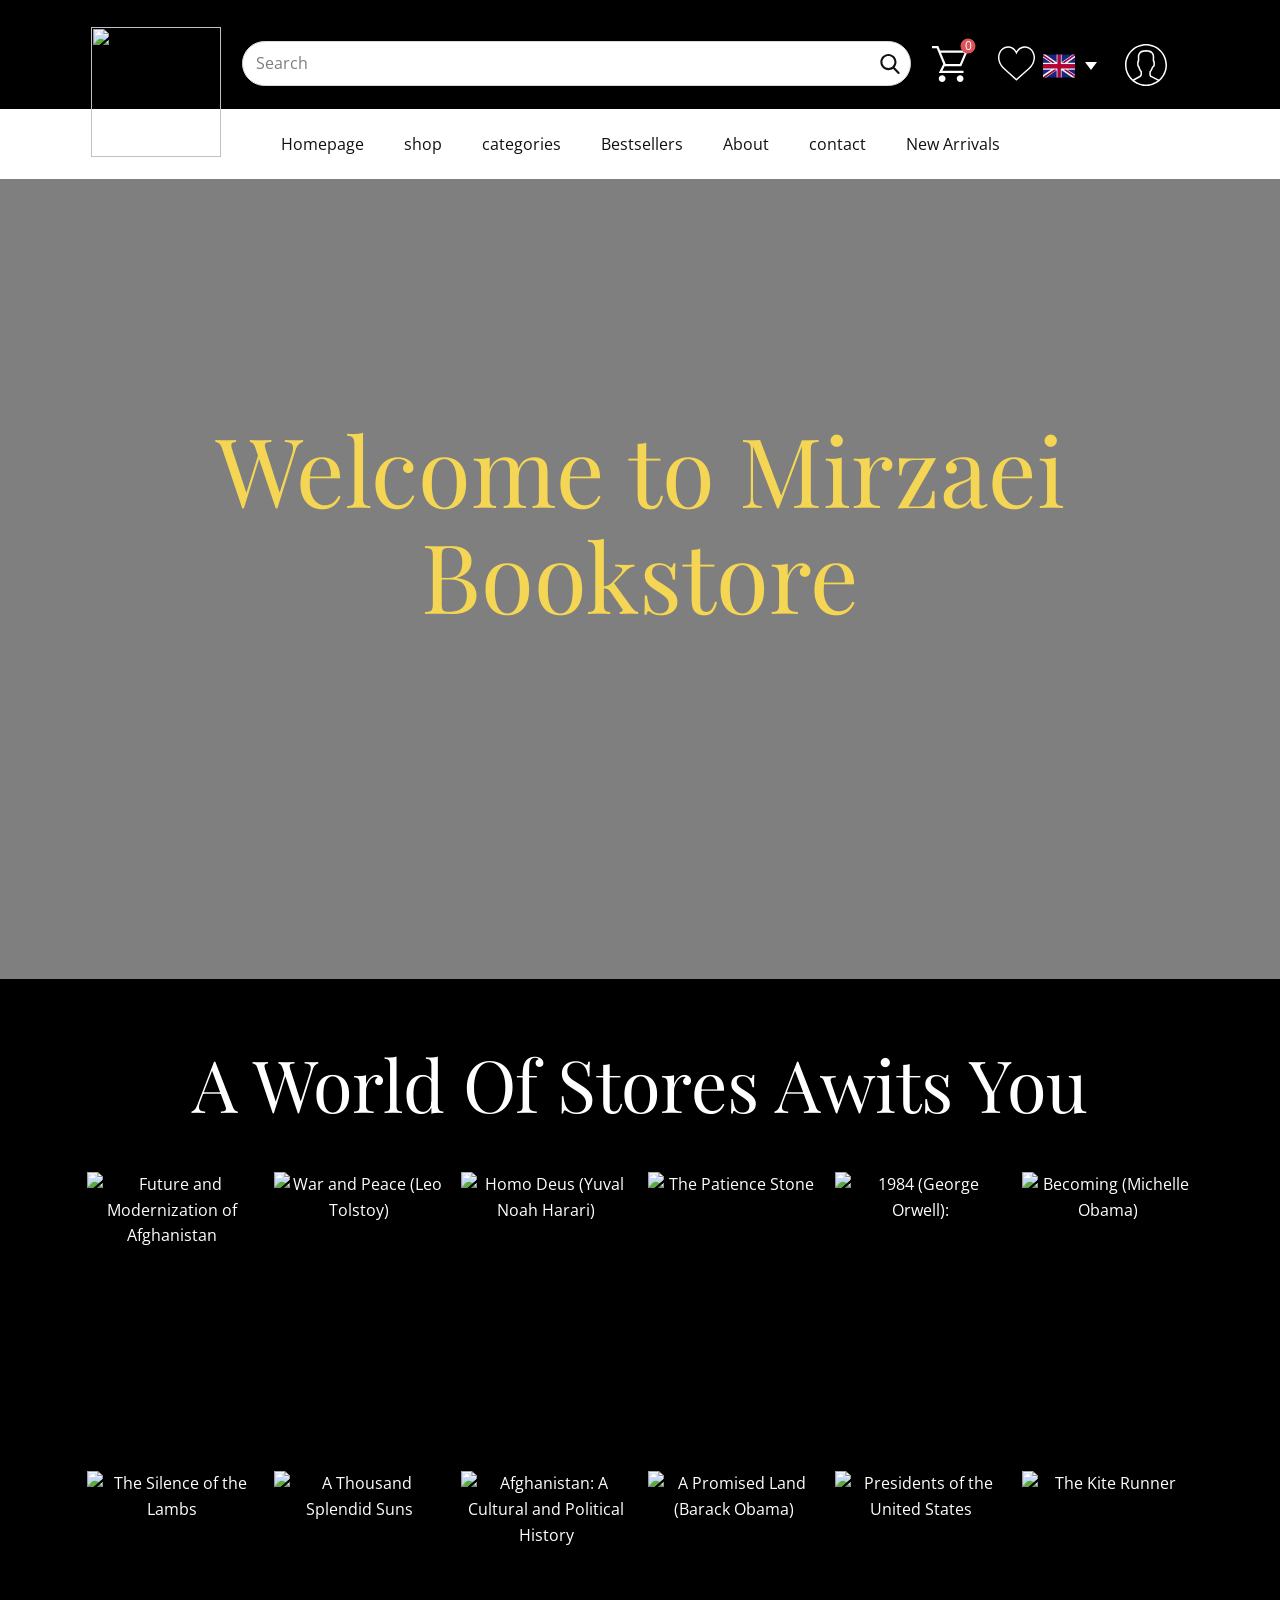
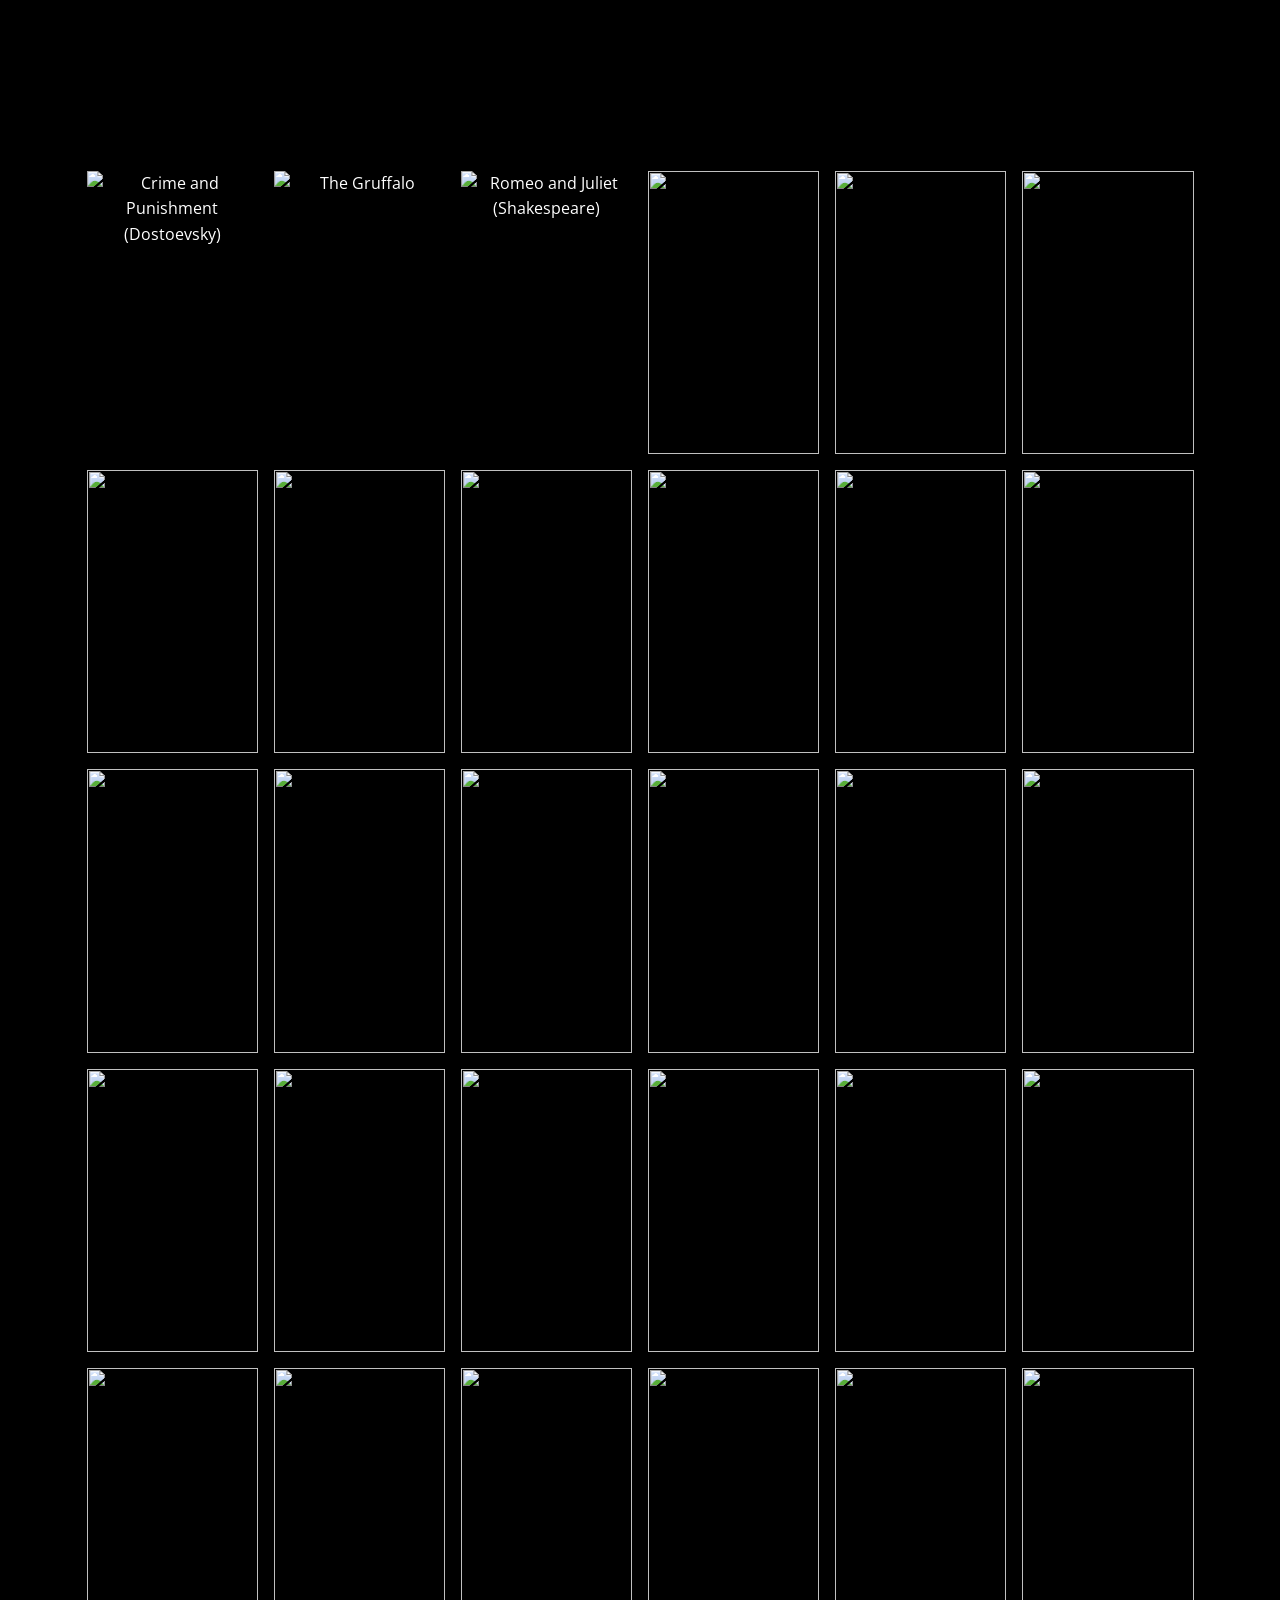
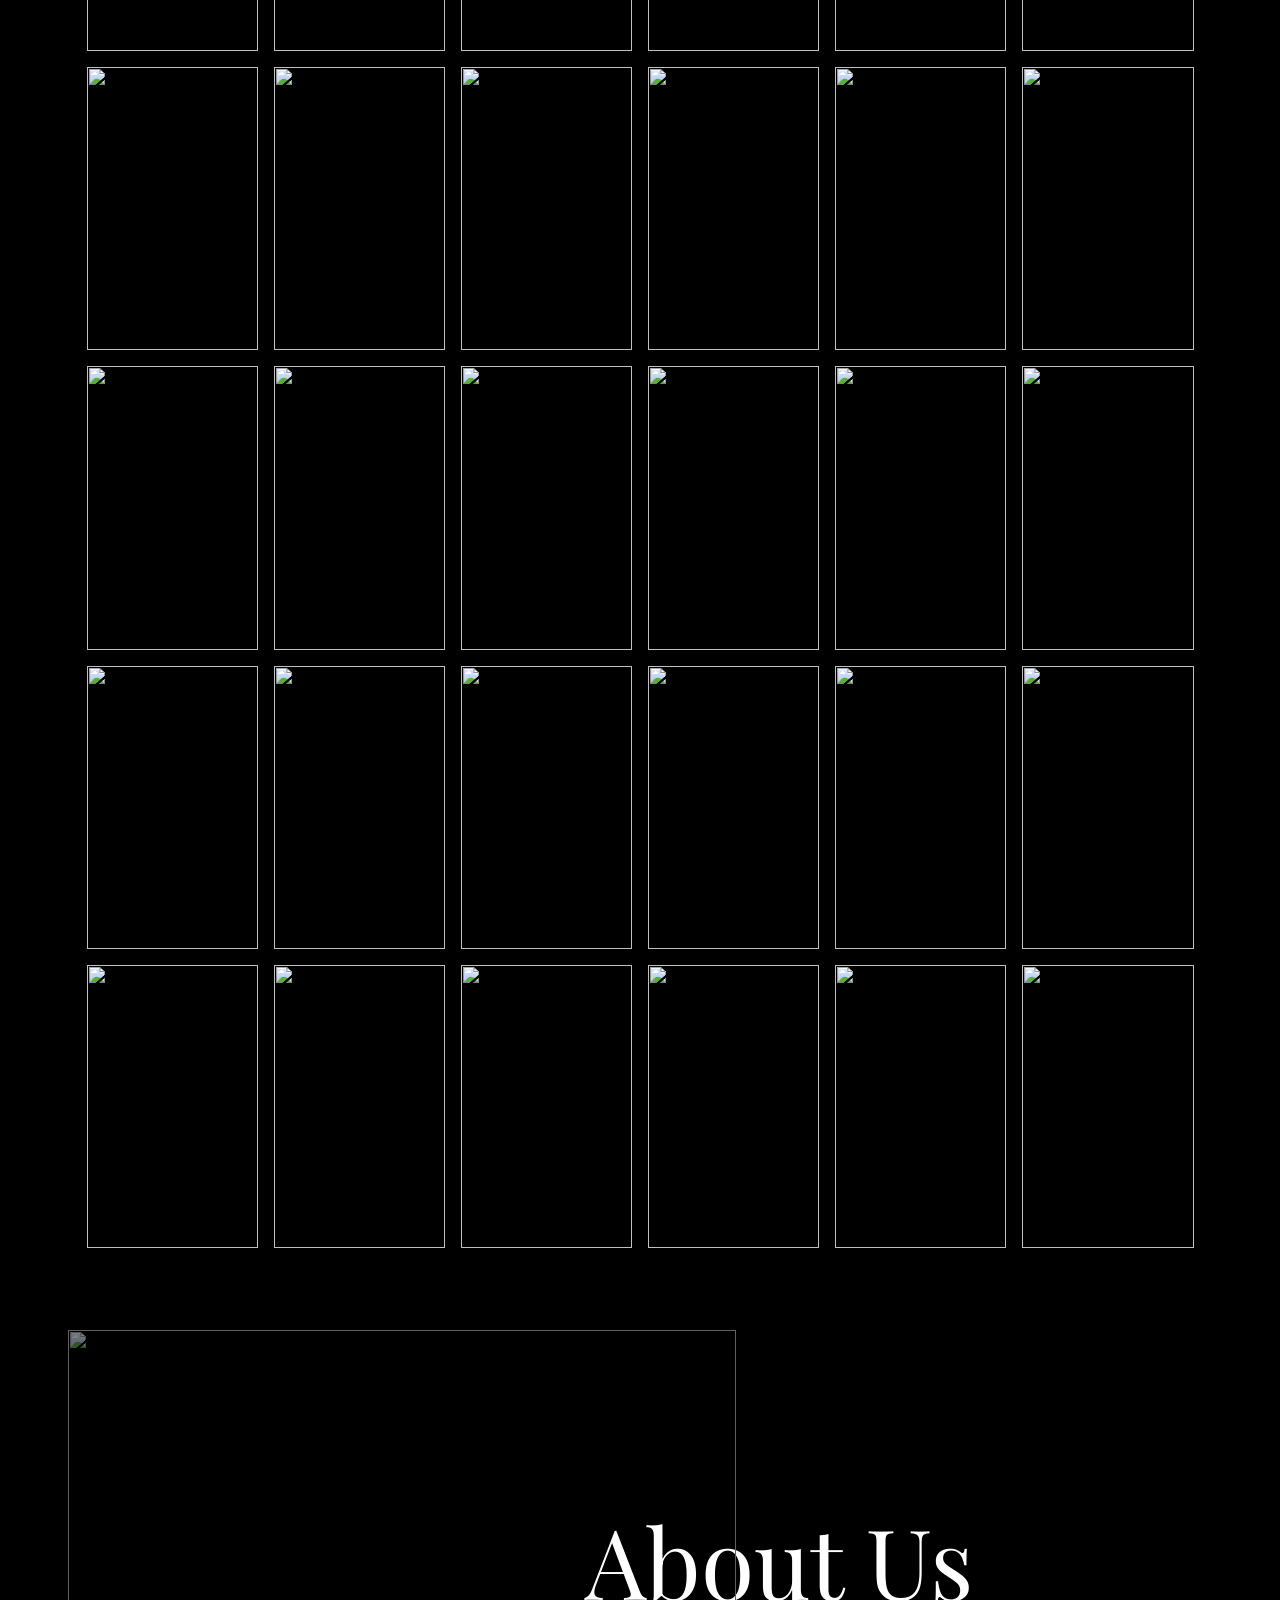
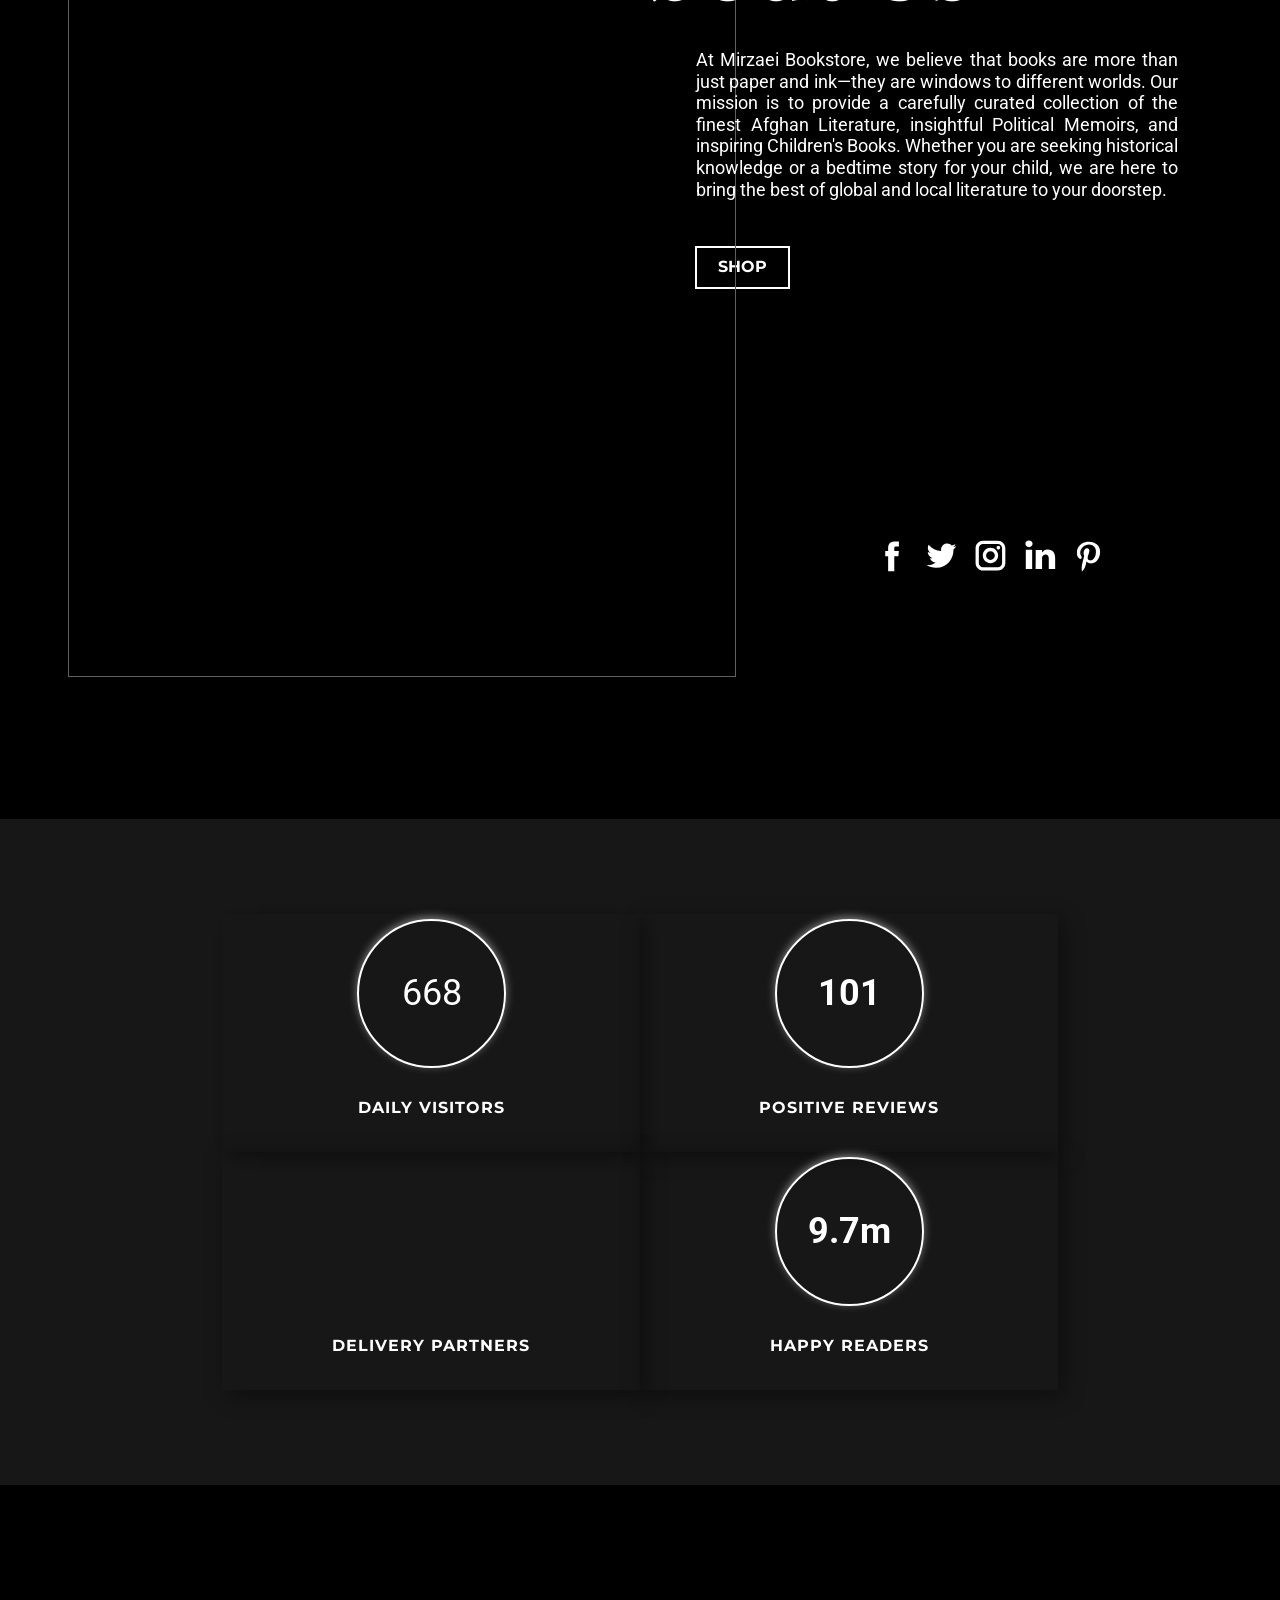
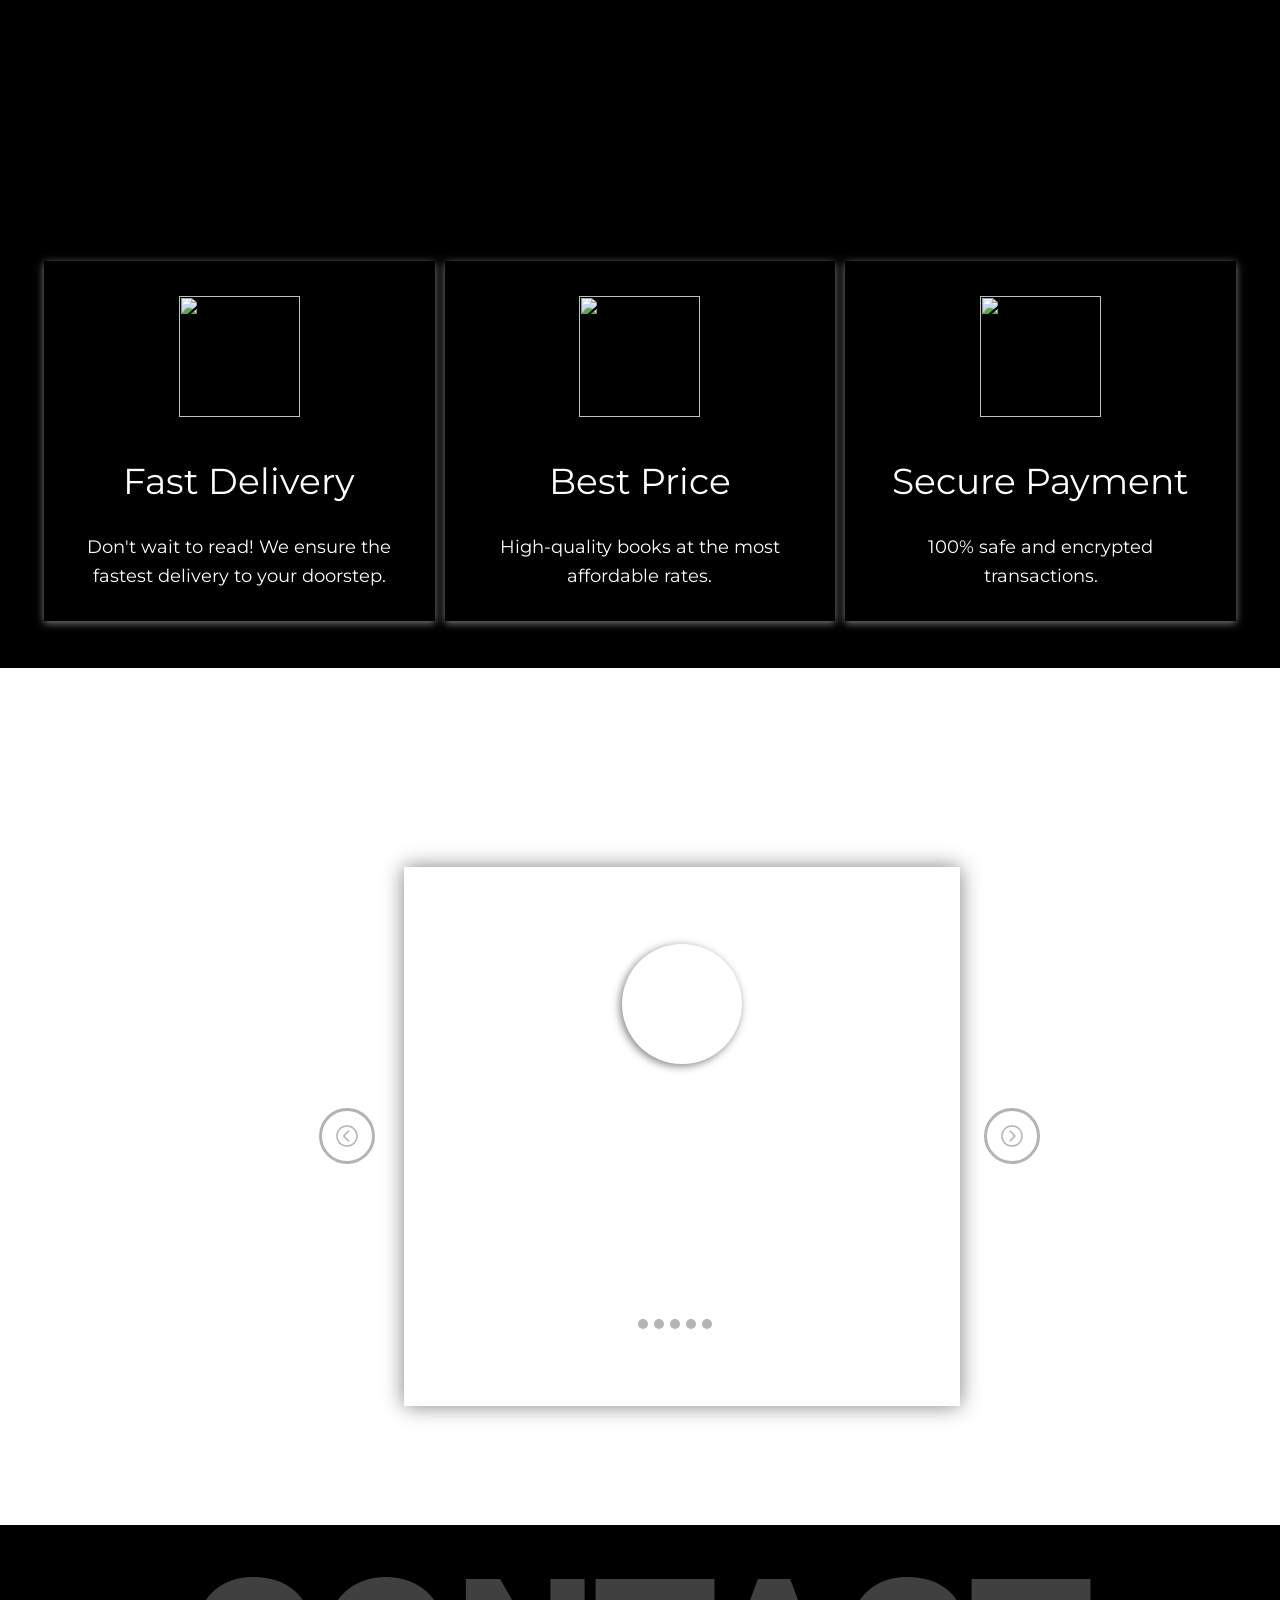
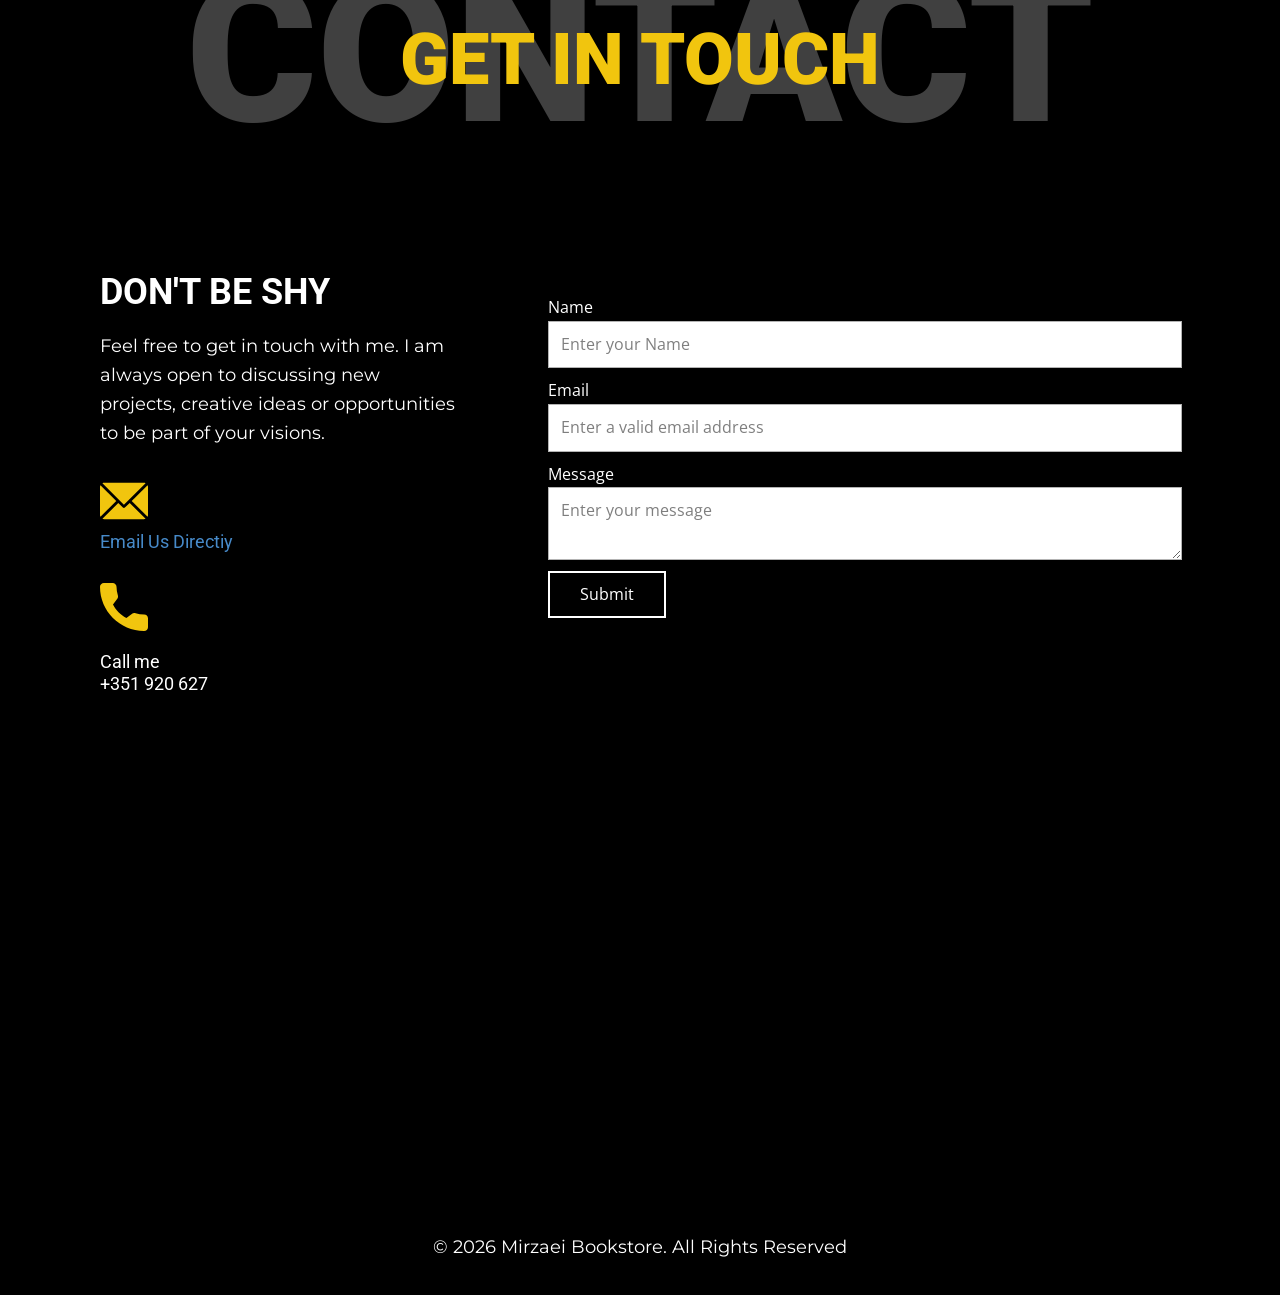
==== index.html @ 79298018 "Add files via upload" ====
<!DOCTYPE html>
<html style="font-size: 16px;" lang="en"><head>
    <meta name="viewport" content="width=device-width, initial-scale=1.0">
    <meta charset="utf-8">
    <meta name="keywords" content="Immerse Yourself in Literary Treasures Here, Your Haven for All Things Bookish, Cookbook Selection, Science Texts, Journey Through Pages of Imagination, Browse, Buy, and Get Lost in Words, Art Books, Children&amp;apos;s Stories, Travel Guides, Biographies, Self-Help Books">
    <meta name="description" content="Welcome to Mirzaei Bookstore Discover a curated collection of Afghan literature, global classics, and historical books. Shop online for your favorite titles and explore our diverse categories.">
    <title>HomePage</title>
    <link rel="stylesheet" href="nicepage.css" media="screen">
<link rel="stylesheet" href="index.css" media="screen">
    <script class="u-script" type="text/javascript" src="jquery.js" defer=""></script>
    <script class="u-script" type="text/javascript" src="nicepage.js" defer=""></script>
    <meta name="generator" content="Nicepage 8.4.0, nicepage.com">
    
    
    
    
    
    
    
    
    
    
    
    
    <link id="u-page-google-font" rel="stylesheet" href="https://fonts.googleapis.com/css2?display=swap&amp;family=Roboto:ital,wght@0,100;0,200;0,300;0,400;0,500;0,600;0,700;0,800;0,900;1,100;1,200;1,300;1,400;1,500;1,600;1,700;1,800;1,900&amp;family=Open+Sans:ital,wght@0,300;0,400;0,500;0,600;0,700;0,800;1,300;1,400;1,500;1,600;1,700;1,800&amp;family=Playfair+Display:ital,wght@0,400;0,500;0,600;0,700;0,800;0,900;1,400;1,500;1,600;1,700;1,800;1,900&amp;family=Montserrat:ital,wght@0,100;0,200;0,300;0,400;0,500;0,600;0,700;0,800;0,900;1,100;1,200;1,300;1,400;1,500;1,600;1,700;1,800;1,900">
    <script type="application/ld+json">{
		"@context": "http://schema.org",
		"@type": "Organization",
		"name": "Mirzaei Bookstore",
		"logo": "images/logo8.PNG"
}</script>
    <meta name="theme-color" content="#478ac9">
    <meta property="og:title" content="HomePage">
    <meta property="og:description" content="Welcome to Mirzaei Bookstore Discover a curated collection of Afghan literature, global classics, and historical books. Shop online for your favorite titles and explore our diverse categories.">
    <meta property="og:type" content="website">
  <meta name="referrer" content="origin"><meta data-intl-tel-input-cdn-path="intlTelInput/"></head>
  <body data-home-page="HomePage.html" data-home-page-title="HomePage" data-path-to-root="./" data-include-products="true" class="u-body u-clearfix u-xl-mode" data-lang="en"><header class=" u-border-no-bottom u-border-no-left u-border-no-right u-border-no-top u-clearfix u-header u-section-row-container" id="header" style="background-image: none"><div class="u-section-rows">
        <div class="u-black u-clearfix u-section-row u-section-row-1" data-animation-name="" data-animation-duration="0" data-animation-delay="0" data-animation-direction="">
          <div class="u-clearfix u-sheet u-valign-middle-lg u-valign-middle-md u-valign-middle-sm u-valign-middle-xs u-sheet-1">
            <form action="#" class="u-border-1 u-border-grey-15 u-radius u-search u-search-layout-icon-input u-search-right u-white u-search-1" data-search-token="no-license" data-href="search/search.html" data-page-id="685506619">
              <div class="u-search-overlay"></div>
              <button class="u-search-button" type="submit"><span class="u-search-icon u-search-icon-1">
                  <svg class="u-svg-link" preserveAspectRatio="xMidYMin slice" viewBox="0 0 56.966 56.966"><use xlink:href="#svg-fc66"></use></svg>
                  <svg xmlns="http://www.w3.org/2000/svg" xmlns:xlink="http://www.w3.org/1999/xlink" version="1.1" id="svg-fc66" x="0px" y="0px" viewBox="0 0 56.966 56.966" style="enable-background:new 0 0 56.966 56.966;" xml:space="preserve" class="u-svg-content"><path d="M55.146,51.887L41.588,37.786c3.486-4.144,5.396-9.358,5.396-14.786c0-12.682-10.318-23-23-23s-23,10.318-23,23  s10.318,23,23,23c4.761,0,9.298-1.436,13.177-4.162l13.661,14.208c0.571,0.593,1.339,0.92,2.162,0.92  c0.779,0,1.518-0.297,2.079-0.837C56.255,54.982,56.293,53.08,55.146,51.887z M23.984,6c9.374,0,17,7.626,17,17s-7.626,17-17,17  s-17-7.626-17-17S14.61,6,23.984,6z"></path></svg></span>
              </button>
              <input class="u-search-input" type="search" name="search" value="" placeholder="Search" data-lang-en="Search" data-lang-pt="Pesquisar" data-lang-fa="جستجو" data-lang-ar="البحث" data-lang-de="Suche" data-lang-fr="Rechercher" data-lang-es="Buscar" data-lang-el="Αναζήτηση" data-lang-ru="Поиск" data-lang-ro="Căutare" data-lang-sv="Sök" data-lang-it="Ricerca" data-lang-ja="検索" data-lang-tr="Arama" data-lang-eg="ابحث" data-lang-ena="Search" data-lang-nl="Zoeken" data-lang-uk="Пошук">
            </form><!--shopping_cart-->
            <a class="u-shopping-cart u-shopping-cart-1" data-payment-service="{&quot;id&quot;:&quot;adae831aa470a764d91bba651af33c7b&quot;,&quot;formServices&quot;:[&quot;3015a8e3-ba6b-a0a2-a1a1-787e781b6229&quot;,&quot;3015a8e3-ba6b-a0a2-a1a1-787e781b6229&quot;],&quot;paymentMethods&quot;:[{&quot;id&quot;:&quot;f41265880ca7c32623ecc779f769e787&quot;,&quot;clientId&quot;:&quot;email-id&quot;,&quot;type&quot;:&quot;email&quot;}],&quot;userToken&quot;:&quot;2cc88e26-7db0-462d-ab05-f10fc2318180&quot;}" href="#popup-31cd"><span class="u-icon u-shopping-cart-icon u-icon-1"><svg class="u-svg-link" preserveAspectRatio="xMidYMin slice" viewBox="0 0 16 16" style=""><use xlink:href="#svg-a05c"></use></svg><svg class="u-svg-content" viewBox="0 0 16 16" x="0px" y="0px" id="svg-a05c"><path d="M14.5,3l-2.1,5H6.1L5.9,7.6L4,3H14.5 M0,0v1h2.1L5,8l-2,4h11v-1H4.6l1-2H13l3-7H3.6L2.8,0H0z M12.5,13
	c-0.8,0-1.5,0.7-1.5,1.5s0.7,1.5,1.5,1.5s1.5-0.7,1.5-1.5S13.3,13,12.5,13L12.5,13z M4.5,13C3.7,13,3,13.7,3,14.5S3.7,16,4.5,16
	S6,15.3,6,14.5S5.3,13,4.5,13L4.5,13z"></path></svg><span class="u-icon-circle u-palette-2-base u-shopping-cart-count" style="font-size: 0.75rem;"><!--shopping_cart_count-->0<!--/shopping_cart_count--></span></span>
            </a><!--/shopping_cart--><span class="u-icon u-icon-2" data-href="Bestsellers.html" data-page-id="73501085" title="Bestsellers"><svg class="u-svg-link" preserveAspectRatio="xMidYMin slice" viewBox="0 0 51.997 51.997" style=""><use xlink:href="#svg-dffa"></use></svg><svg class="u-svg-content" viewBox="0 0 51.997 51.997" x="0px" y="0px" id="svg-dffa" style="enable-background:new 0 0 51.997 51.997;"><g><path d="M51.911,16.242C51.152,7.888,45.239,1.827,37.839,1.827c-4.93,0-9.444,2.653-11.984,6.905
		c-2.517-4.307-6.846-6.906-11.697-6.906c-7.399,0-13.313,6.061-14.071,14.415c-0.06,0.369-0.306,2.311,0.442,5.478
		c1.078,4.568,3.568,8.723,7.199,12.013l18.115,16.439l18.426-16.438c3.631-3.291,6.121-7.445,7.199-12.014
		C52.216,18.553,51.97,16.611,51.911,16.242z M49.521,21.261c-0.984,4.172-3.265,7.973-6.59,10.985L25.855,47.481L9.072,32.25
		c-3.331-3.018-5.611-6.818-6.596-10.99c-0.708-2.997-0.417-4.69-0.416-4.701l0.015-0.101C2.725,9.139,7.806,3.826,14.158,3.826
		c4.687,0,8.813,2.88,10.771,7.515l0.921,2.183l0.921-2.183c1.927-4.564,6.271-7.514,11.069-7.514
		c6.351,0,11.433,5.313,12.096,12.727C49.938,16.57,50.229,18.264,49.521,21.261z"></path>
</g></svg></span>
            <div class="u-h-spacing-12 u-language u-language-content-icon u-language-layout-dropdown u-v-spacing-6 u-language-1">
              <a class="u-language-active u-language-url" data-lang-text="English" href="#" data-language="en"><span class="u-icon u-language-en u-language-icon u-icon-3"><svg xmlns="http://www.w3.org/2000/svg" xmlns:xlink="http://www.w3.org/1999/xlink" version="1.1" xml:space="preserve" class="u-svg-content" viewBox="0 0 112 112" x="0px" y="0px" style="width: 1em; height: 1em;"><rect y="16" fill="#19237F" width="112" height="80"></rect><path fill="#EDEDED" d="M47.8,16h3.5v33.7H0v-4.8h27.5L0,25.9v-3.8l33.2,22.8h7.7L0,16.8V16h8.8l39,26.9V16z M75,44.9h-7.7L109.4,16
	h-5.1L65.1,42.9V16h-3.4v33.7H112v-4.8H85.4L112,26.6v-7L75,44.9z M61.7,96h3.4V70.7l37,25.3h9.9v-0.8L73.2,68.7H81l31,21.2v-3.1
	L85.4,68.7H112v-4.8H61.7V96z M0,68.7h27.5L0,87.7v7.8l39.1-26.8h7.8L7.1,96H11l36.8-25.3V96h3.5V63.9H0V68.7z"></path><path fill="#BD0034" d="M112,16v3.6L75,44.9h-7.7L109.4,16H112z M73.2,68.7L112,95.2v-5.3L81,68.7H73.2z M40.9,44.9L0,16.8v5.3
	l33.2,22.8C33.2,44.9,40.9,44.9,40.9,44.9z M39.1,68.7L0,95.5V96h7.1l39.8-27.3H39.1z M61.7,16H51.3v33.7H0v14.2h51.3V96h10.4V63.9
	H112V49.7H61.7V16z"></path></svg></span>
                <svg class="u-caret u-caret-svg" version="1.1" id="Layer_1" xmlns="http://www.w3.org/2000/svg" xmlns:xlink="http://www.w3.org/1999/xlink" x="0px" y="0px" width="16px" height="16px" viewBox="0 0 16 16" style="fill:currentColor;" xml:space="preserve"><polygon class="st0" points="8,12 2,4 14,4 "></polygon></svg>
              </a>
              <div class="u-border-1 u-border-grey-15 u-h-spacing-12 u-language-dropdown u-v-spacing-6 u-white">
                <a class="u-language-dropdown-url u-language-url" data-lang-text="English US" href="./ena/" data-language="ena"><span class="u-icon u-language-ena u-language-icon u-icon-4"><svg xmlns="http://www.w3.org/2000/svg" xmlns:xlink="http://www.w3.org/1999/xlink" version="1.1" xml:space="preserve" class="u-svg-content" viewBox="0 0 112 112" x="0px" y="0px" style="width: 1em; height: 1em;"><path fill="#CB001C" d="M0,96h112V16H0V96z"></path><path fill="#F4F4F4" d="M0,88h112v-9H0V88z M60,68h52v-9H60V68z M60,51h52v-9H60V51z M60,34h52v-9H60V34z"></path><rect y="16" fill="#2A3560" width="60" height="63"></rect><path fill="#FFFFFF" d="M8.2,22.7L8.9,25h2.4l-2,1.5l0.7,2.4l-2-1.4l-2,1.4l0.7-2.3l-2-0.6h2.4L8.2,22.7z M7.3,35H4.9l2,1.4
	l-0.7,2.3l2-1.4l2,1.4l-0.7-2.3l2-1.4H8.9l-0.7-2.3L7.3,35z M7.3,46H4.9l2,1.4l-0.7,2.3l2-1.4l2,1.4l-0.7-2.3l2-1.4H8.9l-0.7-2.3
	L7.3,46z M7.3,56H4.9l2,1.4l-0.7,2.3l2-1.4l2,1.4l-0.9-2.3l2-1.4H8.9l-0.7-2.3L7.3,56z M7.3,66H4.9l2,1.4l-0.7,2.3l2-1.4l2,1.4
	l-0.7-2.3l2-1.4H8.9l-0.7-2.3L7.3,66z M14.5,31H12l2,1.4l-0.7,2.3l2-1.4l2,1.4l-0.7-2.3l2-1.4h-2.4l-0.7-2.3L14.5,31z M14.5,41H12
	l2,1.4l-0.7,2.3l2-1.4l2,1.4l-0.7-2.3l2-1.4h-2.4l-0.7-2.3L14.5,41z M14.5,51H12l2,1.4l-0.7,2.3l2-1.4l2,1.4l-0.7-2.3l2-1.4h-2.4
	l-0.7-2.3L14.5,51z M14.5,61H12l2,1.4l-0.7,2.3l2-1.4l2,1.4l-0.7-2.3l2-1.4h-2.4l-0.7-2.3L14.5,61z M21.8,25h-2.4l2,1.4l-0.7,2.3
	l2-1.4l2,1.4L24,26.4l2-1.4h-2.4l-0.7-2.3L21.8,25z M21.8,35h-2.4l2,1.4l-0.7,2.3l2-1.4l2,1.4L24,36.4l2-1.4h-2.4l-0.7-2.3L21.8,35z
	 M21.8,46h-2.4l2,1.4l-0.7,2.3l2-1.4l2,1.4L24,47.4l2-1.4h-2.4l-0.7-2.3L21.8,46z M21.8,56h-2.4l2,1.4l-0.7,2.3l2-1.4l2,1.4
	l-0.9-2.3l2-1.4h-2.4l-0.7-2.3L21.8,56z M21.8,66h-2.4l2,1.4l-0.7,2.3l2-1.4l2,1.4L24,67.4l2-1.4h-2.4l-0.7-2.3L21.8,66z M28.9,31
	h-2.4l2,1.4l-0.7,2.3l2-1.4l2,1.4l-0.7-2.3l2-1.4h-2.4L30,28.7L28.9,31z M28.9,41h-2.4l2,1.4l-0.7,2.3l2-1.4l2,1.4l-0.7-2.3l2-1.4
	h-2.4L30,38.7L28.9,41z M28.9,51h-2.4l2,1.4l-0.7,2.3l2-1.4l2,1.4l-0.7-2.3l2-1.4h-2.4L30,48.7L28.9,51z M28.9,61h-2.4l2,1.4
	l-0.7,2.3l2-1.4l2,1.4l-0.7-2.3l2-1.4h-2.4L30,58.7L28.9,61z M36.3,25h-2.4l2,1.4L35,28.7l2-1.4l2,1.4l-0.9-2.3l2-1.4h-2.4L37,22.7
	L36.3,25z M36.3,35h-2.4l2,1.4l-0.7,2.3l2-1.4l2,1.4l-0.9-2.3l2-1.4h-2.4l-0.7-2.3L36.3,35z M36.3,46h-2.4l2,1.4l-0.7,2.3l2-1.4
	l2,1.4l-0.9-2.3l2-1.4h-2.4l-0.7-2.3L36.3,46z M36.3,56h-2.4l2,1.4l-0.7,2.3l2-1.4l2,1.4l-0.9-2.3l2-1.4h-2.4l-0.7-2.3L36.3,56z
	 M36.3,66h-2.4l2,1.4l-0.7,2.3l2-1.4l2,1.4l-0.9-2.3l2-1.4h-2.4l-0.7-2.3L36.3,66z M43.4,31H41l2,1.4l-0.7,2.3l2-1.4l2,1.4l-0.7-2.3
	l2-1.4h-2.4l-0.7-2.3L43.4,31z M43.4,41H41l2,1.4l-0.9,2.3l2-1.4l2,1.4l-0.7-2.3l2-1.4H45l-0.7-2.3L43.4,41z M43.4,51H41l2,1.4
	l-0.7,2.3l2-1.4l2,1.4l-0.7-2.3l2-1.4h-2.4l-0.7-2.3L43.4,51z M43.4,61H41l2,1.4l-0.7,2.3l2-1.4l2,1.4l-0.7-2.3l2-1.4h-2.4l-0.7-2.3
	L43.4,61z M50.7,25h-2.4l2,1.4l-0.9,2.3l2-1.4l2,1.4l-0.7-2.3l2-1.4h-2.4l-0.7-2.3L50.7,25z M50.7,35h-2.4l2,1.4l-0.7,2.3l2-1.4
	l2,1.4l-0.7-2.3l2-1.4h-2.4l-0.7-2.3L50.7,35z M50.7,46h-2.4l2,1.4l-0.7,2.3l2-1.4l2,1.4l-0.7-2.3l2-1.4h-2.4l-0.7-2.3L50.7,46z
	 M50.7,56h-2.4l2,1.4l-0.7,2.3l2-1.4l2,1.4l-0.9-2.3l2-1.4h-2.4l-0.7-2.3L50.7,56z M50.7,66h-2.4l2,1.4l-0.7,2.3l2-1.4l2,1.4
	l-0.7-2.3l2-1.4h-2.4l-0.7-2.3L50.7,66z"></path></svg></span>
                </a>
                <a class="u-language-dropdown-url u-language-url" data-lang-text="فارسی" href="./fa/" data-language="fa"><span class="u-icon u-language-fa u-language-icon u-icon-5"><svg xmlns="http://www.w3.org/2000/svg" xmlns:xlink="http://www.w3.org/1999/xlink" version="1.1" xml:space="preserve" class="u-svg-content" viewBox="0 0 112 112" x="0px" y="0px" style="width: 1em; height: 1em;"><rect y="16" fill="#EDEDED" width="112" height="80"></rect><rect y="16" fill="#49A044" width="112" height="27"></rect><rect y="69" fill="#C7001B" width="112" height="27"></rect><path fill="#EDEDED" d="M0,41.1h0.6v-1.2h1.9v1.2h3.1v-1.9H3.8v0.6H5v0.6H3.1v-1.3H0V41.1z M1.2,41.1h0.6v-0.6H1.2V41.1z M0,38.6
	h8.1V38H0V38.6z M8.1,41.1H6.3v-1.9h2.5V38h0.6v2.5H10V38h0.6v2.5h0.6V38h0.6v3.1H8.8v-1.2H6.9v0.6h1.3V41.1z M12.5,41.1h0.6v-1.2
	H15v1.2h3.1v-1.9h-1.9v0.6h1.2v0.6h-1.9v-1.3h-3.1V41.1z M13.8,41.1h0.6v-0.6h-0.6V41.1z M12.5,38.6h8.1V38h-8.1V38.6z M20.6,41.1
	h-1.9v-1.9h2.5V38h0.6v2.5h0.6V38h0.6v2.5h0.6V38h0.6v3.1h-3.1v-1.2h-1.9v0.6h1.2V41.1z M25,41.1h0.6v-1.2h1.9v1.2h3.1v-1.9h-1.9
	v0.6H30v0.6h-1.9v-1.3H25V41.1z M26.3,41.1h0.6v-0.6h-0.6V41.1z M25,38.6h8.1V38H25V38.6z M33.2,41.1h-1.9v-1.9h2.5V38h0.6v2.5H35
	V38h0.6v2.5h0.6V38h0.6v3.1h-3.1v-1.2h-1.9v0.6h1.3V41.1z M37.5,41.1h0.6v-1.2H40v1.2h3.1v-1.9h-1.9v0.6h1.2v0.6h-1.9v-1.3h-3.1
	V41.1z M38.8,41.1h0.6v-0.6h-0.6V41.1z M37.5,38.6h8.1V38h-8.1V38.6z M45.7,41.1h-1.9v-1.9h2.5V38h0.6v2.5h0.6V38h0.6v2.5h0.6V38
	h0.6v3.1h-3.1v-1.2h-1.9v0.6h1.3V41.1z M50,41.1h0.6v-1.2h1.9v1.2h3.1v-1.9h-1.9v0.6h1.3v0.6h-1.9v-1.3H50V41.1z M51.3,41.1h0.6
	v-0.6h-0.6V41.1z M50,38.6h8.1V38H50V38.6z M58.2,41.1h-1.9v-1.9h2.5V38h0.6v2.5h0.6V38h0.6v2.5h0.6V38h0.6v3.1h-3.1v-1.2h-1.9v0.6
	h1.2V41.1z M62.6,41.1h0.6v-1.2h1.9v1.2h3.1v-1.9h-1.9v0.6h1.2v0.6h-1.9v-1.3h-3.1V41.1z M63.8,41.1h0.6v-0.6h-0.6V41.1z M62.6,38.6
	h8.1V38h-8.1V38.6z M70.7,41.1h-1.9v-1.9h2.5V38H72v2.5h0.6V38h0.6v2.5h0.6V38h0.6v3.1h-3.1v-1.2h-1.9v0.6h1.3V41.1z M75.1,41.1h0.6
	v-1.2h1.9v1.2h3.1v-1.9h-1.9v0.6h1.2v0.6h-1.9v-1.3h-3.1V41.1z M76.3,41.1H77v-0.6h-0.6V41.1z M75.1,38.6h8.1V38h-8.1V38.6z
	 M83.2,41.1h-1.9v-1.9h2.5V38h0.6v2.5h0.6V38h0.6v2.5h0.6V38H87v3.1h-3.1v-1.2H82v0.6h1.2V41.1z M87.6,41.1h0.6v-1.2h1.9v1.2h3.1
	v-1.9h-1.9v0.6h1.2v0.6h-1.9v-1.3h-3.1V41.1z M88.8,41.1h0.6v-0.6h-0.6V41.1z M87.6,38.6h8.1V38h-8.1V38.6z M95.7,41.1h-1.9v-1.9
	h2.5V38H97v2.5h0.6V38h0.6v2.5h0.6V38h0.6v3.1h-3.1v-1.2h-1.9v0.6h1.2V41.1z M100.1,41.1h0.6v-1.2h1.9v1.2h3.1v-1.9h-1.9v0.6h1.2
	v0.6h-1.9v-1.3h-3.1V41.1z M101.4,41.1h0.6v-0.6h-0.6V41.1z M100.1,38.6h8.1V38h-8.1V38.6z M108.2,41.1h-1.9v-1.9h2.5V38h0.6v2.5
	h0.6V38h0.6v2.5h0.6V38h0.6v3.1h-3.1v-1.2H107v0.6h1.2V41.1z M0,43h5.6v-1.3H0V43z M6.3,43h5.6v-1.3H6.3V43z M12.5,43h5.6v-1.3h-5.6
	V43z M18.8,43h5.6v-1.3h-5.6V43z M25,43h5.6v-1.3H25V43z M31.3,43h5.6v-1.3h-5.6V43z M37.5,43h5.6v-1.3h-5.6V43z M43.8,43h5.6v-1.3
	h-5.6V43z M50,43h5.6v-1.3H50V43z M56.3,43h5.6v-1.3h-5.6V43z M62.6,43h5.6v-1.3h-5.6V43z M68.8,43h5.6v-1.3h-5.6V43z M75.1,43h5.6
	v-1.3h-5.6V43z M81.3,43H87v-1.3h-5.6V43z M87.6,43h5.6v-1.3h-5.6V43z M93.8,43h5.6v-1.3h-5.6V43z M100.1,43h5.6v-1.3h-5.6V43z
	 M106.4,43h5.6v-1.3h-5.6V43z"></path><path fill="#EDEDED" d="M0,74h0.6v-1.3h1.9V74h3.1v-1.9H3.8v0.6H5v0.6H3.1v-1.3H0V74z M1.2,74h0.6v-0.6H1.2V74z M0,71.5h8.1v-0.6H0
	V71.5z M8.1,74H6.3v-1.9h2.5v-1.2h0.6v2.5H10v-2.5h0.6v2.5h0.6v-2.5h0.6V74H8.8v-1.3H6.9v0.6h1.3V74z M12.5,74h0.6v-1.3H15V74h3.1
	v-1.9h-1.9v0.6h1.2v0.6h-1.9v-1.3h-3.1V74z M13.8,74h0.6v-0.6h-0.6V74z M12.5,71.5h8.1v-0.6h-8.1V71.5z M20.6,74h-1.9v-1.9h2.5v-1.2
	h0.6v2.5h0.6v-2.5h0.6v2.5h0.6v-2.5h0.6V74h-3.1v-1.3h-1.9v0.6h1.2V74z M25,74h0.6v-1.3h1.9V74h3.1v-1.9h-1.9v0.6H30v0.6h-1.9v-1.3
	H25V74z M26.3,74h0.6v-0.6h-0.6V74z M25,71.5h8.1v-0.6H25V71.5z M33.2,74h-1.9v-1.9h2.5v-1.2h0.6v2.5H35v-2.5h0.6v2.5h0.6v-2.5h0.6
	V74h-3.1v-1.3h-1.9v0.6h1.3V74z M37.5,74h0.6v-1.3H40V74h3.1v-1.9h-1.9v0.6h1.2v0.6h-1.9v-1.3h-3.1V74z M38.8,74h0.6v-0.6h-0.6V74z
	 M37.5,71.5h8.1v-0.6h-8.1V71.5z M45.7,74h-1.9v-1.9h2.5v-1.2h0.6v2.5h0.6v-2.5h0.6v2.5h0.6v-2.5h0.6V74h-3.1v-1.3h-1.9v0.6h1.3V74z
	 M50,74h0.6v-1.3h1.9V74h3.1v-1.9h-1.9v0.6h1.3v0.6h-1.9v-1.3H50V74z M51.3,74h0.6v-0.6h-0.6V74z M50,71.5h8.1v-0.6H50V71.5z
	 M58.2,74h-1.9v-1.9h2.5v-1.2h0.6v2.5h0.6v-2.5h0.6v2.5h0.6v-2.5h0.6V74h-3.1v-1.3h-1.9v0.6h1.2V74z M62.6,74h0.6v-1.3h1.9V74h3.1
	v-1.9h-1.9v0.6h1.2v0.6h-1.9v-1.3h-3.1V74z M63.8,74h0.6v-0.6h-0.6V74z M62.6,71.5h8.1v-0.6h-8.1V71.5z M70.7,74h-1.9v-1.9h2.5v-1.2
	H72v2.5h0.6v-2.5h0.6v2.5h0.6v-2.5h0.6V74h-3.1v-1.3h-1.9v0.6h1.3V74z M75.1,74h0.6v-1.3h1.9V74h3.1v-1.9h-1.9v0.6h1.2v0.6h-1.9
	v-1.3h-3.1V74z M76.3,74H77v-0.6h-0.6V74z M75.1,71.5h8.1v-0.6h-8.1V71.5z M83.2,74h-1.9v-1.9h2.5v-1.2h0.6v2.5h0.6v-2.5h0.6v2.5
	h0.6v-2.5H87V74h-3.1v-1.3H82v0.6h1.2V74z M87.6,74h0.6v-1.3h1.9V74h3.1v-1.9h-1.9v0.6h1.2v0.6h-1.9v-1.3h-3.1V74z M88.8,74h0.6
	v-0.6h-0.6V74z M87.6,71.5h8.1v-0.6h-8.1V71.5z M95.7,74h-1.9v-1.9h2.5v-1.2H97v2.5h0.6v-2.5h0.6v2.5h0.6v-2.5h0.6V74h-3.1v-1.3
	h-1.9v0.6h1.2V74z M100.1,74h0.6v-1.3h1.9V74h3.1v-1.9h-1.9v0.6h1.2v0.6h-1.9v-1.3h-3.1V74z M101.4,74h0.6v-0.6h-0.6V74z
	 M100.1,71.5h8.1v-0.6h-8.1V71.5z M108.2,74h-1.9v-1.9h2.5v-1.2h0.6v2.5h0.6v-2.5h0.6v2.5h0.6v-2.5h0.6V74h-3.1v-1.3H107v0.6h1.2V74
	z M0,70.3h5.6V69H0V70.3z M6.3,70.3h5.6V69H6.3V70.3z M12.5,70.3h5.6V69h-5.6V70.3z M18.8,70.3h5.6V69h-5.6V70.3z M25,70.3h5.6V69
	H25V70.3z M31.3,70.3h5.6V69h-5.6V70.3z M37.5,70.3h5.6V69h-5.6V70.3z M43.8,70.3h5.6V69h-5.6V70.3z M50,70.3h5.6V69H50V70.3z
	 M56.3,70.3h5.6V69h-5.6V70.3z M62.6,70.3h5.6V69h-5.6V70.3z M68.8,70.3h5.6V69h-5.6V70.3z M75.1,70.3h5.6V69h-5.6V70.3z M81.3,70.3
	H87V69h-5.6V70.3z M87.6,70.3h5.6V69h-5.6V70.3z M93.8,70.3h5.6V69h-5.6V70.3z M100.1,70.3h5.6V69h-5.6V70.3z M106.4,70.3h5.6V69
	h-5.6V70.3z"></path><path fill="#C7001B" d="M53.1,44.4c0,0,0.1,0.1,0.1,0.2c0.7,0.9,1.9,1.1,2.8,0.4c0,0,0.1,0.1,0.2,0.1c0.9,0.6,2.2,0.3,2.8-0.7
	c0.2,0.6,0,1.2-0.5,1.7c-0.7,0.7-1.8,0.6-2.4,0c-0.4,0.4-1.1,0.6-1.7,0.5C53.4,46.2,52.9,45.3,53.1,44.4z M58.1,65.2
	c2.1-1.2,3.9-3.1,4.9-5.5c1.8-4.5,0.4-9.6-3.3-12.6c3.8,5.2,2.7,12.5-2.4,16.4l0.2-15.9L56,46.4l-1.4,1.2l0.2,15.9
	c-5.1-3.9-6.2-11.2-2.4-16.4c-3.8,3-5.1,8.1-3.3,12.6c1,2.4,2.8,4.3,4.9,5.5c-1.7,0.6-3.4,0.8-5.2,0.6c2,0.8,4.1,1,6.1,0.6l0,0.1
	l1.2,1.4l1.2-1.4l0-0.1c2,0.4,4.1,0.2,6.1-0.6C61.5,65.9,59.7,65.7,58.1,65.2z M66.8,51.2c-1.2-2.3-3.3-3.9-5.8-4.6
	c5.3,3.8,6.5,11.2,2.6,16.5c-0.2,0.3-0.4,0.5-0.6,0.7C67.6,61.5,69.2,55.8,66.8,51.2z M48.4,63.2c-3.8-5.3-2.7-12.7,2.6-16.5
	c-2.5,0.7-4.6,2.3-5.8,4.6c-2.5,4.5-0.8,10.2,3.8,12.7C48.8,63.7,48.6,63.4,48.4,63.2z"></path></svg></span>
                </a>
                <a class="u-language-dropdown-url u-language-url" data-lang-text="Português" href="./pt/" data-language="pt"><span class="u-icon u-language-icon u-language-pt u-icon-6"><svg xmlns="http://www.w3.org/2000/svg" xmlns:xlink="http://www.w3.org/1999/xlink" version="1.1" xml:space="preserve" class="u-svg-content" viewBox="0 0 112 112" x="0px" y="0px" style="width: 1em; height: 1em;"><rect x="39.2" y="16" fill="#EA0020" width="72.8" height="80"></rect><rect y="16" fill="#2A680B" width="39.2" height="80"></rect><path fill="#FFD652" d="M39,36c-9.9,0-18,8.3-18,18.5C21,64.7,29.1,73,39,73c9.9,0,18-8.3,18-18.5C57,44.3,48.9,36,39,36z"></path><path fill="#FFFFFF" d="M31.6,57.3c0,2.1,0.8,4,2.2,5.4C35.1,64.1,37,65,39,65c2,0,3.9-0.9,5.2-2.3c1.3-1.4,2.2-3.3,2.2-5.5l0,0V47
	l-14.8,0V57.3L31.6,57.3z"></path><path fill="#EA0020" d="M28.2,58L28.2,58c0,3.1,1.2,5.9,3.2,7.9c2,2,4.7,3.3,7.6,3.3c3,0,5.6-1.3,7.6-3.3c2-2,3.2-4.8,3.2-7.9l0,0
	V42.8H28.2L28.2,58L28.2,58z M45.4,47.3V57l0,1l0,0c0,0.3,0,0.6,0,0.8c-0.2,1.5-0.8,2.9-1.8,3.9c-1.2,1.2-2.8,2-4.5,2
	c-1.8,0-3.3-0.8-4.5-2c-1.2-1.2-1.9-3-1.9-4.7V47.3L45.4,47.3L45.4,47.3z"></path><path fill="#1A0095" d="M37.6,55.4l0-2.1l2.8,0v2.1c0,0.4-0.2,0.8-0.4,1.1c-0.3,0.3-0.6,0.5-1,0.5c-0.4,0-0.7-0.2-1-0.5
	C37.7,56.3,37.6,55.9,37.6,55.4L37.6,55.4L37.6,55.4z M37.6,60.6L37.6,60.6c0,0.4,0.2,0.8,0.4,1.1c0.2,0.3,0.6,0.5,1,0.5
	c0.4,0,0.7-0.2,1-0.5c0.3-0.3,0.4-0.7,0.4-1.1v-2.1l-2.8,0V60.6L37.6,60.6z M33.7,55.4L33.7,55.4c0,0.4,0.2,0.8,0.4,1.1
	c0.3,0.3,0.6,0.5,1,0.5c0.4,0,0.7-0.2,1-0.5c0.3-0.3,0.4-0.7,0.4-1.1v-2.1l-2.8,0L33.7,55.4L33.7,55.4z M41.5,55.4L41.5,55.4
	c0,0.4,0.2,0.8,0.4,1.1c0.3,0.3,0.6,0.5,1,0.5c0.4,0,0.7-0.2,1-0.5c0.3-0.3,0.4-0.7,0.4-1.1v-2.1h-2.8L41.5,55.4L41.5,55.4z
	 M37.6,50.3L37.6,50.3c0,0.4,0.2,0.8,0.4,1.1c0.3,0.3,0.6,0.5,1,0.5c0.4,0,0.7-0.2,1-0.5c0.3-0.3,0.4-0.7,0.4-1.1v-2.1h-2.8V50.3
	L37.6,50.3z"></path></svg></span>
                </a>
                <a class="u-language-dropdown-url u-language-url" data-lang-text="English" href="./" data-language="en"><span class="u-icon u-language-en u-language-icon u-icon-7"><svg xmlns="http://www.w3.org/2000/svg" xmlns:xlink="http://www.w3.org/1999/xlink" version="1.1" xml:space="preserve" class="u-svg-content" viewBox="0 0 112 112" x="0px" y="0px" style="width: 1em; height: 1em;"><rect y="16" fill="#19237F" width="112" height="80"></rect><path fill="#EDEDED" d="M47.8,16h3.5v33.7H0v-4.8h27.5L0,25.9v-3.8l33.2,22.8h7.7L0,16.8V16h8.8l39,26.9V16z M75,44.9h-7.7L109.4,16
	h-5.1L65.1,42.9V16h-3.4v33.7H112v-4.8H85.4L112,26.6v-7L75,44.9z M61.7,96h3.4V70.7l37,25.3h9.9v-0.8L73.2,68.7H81l31,21.2v-3.1
	L85.4,68.7H112v-4.8H61.7V96z M0,68.7h27.5L0,87.7v7.8l39.1-26.8h7.8L7.1,96H11l36.8-25.3V96h3.5V63.9H0V68.7z"></path><path fill="#BD0034" d="M112,16v3.6L75,44.9h-7.7L109.4,16H112z M73.2,68.7L112,95.2v-5.3L81,68.7H73.2z M40.9,44.9L0,16.8v5.3
	l33.2,22.8C33.2,44.9,40.9,44.9,40.9,44.9z M39.1,68.7L0,95.5V96h7.1l39.8-27.3H39.1z M61.7,16H51.3v33.7H0v14.2h51.3V96h10.4V63.9
	H112V49.7H61.7V16z"></path></svg></span>
                </a>
                <a class="u-language-dropdown-url u-language-url" data-lang-text="Deutsch" href="./de/" data-language="de"><span class="u-icon u-language-de u-language-icon u-icon-8"><svg xmlns="http://www.w3.org/2000/svg" xmlns:xlink="http://www.w3.org/1999/xlink" version="1.1" xml:space="preserve" class="u-svg-content" viewBox="0 0 112 112" x="0px" y="0px" style="width: 1em; height: 1em;"><rect y="16" fill="#000000" width="112" height="26.7"></rect><rect y="42.7" fill="#E1001F" width="112" height="26.7"></rect><rect y="69.3" fill="#F6D928" width="112" height="26.7"></rect></svg></span>
                </a>
                <a class="u-language-dropdown-url u-language-url" data-lang-text="اَلْعَرَبِيَّةُ" href="./ar/" data-language="ar"><span class="u-icon u-language-ar u-language-icon u-icon-9"><svg xmlns="http://www.w3.org/2000/svg" xmlns:xlink="http://www.w3.org/1999/xlink" version="1.1" xml:space="preserve" class="u-svg-content" viewBox="0 0 112 112" x="0px" y="0px" style="width: 1em; height: 1em;"><rect y="16" fill="#3D9635" width="112" height="80"></rect><path fill="#EBF9EA" d="M60.3,62.3c0,0,0.4,0.4,0.8,0.1c0.9-0.4,1.5-0.7,2.9-1c0.3,0,0.3-0.9-0.2-0.9c-0.7,0-1.4,0-2.1,0.6
	c-0.4,0.1-0.5-0.2-0.6-0.4c-0.1-0.6,0.2-1,0.2-1.4c0,0-0.4-0.4-0.9-0.2c0,0-1,0.7-1.3,1.1c-0.2,0.1-0.2,0.3-0.1,0.5
	c0.1,0.3,0.4,0.2,0.7,0c0.4,0,0.6,0.2,0.6,0.7C60.1,62.1,60.3,62.3,60.3,62.3z M68.3,42.8c1,0.5,2.8,0.2,2.7-1.3c0-0.1,0-0.6,0-0.7
	c-0.2-0.4-0.8-0.4-0.9,0.1c0,0.1,0.1,0.4-0.1,0.5c-0.1,0.1-0.4,0-0.4-0.4c0-0.1-0.1-0.3-0.2-0.4c-0.1,0-0.1,0-0.2,0s-0.1,0-0.2,0.1
	c0,0.1-0.1,0.2-0.1,0.4c0,0.1-0.1,0.2-0.2,0.2s-0.1,0-0.2,0s-0.1-0.1-0.1-0.2c0-0.1,0-0.3-0.1-0.4c-0.1,0-0.1-0.1-0.2-0.1
	c-0.5,0-0.6,0.6-0.5,0.8C67.6,41.4,67.6,42.5,68.3,42.8z M59.9,37.1c1.6,2.2,3.2,4.4,4.7,6.7c0.2,1.7,0.4,3.4,0.5,5
	c0.2,3.6,0.3,8.1,0.1,12c0.7,0,1.8-1.1,2.1-2.7c0.3-2.3-0.1-6.9-0.1-8.3c0-0.6,0-1.2-0.1-1.9c1.8,2.9,3.5,5.9,5.2,9.3
	c0.6-0.3,0.5-3.7,0.1-4.2c-1.3-2.9-3.2-5.8-3.8-6.9c-0.2-0.4-0.9-1.5-1.8-2.8c-0.2-1.8-0.3-3.4-0.4-3.8c-0.3-1.9,0.8,0.2,0.6-0.9
	c-0.3-1.9-1.4-3.2-2.7-5c-0.4-0.6-0.4-0.7-1,0.1c-0.4,0.8-0.4,1.5-0.3,2.2c-0.2-0.2-0.4-0.5-0.7-0.9c-1.1-0.9-1.1-1-2.1-1.7
	c-0.4-0.3-1.6-0.9-1.7,0c-0.1,0.9-0.1,1.4,0.1,2.1C58.9,35.8,59.6,36.6,59.9,37.1z M63.4,36.9c0,0.2,0.1,0.4,0.1,0.6
	c0.1,0.4,0.2,0.8,0.2,1.2c-0.4-0.5-0.6-0.9-0.8-1C62.1,36.7,63,37.1,63.4,36.9z M84.1,46.9c0-0.9,0.1-2.1,0.2-2.9
	c0-0.3,0.1-0.6,0.4-0.7c0.3-0.1,0.8,0.3,0.8,0c0-0.6-0.2-1.4-0.5-1.8c-0.5-0.7-1.7-0.5-1.9,0.5c0,0.4,0.2,0.6,0.2,0.9
	c-0.1,0.2-0.3,0.4-0.8,0.1c0.1-0.1-0.3-0.6-0.3-0.6c-0.4-0.3-0.9,0-1.2,0.2c-0.2,0.3-0.3,0.9-0.1,1.5C81.3,45.1,83.2,46.8,84.1,46.9
	z M86.5,46.8c0,0-4.5,3.2-4.6,3.3c-0.4,0.4-0.2,1.8,0,1.7c0.3,0.1,4.9-3,4.8-3.3C86.9,48.5,87,46.7,86.5,46.8z M86,55.6
	c0.3,0.1,1.1-0.9,1.1-2.1c0.1-0.6-0.2-3-1-3.4c-0.5-0.1-1.1,0.3-0.9,1.1c-0.1,0.4,0.6,1.7,0.8,2.3C86,54,85.6,55.4,86,55.6z
	 M83.4,37.8c1.3,1.6,2.7,3.4,4,5.2c0.3,3.7,0.4,7.1,0.7,10.7c0,1.6-0.5,3.7-1,3.9c0,0-0.7,0.4-1.2,0c-0.3-0.1-1.7-2.3-1.7-2.3
	c-0.7-0.6-1.2-0.5-1.7,0c-1.4,1.3-2,3.8-2.9,5.5c-0.2,0.4-0.9,0.7-1.7,0c-1.9-2.6-0.8-6.3-1-5.4c-1.7,1.9-1,5.1-0.6,5.8
	c0.6,1.1,1,1.8,2.1,2.4c1,0.8,1.8,0.3,2.2-0.2c1-1,1-3.7,1.5-4.2c0.3-1,1.2-0.8,1.6-0.4c0.4,0.5,0.9,0.9,1.4,1.2
	c0.9,0.8,2,1,3.1,0.2c0.8-0.4,1.2-1,1.7-2c0.5-1.3,0.3-7.8,0.1-11.5c0.7,1,1.4,2,2.1,3c0.3,3.2,0.5,6.4,0.4,9.5
	c-0.1,0.6,2.1-1.8,2.1-3c0-1,0-1.9,0-2.7c1.1,1.7,2.1,3.4,3,5.1c0.6-0.3,0.4-3.7,0-4.2c-1-1.7-2.3-3.6-3.3-5
	c-0.2-1.8-0.5-3.9-0.6-4.6c-0.2-1-0.4-2.5-0.7-3.7c-0.1-0.5-0.3-2-0.2-2.1c0.1-0.3,0.6,0,0.8-0.4c0.3-0.4-1.1-4.2-1.9-5.3
	c-0.3-0.5-0.8-0.3-1.4,0.5c-0.6,0.5-0.4,1.7-0.1,2.8c0.6,2.9,1.1,5.8,1.4,8.8c-0.7-1.1-1.6-2.4-2.5-3.6C89,41.5,89,41.2,89,41.2
	s-0.1-2.4-0.2-2.9c0-0.2-0.1-0.3,0.2-0.3c0.2,0.2,0.3,0.3,0.4,0.3c0.2,0,0.5-0.4,0.3-0.8c-0.8-1.4-1.6-2.9-2.3-4.3
	c-0.2-0.2-0.4-0.4-0.7,0c-0.3,0.3-0.6,0.7-0.6,1.3c0.1,1,0.2,2.1,0.3,3.1c0,0.1,0,0.3,0.1,0.4c-0.1-0.1-0.2-0.2-0.2-0.3
	c-2-2.1,0.9-0.3-0.4-2c-1.1-1.2-1.4-1.6-2.4-2.3c-0.5-0.3-0.8-0.9-0.9,0.1c-0.1,0.9-0.1,1.9-0.1,2.6C82.6,36.6,83.1,37.4,83.4,37.8z
	 M94.9,39.5c0.2,0.5-0.2,2.1,0.1,2.2c0.3,0.2,0.7-1.1,0.9-2.2c0.1-0.6-0.4-2.8-1.2-3.3c-0.5-0.1-1.2,0.2-0.9,1
	C93.7,37.6,94.7,38.8,94.9,39.5z M78,59.5c0.7,0,1.5-1.5,1.8-3.1c0.2-2.1-0.1-3.4-0.2-4.7c-0.1-1.2-1.4-11.4-1.7-12.3
	c-0.3-1.8,1.3-0.2,1.1-1.3c-0.6-1.3-2-3.2-2.4-4.4c-0.3-0.5-0.2-0.9-0.8-0.1c-0.5,1.8-0.7,3.3-0.5,4.5C76.7,45.6,78.2,52.4,78,59.5z
	 M72.9,58c-1.6,1.7-3.8,3.7-6.3,4.6c-0.3,0.3,0.6,1.6,1.8,1.6c2-0.2,3.8-1.4,5.4-4.3c0.4-0.7,1.2-2.2,1.2-3.3
	c0.1-6.7-0.3-11.9-1.3-16.8c-0.1-0.5,0-1,0-1.2c0.1-0.2,0.6,0,0.8-0.4c0.3-0.4-0.9-3.2-1.6-4.4c-0.3-0.5-0.3-0.8-0.8,0
	c-0.4,0.7-0.7,2-0.7,3.2c1,6.6,1.2,12.4,1.9,19C73.4,56.7,73.3,57.7,72.9,58z M69,36.7c0.3,1-0.3,1.9,0.1,2c0.3,0.2,0.8-1,1-2.1
	c0.2-0.9-0.4-2.6-1.3-3c-0.5-0.1-1.3,0.2-1,0.9C67.6,34.9,68.8,36.1,69,36.7z M64.8,52.9L64.8,52.9C64.8,52.8,64.8,52.8,64.8,52.9
	L64.8,52.9C64.8,52.8,64.8,52.8,64.8,52.9l-0.4-0.4h-8.5c-0.1,0-0.2-0.1-0.2-0.1l0,0l0,0l0,0l0,0l0,0l0,0l0,0l0,0l0,0
	c0-0.1,0.1-0.1,0.3-0.2c2-0.3,5.6-0.9,5.9-4.3c0-1.8-0.8-3-3-3.3c-1.6,0.1-2.8,1.7-2.6,3.4c-0.1,0.4,0.2,1.4-0.3,1.5
	c-3.1,0.3-6.5,2.2-6.6,3.6l0,0l0,0l0,0l0,0l0,0l0,0l0,0l0,0l0,0c-0.2,0-0.5-0.4-0.4-0.9c-0.1-2.4-0.9-5.1-2.1-7.2
	c-0.4-0.4-0.6-0.6-0.8-0.6l0,0l0,0l0,0l0,0l0,0l0,0c-0.1,0-0.2,0.2-0.5,0.4c-0.4,0.5-0.5,0.8-0.5,1.8c0,0.1,0.8,2.3,1.5,3.8
	c0.4,1.6,0.9,3.4,0.6,5.1c-1,2.3-3.2,4.3-5.2,5.4c-1,0.3-1.9,0.2-2.2,0l0,0c-0.6-0.4-0.6-1.1-0.6-1.2l0,0c1.7-1.2,3.7-2.2,5.2-5.4
	c0.4-1.2,0.6-2,0.1-3.9c-0.2-0.7-0.4-1.3-0.9-1.8l0,0c0.3-0.1,1,0.4,1.2,0.1c-0.2-0.9-0.8-2.1-1.5-2.7c-0.6-0.6-1.3-0.6-1.8-0.1
	c-0.6,0.4-0.8,1.6-0.5,2.7c0.3,0.8,1.3,0.9,1.9,2.6l0,0c0,0.1,0.2,1.3-0.1,1.7c-0.3,0.8-3.7,3.5-3.9,3.6l0,0l0,0l0,0l0,0l0,0l0,0
	l0,0c0-0.1,0-0.3,0-0.5c0-0.5,0.2-1.6,0.2-1.8l0,0l0,0l0,0c-1.1,0.7-1.5,3-1.7,3.6c-2.8,1.9-6.1,3.4-7.9,5.4c-1,1.5,6.7-1.8,7.6-2.1
	l0,0c0.2,0.2,0.2,0.8,0.7,1.4c0.8,1.1,2.5,1.8,4.1,1.4c2.8-1,4.3-2.9,6-5c0.2-0.3,0.6-0.6,0.9-0.3c1.1,2.5,4.3,4.2,8.4,4.4
	c1-1.2,0.5-1.8,0.1-2c-0.1-0.1-2.1-0.9-2.4-1.6c-0.2-0.7,0.3-1.3,1.2-1.8c2.6-0.3,5.3-0.7,7.8-1.5c0-0.9,0.5-2.1,0.9-2.7
	C64.6,53,64.8,52.9,64.8,52.9z M57.8,47.6C57.8,47.5,57.8,47.5,57.8,47.6C57.8,47.5,57.8,47.5,57.8,47.6L57.8,47.6
	c0.1-0.1,0.2-0.2,0.3-0.2c0.2,0,0.4,0,0.7,0.2s0.5,0.5,0.5,0.7l0,0l0,0l0,0l0,0l0,0c0,0,0,0-0.1,0c-0.2,0.2-0.5,0.1-0.9-0.1
	C58,48.1,57.8,47.8,57.8,47.6L57.8,47.6z M54.4,56c-0.9,0.3-1.8,0.5-1.8,1.9c0.1,0.6,0.1,1,0,1.1l0,0l0,0l0,0l0,0l0,0l0,0l0,0l0,0
	c-0.2,0-0.5-0.2-0.8-0.3c-0.5-0.4-2.1-1.4-2.4-3.5c0-0.5,0.3-0.9,0.9-0.9h0.1l0,0c0.9,0.3,2.3,0.3,3.5,0.4
	C54.9,54.9,55.4,55.7,54.4,56z M43.8,35.7c0.3-0.2,0.4-0.4,0.5-0.8c0.1-0.7-0.7,0.3-0.8-0.4c-0.2-0.7,0.3-0.9,0.9-1.6
	c0-0.4,0-0.8-0.6-0.4c-0.4,0.3-1.3,1.2-1.3,2.2c0,0.6-0.1,0.6,0.2,0.9C43,36.1,43.3,36,43.8,35.7z M14,60.6
	c-0.6,1.2-0.9,0.4-0.9-0.3c-0.1-1.3,0-2.5,0.2-3.5s0-0.7-0.3-0.3c-1.4,2.2-1.5,5.5-0.7,6.5c0.4,0.5,1.1,0.7,1.6,0.5
	c0.9-0.4,1.3-2.2,1-2.8C14.5,60.2,14.3,60.2,14,60.6z M18.5,48.1c-2.3,0-5.8,3.1-5.9,4.8c2.5-1.2,4.9-2.3,7.4-3.6
	C19.7,48.7,20,48.2,18.5,48.1z M31.5,57.2c1-3.4,0-5.9,0.3-6.3l0,0l0,0l0,0l0,0c1.3,1.3,3,0.2,3.4-0.3c0.2-0.2,0.6-0.4,0.9-0.1
	c1,0.7,2.7,0.4,3-0.9c0.2-1.2,0.4-2.5,0.4-3.8c-0.7,0.2-1.2,0.4-1.4,0.6c0,0-0.1,0.1-0.1,0.2c0,0.3-0.1,0.7-0.2,1.1v0.1l-0.1,0.1
	c-0.2,0.1-0.6,0-0.6-0.3c-0.3-1.3-1.5-1.6-2.3,0.6c-0.5,0.4-1.4,0.5-1.5-0.1c0.1-1.4-0.5-1.6-1.6-1c-0.4-2.8-0.7-5.5-1.1-8.4
	c0.5,0,0.9,0.4,1.4-0.2c-0.5-1.5-1.5-4.5-2.1-4.8l0,0l-0.1-0.1l0,0l0,0h-0.1c-0.1,0-0.1,0-0.2,0s-0.3,0.1-0.5,0.1
	c-0.6,0.2-1.2,0.7-1,1.7c0.7,4.4,1.2,7.7,1.9,12c0.1,0.5-0.3,1.2-0.9,1.1c-0.9-0.6-1.2-1.9-2.8-1.9c-1.2,0-2.5,1.3-2.7,2.5
	c-0.2,1-0.3,2,0,2.8c0.8,1,1.8,0.9,2.7,0.7c0.7-0.3,1.3-1,1.5-0.8c0.2,0.3,0,2.6-3.3,4.3c-2,0.9-3.6,1.1-4.5-0.5c-0.5-1,0-5-1.3-4.1
	c-3.9,10.1,9.2,11.5,10.6,0.4c0.1-0.3,0.4-0.6,0.6-0.5c0.1,0,0.2,0.2,0.2,0.4c-0.3,10-10.1,10.7-11.8,7.6c-0.4-0.8-0.5-2.4-0.6-3.4
	c-0.1-0.6-0.2-1-0.4-1.1c-0.4-0.3-0.9,0.5-1,1.8c-0.2,1.1-0.1,1.4-0.1,2.4C16.8,67.2,29.4,63.8,31.5,57.2z M26.6,50.4L26.6,50.4
	c-0.1,0.2-0.4,0.1-0.7,0.1c-0.3,0-0.4-0.1-0.6-0.3c-0.1-0.3,0.2-0.5,0.3-0.7l0,0c0,0,0,0,0-0.1c0.1-0.1,0.2-0.1,0.4-0.2
	c0.2,0,0.5,0.1,0.7,0.4C26.8,49.9,26.7,50.2,26.6,50.4z M86.9,73.6c-0.6,0.1-2.2,0.2-2.2,0.2c-1.9-0.2-3.3-0.2-5.4-0.3
	c0.2-0.2,0.5-1.3,0.1-1.6c-0.1-0.1-0.3-0.1-0.5-0.1l0,0l0,0l0,0l0,0c-0.1-0.1-0.2-0.5-0.2-0.6l0,0l0,0l0,0l0,0
	c-1.4,0.4-1.4,1.8-0.5,2.5c-14.9,0-37.7-0.2-42.6-0.2c-2.7,0-11.4-0.3-11.6-0.3c1.8,2.7,4.5,3.2,8.1,3.3c6.6,0,37.2-0.1,45.9-0.1
	c-0.6,1.1,0.1,2.8,0.6,3.2l0,0c0,0,0,0,0.1,0l0,0c0.6,0.1,0.8-0.3,1-0.6c0.9,0.1,6.2,0.1,6.7,0c0.3,0.5,0.7,0.9,1.3,0.9
	c1.1-0.2,1.9-0.4,2-2.6C89.4,77.1,89.3,73.4,86.9,73.6z M85.8,77.6L85.8,77.6L85.8,77.6C85.7,77.6,85.7,77.6,85.8,77.6
	c-0.8,0-1.2,0-1.9,0v-0.1c-0.2-0.5-1.4-0.4-1.7,0l0,0l0,0l0,0l0,0c0,0,0,0,0,0.1c-1,0.1-1.8,0-2.8-0.1c-0.3-0.3-0.2-0.9,0.1-1.1l0,0
	c2.2,0.1,4.2,0,6.4,0.1C86.2,76.8,86,77.5,85.8,77.6z M99.2,39.7c-0.1-0.4-0.3-1.5-0.2-1.7c0.1-0.3,0.8,0,1-0.3
	c0.4-0.3-1.7-3-2.4-4.1c-0.2-0.5-0.3-0.8-0.8,0.1c-0.4,0.7-0.6,2-0.4,3.2c1.1,7.2,1.8,14.1,2,20.5c-0.1,0.6-0.1,0.9-0.4,1.7
	c-0.6,0.8-1.3,1.8-2,2.3s-2,0.9-2.5,1.3c-1.4,0.8-1.4,1.8-0.3,1.8c2-0.2,4.4-0.4,6-2.9c0.4-0.7,0.9-2.6,1-3.7
	C100.4,51.1,100.2,44.6,99.2,39.7z M14.2,46.1c2.8,0.3,1.3-4.8,2.3-5.8c0.2-0.4,0.6-0.4,0.6,0.1v4.3c0,1.4,0.9,1.8,1.6,2.1
	c0.7,0,1.2,0,1.5,0.7c0.1,2.5,0.2,5,0.3,7.5c0,0,1.7,0.5,1.8-4.2c0.1-2.8-0.6-5.1-0.2-5.6c0-0.5,0.7-0.6,1.2-0.3
	c0.7,0.5,1.1,1.2,2.2,0.9c1.8-0.5,2.8-1.3,2.8-2.7c-0.1-1.3-0.2-2.6-0.8-3.9c0.1-0.2-0.3-0.8-0.3-1.1c0.3,0.5,0.8,0.4,0.9,0
	c-0.3-1-0.8-1.9-1.5-2.3c-0.6-0.5-1.6-0.4-1.9,0.7c-0.1,1.3,0.5,2.9,1.5,4.1c0.2,0.5,0.5,1.3,0.4,2.1c-0.5,0.3-1,0.2-1.4-0.3
	c0,0-1.4-1.1-1.4-1.3c0.4-2.4,0.1-2.7-0.1-3.3c-0.1-0.9-0.6-1.2-0.9-1.8c-0.3-0.4-0.8-0.4-1,0c-0.6,1.1-0.3,3.4,0.1,4.4
	c0.3,0.9,0.8,1.5,0.6,1.5c-0.2,0.5-0.6,0.4-0.9-0.2c-0.4-1.3-0.5-3.2-0.5-4c-0.1-1.1-0.3-3.3-1-3.9c-0.4-0.6-1.1-0.3-1.3,0.3
	c0,1,0,2.1,0.1,3.1c0.5,1.7,0.6,3.2,0.9,5c0.1,2.3-1.3,1-1.3-0.2c0.3-1.5,0.2-3.9,0-4.5s-0.5-0.8-1.1-0.6c-0.5,0-1.6,1.2-1.9,3.3
	c0,0-0.3,1.1-0.4,2c-0.2,1.1-0.9,1.8-1.4-0.2c-0.4-1.4-0.7-5-1.4-4.2C12.1,40.7,11.9,45.6,14.2,46.1z M93.1,62.1
	c-0.2-0.2-0.6-0.1-0.9-0.1c-0.1,0-0.6-0.1-0.4-0.4c0.2-0.3,0.2-0.4,0.4-0.7c0.1-0.3,0-0.5-0.5-0.7c-0.5-0.1-0.7,0-1.2,0
	c-0.3,0.1-0.4,0.2-0.4,0.5c0,0.5,0.3,0.5,0.7,0.7c0.2,0.3,0.3,0.5,0,0.9c-0.3,0.3-0.5,0.4-0.9,0.8c-0.1,0.3-0.2,0.6,0.2,0.8
	c0.8,0.2,2.8-1,2.8-1.1C93.2,62.5,93.1,62.1,93.1,62.1z M37.3,40.9c-0.9,0.5-1.2,1.8-0.7,2.7c0.5,0.7,1.3,0.4,1.4,0.4
	c0.8,0.1,1.4-1.6,1.4-1.6s0-0.5-1,0.4c-0.4,0.1-0.5-0.1-0.6-0.3c-0.1-0.4-0.1-0.9,0.1-1.3C38.1,40.8,37.8,40.6,37.3,40.9z
	 M49.7,36.1c0.6-1.5,0.6-2.2,0.6-2.8c-0.2-1-0.8-0.9-1.3,0.1c-0.2,0.4-0.4,2.6-0.4,2.6C48.5,36.6,49.3,36.9,49.7,36.1z M43.3,43.9
	c1.1,0.4,1.9-1.7,2.3-4.1c0.3-0.7,0.6-0.7,0.7-0.4c0,3.2,0.2,3.9,1,4.8c1.8,1.4,3.3,0.2,3.4,0c0.1-0.1,1.4-1.4,1.4-1.4
	c0.3-0.3,0.7-0.4,1.2,0c0.4,0.4,0.4,1.1,1.3,1.5c0.8,0.3,2.4,0.1,2.8-0.6c0.5-0.9,0.6-1.2,0.9-1.5c0.4-0.5,1-0.3,1-0.1
	c-0.1,0.3-0.4,0.5-0.2,1c0.4,0.3,0.6,0.1,0.8,0c0.9-0.4,1.6-2.4,1.6-2.4c0-0.8-0.4-0.7-0.7-0.5s-0.4,0.3-0.7,0.5
	c-0.4,0-1.3,0.4-1.7-0.3c-0.4-0.8-0.4-1.9-0.8-2.7c0,0-0.6-1.3,0-1.4c0.3,0,0.8,0.2,0.9-0.3c0.3-0.5-0.6-1.8-1.2-2.5
	c-0.5-0.6-1.3-0.7-2-0.1c-0.5,0.4-0.4,1-0.5,1.5c-0.1,0.6-0.1,1.3,0.5,2c0.5,1,1.4,2.3,1.1,4.1c0,0-0.5,0.9-1.5,0.8
	c-0.4-0.1-1-0.3-1.4-2.7c-0.2-1.9,0.1-4.5-0.7-5.8c-0.3-0.8-0.5-1.5-1.2-0.2c-0.2,0.5-1,1.3-0.4,2.8c0.5,1,0.7,2.6,0.4,4.4
	c-0.3,0.5-0.4,0.7-0.8,1.2c-0.6,0.6-1.3,0.5-1.8,0.2s-0.9-0.5-1.1-1.5c0-1.6,0.1-4.3-0.2-4.9c-0.4-0.9-1.2-0.6-1.5-0.3
	c-1.5,1.3-2.2,3.6-2.7,5.5c-0.4,1.3-0.9,0.9-1.2,0.4c-0.7-0.7-0.8-6.2-1.7-5.3C39.4,39.8,41.7,44.3,43.3,43.9z M51.6,47.8
	c1,0.4,3.3,0.2,2.7-1.3c0-0.1,0-0.6-0.1-0.7c-0.2-0.5-0.7-0.4-0.9,0.1c0,0.2,0.1,0.4-0.1,0.5c-0.1,0.1-0.4,0-0.4-0.4
	c0-0.1-0.1-0.3-0.2-0.4c-0.1,0-0.1-0.1-0.2-0.1c-0.1,0-0.1,0-0.2,0.2c0,0.1-0.1,0.2-0.1,0.4s-0.1,0.2-0.2,0.2c-0.1,0-0.1,0-0.2,0
	c-0.1-0.1-0.1-0.1-0.1-0.2s0-0.3-0.1-0.4c0-0.1-0.1-0.1-0.2-0.1c-0.5,0-0.6,0.6-0.5,0.9C50.9,46.4,50.9,47.5,51.6,47.8z M23,35.7
	c1,0.4,2.8,0.3,2.7-1.3c0-0.1,0-0.6,0-0.7c-0.2-0.5-0.7-0.4-0.9,0.1c0,0.1,0.1,0.4-0.1,0.5c-0.1,0.1-0.4,0-0.4-0.4
	c0-0.1-0.1-0.3-0.2-0.4c-0.1,0-0.1-0.1-0.2-0.1s-0.1,0-0.2,0.2c0,0.1-0.1,0.2-0.1,0.4s-0.1,0.2-0.2,0.2s-0.1,0-0.2,0
	c-0.1-0.1-0.1-0.1-0.1-0.2c0-0.1,0-0.3,0-0.4c-0.1-0.1-0.1-0.1-0.2-0.1c-0.5,0-0.6,0.6-0.5,0.9C22.3,34.3,22.3,35.4,23,35.7z
	 M15.2,35.6c0.2,0.4-0.1,1.6,0.2,1.7c0.3,0.1,0.7-0.8,0.9-1.7c0.1-0.5,0-2.2-1.1-2.5c-0.5-0.1-1.1,0.2-0.9,0.8
	C14.1,34.2,15,35.1,15.2,35.6z M32.6,41.4L32.6,41.4L32.6,41.4c0.2,0.1,2.5,0.1,2.7,0l0,0l0,0c0.8-0.3,4.5-4.5,4.5-4.5
	c-0.2-0.2-0.4-0.3-0.6-0.5c-0.2-0.2-0.2-0.4,0-0.5c0.9-0.5,0.6-1.7,0.2-2.3c-0.4-0.2-0.8-0.2-1.1-0.2s-0.6,0.1-0.9,0.2
	c-0.6,0.6-0.8,1.6-0.3,2.2c0.5,0.2,1,0.7,0.7,1C36.4,38.4,32.8,40.9,32.6,41.4L32.6,41.4L32.6,41.4L32.6,41.4z M38.1,34.7L38.1,34.7
	c0.3,0,0.5,0.2,0.7,0.5c0.1,0.3,0.1,0.6-0.2,0.7c-0.2,0-0.5-0.2-0.7-0.5C37.8,35.1,37.9,34.8,38.1,34.7z M35.7,56.5
	c0.3,0.1,0.7-0.8,0.8-1.7c0.1-0.5-0.4-2.1-1.1-2.4c-0.5-0.1-1.1,0-0.9,0.7c0,0.4,1,0.8,1.1,1.7C35.8,55.2,35.4,56.4,35.7,56.5z"></path></svg></span>
                </a>
                <a class="u-language-dropdown-url u-language-url" data-lang-text="Français" href="./fr/" data-language="fr"><span class="u-icon u-language-fr u-language-icon u-icon-10"><svg xmlns="http://www.w3.org/2000/svg" xmlns:xlink="http://www.w3.org/1999/xlink" version="1.1" xml:space="preserve" class="u-svg-content" viewBox="0 0 112 112" x="0px" y="0px" style="width: 1em; height: 1em;"><rect y="16" fill="#EDEDED" width="112" height="80"></rect><rect y="16" fill="#323E95" width="37.3" height="80"></rect><rect x="74.7" y="16" fill="#D80031" width="37.3" height="80"></rect></svg></span>
                </a>
                <a class="u-language-dropdown-url u-language-url" data-lang-text="Español" href="./es/" data-language="es"><span class="u-icon u-language-es u-language-icon u-icon-11"><svg xmlns="http://www.w3.org/2000/svg" xmlns:xlink="http://www.w3.org/1999/xlink" version="1.1" xml:space="preserve" class="u-svg-content" viewBox="0 0 112 112" x="0px" y="0px" style="width: 1em; height: 1em;"><rect y="76" fill="#B5002A" width="112" height="20"></rect><rect y="16" fill="#B5002A" width="112" height="20"></rect><rect y="36" fill="#F4C327" width="112" height="40"></rect><path fill="#CACACA" d="M27.5,69.9c-3,0-6-0.7-8.4-1.9c-1.8-0.9-3-2.7-3-4.8v-7.5h22.9v7.5c0,2.1-1.2,3.9-3,4.8
	C33.4,69.2,30.5,69.9,27.5,69.9L27.5,69.9z"></path><rect x="27.5" y="43" fill="#CACACA" width="11.5" height="12.6"></rect><path fill="#9D0025" d="M27.5,63.2c0,3-2.5,5.4-5.7,5.4c-3.2,0-5.7-2.4-5.7-5.4v-7.6h11.4V63.2L27.5,63.2z"></path><path fill="#C1B020" d="M18.5,67.6c0.4,0.2,0.9,0.5,1.4,0.6l0-12.9h-1.4V67.6z"></path><path fill="#C1B020" d="M16,63.1c0,1.6,0.7,2.8,1.3,3.6V55.4H16L16,63.1z"></path><path fill="#C0B420" d="M21.1,68.6c0.5,0.1,0.9,0,1.3,0V55.4h-1.3V68.6z"></path><path fill="#C1B020" d="M23.6,68.3c0.5-0.1,1.1-0.4,1.4-0.6V55.4h-1.3L23.6,68.3z"></path><rect x="16" y="43" fill="#9D0025" width="11.4" height="12.6"></rect><path fill="#C1B020" d="M26.2,66.5c0.5-0.5,1.1-1.6,1.3-2.9l0-8.3h-1.3L26.2,66.5z"></path><g><path d="M26.2,66.7l0-11.3l1.4-0.1l0,8.3c-0.2,1.3-0.7,2.4-1.3,2.9L26.2,66.7L26.2,66.7z M27.5,55.4l-1.3,0.1l0.1,11
		c0.5-0.5,1-1.6,1.1-2.8L27.5,55.4L27.5,55.4z"></path>
</g><path fill="#9D0025" d="M39,55.6v7.6c0,3-2.6,5.4-5.7,5.4c-3.2,0-5.7-2.4-5.7-5.4v-7.6H39L39,55.6z"></path></svg></span>
                </a>
                <a class="u-language-dropdown-url u-language-url" data-lang-text="Ελληνικά" href="./el/" data-language="el"><span class="u-icon u-language-el u-language-icon u-icon-12"><svg xmlns="http://www.w3.org/2000/svg" xmlns:xlink="http://www.w3.org/1999/xlink" version="1.1" xml:space="preserve" class="u-svg-content" viewBox="0 0 112 112" x="0px" y="0px" style="width: 1em; height: 1em;"><rect y="16" fill="#F4F4F4" width="112" height="80"></rect><path fill="#16007E" d="M0,96h112v-8.9H0V96z M0,78.2h112v-8.9H0V78.2z M112,42.7v-8.9H46v8.9H112z M112,24.9V16H46H27.6v8.9v8.9H46
	v-8.9H112z M18.4,51.5v-8.8H0v8.8v8.9h18.4V51.5z M27.6,51.5v8.9H46h66v-8.9H46v-8.8H27.6V51.5z M0,16h18.4v17.8H0V16z"></path></svg></span>
                </a>
                <a class="u-language-dropdown-url u-language-url" data-lang-text="Русский" href="./ru/" data-language="ru"><span class="u-icon u-language-icon u-language-ru u-icon-13"><svg xmlns="http://www.w3.org/2000/svg" xmlns:xlink="http://www.w3.org/1999/xlink" version="1.1" xml:space="preserve" class="u-svg-content" viewBox="0 0 112 112" x="0px" y="0px" style="width: 1em; height: 1em;"><rect y="16" fill="#F4F4F4" width="112" height="26.7"></rect><rect y="42.7" fill="#323E95" width="112" height="26.7"></rect><rect y="69.3" fill="#D8001E" width="112" height="26.7"></rect></svg></span>
                </a>
                <a class="u-language-dropdown-url u-language-url" data-lang-text="Română" href="./ro/" data-language="ro"><span class="u-icon u-language-icon u-language-ro u-icon-14"><svg xmlns="http://www.w3.org/2000/svg" xmlns:xlink="http://www.w3.org/1999/xlink" version="1.1" xml:space="preserve" class="u-svg-content" viewBox="0 0 112 112" x="0px" y="0px" style="width: 1em; height: 1em;"><rect y="16" fill="#F3D54D" width="112" height="80"></rect><rect y="16" fill="#293D86" width="37.3" height="80"></rect><rect x="74.7" y="16" fill="#D23333" width="37.3" height="80"></rect></svg></span>
                </a>
                <a class="u-language-dropdown-url u-language-url" data-lang-text="Svenska" href="./sv/" data-language="sv"><span class="u-icon u-language-icon u-language-sv u-icon-15"><svg xmlns="http://www.w3.org/2000/svg" xmlns:xlink="http://www.w3.org/1999/xlink" version="1.1" xml:space="preserve" class="u-svg-content" viewBox="0 0 112 112" x="0px" y="0px" style="width: 1em; height: 1em;"><rect y="16" fill="#2D5A95" width="112" height="80"></rect><polygon fill="#F3D02F" points="46,48 46,16 30,16 30,48 0,48 0,64 30,64 30,96 46,96 46,64 112,64 112,48 "></polygon></svg></span>
                </a>
                <a class="u-language-dropdown-url u-language-url" data-lang-text="Italiano" href="./it/" data-language="it"><span class="u-icon u-language-icon u-language-it u-icon-16"><svg xmlns="http://www.w3.org/2000/svg" xmlns:xlink="http://www.w3.org/1999/xlink" version="1.1" xml:space="preserve" class="u-svg-content" viewBox="0 0 112 112" x="0px" y="0px" style="width: 1em; height: 1em;"><rect y="16" fill="#EDEDED" width="112" height="80"></rect><rect y="16" fill="#009246" width="37.3" height="80"></rect><rect x="74.7" y="16" fill="#CE2B37" width="37.3" height="80"></rect></svg></span>
                </a>
                <a class="u-language-dropdown-url u-language-url" data-lang-text="日本語" href="./ja/" data-language="ja"><span class="u-icon u-language-icon u-language-ja u-icon-17"><svg xmlns="http://www.w3.org/2000/svg" xmlns:xlink="http://www.w3.org/1999/xlink" version="1.1" xml:space="preserve" class="u-svg-content" viewBox="0 0 112 112" x="0px" y="0px" style="width: 1em; height: 1em;"><path fill="#EDEDED" d="M0,16h112v80H0V16z"></path><path fill="#AD0018" d="M56,32c13.3,0,24,10.7,24,24c0,13.2-10.7,24-24,24S32,69.2,32,56S42.8,32,56,32"></path></svg></span>
                </a>
                <a class="u-language-dropdown-url u-language-url" data-lang-text="Türkçe" href="./tr/" data-language="tr"><span class="u-icon u-language-icon u-language-tr u-icon-18"><svg class="u-svg-content" viewBox="0 0 112 112" x="0px" y="0px" style="width: 1em; height: 1em;"><rect y="16" fill="currentColor" width="112" height="80"></rect><path fill="#FFFFFF" d="M40,36c11,0,20,9,20,20c0,11-9,20-20,20c-11,0-20-9-20-20C20,44.9,29,36,40,36"></path><path fill="currentColor" d="M45,40c8.8,0,16,7.2,16,16c0,8.8-7.2,16-16,16c-8.8,0-16-7.2-16-16C29,47.2,36.2,40,45,40"></path><polygon fill="#FFFFFF" points="70.7,56 75,50.1 68.1,52.4 63.8,46.5 63.8,53.8 56.9,56 63.8,58.2 63.8,65.5 68.1,59.6 75,61.9 "></polygon></svg></span>
                </a>
                <a class="u-language-dropdown-url u-language-url" data-lang-text="Arabic Egypt" href="./eg/" data-language="eg"><span class="u-icon u-language-eg u-language-icon u-icon-19"><svg xmlns="http://www.w3.org/2000/svg" xmlns:xlink="http://www.w3.org/1999/xlink" version="1.1" xml:space="preserve" class="u-svg-content" viewBox="0 0 112 112" x="0px" y="0px" style="width: 1em; height: 1em;"><rect y="68.9" width="112" height="27"></rect><rect y="16" fill="#BC0030" width="112" height="27"></rect><rect y="42" fill="#EDEDED" width="112" height="27"></rect><path fill="#F0C727" d="M49.9,66.5c0,0.1-0.1,0.2-0.2,0.2c-0.2,0-0.3-0.1-0.3-0.2c0,0.1-0.1,0.1-0.1,0.1c-0.1,0-0.2-0.2-0.2-0.2
	c0-0.1,0.1-0.3,0.2-0.3c0.1,0,0.2,0.1,0.2,0.2c0.1-0.1,0.1-0.1,0.2-0.1C49.8,66.3,49.9,66.5,49.9,66.5z M57.1,65.6
	c0-0.1-0.1-0.3-0.2-0.3c-0.1,0-0.2,0.2-0.2,0.3c0,0.1,0.1,0.2,0.2,0.2C57,65.8,57.1,65.7,57.1,65.6z M57,65.9
	C56.8,65.9,56.8,66,57,65.9C57.1,66,57.1,65.9,57,65.9z M57.8,66.8c-0.1,0-0.2,0.1-0.3,0.1c0-0.1-0.1-0.1-0.2-0.1
	c-0.1,0-0.2,0.2-0.2,0.3s0.1,0.3,0.2,0.3c0,0,0.1-0.1,0.2-0.1c0,0.1,0.1,0.1,0.3,0.1c0.1,0,0.2-0.2,0.2-0.3
	C58,66.9,57.8,66.8,57.8,66.8z M62.2,66c-0.1,0-0.3,0.1-0.3,0.2c0,0,0,0.2,0.3,0.2c0.1,0,0.2-0.1,0.2-0.2C62.4,66.1,62.2,66,62.2,66
	z M50.9,65.9c0,0.2-0.1,0.5-0.3,0.5c-0.1,0-0.1,0-0.2,0c0,0,0,0-0.1,0l0.1,0.1c0,0.1-0.1,0.2-0.3,0.2c-0.1,0-0.2-0.2-0.2-0.2
	s0.1-0.2,0.2-0.2c-0.1,0-0.1-0.1-0.2-0.1c-0.1,0-0.2,0-0.3-0.1h-0.1c-0.3-0.1-0.4-0.2-0.4-0.4c0-0.1,0.1-0.2,0.3-0.3v-0.1l-0.1,0.1
	c-0.3,0-0.3-0.2-0.3-0.2c0-0.1,0.1-0.2,0.2-0.2c-0.1-0.1-0.1-0.1-0.1-0.2c0-0.1,0.1-0.2,0.2-0.2c0.2,0,0.2,0.1,0.3,0.2v-0.1
	c0-0.1,0.1-0.1,0.2-0.1c0.1,0,0.1,0.1,0.1,0.1L49.8,65c0,0.2-0.1,0.3-0.1,0.5l0,0c0,0.1,0,0.1-0.1,0.1c0,0.1,0,0.1-0.1,0.2
	c0,0,0,0.1,0.1,0.1c0,0,0,0,0.1,0l0,0c0.1,0,0.1,0,0.1,0.1c0-0.1,0-0.1,0.1-0.2c0-0.2,0.1-0.3,0.2-0.3c0,0,0.1,0.1,0.1,0.2h0.1v0.1
	l0,0c0,0.1,0,0.2-0.1,0.2c0,0,0.1,0,0.2,0.1c0.1,0,0.2,0,0.2,0c0.1,0,0.1-0.1,0.1-0.3l0,0l-0.1-0.2c0,0,0.1-0.1,0.2-0.1
	C50.8,65.7,50.9,65.8,50.9,65.9z M49.4,65.2L49.4,65.2C49.4,65.1,49.4,65.1,49.4,65.2C49.4,65.1,49.4,65.1,49.4,65.2z M52.8,65.5
	v0.9c0,0.2-0.1,0.4-0.2,0.4c0,0-0.1,0-0.2-0.3c-0.1,0-0.1-0.1-0.2-0.1c0.1-0.1,0.2-0.2,0.2-0.3c0-0.2-0.1-0.3-0.3-0.4
	c-0.2-0.1-0.4,0-0.5,0.2c-0.1,0.1-0.1,0.3,0.1,0.5c-0.2,0-0.3,0-0.4,0c0,0,0-0.1,0-0.2c-0.1-0.2-0.2-0.3-0.4-0.2
	c-0.1,0.1,0,0.2,0,0.3s0,0.2,0.1,0.2c0,0.1-0.1,0.1-0.2,0.1s-0.1,0.1-0.1,0.2c0,0.1,0.1,0.1,0.2,0.1s0.2-0.1,0.3-0.2
	c0.2,0.1,0.5,0,0.8-0.1c0.1,0,0.2,0.1,0.2,0.1c0,0.4,0.2,0.4,0.2,0.4s0.1,0.1,0.2,0.1l0,0c0.2-0.1,0.3-0.4,0.3-0.7L52.8,65.5
	C53.1,65.3,52.8,65.3,52.8,65.5z M53.5,65.5c0-0.2-0.3-0.2-0.3,0c0,0.1,0,0.3,0,0.5c0,0.2-0.1,0.5-0.1,0.6s0.1,0.1,0.2,0.1
	c0.1,0,0.1-0.1,0.1-0.1c0-0.1,0-0.3,0.1-0.5C53.5,65.8,53.5,65.7,53.5,65.5z M56.7,66.5c0,0.2-0.3,0.3-0.5,0.3h-0.1
	c-0.1,0-0.2,0-0.2,0s0,0-0.1,0l0,0c-0.1,0.2-0.1,0.3-0.3,0.3c-0.1,0-0.3-0.1-0.3-0.2s0-0.2-0.2-0.2h-0.7h-0.1
	c-0.1,0.2-0.2,0.3-0.4,0.5c0,0,0,0-0.1,0h-0.1c-0.1-0.1,0-0.2,0-0.2c0.2-0.2,0.3-0.3,0.3-0.4c-0.1,0-0.1-0.1-0.2-0.1
	c-0.1-0.1-0.1-0.3,0-0.3l0.2-0.1c0.1,0,0.2,0.1,0.3,0.3v0.1h0.1c0,0,0,0,0-0.2c0,0-0.1-0.1-0.1-0.2s0.1-0.2,0.2-0.2
	c0.1,0,0.2,0.1,0.2,0.2c0,0,0.1,0,0.2,0c0.2,0.1,0.7,0.1,0.8,0c0.2,0,0.3,0.1,0.3,0.3H56c0-0.1,0.1-0.2,0.1-0.3
	c0.1-0.1,0.2-0.1,0.4-0.1C56.7,66.2,56.7,66.4,56.7,66.5z M55.7,66.5c-0.3,0.1-0.7,0-0.9-0.1h-0.1v0.1H55c0.4,0,0.5,0.2,0.5,0.3
	l0.1-0.2C55.7,66.6,55.7,66.5,55.7,66.5z M58,65.9c-0.1,0-0.2,0-0.2,0.1c0,0,0,0.2,0.1,0.3c0,0.2-0.1,0.2-0.2,0.2l-0.2-0.1
	c0-0.3,0-0.7-0.1-0.9c0-0.1-0.1-0.1-0.2-0.1s-0.1,0.1-0.1,0.2c0.1,0.3,0.1,0.6,0.1,0.8c-0.1,0-0.3,0.1-0.4,0.3
	c0,0.1,0.1,0.2,0.1,0.2H57c0.1,0,0.2,0,0.3-0.1l0,0c0.1,0,0.2,0.1,0.3,0c0.3,0,0.4-0.1,0.4-0.5l0,0v-0.1C58.2,66,58.1,65.9,58,65.9z
	 M58.4,65.9c-0.1,0.1-0.1,0.2-0.1,0.3c0,0.1,0,0.2,0.3,0.3c0,0.1-0.1,0.3-0.2,0.4c-0.1,0-0.1,0.2,0,0.2h0.1h0.1
	c0.2-0.2,0.5-0.7,0.3-1C58.7,66,58.6,65.9,58.4,65.9z M61.7,65.7c0.1,0.2,0,0.3,0,0.4c-0.1,0.1-0.3,0.2-0.5,0.2
	c-0.1,0-0.2-0.1-0.3-0.1c0,0-0.1,0-0.1,0.1c0,0.1,0,0.2-0.1,0.3c-0.1,0.1-0.2,0.1-0.3,0.1h-0.1c0,0,0-0.1-0.1-0.1
	c-0.2,0.1-0.4,0.1-0.6,0.1c0,0.2-0.1,0.3-0.4,0.4l0,0c-0.1,0-0.1,0-0.1-0.1c0-0.1,0-0.2,0.1-0.2c0.1,0,0.2-0.1,0.2-0.1
	c-0.2,0-0.3-0.1-0.3-0.2c0-0.1,0-0.3,0.2-0.4c0,0,0.2-0.1,0.2,0c0.1,0,0.2,0.2,0.2,0.4c0,0,0.1,0,0.2,0c0-0.2,0.1-0.4,0.2-0.4V66
	L60,65.6c0-0.1,0-0.2,0.1-0.2c0.1,0,0.2,0,0.2,0.1l0.1,0.4l0,0c0.1,0,0.1,0,0.3,0c0.1,0.1,0.2,0.1,0.2,0.2H61V66
	C61,65.5,61.5,65.5,61.7,65.7z M60.1,66.2L60.1,66.2L60.1,66.2L60.1,66.2z M62.5,65.5c-0.1,0-0.2,0.1-0.3,0.2l0,0h-0.1
	c-0.1-0.1-0.2-0.3-0.2-0.7c0-0.2-0.1-0.4-0.3-0.4c-0.2-0.1-0.5,0-0.6,0.2c0,0,0,0.1,0,0.2c0.1,0,0.1,0,0.2,0
	c0.1-0.1,0.2-0.1,0.3-0.1c0.1,0,0.1,0.1,0.1,0.2c0,0.5,0.1,0.8,0.4,0.9c0,0,0.1,0,0.2,0s0.3,0,0.5-0.2
	C62.6,65.6,62.6,65.5,62.5,65.5z M65,64.1C65,64.2,65,64.2,65,64.1c-0.1,0.1-0.2,0.1-0.3,0.1L60,60.1l0.2,0.7c0.1,0,0.1,0.1,0.1,0.1
	l0,0l0.7,2.4c0.2-0.1,0.4-0.1,0.5-0.1c0.2,0,0.4,0,0.5,0.1c0.3,0,0.5,0.2,0.6,0.4c0.1,0.2,0.2,0.5,0.1,0.7c0,0.1,0.1,0.1,0.1,0.2
	c0.3,0.1,0.4,0.2,0.6,0.4c0.1,0.1,0.2,0.2,0.2,0.2h0.1c0.1,0,0.3,0.1,0.3,0.2c0,0.1-0.1,0.3-0.2,0.3l0,0l0,0l0,0v0.1
	c0,0.2-0.1,0.5-0.5,0.7c0,0.4-0.1,0.8-0.9,0.9C61,67.8,58.5,68,55.6,68c-2.9,0-5.4-0.2-6.8-0.6c-0.7-0.1-0.8-0.5-0.9-0.9
	c-0.3-0.2-0.4-0.5-0.5-0.7v-0.1c0,0,0,0-0.1,0c-0.1,0-0.2-0.2-0.2-0.3c0-0.1,0.1-0.2,0.3-0.2l0,0l0,0c0,0,0.1-0.1,0.2-0.2
	c0.1-0.2,0.3-0.4,0.6-0.4c0-0.1,0-0.1,0.1-0.1c-0.1-0.2,0-0.5,0.1-0.7c0.2-0.2,0.4-0.4,0.7-0.4l0,0c0.1-0.1,0.2-0.1,0.3-0.1
	c0.2,0,0.4,0.1,0.7,0.2l0.7-2.4l0,0c0-0.1,0-0.1,0.1-0.2l0.2-0.6l-4.7,4.1c0,0,0,0-0.1,0c0,0,0,0-0.1,0L46,64.3l0.7-14.9
	c0.1-1.4,0.9-1.8,1.6-1.8c0.9,0,1.8,0.5,2.3,0.7c0.7,0.5,1.6,0.7,2.4,0.7c0.9-1,1.2-2.2,1-3.7c-0.1-0.5-0.3-0.7-0.6-0.9l-0.2-0.1
	c-0.3-0.3-0.4-0.4-0.5-0.4L52.4,44v-0.1c0-0.8,0.6-1,1-0.8c0.2,0.1,0.3,0.1,0.4,0.2c0.1,0,0.3,0,0.4,0.1c0.1-0.2,0.3-0.4,0.6-0.4
	c0.2,0,0.3,0,0.4,0.1c0.2,0,0.4,0,0.5,0.1c0.2,0,0.4,0.1,0.6,0.3c0.6,0.4,0.9,1.3,0.7,2.7c-0.1,0.7,0.2,2.1,0.8,2.9
	c0.9,0,1.7-0.3,2.4-0.7c0.5-0.2,1.4-0.7,2.3-0.7c0.7,0,1.5,0.3,1.6,1.8L65,64.1z M57.9,49.1c-0.2,0-0.3,0-0.5,0
	C57.6,49.2,57.8,49.2,57.9,49.1C58,49.2,58,49.2,57.9,49.1z M52.8,49.3c0.2,0,0.4,0,0.6-0.1C53.2,49.2,53,49.2,52.8,49.3
	C52.9,49.2,52.9,49.2,52.8,49.3z M53.8,49.5c0.4-0.1,0.7-0.3,0.9-0.5c-0.2,0.1-0.4,0.1-0.6,0.1c0,0,0,0.1-0.1,0.1l0,0l0,0l0,0l0,0
	C53.9,49.4,53.8,49.4,53.8,49.5z M55,48.9c0.1,0.1,0.1,0.2,0.2,0.3s0.1,0.1,0.2,0.2c0.1-0.1,0.1-0.1,0.2-0.2
	c0.1-0.1,0.2-0.2,0.2-0.3c0,0,0,0,0-0.1c-0.1,0-0.3-0.1-0.4-0.1C55.3,48.8,55.2,48.8,55,48.9L55,48.9z M56.8,49.1
	c-0.2,0-0.4-0.1-0.6-0.1c0.2,0.2,0.5,0.4,0.9,0.5c0-0.1-0.1-0.1-0.2-0.2l0,0c0,0,0,0,0-0.1l0,0l0,0C56.9,49.1,56.9,49.1,56.8,49.1z
	 M53.2,48.9c0.2,0,0.5,0,0.7-0.1c0.2-0.5,0.4-1,0.4-1.7c0-0.1,0.3-0.1,0.3,0c0,0.6-0.2,1.1-0.4,1.6c0.2,0,0.4-0.1,0.6-0.1
	c0.1-0.3,0.2-0.8,0.2-1.5c0-0.1,0.3-0.1,0.3,0c0,0.6-0.1,1-0.2,1.4c0.1,0,0.1,0,0.2-0.1c0.1,0,0.2,0,0.3,0.1
	c-0.1-0.3-0.2-0.8-0.2-1.4c0-0.1,0.3-0.1,0.3,0c0,0.6,0.1,1.1,0.2,1.5c0.2,0.1,0.4,0.1,0.6,0.1c-0.2-0.5-0.4-1-0.4-1.6
	c0-0.1,0.3-0.1,0.3,0c0,0.7,0.2,1.2,0.4,1.7c0.2,0,0.5,0,0.7,0.1c-0.5-1-0.7-2.3-0.6-3c0.1-1.1,0-1.8-0.4-2.3
	c-0.3-0.1-0.6-0.1-0.8,0.1c-0.2,0.2-0.4,0.4-0.6,0.4c-0.1,0-0.2,0-0.3-0.1c-0.1,0-0.2-0.1-0.2-0.2c-0.1-0.1-0.1-0.1-0.2-0.2l0,0
	l-0.1-0.1c-0.1-0.1-0.3-0.1-0.4-0.1c-0.2,0-0.3,0-0.5-0.2c-0.1,0-0.5-0.1-0.6,0.4c0,0,0,0,0.1,0s0.2,0,0.3,0c0.5,0,1.2,0.2,1.4,0.8
	c0,0,0,0-0.1,0h-0.1c-0.1,0.1-0.2,0.2-0.2,0.2c0,0.1,0.1,0.2,0.1,0.3C54.3,46.2,54.3,47.6,53.2,48.9z M46.9,49.1
	c0.3-0.2,0.7-0.4,0.9-0.4L47.1,63l0.3-0.3l0.7-13.8c0.2,0.2,0.9,0.7,1,0.8l-0.5,12l0.4-0.4L49.5,50c0.2,0.2,0.6,0.5,0.8,0.6l-0.4,10
	l0.4-0.4l0.4-9.4c0.2,0.1,0.5,0.2,0.7,0.3c0.2,0,0.3-0.1,0.4,0c1.4,0,2.6-0.4,3.6-1.1c1.2,0.8,2.6,1.2,4.1,1.1c0,0,0,0,0,0.1
	c0.2-0.1,0.5-0.2,0.7-0.3l0.4,9.3l0.4,0.4l-0.4-9.9c0.1-0.1,0.5-0.4,0.7-0.6L62,61.4l0.4,0.4l-0.5-12c0.1-0.1,0.8-0.6,1-0.8
	l0.7,13.8l0.3,0.3l-0.6-14.3c0.2,0,0.6,0.2,0.9,0.4c-0.1-1.6-1.5-1.8-3.4-0.7c-0.7,0.4-1.5,0.7-2.3,0.7c0.1,0.1,0.1,0.1,0.2,0.2
	l0.4,0.3h-0.4c-0.2,0-0.6,0-1-0.1c0,0,0.1,0.1,0.2,0.2l0.3,0.2h-0.4c-0.5-0.1-1.1-0.2-1.5-0.7c0,0.1-0.1,0.1-0.2,0.2
	c-0.1,0.1-0.2,0.2-0.3,0.3l-0.3,0.2l-0.1-0.2c0-0.1-0.2-0.2-0.2-0.3c-0.1-0.1-0.1-0.1-0.2-0.2c-0.4,0.5-1,0.6-1.5,0.7H53l0.3-0.3
	c0.1-0.1,0.1-0.2,0.2-0.2c-0.4,0.1-0.7,0.1-1,0.1h-0.3l0.3-0.2c0.1-0.1,0.1-0.1,0.2-0.2c-0.8-0.1-1.6-0.3-2.3-0.7
	c-0.8-0.4-1.5-0.7-2.1-0.7C47.3,47.7,46.9,48.2,46.9,49.1z M59.8,60.6L59,59.9l-0.4,0.8l-0.1,0.1c0,0-0.1,0-0.1-0.1L57.9,60
	l-0.4,1.3c0,0,0,0.1-0.1,0.1l0,0h-0.1l-0.6-0.5l0.4,1.5l0.2-0.8c0,0,0-0.1,0.1-0.1s0.1,0,0.1,0.1l0.7,0.8l0.3-1l0.1-0.1h0.1l0.6,0.8
	l0.5-1.3V60.6C59.9,60.6,59.8,60.6,59.8,60.6z M58.2,64.1L58.2,64.1h0.6l0,0C58.6,64,58.4,64.1,58.2,64.1z M58.6,63.8l-0.2-0.3
	l-0.1,0.3C58.4,63.8,58.5,63.8,58.6,63.8z M59.6,64.2C59.6,64.2,59.7,64.2,59.6,64.2C59.7,64.2,59.7,64.2,59.6,64.2
	C59.7,64.2,59.7,64.2,59.6,64.2C59.7,64.2,59.7,64.2,59.6,64.2L59.6,64.2z M59.3,64.2L59.3,64.2L59.3,64.2
	C59.2,64.3,59.3,64.3,59.3,64.2L59.3,64.2z M58.7,64.3L58.7,64.3L58.7,64.3L58.7,64.3z M57.6,64.2L57.6,64.2L57.6,64.2L57.6,64.2z
	 M56.6,64.1c-0.1,0-0.2,0.1-0.3,0.2c0,0.1,0.1,0.1,0.1,0.2c0.1,0,0.1,0,0.2,0c0,0,0,0,0-0.1c0,0,0-0.1,0.1-0.1c0.3,0,0.5,0,0.6,0
	v-0.2C57,64.1,56.8,64.1,56.6,64.1z M56,64.3C56,64.3,56,64.4,56,64.3C56,64.4,56,64.4,56,64.3C56,64.4,56,64.4,56,64.3z M55.9,64.9
	c0,0.1,0,0.1,0,0.2C56,65,56,65,56.1,64.9C56.1,64.9,56,64.9,55.9,64.9z M59.1,64.8L59.1,64.8C59.2,64.9,59.2,64.9,59.1,64.8h0.2
	l0,0H59.1C59.2,64.8,59.2,64.8,59.1,64.8z M60.8,64h-0.2l0,0l0,0C60.6,64,60.7,64,60.8,64z M60.8,63.7c-0.4,0.1-0.9,0.2-1.4,0.3l0,0
	L60.8,63.7L60.8,63.7z M60,63.6l-0.4-0.5l-0.2,0.6C59.6,63.6,59.8,63.6,60,63.6z M57.9,64.1L57.9,64.1L57.9,64.1L57.9,64.1z
	 M57.1,63.5l-0.2,0.3l-0.6-0.3L55.9,61l0.2,2.4L55.4,64l-0.5-0.6L55,61l-0.3,2.3l-0.5,0.4l-0.4-0.3l-0.1,0.4c0.2,0,0.4,0,0.6,0
	c0.2,0,0.3,0.1,0.4,0.2c0.2,0,0.4,0.1,0.5,0.3c0,0,0,0,0,0.1h0.1h0.1v-0.1c0.1-0.2,0.3-0.3,0.5-0.3c0.1-0.1,0.3-0.2,0.4-0.2
	c0.2,0,0.4,0,0.6,0l0,0L57.1,63.5z M52.1,64L52.1,64l0.6,0.1l0,0C52.5,64.1,52.3,64,52.1,64z M52.6,63.8l-0.1-0.3l-0.2,0.3
	C52.4,63.8,52.5,63.8,52.6,63.8z M50.9,60.9l0.5,1.2l0.6-0.8h0.1c0.1,0,0.1,0,0.1,0.1l0.3,1l0.7-0.8c0,0,0.1-0.1,0.2,0l0.1,0.1
	l0.2,0.8l0.3-1.4l-0.5,0.5h-0.1l0,0c0,0-0.1,0-0.1-0.1l-0.4-1.4l-0.4,0.6l-0.1,0.1c-0.1,0-0.1,0-0.1-0.1l-0.4-0.8l-0.8,0.7H51
	L50.9,60.9z M51.5,51.3v0.2v-0.1c0,0,0,0,0.1,0s0.1,0,0.2,0l0,0h-0.1C51.7,51.3,51.6,51.3,51.5,51.3z M57.2,57.6L57.2,57.6
	c-0.2,0.1-0.4,0.2-0.6,0.4c0,0,0.1,0,0.1,0.1C56.9,57.9,57.1,57.8,57.2,57.6z M53.3,64.2L53.3,64.2L53.3,64.2L53.3,64.2z M51.7,64.2
	L51.7,64.2L51.7,64.2L51.7,64.2z M51.3,64.2L51.3,64.2C51.2,64.2,51.2,64.2,51.3,64.2C51.2,64.2,51.2,64.2,51.3,64.2L51.3,64.2z
	 M54.5,64.2c0-0.1-0.1-0.1-0.2-0.1c-0.2,0-0.4,0-0.7,0v0.2c0.2,0,0.4,0,0.6,0c0,0,0.1,0,0.1,0.1l0,0h0.2
	C54.5,64.3,54.5,64.2,54.5,64.2z M54.1,58L54.1,58c0-0.1-0.2-0.2-0.3-0.4l-0.1,0.1C53.9,57.8,54,57.9,54.1,58z M53,56.8
	c0.2,0.2,0.4,0.5,0.6,0.7l0.1-0.1c-0.5-0.5-0.8-1.1-1.2-1.8V56c0.1,0.2,0.2,0.3,0.3,0.4l0,0c0.1,0,0.1,0,0.2,0.1L53,56.8z
	 M52.7,56.7c-0.1-0.1-0.1-0.2-0.2-0.3l-0.1,1.8l0.4-0.4L52.7,56.7z M51.4,52.6c0.1,0.5,0.2,0.9,0.3,1.4v-0.7
	c-0.1-0.6-0.2-1.2-0.3-1.8V52.6z M58.1,57.7l0.4,0.4l-0.1-1.8c-0.1,0.1-0.1,0.2-0.2,0.4L58.1,57.7z M54.3,58.2
	c0.1,0.1,0.2,0.2,0.3,0.3v-0.1C54.5,58.3,54.4,58.2,54.3,58.2C54.4,58.1,54.4,58.2,54.3,58.2L54.3,58.2z M56.2,58.5
	c0.1-0.1,0.3-0.2,0.4-0.3l0,0v-0.1C56.5,58.2,56.3,58.3,56.2,58.5L56.2,58.5z M57.4,57.4c0.2-0.2,0.3-0.4,0.5-0.6v-0.2
	c0-0.1,0.1-0.1,0.1-0.1l0,0c0.1-0.2,0.2-0.3,0.3-0.5v-0.4c-0.3,0.6-0.6,1.2-1.1,1.7L57.4,57.4z M57.6,57.5l0.2,0.2l0.1-0.6
	C57.8,57.3,57.7,57.4,57.6,57.5z M59.8,59.4l-0.3-6.4c-0.1,0.5-0.2,1-0.3,1.5l0.1,3.3L59.8,59.4z M59.1,51.3L59.1,51.3L59.1,51.3
	L59.1,51.3L59.1,51.3l0.1,0.2c0,0.6-0.1,1.1-0.2,1.6v0.7c0.1-0.6,0.2-1.2,0.3-1.8v-0.8C59.3,51.3,59.2,51.3,59.1,51.3z M55.3,50.1
	c-0.7,0.6-1.6,1-2.6,1.1v0.1c1.1-0.1,1.9-0.4,2.6-0.9c0.1,0,0.1,0,0.2,0c0.6,0.5,1.5,0.8,2.6,0.9v-0.1
	C57.2,51.1,56.2,50.7,55.3,50.1z M58.9,51.3c-0.2,0-0.4,0-0.6,0C58.5,51.2,58.7,51.3,58.9,51.3z M52.6,51.2c-0.2,0-0.4,0-0.6,0
	C52.2,51.3,52.4,51.2,52.6,51.2z M51.1,59.3l0.5-1.6l0.1-3.2c-0.1-0.4-0.2-0.8-0.3-1.3L51.1,59.3z M51.4,59.4l0.5-0.5l0,0l-0.4,0.3
	v-0.4L51.4,59.4z M52.7,58.2L52.7,58.2L52.7,58.2L52.7,58.2z M53.1,57.9l0.3-0.3c-0.1-0.1-0.3-0.3-0.4-0.5L53.1,57.9z M53.2,58.2
	l0.1,0.9l0.7-0.9c-0.1-0.1-0.3-0.2-0.4-0.4L53.2,58.2z M54,58.7l0.4,1l0.2-1c-0.1-0.1-0.3-0.2-0.4-0.3L54,58.7z M53,64.1L53,64.1
	L53,64.1L53,64.1z M50.1,63.7L50.1,63.7l1.4,0.3l0,0C51,63.9,50.5,63.8,50.1,63.7z M51.5,63.7l-0.2-0.6l-0.4,0.5
	C51.1,63.6,51.3,63.6,51.5,63.7z M50.2,64c0.1,0,0.1,0,0.2,0l0,0H50.2z M51.5,64.8C51.5,64.8,51.6,64.8,51.5,64.8
	c0.1,0.1,0.1,0.1,0.1,0.2l0.1-0.1l0,0C51.7,64.8,51.7,64.8,51.5,64.8C51.6,64.8,51.6,64.8,51.5,64.8z M54.7,64.9L54.7,64.9
	c0.1,0,0.2,0.1,0.2,0.2c0-0.1,0-0.1,0-0.2H54.7z M55,64.4C54.9,64.4,54.9,64.3,55,64.4C54.9,64.3,54.9,64.4,55,64.4L55,64.4z
	 M56.5,59.7l0.5-1.1l-0.2-0.3c-0.2,0.1-0.3,0.3-0.5,0.4L56.5,59.7z M57.7,59.1l0.1-1l-0.4-0.3c-0.1,0.2-0.3,0.3-0.5,0.4L57.7,59.1z
	 M59.5,59.2l-0.1-0.4L59.5,59.2L59.5,59.2z M51.2,59.9l-0.1,0.3l0.7-0.6h0.1c0,0,0.1,0,0.1,0.1l0.3,0.8l0.4-0.7h0.1
	c0.1,0,0.1,0,0.1,0.1l0.5,1.4l0.7-0.7l0.1-0.3L53.7,59l-0.5,0.6h-0.1l0,0c-0.1,0-0.1,0-0.1-0.1l-0.1-1L51.2,59.9z M50.2,63.4
	c0.1,0,0.3,0.1,0.4,0.1l0.6-0.8l0.1-0.1c0,0,0.1,0,0.1,0.1l0.4,0.9h0.1l0.4-0.7l0.1-0.1c0.1,0,0.1,0,0.1,0.1l0.3,0.7
	c0.2,0,0.3,0,0.5,0l0.1-0.1l0.2-0.7L53.4,62l-0.7,0.8c0,0-0.1,0.1-0.1,0c0,0-0.1,0-0.1-0.1l-0.3-1l-0.6,0.7c0,0-0.1,0-0.1,0.1
	c0,0-0.1,0-0.1-0.1l-0.5-1.1L50.2,63.4z M49.2,63.5L49.2,63.5c-0.1,0.1-0.1,0.2-0.1,0.2v0.1c0.2,0,0.4,0,0.7,0.1l0,0l0,0l0,0
	l-0.5-0.2L49.2,63.5C49.2,63.6,49.2,63.5,49.2,63.5c0.2,0,0.5,0.1,0.6,0.2v-0.1C49.6,63.5,49.4,63.5,49.2,63.5
	C49.3,63.5,49.2,63.5,49.2,63.5z M48.5,63.8c0,0.1-0.1,0.1-0.1,0.2c0.1-0.1,0.2-0.1,0.3-0.1c0-0.1,0-0.2,0-0.2
	C48.6,63.7,48.5,63.8,48.5,63.8z M62.7,65c-0.1,0-0.2,0-0.2-0.1c-0.1,0-0.1-0.1-0.1-0.2s0-0.5-0.5-0.5c-0.2,0-0.3,0-0.5,0.1
	c-0.4,0.1-0.9,0.2-1.5,0.3h-0.1c0,0.1-0.1,0.2-0.2,0.3c-0.1,0.1-0.1,0.2-0.1,0.3c0,0.1-0.1,0.1-0.2,0.1c-0.1,0-0.1-0.1-0.1-0.1
	c0-0.1-0.1-0.2-0.2-0.3c-0.1,0-0.1-0.1-0.2-0.2c-0.4,0-0.9,0.1-1.4,0.1c-0.3,0-0.5,0-0.7,0c-0.1,0-0.1,0-0.2,0
	c-0.1,0.1-0.1,0.2-0.2,0.2c-0.1,0.1-0.2,0.2-0.2,0.2c0,0.1,0,0.1-0.1,0.1l0,0h-0.1c-0.1-0.2-0.2-0.4-0.2-0.6c0,0,0,0-0.1,0h-0.1
	c0,0.2-0.1,0.4-0.2,0.6h-0.1l0,0c-0.1,0-0.1-0.1-0.1-0.1c0-0.1-0.1-0.2-0.3-0.2c-0.1-0.1-0.2-0.2-0.3-0.2l0,0c0,0,0,0-0.1,0
	c-0.2,0-0.5,0-0.8,0c-0.5,0-1,0-1.4-0.1c-0.1,0.1-0.1,0.1-0.2,0.2c-0.1,0.1-0.2,0.1-0.2,0.3c0,0.1-0.1,0.1-0.2,0.1
	c-0.1,0-0.1-0.1-0.1-0.1c0-0.1-0.1-0.2-0.2-0.3c-0.1-0.1-0.1-0.2-0.2-0.3c-0.1,0-0.2,0-0.4-0.1c-0.5-0.1-0.9-0.1-1.2-0.2
	c-0.2-0.1-0.3-0.1-0.5-0.1c-0.5,0-0.5,0.3-0.5,0.5c0,0.1,0,0.1-0.1,0.2c0.1,0.1,0,0.1,0,0.1c-0.1,0-0.2,0.1-0.3,0.3
	c-0.1,0.1-0.1,0.1-0.2,0.2c0,0,0,0.1,0.1,0.2c0,0.2,0.1,0.3,0.3,0.4c0.1,0,0.2,0.1,0.2,0.2c0,0.4,0,0.5,0.4,0.6
	c1.4,0.4,3.9,0.6,6.7,0.6c2.8,0,5.3-0.2,6.7-0.6c0.5-0.1,0.5-0.2,0.5-0.6c0-0.1,0.1-0.2,0.2-0.2c0.2-0.1,0.2-0.2,0.3-0.4
	c0-0.1,0-0.1,0-0.2c-0.1-0.1-0.1-0.2-0.2-0.2C62.8,65.1,62.8,65,62.7,65z M62.2,63.7c0,0.1,0,0.1,0,0.2c0.1,0,0.2,0.1,0.3,0.1
	c0-0.1,0-0.2-0.1-0.2C62.4,63.8,62.3,63.7,62.2,63.7z M61.1,63.6L61.1,63.6c0.2,0,0.4-0.1,0.6-0.1c0.1,0,0.1,0,0.1,0.1
	c0,0,0,0.1-0.1,0.1l-0.6,0.2l0,0l0,0l0,0c0.2-0.1,0.5-0.1,0.7-0.1v-0.1c0-0.1,0-0.1-0.1-0.2l0,0h-0.1C61.5,63.5,61.3,63.6,61.1,63.6
	z M60.1,61.3l-0.5,1.1l-0.1,0.1c-0.1,0-0.1,0-0.1-0.1l-0.6-0.7l-0.4,1l-0.1,0.1h-0.1L57.5,62l-0.2,1v0.2l0,0l0.1,0.5l0.1,0.1
	c0.2,0,0.3,0,0.5,0l0.2-0.7l0.1-0.1c0,0,0.1,0,0.1,0.1l0.4,0.7h0.1l0.4-0.9l0.1-0.1c0,0,0.1,0,0.1,0.1l0.6,0.8
	c0.1,0,0.3-0.1,0.4-0.1L60.1,61.3z M59.6,59.7L58,58.3l-0.1,1.1l-0.1,0.1l0,0h-0.1l-0.5-0.6l-0.5,1.3l0,0l0.1,0.2l0,0l0.7,0.7
	l0.4-1.4l0.1-0.1c0.1,0,0.1,0,0.1,0l0.5,0.7l0.3-0.8l0.1-0.1c0.1,0,0.1,0,0.1,0l0.7,0.6L59.6,59.7z"></path></svg></span>
                </a>
                <a class="u-language-dropdown-url u-language-url" data-lang-text="Nederlands" href="./nl/" data-language="nl"><span class="u-icon u-language-icon u-language-nl u-icon-20"><svg xmlns="http://www.w3.org/2000/svg" xmlns:xlink="http://www.w3.org/1999/xlink" version="1.1" xml:space="preserve" class="u-svg-content" viewBox="0 0 112 112" x="0px" y="0px" style="width: 1em; height: 1em;"><rect y="16" fill="#F4F4F4" width="112" height="80"></rect><rect y="69.3" fill="#314588" width="112" height="26.7"></rect><rect y="16" fill="#9F1330" width="112" height="26.7"></rect></svg></span>
                </a>
                <a class="u-language-dropdown-url u-language-url" data-lang-text="Українська" href="./uk/" data-language="uk"><span class="u-icon u-language-icon u-language-uk u-icon-21"><svg xmlns="http://www.w3.org/2000/svg" xmlns:xlink="http://www.w3.org/1999/xlink" version="1.1" xml:space="preserve" class="u-svg-content" viewBox="0 0 112 112" x="0px" y="0px" style="width: 1em; height: 1em;"><rect y="16" fill="#4D72C0" width="112" height="40"></rect><rect y="56" fill="#F2DD30" width="112" height="40"></rect></svg></span>
                </a>
              </div>
            </div><span class="u-icon u-icon-22" data-href="login.html" data-page-id="895407031" title="login"><svg class="u-svg-link" preserveAspectRatio="xMidYMin slice" viewBox="0 0 55 55" style=""><use xlink:href="#svg-09dc"></use></svg><svg class="u-svg-content" viewBox="0 0 55 55" x="0px" y="0px" id="svg-09dc" style="enable-background:new 0 0 55 55;"><path d="M55,27.5C55,12.337,42.663,0,27.5,0S0,12.337,0,27.5c0,8.009,3.444,15.228,8.926,20.258l-0.026,0.023l0.892,0.752
	c0.058,0.049,0.121,0.089,0.179,0.137c0.474,0.393,0.965,0.766,1.465,1.127c0.162,0.117,0.324,0.234,0.489,0.348
	c0.534,0.368,1.082,0.717,1.642,1.048c0.122,0.072,0.245,0.142,0.368,0.212c0.613,0.349,1.239,0.678,1.88,0.98
	c0.047,0.022,0.095,0.042,0.142,0.064c2.089,0.971,4.319,1.684,6.651,2.105c0.061,0.011,0.122,0.022,0.184,0.033
	c0.724,0.125,1.456,0.225,2.197,0.292c0.09,0.008,0.18,0.013,0.271,0.021C25.998,54.961,26.744,55,27.5,55
	c0.749,0,1.488-0.039,2.222-0.098c0.093-0.008,0.186-0.013,0.279-0.021c0.735-0.067,1.461-0.164,2.178-0.287
	c0.062-0.011,0.125-0.022,0.187-0.034c2.297-0.412,4.495-1.109,6.557-2.055c0.076-0.035,0.153-0.068,0.229-0.104
	c0.617-0.29,1.22-0.603,1.811-0.936c0.147-0.083,0.293-0.167,0.439-0.253c0.538-0.317,1.067-0.648,1.581-1
	c0.185-0.126,0.366-0.259,0.549-0.391c0.439-0.316,0.87-0.642,1.289-0.983c0.093-0.075,0.193-0.14,0.284-0.217l0.915-0.764
	l-0.027-0.023C51.523,42.802,55,35.55,55,27.5z M2,27.5C2,13.439,13.439,2,27.5,2S53,13.439,53,27.5
	c0,7.577-3.325,14.389-8.589,19.063c-0.294-0.203-0.59-0.385-0.893-0.537l-8.467-4.233c-0.76-0.38-1.232-1.144-1.232-1.993v-2.957
	c0.196-0.242,0.403-0.516,0.617-0.817c1.096-1.548,1.975-3.27,2.616-5.123c1.267-0.602,2.085-1.864,2.085-3.289v-3.545
	c0-0.867-0.318-1.708-0.887-2.369v-4.667c0.052-0.519,0.236-3.448-1.883-5.864C34.524,9.065,31.541,8,27.5,8
	s-7.024,1.065-8.867,3.168c-2.119,2.416-1.935,5.345-1.883,5.864v4.667c-0.568,0.661-0.887,1.502-0.887,2.369v3.545
	c0,1.101,0.494,2.128,1.34,2.821c0.81,3.173,2.477,5.575,3.093,6.389v2.894c0,0.816-0.445,1.566-1.162,1.958l-7.907,4.313
	c-0.252,0.137-0.502,0.297-0.752,0.476C5.276,41.792,2,35.022,2,27.5z M42.459,48.132c-0.35,0.254-0.706,0.5-1.067,0.735
	c-0.166,0.108-0.331,0.216-0.5,0.321c-0.472,0.292-0.952,0.57-1.442,0.83c-0.108,0.057-0.217,0.111-0.326,0.167
	c-1.126,0.577-2.291,1.073-3.488,1.476c-0.042,0.014-0.084,0.029-0.127,0.043c-0.627,0.208-1.262,0.393-1.904,0.552
	c-0.002,0-0.004,0.001-0.006,0.001c-0.648,0.16-1.304,0.293-1.964,0.402c-0.018,0.003-0.036,0.007-0.054,0.01
	c-0.621,0.101-1.247,0.174-1.875,0.229c-0.111,0.01-0.222,0.017-0.334,0.025C28.751,52.97,28.127,53,27.5,53
	c-0.634,0-1.266-0.031-1.895-0.078c-0.109-0.008-0.218-0.015-0.326-0.025c-0.634-0.056-1.265-0.131-1.89-0.233
	c-0.028-0.005-0.056-0.01-0.084-0.015c-1.322-0.221-2.623-0.546-3.89-0.971c-0.039-0.013-0.079-0.027-0.118-0.04
	c-0.629-0.214-1.251-0.451-1.862-0.713c-0.004-0.002-0.009-0.004-0.013-0.006c-0.578-0.249-1.145-0.525-1.705-0.816
	c-0.073-0.038-0.147-0.074-0.219-0.113c-0.511-0.273-1.011-0.568-1.504-0.876c-0.146-0.092-0.291-0.185-0.435-0.279
	c-0.454-0.297-0.902-0.606-1.338-0.933c-0.045-0.034-0.088-0.07-0.133-0.104c0.032-0.018,0.064-0.036,0.096-0.054l7.907-4.313
	c1.36-0.742,2.205-2.165,2.205-3.714l-0.001-3.602l-0.23-0.278c-0.022-0.025-2.184-2.655-3.001-6.216l-0.091-0.396l-0.341-0.221
	c-0.481-0.311-0.769-0.831-0.769-1.392v-3.545c0-0.465,0.197-0.898,0.557-1.223l0.33-0.298v-5.57l-0.009-0.131
	c-0.003-0.024-0.298-2.429,1.396-4.36C21.583,10.837,24.061,10,27.5,10c3.426,0,5.896,0.83,7.346,2.466
	c1.692,1.911,1.415,4.361,1.413,4.381l-0.009,5.701l0.33,0.298c0.359,0.324,0.557,0.758,0.557,1.223v3.545
	c0,0.713-0.485,1.36-1.181,1.575l-0.497,0.153l-0.16,0.495c-0.59,1.833-1.43,3.526-2.496,5.032c-0.262,0.37-0.517,0.698-0.736,0.949
	l-0.248,0.283V39.8c0,1.612,0.896,3.062,2.338,3.782l8.467,4.233c0.054,0.027,0.107,0.055,0.16,0.083
	C42.677,47.979,42.567,48.054,42.459,48.132z"></path></svg></span>
            <a href="#" class="u-image u-logo u-image-1" data-lang-en="#" data-image-width="384" data-image-height="384" data-lang-pt="#" data-lang-fa="#" data-lang-ar="#" data-lang-de="#" data-lang-fr="#" data-lang-es="#" data-lang-el="#" data-lang-ru="#" data-lang-ro="#" data-lang-sv="#" data-lang-it="#" data-lang-ja="#" data-lang-tr="#" data-lang-eg="#" data-lang-ena="#" data-lang-nl="#" data-lang-uk="#">
              <img src="images/logo8.PNG" class="u-logo-image u-logo-image-1">
            </a>
          </div>
          
          
          
          
          
        </div>
        <div class="u-clearfix u-section-row">
          <div class="u-clearfix u-sheet u-valign-middle-xl u-sheet-2">
            <nav class="u-menu u-menu-one-level u-offcanvas u-menu-1" role="navigation">
              <div class="menu-collapse" style="font-size: 1rem; letter-spacing: 0px;">
                <a class="u-button-style u-custom-left-right-menu-spacing u-custom-padding-bottom u-custom-top-bottom-menu-spacing u-hamburger-link u-nav-link u-text-active-palette-1-base u-text-hover-palette-2-base" href="#" tabindex="-1" aria-label="Open menu" aria-controls="c061">
                  <svg class="u-svg-link" viewBox="0 0 24 24"><use xlink:href="#menu-hamburger"></use></svg>
                  <svg class="u-svg-content" version="1.1" id="menu-hamburger" viewBox="0 0 16 16" x="0px" y="0px" xmlns:xlink="http://www.w3.org/1999/xlink" xmlns="http://www.w3.org/2000/svg"><g><rect y="1" width="16" height="2"></rect><rect y="7" width="16" height="2"></rect><rect y="13" width="16" height="2"></rect>
</g></svg>
                </a>
              </div>
              <div class="u-custom-menu u-nav-container">
                <ul class="u-nav u-unstyled u-nav-1" role="menubar"><li role="none" class="u-nav-item"><a role="menuitem" class="u-button-style u-nav-link u-text-active-palette-1-base u-text-hover-palette-2-base u-nav-link-2" href="./" data-lang-en="{&quot;content&quot;:&quot;Homepage&quot;,&quot;href&quot;:&quot;HomePage.html&quot;}" data-lang-pt="{&quot;content&quot;:&quot;Página Inicial&quot;,&quot;href&quot;:&quot;HomePage.html&quot;}" data-lang-fa="{&quot;content&quot;:&quot;صفحه اصلی&quot;,&quot;href&quot;:&quot;HomePage.html&quot;}" data-lang-ar="{&quot;content&quot;:&quot;الصفحة الرئيسية&quot;,&quot;href&quot;:&quot;HomePage.html&quot;}" data-lang-de="{&quot;content&quot;:&quot;Startseite&quot;,&quot;href&quot;:&quot;HomePage.html&quot;}" data-lang-fr="{&quot;content&quot;:&quot;Page d'accueil&quot;,&quot;href&quot;:&quot;HomePage.html&quot;}" data-lang-es="{&quot;content&quot;:&quot;Página de inicio&quot;,&quot;href&quot;:&quot;HomePage.html&quot;}" data-lang-el="{&quot;content&quot;:&quot;Κεντρική σελίδα&quot;,&quot;href&quot;:&quot;HomePage.html&quot;}" data-lang-ru="{&quot;content&quot;:&quot;Главная страница&quot;,&quot;href&quot;:&quot;HomePage.html&quot;}" data-lang-ro="{&quot;content&quot;:&quot;Pagina de pornire&quot;,&quot;href&quot;:&quot;HomePage.html&quot;}" data-lang-sv="{&quot;content&quot;:&quot;Hemsida&quot;,&quot;href&quot;:&quot;HomePage.html&quot;}" data-lang-it="{&quot;content&quot;:&quot;Pagina principale&quot;,&quot;href&quot;:&quot;HomePage.html&quot;}" data-lang-ja="{&quot;content&quot;:&quot;ホームページ&quot;,&quot;href&quot;:&quot;HomePage.html&quot;}" data-lang-tr="{&quot;content&quot;:&quot;Ana Sayfa&quot;,&quot;href&quot;:&quot;HomePage.html&quot;}" data-lang-eg="{&quot;content&quot;:&quot;الصفحة الرئيسية&quot;,&quot;href&quot;:&quot;HomePage.html&quot;}" data-lang-ena="{&quot;content&quot;:&quot;Homepage&quot;,&quot;href&quot;:&quot;HomePage.html&quot;}" data-lang-nl="{&quot;content&quot;:&quot;Startpagina&quot;,&quot;href&quot;:&quot;HomePage.html&quot;}" data-lang-uk="{&quot;content&quot;:&quot;Домашня сторінка&quot;,&quot;href&quot;:&quot;HomePage.html&quot;}">Homepage</a>
</li><li role="none" class="u-nav-item"><a role="menuitem" class="u-button-style u-nav-link u-text-active-palette-1-base u-text-hover-palette-2-base u-nav-link-2" href="shop.html" data-lang-en="{&quot;content&quot;:&quot;shop&quot;,&quot;href&quot;:&quot;shop.html&quot;}" data-lang-pt="{&quot;content&quot;:&quot;loja&quot;,&quot;href&quot;:&quot;shop.html&quot;}" data-lang-fa="{&quot;content&quot;:&quot;فروشگاه&quot;,&quot;href&quot;:&quot;shop.html&quot;}" data-lang-ar="{&quot;content&quot;:&quot;المتجر&quot;,&quot;href&quot;:&quot;shop.html&quot;}" data-lang-de="{&quot;content&quot;:&quot;Geschäft&quot;,&quot;href&quot;:&quot;shop.html&quot;}" data-lang-fr="{&quot;content&quot;:&quot;magasin&quot;,&quot;href&quot;:&quot;shop.html&quot;}" data-lang-es="{&quot;content&quot;:&quot;tienda&quot;,&quot;href&quot;:&quot;shop.html&quot;}" data-lang-el="{&quot;content&quot;:&quot;κατάστημα&quot;,&quot;href&quot;:&quot;shop.html&quot;}" data-lang-ru="{&quot;content&quot;:&quot;магазин&quot;,&quot;href&quot;:&quot;shop.html&quot;}" data-lang-ro="{&quot;content&quot;:&quot;magazin&quot;,&quot;href&quot;:&quot;shop.html&quot;}" data-lang-sv="{&quot;content&quot;:&quot;butik&quot;,&quot;href&quot;:&quot;shop.html&quot;}" data-lang-it="{&quot;content&quot;:&quot;negozio&quot;,&quot;href&quot;:&quot;shop.html&quot;}" data-lang-ja="{&quot;content&quot;:&quot;ショップ&quot;,&quot;href&quot;:&quot;shop.html&quot;}" data-lang-tr="{&quot;content&quot;:&quot;mağaza&quot;,&quot;href&quot;:&quot;shop.html&quot;}" data-lang-eg="{&quot;content&quot;:&quot;متجر&quot;,&quot;href&quot;:&quot;shop.html&quot;}" data-lang-ena="{&quot;content&quot;:&quot;shop&quot;,&quot;href&quot;:&quot;shop.html&quot;}" data-lang-nl="{&quot;content&quot;:&quot;winkel&quot;,&quot;href&quot;:&quot;shop.html&quot;}" data-lang-uk="{&quot;content&quot;:&quot;магазин&quot;,&quot;href&quot;:&quot;shop.html&quot;}">shop</a>
</li><li role="none" class="u-nav-item"><a role="menuitem" class="u-button-style u-nav-link u-text-active-palette-1-base u-text-hover-palette-2-base u-nav-link-2" href="categories.html" data-lang-en="{&quot;content&quot;:&quot;categories&quot;,&quot;href&quot;:&quot;categories.html&quot;}" data-lang-pt="{&quot;content&quot;:&quot;categorias&quot;,&quot;href&quot;:&quot;categories.html&quot;}" data-lang-fa="{&quot;content&quot;:&quot;دسته بندی ها&quot;,&quot;href&quot;:&quot;categories.html&quot;}" data-lang-ar="{&quot;content&quot;:&quot;الفئات&quot;,&quot;href&quot;:&quot;categories.html&quot;}" data-lang-de="{&quot;content&quot;:&quot;Kategorien&quot;,&quot;href&quot;:&quot;categories.html&quot;}" data-lang-fr="{&quot;content&quot;:&quot;catégories&quot;,&quot;href&quot;:&quot;categories.html&quot;}" data-lang-es="{&quot;content&quot;:&quot;categorías&quot;,&quot;href&quot;:&quot;categories.html&quot;}" data-lang-el="{&quot;content&quot;:&quot;κατηγορίες&quot;,&quot;href&quot;:&quot;categories.html&quot;}" data-lang-ru="{&quot;content&quot;:&quot;категории&quot;,&quot;href&quot;:&quot;categories.html&quot;}" data-lang-ro="{&quot;content&quot;:&quot;categorii&quot;,&quot;href&quot;:&quot;categories.html&quot;}" data-lang-sv="{&quot;content&quot;:&quot;kategorier&quot;,&quot;href&quot;:&quot;categories.html&quot;}" data-lang-it="{&quot;content&quot;:&quot;categorie&quot;,&quot;href&quot;:&quot;categories.html&quot;}" data-lang-ja="{&quot;content&quot;:&quot;カテゴリ&quot;,&quot;href&quot;:&quot;categories.html&quot;}" data-lang-tr="{&quot;content&quot;:&quot;kategoriler&quot;,&quot;href&quot;:&quot;categories.html&quot;}" data-lang-eg="{&quot;content&quot;:&quot;فئات&quot;,&quot;href&quot;:&quot;categories.html&quot;}" data-lang-ena="{&quot;content&quot;:&quot;categories&quot;,&quot;href&quot;:&quot;categories.html&quot;}" data-lang-nl="{&quot;content&quot;:&quot;categorieën&quot;,&quot;href&quot;:&quot;categories.html&quot;}" data-lang-uk="{&quot;content&quot;:&quot;категорії&quot;,&quot;href&quot;:&quot;categories.html&quot;}">categories</a>
</li><li role="none" class="u-nav-item"><a role="menuitem" class="u-button-style u-nav-link u-text-active-palette-1-base u-text-hover-palette-2-base u-nav-link-2" href="Bestsellers.html" data-lang-en="{&quot;content&quot;:&quot;Bestsellers&quot;,&quot;href&quot;:&quot;Bestsellers.html&quot;}" data-lang-pt="{&quot;content&quot;:&quot;Mais Vendidos&quot;,&quot;href&quot;:&quot;Bestsellers.html&quot;}" data-lang-fa="{&quot;content&quot;:&quot;پرفروش ترین ها&quot;,&quot;href&quot;:&quot;Bestsellers.html&quot;}" data-lang-ar="{&quot;content&quot;:&quot;الأكثر مبيعًا&quot;,&quot;href&quot;:&quot;Bestsellers.html&quot;}" data-lang-de="{&quot;content&quot;:&quot;Bestseller&quot;,&quot;href&quot;:&quot;Bestsellers.html&quot;}" data-lang-fr="{&quot;content&quot;:&quot;Meilleures ventes&quot;,&quot;href&quot;:&quot;Bestsellers.html&quot;}" data-lang-es="{&quot;content&quot;:&quot;Más vendidos&quot;,&quot;href&quot;:&quot;Bestsellers.html&quot;}" data-lang-el="{&quot;content&quot;:&quot;Περισσότερα продаваемα&quot;,&quot;href&quot;:&quot;Bestsellers.html&quot;}" data-lang-ru="{&quot;content&quot;:&quot;Бестселлеры&quot;,&quot;href&quot;:&quot;Bestsellers.html&quot;}" data-lang-ro="{&quot;content&quot;:&quot;Cele mai bine vândute&quot;,&quot;href&quot;:&quot;Bestsellers.html&quot;}" data-lang-sv="{&quot;content&quot;:&quot;Bästsäljare&quot;,&quot;href&quot;:&quot;Bestsellers.html&quot;}" data-lang-it="{&quot;content&quot;:&quot;I più venduti&quot;,&quot;href&quot;:&quot;Bestsellers.html&quot;}" data-lang-ja="{&quot;content&quot;:&quot;ベストセラー&quot;,&quot;href&quot;:&quot;Bestsellers.html&quot;}" data-lang-tr="{&quot;content&quot;:&quot;En Çok Satanlar&quot;,&quot;href&quot;:&quot;Bestsellers.html&quot;}" data-lang-eg="{&quot;content&quot;:&quot;الأكثر مبيعا&quot;,&quot;href&quot;:&quot;Bestsellers.html&quot;}" data-lang-ena="{&quot;content&quot;:&quot;Bestsellers&quot;,&quot;href&quot;:&quot;Bestsellers.html&quot;}" data-lang-nl="{&quot;content&quot;:&quot;Bestverkochte&quot;,&quot;href&quot;:&quot;Bestsellers.html&quot;}" data-lang-uk="{&quot;content&quot;:&quot;Найкращі продавці&quot;,&quot;href&quot;:&quot;Bestsellers.html&quot;}">Bestsellers</a>
</li><li role="none" class="u-nav-item"><a role="menuitem" class="u-button-style u-nav-link u-text-active-palette-1-base u-text-hover-palette-2-base u-nav-link-2" href="About.html" data-lang-en="{&quot;content&quot;:&quot;About&quot;,&quot;href&quot;:&quot;About.html&quot;}" data-lang-pt="{&quot;content&quot;:&quot;Sobre&quot;,&quot;href&quot;:&quot;About.html&quot;}" data-lang-fa="{&quot;content&quot;:&quot;درباره ما&quot;,&quot;href&quot;:&quot;About.html&quot;}" data-lang-ar="{&quot;content&quot;:&quot;关于&quot;,&quot;href&quot;:&quot;About.html&quot;}" data-lang-de="{&quot;content&quot;:&quot;Über&quot;,&quot;href&quot;:&quot;About.html&quot;}" data-lang-fr="{&quot;content&quot;:&quot;À propos&quot;,&quot;href&quot;:&quot;About.html&quot;}" data-lang-es="{&quot;content&quot;:&quot;Acerca de&quot;,&quot;href&quot;:&quot;About.html&quot;}" data-lang-el="{&quot;content&quot;:&quot;Σχετικά&quot;,&quot;href&quot;:&quot;About.html&quot;}" data-lang-ru="{&quot;content&quot;:&quot;О нас&quot;,&quot;href&quot;:&quot;About.html&quot;}" data-lang-ro="{&quot;content&quot;:&quot;Despre&quot;,&quot;href&quot;:&quot;About.html&quot;}" data-lang-sv="{&quot;content&quot;:&quot;Om&quot;,&quot;href&quot;:&quot;About.html&quot;}" data-lang-it="{&quot;content&quot;:&quot;Informazioni&quot;,&quot;href&quot;:&quot;About.html&quot;}" data-lang-ja="{&quot;content&quot;:&quot;について&quot;,&quot;href&quot;:&quot;About.html&quot;}" data-lang-tr="{&quot;content&quot;:&quot;Hakkımızda&quot;,&quot;href&quot;:&quot;About.html&quot;}" data-lang-eg="{&quot;content&quot;:&quot;عن&quot;,&quot;href&quot;:&quot;About.html&quot;}" data-lang-ena="{&quot;content&quot;:&quot;About&quot;,&quot;href&quot;:&quot;About.html&quot;}" data-lang-nl="{&quot;content&quot;:&quot;Over&quot;,&quot;href&quot;:&quot;About.html&quot;}" data-lang-uk="{&quot;content&quot;:&quot;Про нас&quot;,&quot;href&quot;:&quot;About.html&quot;}">About</a>
</li><li role="none" class="u-nav-item"><a role="menuitem" class="u-button-style u-nav-link u-text-active-palette-1-base u-text-hover-palette-2-base u-nav-link-2" href="Contact.html" data-lang-en="{&quot;content&quot;:&quot;contact&quot;,&quot;href&quot;:&quot;Contact.html&quot;}" data-lang-pt="{&quot;content&quot;:&quot;contato&quot;,&quot;href&quot;:&quot;Contact.html&quot;}" data-lang-fa="{&quot;content&quot;:&quot;تماس با ما&quot;,&quot;href&quot;:&quot;Contact.html&quot;}" data-lang-ar="{&quot;content&quot;:&quot;اتصال&quot;,&quot;href&quot;:&quot;Contact.html&quot;}" data-lang-de="{&quot;content&quot;:&quot;Kontakt&quot;,&quot;href&quot;:&quot;Contact.html&quot;}" data-lang-fr="{&quot;content&quot;:&quot;Contact&quot;,&quot;href&quot;:&quot;Contact.html&quot;}" data-lang-es="{&quot;content&quot;:&quot;contacto&quot;,&quot;href&quot;:&quot;Contact.html&quot;}" data-lang-el="{&quot;content&quot;:&quot;επικοινωνία&quot;,&quot;href&quot;:&quot;Contact.html&quot;}" data-lang-ru="{&quot;content&quot;:&quot;контакт&quot;,&quot;href&quot;:&quot;Contact.html&quot;}" data-lang-ro="{&quot;content&quot;:&quot;Contact&quot;,&quot;href&quot;:&quot;Contact.html&quot;}" data-lang-sv="{&quot;content&quot;:&quot;kontakt&quot;,&quot;href&quot;:&quot;Contact.html&quot;}" data-lang-it="{&quot;content&quot;:&quot;contatto&quot;,&quot;href&quot;:&quot;Contact.html&quot;}" data-lang-ja="{&quot;content&quot;:&quot;連絡&quot;,&quot;href&quot;:&quot;Contact.html&quot;}" data-lang-tr="{&quot;content&quot;:&quot;iletişim&quot;,&quot;href&quot;:&quot;Contact.html&quot;}" data-lang-eg="{&quot;content&quot;:&quot;اتصل&quot;,&quot;href&quot;:&quot;Contact.html&quot;}" data-lang-ena="{&quot;content&quot;:&quot;Contact&quot;,&quot;href&quot;:&quot;Contact.html&quot;}" data-lang-nl="{&quot;content&quot;:&quot;Contact&quot;,&quot;href&quot;:&quot;Contact.html&quot;}" data-lang-uk="{&quot;content&quot;:&quot;контакт&quot;,&quot;href&quot;:&quot;Contact.html&quot;}">contact</a>
</li><li role="none" class="u-nav-item"><a role="menuitem" class="u-button-style u-nav-link u-text-active-palette-1-base u-text-hover-palette-2-base u-nav-link-2" href="New-Arrivals.html" data-lang-en="{&quot;content&quot;:&quot;New Arrivals&quot;,&quot;href&quot;:&quot;New-Arrivals.html&quot;}" data-lang-ena="{&quot;content&quot;:&quot;New Arrivals&quot;,&quot;href&quot;:&quot;New-Arrivals.html&quot;}" data-lang-fa="{&quot;content&quot;:&quot;محصولات جدید&quot;,&quot;href&quot;:&quot;New-Arrivals.html&quot;}" data-lang-pt="{&quot;content&quot;:&quot;Novas Chegadas&quot;,&quot;href&quot;:&quot;New-Arrivals.html&quot;}" data-lang-de="{&quot;content&quot;:&quot;Neue Ankünfte&quot;,&quot;href&quot;:&quot;New-Arrivals.html&quot;}" data-lang-ar="{&quot;content&quot;:&quot;واردات جديدة&quot;,&quot;href&quot;:&quot;New-Arrivals.html&quot;}" data-lang-fr="{&quot;content&quot;:&quot;Nouveaux arrivages&quot;,&quot;href&quot;:&quot;New-Arrivals.html&quot;}" data-lang-es="{&quot;content&quot;:&quot;Nuevos llegados&quot;,&quot;href&quot;:&quot;New-Arrivals.html&quot;}" data-lang-el="{&quot;content&quot;:&quot;Νέα προσφορές&quot;,&quot;href&quot;:&quot;New-Arrivals.html&quot;}" data-lang-ru="{&quot;content&quot;:&quot;Новые поступления&quot;,&quot;href&quot;:&quot;New-Arrivals.html&quot;}" data-lang-ro="{&quot;content&quot;:&quot;Sosiri noi&quot;,&quot;href&quot;:&quot;New-Arrivals.html&quot;}" data-lang-sv="{&quot;content&quot;:&quot;Nya ankomster&quot;,&quot;href&quot;:&quot;New-Arrivals.html&quot;}" data-lang-it="{&quot;content&quot;:&quot;Nuove arrivi&quot;,&quot;href&quot;:&quot;New-Arrivals.html&quot;}" data-lang-ja="{&quot;content&quot;:&quot;新着商品&quot;,&quot;href&quot;:&quot;New-Arrivals.html&quot;}" data-lang-tr="{&quot;content&quot;:&quot;Yeni Gelenler&quot;,&quot;href&quot;:&quot;New-Arrivals.html&quot;}" data-lang-eg="{&quot;content&quot;:&quot;وصولات جديدة&quot;,&quot;href&quot;:&quot;New-Arrivals.html&quot;}" data-lang-nl="{&quot;content&quot;:&quot;Nieuwe aankomsten&quot;,&quot;href&quot;:&quot;New-Arrivals.html&quot;}" data-lang-uk="{&quot;content&quot;:&quot;Нові прибувальники&quot;,&quot;href&quot;:&quot;New-Arrivals.html&quot;}">New Arrivals</a>
</li></ul>
              </div>
              <div class="u-custom-menu u-nav-container-collapse" id="c061" role="region" aria-label="Menu panel">
                <div class="u-black u-container-style u-inner-container-layout u-opacity u-opacity-95 u-sidenav">
                  <div class="u-inner-container-layout u-sidenav-overflow">
                    <div class="u-menu-close" tabindex="-1" aria-label="Close menu"></div>
                    <ul class="u-align-center u-nav u-popupmenu-items u-unstyled u-nav-2" role="menubar"><li role="none" class="u-nav-item"><a role="menuitem" class="u-button-style u-nav-link" href="./" data-lang-en="{&quot;content&quot;:&quot;Homepage&quot;,&quot;href&quot;:&quot;HomePage.html&quot;}" data-lang-pt="{&quot;content&quot;:&quot;Página Inicial&quot;,&quot;href&quot;:&quot;HomePage.html&quot;}" data-lang-fa="{&quot;content&quot;:&quot;صفحه اصلی&quot;,&quot;href&quot;:&quot;HomePage.html&quot;}" data-lang-ar="{&quot;content&quot;:&quot;الصفحة الرئيسية&quot;,&quot;href&quot;:&quot;HomePage.html&quot;}" data-lang-de="{&quot;content&quot;:&quot;Startseite&quot;,&quot;href&quot;:&quot;HomePage.html&quot;}" data-lang-fr="{&quot;content&quot;:&quot;Page d'accueil&quot;,&quot;href&quot;:&quot;HomePage.html&quot;}" data-lang-es="{&quot;content&quot;:&quot;Página de inicio&quot;,&quot;href&quot;:&quot;HomePage.html&quot;}" data-lang-el="{&quot;content&quot;:&quot;Κεντρική σελίδα&quot;,&quot;href&quot;:&quot;HomePage.html&quot;}" data-lang-ru="{&quot;content&quot;:&quot;Главная страница&quot;,&quot;href&quot;:&quot;HomePage.html&quot;}" data-lang-ro="{&quot;content&quot;:&quot;Pagina de pornire&quot;,&quot;href&quot;:&quot;HomePage.html&quot;}" data-lang-sv="{&quot;content&quot;:&quot;Hemsida&quot;,&quot;href&quot;:&quot;HomePage.html&quot;}" data-lang-it="{&quot;content&quot;:&quot;Pagina principale&quot;,&quot;href&quot;:&quot;HomePage.html&quot;}" data-lang-ja="{&quot;content&quot;:&quot;ホームページ&quot;,&quot;href&quot;:&quot;HomePage.html&quot;}" data-lang-tr="{&quot;content&quot;:&quot;Ana Sayfa&quot;,&quot;href&quot;:&quot;HomePage.html&quot;}" data-lang-eg="{&quot;content&quot;:&quot;الصفحة الرئيسية&quot;,&quot;href&quot;:&quot;HomePage.html&quot;}" data-lang-ena="{&quot;content&quot;:&quot;Homepage&quot;,&quot;href&quot;:&quot;HomePage.html&quot;}" data-lang-nl="{&quot;content&quot;:&quot;Startpagina&quot;,&quot;href&quot;:&quot;HomePage.html&quot;}" data-lang-uk="{&quot;content&quot;:&quot;Домашня сторінка&quot;,&quot;href&quot;:&quot;HomePage.html&quot;}">Homepage</a>
</li><li role="none" class="u-nav-item"><a role="menuitem" class="u-button-style u-nav-link" href="shop.html" data-lang-en="{&quot;content&quot;:&quot;shop&quot;,&quot;href&quot;:&quot;shop.html&quot;}" data-lang-pt="{&quot;content&quot;:&quot;loja&quot;,&quot;href&quot;:&quot;shop.html&quot;}" data-lang-fa="{&quot;content&quot;:&quot;فروشگاه&quot;,&quot;href&quot;:&quot;shop.html&quot;}" data-lang-ar="{&quot;content&quot;:&quot;المتجر&quot;,&quot;href&quot;:&quot;shop.html&quot;}" data-lang-de="{&quot;content&quot;:&quot;Geschäft&quot;,&quot;href&quot;:&quot;shop.html&quot;}" data-lang-fr="{&quot;content&quot;:&quot;magasin&quot;,&quot;href&quot;:&quot;shop.html&quot;}" data-lang-es="{&quot;content&quot;:&quot;tienda&quot;,&quot;href&quot;:&quot;shop.html&quot;}" data-lang-el="{&quot;content&quot;:&quot;κατάστημα&quot;,&quot;href&quot;:&quot;shop.html&quot;}" data-lang-ru="{&quot;content&quot;:&quot;магазин&quot;,&quot;href&quot;:&quot;shop.html&quot;}" data-lang-ro="{&quot;content&quot;:&quot;magazin&quot;,&quot;href&quot;:&quot;shop.html&quot;}" data-lang-sv="{&quot;content&quot;:&quot;butik&quot;,&quot;href&quot;:&quot;shop.html&quot;}" data-lang-it="{&quot;content&quot;:&quot;negozio&quot;,&quot;href&quot;:&quot;shop.html&quot;}" data-lang-ja="{&quot;content&quot;:&quot;ショップ&quot;,&quot;href&quot;:&quot;shop.html&quot;}" data-lang-tr="{&quot;content&quot;:&quot;mağaza&quot;,&quot;href&quot;:&quot;shop.html&quot;}" data-lang-eg="{&quot;content&quot;:&quot;متجر&quot;,&quot;href&quot;:&quot;shop.html&quot;}" data-lang-ena="{&quot;content&quot;:&quot;shop&quot;,&quot;href&quot;:&quot;shop.html&quot;}" data-lang-nl="{&quot;content&quot;:&quot;winkel&quot;,&quot;href&quot;:&quot;shop.html&quot;}" data-lang-uk="{&quot;content&quot;:&quot;магазин&quot;,&quot;href&quot;:&quot;shop.html&quot;}">shop</a>
</li><li role="none" class="u-nav-item"><a role="menuitem" class="u-button-style u-nav-link" href="categories.html" data-lang-en="{&quot;content&quot;:&quot;categories&quot;,&quot;href&quot;:&quot;categories.html&quot;}" data-lang-pt="{&quot;content&quot;:&quot;categorias&quot;,&quot;href&quot;:&quot;categories.html&quot;}" data-lang-fa="{&quot;content&quot;:&quot;دسته بندی ها&quot;,&quot;href&quot;:&quot;categories.html&quot;}" data-lang-ar="{&quot;content&quot;:&quot;الفئات&quot;,&quot;href&quot;:&quot;categories.html&quot;}" data-lang-de="{&quot;content&quot;:&quot;Kategorien&quot;,&quot;href&quot;:&quot;categories.html&quot;}" data-lang-fr="{&quot;content&quot;:&quot;catégories&quot;,&quot;href&quot;:&quot;categories.html&quot;}" data-lang-es="{&quot;content&quot;:&quot;categorías&quot;,&quot;href&quot;:&quot;categories.html&quot;}" data-lang-el="{&quot;content&quot;:&quot;κατηγορίες&quot;,&quot;href&quot;:&quot;categories.html&quot;}" data-lang-ru="{&quot;content&quot;:&quot;категории&quot;,&quot;href&quot;:&quot;categories.html&quot;}" data-lang-ro="{&quot;content&quot;:&quot;categorii&quot;,&quot;href&quot;:&quot;categories.html&quot;}" data-lang-sv="{&quot;content&quot;:&quot;kategorier&quot;,&quot;href&quot;:&quot;categories.html&quot;}" data-lang-it="{&quot;content&quot;:&quot;categorie&quot;,&quot;href&quot;:&quot;categories.html&quot;}" data-lang-ja="{&quot;content&quot;:&quot;カテゴリ&quot;,&quot;href&quot;:&quot;categories.html&quot;}" data-lang-tr="{&quot;content&quot;:&quot;kategoriler&quot;,&quot;href&quot;:&quot;categories.html&quot;}" data-lang-eg="{&quot;content&quot;:&quot;فئات&quot;,&quot;href&quot;:&quot;categories.html&quot;}" data-lang-ena="{&quot;content&quot;:&quot;categories&quot;,&quot;href&quot;:&quot;categories.html&quot;}" data-lang-nl="{&quot;content&quot;:&quot;categorieën&quot;,&quot;href&quot;:&quot;categories.html&quot;}" data-lang-uk="{&quot;content&quot;:&quot;категорії&quot;,&quot;href&quot;:&quot;categories.html&quot;}">categories</a>
</li><li role="none" class="u-nav-item"><a role="menuitem" class="u-button-style u-nav-link" href="Bestsellers.html" data-lang-en="{&quot;content&quot;:&quot;Bestsellers&quot;,&quot;href&quot;:&quot;Bestsellers.html&quot;}" data-lang-pt="{&quot;content&quot;:&quot;Mais Vendidos&quot;,&quot;href&quot;:&quot;Bestsellers.html&quot;}" data-lang-fa="{&quot;content&quot;:&quot;پرفروش ترین ها&quot;,&quot;href&quot;:&quot;Bestsellers.html&quot;}" data-lang-ar="{&quot;content&quot;:&quot;الأكثر مبيعًا&quot;,&quot;href&quot;:&quot;Bestsellers.html&quot;}" data-lang-de="{&quot;content&quot;:&quot;Bestseller&quot;,&quot;href&quot;:&quot;Bestsellers.html&quot;}" data-lang-fr="{&quot;content&quot;:&quot;Meilleures ventes&quot;,&quot;href&quot;:&quot;Bestsellers.html&quot;}" data-lang-es="{&quot;content&quot;:&quot;Más vendidos&quot;,&quot;href&quot;:&quot;Bestsellers.html&quot;}" data-lang-el="{&quot;content&quot;:&quot;Περισσότερα продаваемα&quot;,&quot;href&quot;:&quot;Bestsellers.html&quot;}" data-lang-ru="{&quot;content&quot;:&quot;Бестселлеры&quot;,&quot;href&quot;:&quot;Bestsellers.html&quot;}" data-lang-ro="{&quot;content&quot;:&quot;Cele mai bine vândute&quot;,&quot;href&quot;:&quot;Bestsellers.html&quot;}" data-lang-sv="{&quot;content&quot;:&quot;Bästsäljare&quot;,&quot;href&quot;:&quot;Bestsellers.html&quot;}" data-lang-it="{&quot;content&quot;:&quot;I più venduti&quot;,&quot;href&quot;:&quot;Bestsellers.html&quot;}" data-lang-ja="{&quot;content&quot;:&quot;ベストセラー&quot;,&quot;href&quot;:&quot;Bestsellers.html&quot;}" data-lang-tr="{&quot;content&quot;:&quot;En Çok Satanlar&quot;,&quot;href&quot;:&quot;Bestsellers.html&quot;}" data-lang-eg="{&quot;content&quot;:&quot;الأكثر مبيعا&quot;,&quot;href&quot;:&quot;Bestsellers.html&quot;}" data-lang-ena="{&quot;content&quot;:&quot;Bestsellers&quot;,&quot;href&quot;:&quot;Bestsellers.html&quot;}" data-lang-nl="{&quot;content&quot;:&quot;Bestverkochte&quot;,&quot;href&quot;:&quot;Bestsellers.html&quot;}" data-lang-uk="{&quot;content&quot;:&quot;Найкращі продавці&quot;,&quot;href&quot;:&quot;Bestsellers.html&quot;}">Bestsellers</a>
</li><li role="none" class="u-nav-item"><a role="menuitem" class="u-button-style u-nav-link" href="About.html" data-lang-en="{&quot;content&quot;:&quot;About&quot;,&quot;href&quot;:&quot;About.html&quot;}" data-lang-pt="{&quot;content&quot;:&quot;Sobre&quot;,&quot;href&quot;:&quot;About.html&quot;}" data-lang-fa="{&quot;content&quot;:&quot;درباره ما&quot;,&quot;href&quot;:&quot;About.html&quot;}" data-lang-ar="{&quot;content&quot;:&quot;حول&quot;,&quot;href&quot;:&quot;About.html&quot;}" data-lang-de="{&quot;content&quot;:&quot;Über&quot;,&quot;href&quot;:&quot;About.html&quot;}" data-lang-fr="{&quot;content&quot;:&quot;À propos&quot;,&quot;href&quot;:&quot;About.html&quot;}" data-lang-es="{&quot;content&quot;:&quot;Acerca de&quot;,&quot;href&quot;:&quot;About.html&quot;}" data-lang-el="{&quot;content&quot;:&quot;Σχετικά&quot;,&quot;href&quot;:&quot;About.html&quot;}" data-lang-ru="{&quot;content&quot;:&quot;О нас&quot;,&quot;href&quot;:&quot;About.html&quot;}" data-lang-ro="{&quot;content&quot;:&quot;Despre&quot;,&quot;href&quot;:&quot;About.html&quot;}" data-lang-sv="{&quot;content&quot;:&quot;Om&quot;,&quot;href&quot;:&quot;About.html&quot;}" data-lang-it="{&quot;content&quot;:&quot;Informazioni&quot;,&quot;href&quot;:&quot;About.html&quot;}" data-lang-ja="{&quot;content&quot;:&quot;について&quot;,&quot;href&quot;:&quot;About.html&quot;}" data-lang-tr="{&quot;content&quot;:&quot;Hakkımızda&quot;,&quot;href&quot;:&quot;About.html&quot;}" data-lang-eg="{&quot;content&quot;:&quot;عن&quot;,&quot;href&quot;:&quot;About.html&quot;}" data-lang-ena="{&quot;content&quot;:&quot;About&quot;,&quot;href&quot;:&quot;About.html&quot;}" data-lang-nl="{&quot;content&quot;:&quot;Over&quot;,&quot;href&quot;:&quot;About.html&quot;}" data-lang-uk="{&quot;content&quot;:&quot;Про нас&quot;,&quot;href&quot;:&quot;About.html&quot;}">About</a>
</li><li role="none" class="u-nav-item"><a role="menuitem" class="u-button-style u-nav-link" href="Contact.html" data-lang-en="{&quot;content&quot;:&quot;contact&quot;,&quot;href&quot;:&quot;Contact.html&quot;}" data-lang-pt="{&quot;content&quot;:&quot;contato&quot;,&quot;href&quot;:&quot;Contact.html&quot;}" data-lang-fa="{&quot;content&quot;:&quot;تماس با ما&quot;,&quot;href&quot;:&quot;Contact.html&quot;}" data-lang-ar="{&quot;content&quot;:&quot;اتصال&quot;,&quot;href&quot;:&quot;Contact.html&quot;}" data-lang-de="{&quot;content&quot;:&quot;Kontakt&quot;,&quot;href&quot;:&quot;Contact.html&quot;}" data-lang-fr="{&quot;content&quot;:&quot;Contact&quot;,&quot;href&quot;:&quot;Contact.html&quot;}" data-lang-es="{&quot;content&quot;:&quot;contacto&quot;,&quot;href&quot;:&quot;Contact.html&quot;}" data-lang-el="{&quot;content&quot;:&quot;επικοινωνία&quot;,&quot;href&quot;:&quot;Contact.html&quot;}" data-lang-ru="{&quot;content&quot;:&quot;контакт&quot;,&quot;href&quot;:&quot;Contact.html&quot;}" data-lang-ro="{&quot;content&quot;:&quot;Contact&quot;,&quot;href&quot;:&quot;Contact.html&quot;}" data-lang-sv="{&quot;content&quot;:&quot;kontakt&quot;,&quot;href&quot;:&quot;Contact.html&quot;}" data-lang-it="{&quot;content&quot;:&quot;contatto&quot;,&quot;href&quot;:&quot;Contact.html&quot;}" data-lang-ja="{&quot;content&quot;:&quot;連絡&quot;,&quot;href&quot;:&quot;Contact.html&quot;}" data-lang-tr="{&quot;content&quot;:&quot;iletişim&quot;,&quot;href&quot;:&quot;Contact.html&quot;}" data-lang-eg="{&quot;content&quot;:&quot;اتصل&quot;,&quot;href&quot;:&quot;Contact.html&quot;}" data-lang-ena="{&quot;content&quot;:&quot;Contact&quot;,&quot;href&quot;:&quot;Contact.html&quot;}" data-lang-nl="{&quot;content&quot;:&quot;Contact&quot;,&quot;href&quot;:&quot;Contact.html&quot;}" data-lang-uk="{&quot;content&quot;:&quot;контакт&quot;,&quot;href&quot;:&quot;Contact.html&quot;}">contact</a>
</li><li role="none" class="u-nav-item"><a role="menuitem" class="u-button-style u-nav-link" href="New-Arrivals.html" data-lang-en="{&quot;content&quot;:&quot;New Arrivals&quot;,&quot;href&quot;:&quot;New-Arrivals.html&quot;}" data-lang-ena="{&quot;content&quot;:&quot;New Arrivals&quot;,&quot;href&quot;:&quot;New-Arrivals.html&quot;}" data-lang-fa="{&quot;content&quot;:&quot;محصولات جدید&quot;,&quot;href&quot;:&quot;New-Arrivals.html&quot;}" data-lang-pt="{&quot;content&quot;:&quot;Novas Chegadas&quot;,&quot;href&quot;:&quot;New-Arrivals.html&quot;}" data-lang-de="{&quot;content&quot;:&quot;Neue Ankünfte&quot;,&quot;href&quot;:&quot;New-Arrivals.html&quot;}" data-lang-ar="{&quot;content&quot;:&quot;واردات جديدة&quot;,&quot;href&quot;:&quot;New-Arrivals.html&quot;}" data-lang-fr="{&quot;content&quot;:&quot;Nouveaux arrivages&quot;,&quot;href&quot;:&quot;New-Arrivals.html&quot;}" data-lang-es="{&quot;content&quot;:&quot;Nuevos llegados&quot;,&quot;href&quot;:&quot;New-Arrivals.html&quot;}" data-lang-el="{&quot;content&quot;:&quot;Νέα προσφορές&quot;,&quot;href&quot;:&quot;New-Arrivals.html&quot;}" data-lang-ru="{&quot;content&quot;:&quot;Новые поступления&quot;,&quot;href&quot;:&quot;New-Arrivals.html&quot;}" data-lang-ro="{&quot;content&quot;:&quot;Sosiri noi&quot;,&quot;href&quot;:&quot;New-Arrivals.html&quot;}" data-lang-sv="{&quot;content&quot;:&quot;Nya ankomster&quot;,&quot;href&quot;:&quot;New-Arrivals.html&quot;}" data-lang-it="{&quot;content&quot;:&quot;Nuove arrivi&quot;,&quot;href&quot;:&quot;New-Arrivals.html&quot;}" data-lang-ja="{&quot;content&quot;:&quot;新着商品&quot;,&quot;href&quot;:&quot;New-Arrivals.html&quot;}" data-lang-tr="{&quot;content&quot;:&quot;Yeni Gelenler&quot;,&quot;href&quot;:&quot;New-Arrivals.html&quot;}" data-lang-eg="{&quot;content&quot;:&quot;وصلات جديدة&quot;,&quot;href&quot;:&quot;New-Arrivals.html&quot;}" data-lang-nl="{&quot;content&quot;:&quot;Nieuwe aankomsten&quot;,&quot;href&quot;:&quot;New-Arrivals.html&quot;}" data-lang-uk="{&quot;content&quot;:&quot;Нові прибувальники&quot;,&quot;href&quot;:&quot;New-Arrivals.html&quot;}">New Arrivals</a>
</li></ul>
                  </div>
                </div>
                <div class="u-black u-menu-overlay u-opacity u-opacity-70"></div>
              </div>
            </nav>
          </div>
          
          
          
          
          
        </div>
      </div></header>
    <section class="skrollable skrollable-between u-align-center u-clearfix u-container-align-center u-parallax u-video u-section-1" src="" id="block-1">
      <div class="u-background-video u-expanded" style="">
        <div class="embed-responsive embed-responsive-1">
          <iframe style="position: absolute;top: 0;left: 0;width: 100%;height: 100%;" class="embed-responsive-item" src="https://www.youtube.com/embed/vvKUuFk_uWI?playlist=vvKUuFk_uWI&amp;loop=1&amp;mute=1&amp;showinfo=0&amp;controls=0&amp;start=0&amp;autoplay=1" data-autoplay="1" frameborder="0" allowfullscreen=""></iframe>
        </div>
        <div class="u-video-shading" style="background-position: 50% 50%; background-repeat: no-repeat; background-image: linear-gradient(to bottom, rgba(0, 0, 0, 0.5), rgba(0, 0, 0, 0.5)); background-size: cover;"></div>
      </div>
      <div class="u-clearfix u-sheet u-sheet-1">
        <h1 class="u-align-center u-custom-font u-font-playfair-display u-text u-text-palette-3-light-1 u-title u-text-1" data-animation-name="customAnimationIn" data-animation-duration="1500" data-animation-delay="250"> Welcome to Mirzaei Bookstore</h1>
        <div class="custom-expanded data-layout-selected u-clearfix u-layout-custom-sm u-layout-custom-xs u-layout-wrap u-layout-wrap-1">
          <div class="u-layout">
            <div class="u-layout-row">
              <div class="u-align-right u-container-align-right u-container-style u-layout-cell u-left-cell u-size-30 u-size-30-xxl u-layout-cell-1" data-animation-name="customAnimationIn" data-animation-duration="1500" data-animation-delay="250">
                <div class="u-container-layout u-valign-top u-container-layout-1">
                  <a href="shop.html" data-page-id="86854868" class="u-active-white u-align-right u-border-2 u-border-active-white u-border-hover-white u-border-white u-btn u-btn-round u-button-style u-custom-font u-font-montserrat u-hover-palette-2-base u-radius-50 u-white u-btn-1" title="shop">Explore bboks </a>
                </div>
              </div>
              <div class="u-align-left u-container-align-left u-container-style u-layout-cell u-right-cell u-size-30 u-size-30-xxl u-layout-cell-2" data-animation-name="customAnimationIn" data-animation-duration="1500" data-animation-delay="250">
                <div class="u-container-layout u-valign-top u-container-layout-2">
                  <a href="About.html" data-page-id="3093618712" class="u-active-white u-align-left u-border-2 u-border-active-white u-border-hover-white u-border-white u-btn u-btn-round u-button-style u-custom-font u-font-montserrat u-hover-white u-none u-radius-50 u-text-active-black u-text-hover-black u-btn-2" title="About">About us </a>
                </div>
              </div>
            </div>
          </div>
        </div>
      </div>
      <style data-mode="XXL" data-visited="true">@media (max-width: 0px) {
  .u-block-a256-34 {
    background-image: linear-gradient(0deg, rgba(0, 0, 0, 0.5), rgba(0, 0, 0, 0.5)), url('images/african-children-with-arms-crossed44-min.jpg');
  }
  .u-section-1 .u-sheet-1 {
    min-height: 790px;
  }
  .u-section-1 .u-text-1 {
    --animation-custom_in-translate_x: 0px;
    --animation-custom_in-translate_y: -300px;
    --animation-custom_in-opacity: 0;
    --animation-custom_in-rotate: 0deg;
    --animation-custom_in-scale: 0.3;
    width: 910px;
    margin-top: 369px;
    margin-left: auto;
    margin-right: auto;
    margin-bottom: 0;
  }
  .u-section-1 .u-layout-wrap-1 {
    width: 562px;
    margin-top: 30px;
    margin-left: auto;
    margin-right: auto;
    margin-bottom: 60px;
  }
  .u-section-1 .u-layout-cell-1 {
    min-height: 74px;
    --animation-custom_in-translate_x: -300px;
    --animation-custom_in-translate_y: 0px;
    --animation-custom_in-opacity: 0;
    --animation-custom_in-rotate: 0deg;
    --animation-custom_in-scale: 0.3;
  }
  .u-section-1 .u-container-layout-1 {
    padding-top: 10px;
    padding-bottom: 10px;
    padding-left: 10px;
    padding-right: 10px;
  }
  .u-section-1 .u-btn-1 {
    border-style: solid;
    background-image: none;
    text-transform: uppercase;
    font-weight: 700;
    letter-spacing: 0px;
    font-size: 1rem;
    margin-top: 0;
    margin-right: 0;
    margin-bottom: 0;
    margin-left: auto;
  }
  .u-section-1 .u-layout-cell-2 {
    min-height: 74px;
    --animation-custom_in-translate_x: 300px;
    --animation-custom_in-translate_y: 0px;
    --animation-custom_in-opacity: 0;
    --animation-custom_in-rotate: 0deg;
    --animation-custom_in-scale: 0.3;
  }
  .u-section-1 .u-container-layout-2 {
    padding-top: 10px;
    padding-bottom: 10px;
    padding-left: 10px;
    padding-right: 10px;
  }
  .u-section-1 .u-btn-2 {
    border-style: solid;
    background-image: none;
    font-weight: 700;
    text-transform: uppercase;
    letter-spacing: 0px;
    font-size: 1rem;
    margin-top: 0;
    margin-right: auto;
    margin-bottom: 0;
    margin-left: 0;
  }
}</style>
    </section>
    <section class="u-align-center u-black u-clearfix u-container-align-center u-lightbox u-section-2" id="block-21">
      <div class="u-clearfix u-sheet u-sheet-1">
        <h1 class="u-custom-font u-font-playfair-display u-text u-text-default u-title u-text-1" data-animation-name="pulse" data-animation-duration="2000" data-animation-delay="0" data-animation-out="1" data-animation-direction="">A World Of Stores Awits You</h1>
        <div class="custom-expanded u-align-center u-gallery u-layout-grid u-lightbox u-no-transition u-show-text-on-hover u-gallery-1">
          <div class="u-gallery-controls"></div>
          <div class="u-gallery-inner u-gallery-inner-1">
            <div class="u-effect-fade u-effect-hover-zoom u-gallery-item" data-category="Afghan Literature" data-href="categories.html" data-page-id="269606796" title="categories">
              <div class="u-back-slide" data-image-width="353" data-image-height="530">
                <img class="u-back-image u-expanded" src="images/OIP.webp" alt="Future and Modernization of Afghanistan">
              </div>
              <div class="u-over-slide u-shading u-over-slide-1">
                <h3 class="u-gallery-heading">Future and Modernization of Afghanistan</h3>
                <p class="u-gallery-text">Exploring the paths toward progress and the challenges of a changing nation.</p>
              </div>
            </div>
            <div class="u-effect-fade u-effect-hover-zoom u-gallery-item" data-category="Mystery &amp;amp;amp; Thriller">
              <div class="u-back-slide" data-image-width="736" data-image-height="1128">
                <img class="u-back-image u-expanded" src="images/WarandPeace.jfif" alt="War and Peace (Leo Tolstoy)">
              </div>
              <div class="u-over-slide u-shading u-over-slide-2">
                <h3 class="u-gallery-heading">War and Peace (Leo Tolstoy)</h3>
                <p class="u-gallery-text">A grand epic exploring the human spirit against the backdrop of Napoleonic wars.</p>
              </div>
            </div>
            <div class="u-effect-fade u-effect-hover-zoom u-gallery-item" data-category="Mystery &amp;amp;amp; Thriller">
              <div class="u-back-slide" data-image-width="736" data-image-height="1104">
                <img class="u-back-image u-expanded" src="images/20ReallyGoodNewBooksYoureAboutToHearEveryoneTalkAboutNonstop.jfif" alt="Homo Deus (Yuval Noah Harari)">
              </div>
              <div class="u-over-slide u-shading u-over-slide-3">
                <h3 class="u-gallery-heading">Homo Deus (Yuval Noah Harari)</h3>
                <p class="u-gallery-text">A visionary look at the future of humanity and our quest for immortality and power.</p>
              </div>
            </div>
            <div class="u-effect-fade u-effect-hover-zoom u-gallery-item" data-category="Mystery &amp;amp;amp; Thriller">
              <div class="u-back-slide" data-image-width="735" data-image-height="1090">
                <img class="u-back-image u-expanded" src="images/download1.jfif" alt="The Patience Stone">
              </div>
              <div class="u-over-slide u-shading u-over-slide-4">
                <h3 class="u-gallery-heading">The Patience Stone</h3>
                <p class="u-gallery-text">A powerful and poetic narrative of a woman’s hidden struggles and silent rebellion.</p>
              </div>
            </div>
            <div class="u-effect-fade u-effect-hover-zoom u-gallery-item" data-category="AddMystery &amp; Thriller">
              <div class="u-back-slide" data-image-width="736" data-image-height="1201">
                <img class="u-back-image u-expanded" src="images/1984GeorgeOrwell.jfif" alt="1984 (George Orwell):">
              </div>
              <div class="u-over-slide u-shading u-over-slide-5">
                <h3 class="u-gallery-heading">1984 (George Orwell):</h3>
                <p class="u-gallery-text">The ultimate dystopian masterpiece about surveillance, truth, and the fight for freedom.</p>
              </div>
            </div>
            <div class="u-effect-fade u-effect-hover-zoom u-gallery-item" data-category="Inspirational &amp;amp; Memoirs">
              <div class="u-back-slide" data-image-width="269" data-image-height="400">
                <img class="u-back-image u-expanded" src="images/Becoming_AdaptedforYoungReadersbyObamaMichelle.jfif" alt="Becoming (Michelle Obama)">
              </div>
              <div class="u-over-slide u-shading u-over-slide-6">
                <h3 class="u-gallery-heading">Becoming (Michelle Obama)</h3>
                <p class="u-gallery-text">An inspiring and deeply personal journey of the former First Lady of the United States.<br>
                </p>
              </div>
            </div>
            <div class="u-effect-fade u-effect-hover-zoom u-gallery-item" data-image-width="600" data-image-height="776" data-category="Mystery / Crim ">
              <div class="u-back-slide">
                <img class="u-back-image u-expanded" src="images/download3.jfif" alt="The Silence of the Lambs">
              </div>
              <div class="u-over-slide u-shading u-over-slide-7">
                <h3 class="u-gallery-heading">The Silence of the Lambs</h3>
                <p class="u-gallery-text">A gripping psychological thriller that will keep you on the edge of your seat.</p>
              </div>
            </div>
            <div class="u-effect-fade u-effect-hover-zoom u-gallery-item" data-category="Mystery &amp;amp;amp; Thriller">
              <div class="u-back-slide" data-image-width="499" data-image-height="768">
                <img class="u-back-image u-expanded" src="images/AThousandSplendidSons.jfif" alt="A Thousand Splendid Suns">
              </div>
              <div class="u-over-slide u-shading u-over-slide-8">
                <h3 class="u-gallery-heading">A Thousand Splendid Suns</h3>
                <p class="u-gallery-text">An unforgettable portrait of two women’s resilience and courage in war-torn Afghanistan.</p>
              </div>
            </div>
            <div class="u-effect-fade u-effect-hover-zoom u-gallery-item" data-image-width="329" data-image-height="500">
              <div class="u-back-slide">
                <img class="u-back-image u-expanded" src="images/Afghanistan_ACulturalandPoliticalHistoryPrincetonStudiesinMuslimPoliticsPrincetonStudiesinMuslimPolitics45.jfif" alt="Afghanistan: A Cultural and Political History">
              </div>
              <div class="u-over-slide u-shading u-over-slide-9">
                <h3 class="u-gallery-heading">Afghanistan: A Cultural and Political History</h3>
                <p class="u-gallery-text">A comprehensive and essential guide to understanding the deep roots of Afghan heritage.</p>
              </div>
            </div>
            <div class="u-effect-fade u-effect-hover-zoom u-gallery-item" data-category="World Leaders &amp; Presidents">
              <div class="u-back-slide" data-image-width="346" data-image-height="522">
                <img class="u-back-image u-expanded" src="images/APromisedLandRandomHouseLargePrint.jfif" alt="A Promised Land (Barack Obama)">
              </div>
              <div class="u-over-slide u-shading u-over-slide-10">
                <h3 class="u-gallery-heading">A Promised Land (Barack Obama)</h3>
                <p class="u-gallery-text">A compelling inside look at the presidency and the convictions of a modern leader.<br>
                </p>
              </div>
            </div>
            <div class="u-effect-fade u-effect-hover-zoom u-gallery-item" data-image-width="736" data-image-height="1089" data-category="World Leaders &amp;amp; Presidents">
              <div class="u-back-slide" data-image-width="256" data-image-height="346">
                <img class="u-back-image u-expanded" src="images/513fFqGTaXL._SY346_.jpg" alt="Presidents of the United States">
              </div>
              <div class="u-over-slide u-shading u-over-slide-11">
                <h3 class="u-gallery-heading">Presidents of the United States</h3>
                <p class="u-gallery-text">A historical journey through the lives and legacies of America's most powerful figures.</p>
              </div>
            </div>
            <div class="u-effect-fade u-effect-hover-zoom u-gallery-item" data-category="Afghan Literature">
              <div class="u-back-slide" data-image-width="736" data-image-height="1163">
                <img class="u-back-image u-expanded" src="images/TheKiteRunnerPaperbackByKhaledHosseini.jfif" alt="The Kite Runner">
              </div>
              <div class="u-over-slide u-shading u-over-slide-12">
                <h3 class="u-gallery-heading">The Kite Runner</h3>
                <p class="u-gallery-text">A heart-wrenching story of friendship, betrayal, and the price of redemption in Kabul.<br>
                </p>
              </div>
            </div>
            <div class="u-effect-fade u-effect-hover-zoom u-gallery-item" data-category="World Leaders &amp;amp; Presidents">
              <div class="u-back-slide" data-image-width="736" data-image-height="1202">
                <img class="u-back-image u-expanded" src="images/Crimeandpunishment-FyodorDostoevsky.jfif" alt="Crime and Punishment (Dostoevsky)">
              </div>
              <div class="u-over-slide u-shading u-over-slide-13">
                <h3 class="u-gallery-heading">Crime and Punishment (Dostoevsky)</h3>
                <p class="u-gallery-text">A profound psychological exploration of guilt, morality, and soul-searching.</p>
              </div>
            </div>
            <div class="u-effect-fade u-effect-hover-zoom u-gallery-item" data-image-width="736" data-image-height="1089" data-category="Children's Books">
              <div class="u-back-slide" data-image-width="581" data-image-height="756">
                <img class="u-back-image u-expanded" src="images/Wienietsterkismoetslimzijn.jfif" alt="The Gruffalo">
              </div>
              <div class="u-over-slide u-shading u-over-slide-14">
                <h3 class="u-gallery-heading">The Gruffalo</h3>
                <p class="u-gallery-text">A charming and clever adventure of a mouse’s journey through the deep dark wood.</p>
              </div>
            </div>
            <div class="u-effect-fade u-effect-hover-zoom u-gallery-item" data-image-width="443" data-image-height="648" data-category="Classics / Romance">
              <div class="u-back-slide" data-image-width="550" data-image-height="825">
                <img class="u-back-image u-expanded" src="images/download12.jfif" alt="Romeo and Juliet (Shakespeare)">
              </div>
              <div class="u-over-slide u-shading u-over-slide-15">
                <h3 class="u-gallery-heading">Romeo and Juliet (Shakespeare)</h3>
                <p class="u-gallery-text">The world’s most famous and tragic story of forbidden love.</p>
              </div>
            </div>
            <div class="u-effect-fade u-effect-hover-zoom u-gallery-item" data-image-width="736" data-image-height="1089" data-category="World Leaders &amp;amp; Presidents">
              <div class="u-back-slide" data-image-width="313" data-image-height="500">
                <img class="u-back-image u-expanded" src="images/51aRGoHspGS.jpg">
              </div>
              <div class="u-over-slide u-shading u-over-slide-16"></div>
            </div>
            <div class="u-effect-fade u-effect-hover-zoom u-gallery-item" data-category="Mystery &amp;amp;amp; Thriller">
              <div class="u-back-slide" data-image-width="736" data-image-height="1104">
                <img class="u-back-image u-expanded" src="images/LesMisrablesbyVictorHugo.jfif">
              </div>
              <div class="u-over-slide u-shading u-over-slide-17"></div>
            </div>
            <div class="u-effect-fade u-effect-hover-zoom u-gallery-item" data-image-width="736" data-image-height="1104" data-category="World Leaders &amp;amp; Presidents">
              <div class="u-back-slide">
                <img class="u-back-image u-expanded" src="images/WarandPeacebyLeoTolstoy.jfif">
              </div>
              <div class="u-over-slide u-shading u-over-slide-18"></div>
            </div>
            <div class="u-effect-fade u-effect-hover-zoom u-gallery-item" data-category="Afghan Literature">
              <div class="u-back-slide" data-image-width="176" data-image-height="254">
                <img class="u-back-image u-expanded" src="images/41cNNi3C22L.jpg">
              </div>
              <div class="u-over-slide u-shading u-over-slide-19"></div>
            </div>
            <div class="u-effect-fade u-effect-hover-zoom u-gallery-item" data-image-width="736" data-image-height="1089" data-category="World Leaders &amp;amp; Presidents">
              <div class="u-back-slide" data-image-width="682" data-image-height="1024">
                <img class="u-back-image u-expanded" src="images/OIP2.webp">
              </div>
              <div class="u-over-slide u-shading u-over-slide-20"></div>
            </div>
            <div class="u-effect-fade u-effect-hover-zoom u-gallery-item" data-image-width="736" data-image-height="1089" data-category="Children's Books">
              <div class="u-back-slide" data-image-width="553" data-image-height="557">
                <img class="u-back-image u-expanded" src="images/Captureggt.PNG">
              </div>
              <div class="u-over-slide u-shading u-over-slide-21"></div>
            </div>
            <div class="u-effect-fade u-effect-hover-zoom u-gallery-item" data-image-width="736" data-image-height="1089" data-category="Children's Books">
              <div class="u-back-slide" data-image-width="736" data-image-height="985">
                <img class="u-back-image u-expanded" src="images/Secretgarden.jfif">
              </div>
              <div class="u-over-slide u-shading u-over-slide-22"></div>
            </div>
            <div class="u-effect-fade u-effect-hover-zoom u-gallery-item" data-image-width="736" data-image-height="1089" data-category="Children's Books">
              <div class="u-back-slide" data-image-width="565" data-image-height="564">
                <img class="u-back-image u-expanded" src="images/Capture.PNG">
              </div>
              <div class="u-over-slide u-shading u-over-slide-23"></div>
            </div>
            <div class="u-effect-fade u-effect-hover-zoom u-gallery-item" data-image-width="736" data-image-height="1089" data-category="World Leaders &amp;amp; Presidents">
              <div class="u-back-slide" data-image-width="1500" data-image-height="2204">
                <img class="u-back-image u-expanded" src="images/angela-merkel-freedom-book-051324-2-63c47b13864944b296b66088862ecc26.jpg">
              </div>
              <div class="u-over-slide u-shading u-over-slide-24"></div>
            </div>
            <div class="u-effect-fade u-effect-hover-zoom u-gallery-item" data-image-width="736" data-image-height="1089" data-category="World Leaders &amp;amp; Presidents">
              <div class="u-back-slide" data-image-width="600" data-image-height="600">
                <img class="u-back-image u-expanded" src="images/the-stars-5_hu_7966ce185ac49cb1.webp">
              </div>
              <div class="u-over-slide u-shading u-over-slide-25"></div>
            </div>
            <div class="u-effect-fade u-effect-hover-zoom u-gallery-item" data-category="All">
              <div class="u-back-slide" data-image-width="1647" data-image-height="2539">
                <img class="u-back-image u-expanded" src="images/81FTg0d32xL.jpg">
              </div>
              <div class="u-over-slide u-shading u-over-slide-26"></div>
            </div>
            <div class="u-effect-fade u-effect-hover-zoom u-gallery-item" data-image-width="736" data-image-height="1089" data-category="Children's Books">
              <div class="u-back-slide" data-image-width="493" data-image-height="700">
                <img class="u-back-image u-expanded" src="images/15LibrosparaleerenunfindesemananotodoesNetflix.jfif">
              </div>
              <div class="u-over-slide u-shading u-over-slide-27"></div>
            </div>
            <div class="u-effect-fade u-effect-hover-zoom u-gallery-item" data-image-width="736" data-image-height="1089" data-category="Afghan Literature">
              <div class="u-back-slide" data-image-width="263" data-image-height="400">
                <img class="u-back-image u-expanded" src="images/c08c3afefc55bd92b0d1edc219d9b2dc.jpg">
              </div>
              <div class="u-over-slide u-shading u-over-slide-28"></div>
            </div>
            <div class="u-effect-fade u-effect-hover-zoom u-gallery-item" data-image-width="736" data-image-height="1089" data-category="Children's Books">
              <div class="u-back-slide" data-image-width="600" data-image-height="600">
                <img class="u-back-image u-expanded" src="images/a-spot-to-nap-8_hu_56f94853bac8c783.webp">
              </div>
              <div class="u-over-slide u-shading u-over-slide-29"></div>
            </div>
            <div class="u-effect-fade u-effect-hover-zoom u-gallery-item" data-category="World Leaders &amp;amp; Presidents">
              <div class="u-back-slide" data-image-width="263" data-image-height="400">
                <img class="u-back-image u-expanded" src="images/DecisionPoints_GeorgeW_Bush_9780307590619.jfif">
              </div>
              <div class="u-over-slide u-shading u-over-slide-30"></div>
            </div>
            <div class="u-effect-fade u-effect-hover-zoom u-gallery-item" data-image-width="736" data-image-height="1089" data-category="Children's Books">
              <div class="u-back-slide" data-image-width="600" data-image-height="600">
                <img class="u-back-image u-expanded" src="images/make-it-rain-7_hu_cf63c485f918585a.webp">
              </div>
              <div class="u-over-slide u-shading u-over-slide-31"></div>
            </div>
            <div class="u-effect-fade u-effect-hover-zoom u-gallery-item" data-image-width="736" data-image-height="1089" data-category="World Leaders &amp;amp; Presidents">
              <div class="u-back-slide">
                <img class="u-back-image u-expanded" src="images/HenryKissinger.jfif">
              </div>
              <div class="u-over-slide u-shading u-over-slide-32"></div>
            </div>
            <div class="u-effect-fade u-effect-hover-zoom u-gallery-item" data-category="Inspirational &amp;amp; Memoirs">
              <div class="u-back-slide" data-image-width="736" data-image-height="1128">
                <img class="u-back-image u-expanded" src="images/MansSearchForMeaning-VickorE_Frankl.jfif">
              </div>
              <div class="u-over-slide u-shading u-over-slide-33"></div>
            </div>
            <div class="u-effect-fade u-effect-hover-zoom u-gallery-item" data-image-width="736" data-image-height="1089" data-category="World Leaders &amp;amp; Presidents">
              <div class="u-back-slide" data-image-width="404" data-image-height="500">
                <img class="u-back-image u-expanded" src="images/51zPmIUpFYL.jpg">
              </div>
              <div class="u-over-slide u-shading u-over-slide-34"></div>
            </div>
            <div class="u-effect-fade u-effect-hover-zoom u-gallery-item" data-image-width="736" data-image-height="1089" data-category="Children's Books">
              <div class="u-back-slide" data-image-width="600" data-image-height="600">
                <img class="u-back-image u-expanded" src="images/the-sea-dragon-3_hu_e730a4755a3792c9.webp">
              </div>
              <div class="u-over-slide u-shading u-over-slide-35"></div>
            </div>
            <div class="u-effect-fade u-effect-hover-zoom u-gallery-item" data-image-width="736" data-image-height="1177" data-category="Inspirational &amp;amp; Memoirs">
              <div class="u-back-slide">
                <img class="u-back-image u-expanded" src="images/WhoopiGoldbergrevealsnewmemoirBitsandPiecesinspiredbygrief.jfif">
              </div>
              <div class="u-over-slide u-shading u-over-slide-36"></div>
            </div>
            <div class="u-effect-fade u-effect-hover-zoom u-gallery-item" data-image-width="736" data-image-height="1089" data-category="Children's Books">
              <div class="u-back-slide" data-image-width="553" data-image-height="557">
                <img class="u-back-image u-expanded" src="images/Capture1.PNG">
              </div>
              <div class="u-over-slide u-shading u-over-slide-37"></div>
            </div>
            <div class="u-effect-fade u-effect-hover-zoom u-gallery-item" data-image-width="736" data-image-height="1089" data-category="Children's Books">
              <div class="u-back-slide" data-image-width="600" data-image-height="600">
                <img class="u-back-image u-expanded" src="images/my-hair-4_hu_b528b0a56b060b82.webp">
              </div>
              <div class="u-over-slide u-shading u-over-slide-38"></div>
            </div>
            <div class="u-effect-fade u-effect-hover-zoom u-gallery-item" data-image-width="736" data-image-height="1089" data-category="World Leaders &amp;amp; Presidents">
              <div class="u-back-slide" data-image-width="180" data-image-height="246">
                <img class="u-back-image u-expanded" src="images/OIP4.webp">
              </div>
              <div class="u-over-slide u-shading u-over-slide-39"></div>
            </div>
            <div class="u-effect-fade u-effect-hover-zoom u-gallery-item" data-image-width="679" data-image-height="1024" data-category="Mystery / Crim ">
              <div class="u-back-slide">
                <img class="u-back-image u-expanded" src="images/98NewMysteryBooksThatllHaveYouontheEdgeofYourSeat.jfif">
              </div>
              <div class="u-over-slide u-shading u-over-slide-40"></div>
            </div>
            <div class="u-effect-fade u-effect-hover-zoom u-gallery-item" data-image-width="443" data-image-height="648" data-category="Classics / Romance">
              <div class="u-back-slide" data-image-width="736" data-image-height="1188">
                <img class="u-back-image u-expanded" src="images/Jul-1985Jove.jfif">
              </div>
              <div class="u-over-slide u-shading u-over-slide-41"></div>
            </div>
            <div class="u-effect-fade u-effect-hover-zoom u-gallery-item" data-image-width="736" data-image-height="1089" data-category="World Leaders &amp;amp; Presidents">
              <div class="u-back-slide" data-image-width="333" data-image-height="500">
                <img class="u-back-image u-expanded" src="images/OIP3.webp">
              </div>
              <div class="u-over-slide u-shading u-over-slide-42"></div>
            </div>
            <div class="u-effect-fade u-effect-hover-zoom u-gallery-item" data-image-width="736" data-image-height="1089" data-category="World Leaders &amp;amp; Presidents">
              <div class="u-back-slide" data-image-width="800" data-image-height="800">
                <img class="u-back-image u-expanded" src="images/1dd34821-51fc-4abf-85e3-fedfea9e798e.jfif">
              </div>
              <div class="u-over-slide u-shading u-over-slide-43"></div>
            </div>
            <div class="u-effect-fade u-effect-hover-zoom u-gallery-item" data-image-width="250" data-image-height="375" data-category="Mystery / Crim ">
              <div class="u-back-slide">
                <img class="u-back-image u-expanded" src="images/FourFoundDead_NatalieD_Richards_9781728215815.jfif">
              </div>
              <div class="u-over-slide u-shading u-over-slide-44"></div>
            </div>
            <div class="u-effect-fade u-effect-hover-zoom u-gallery-item" data-image-width="736" data-image-height="1089" data-category="World Leaders &amp;amp; Presidents">
              <div class="u-back-slide" data-image-width="807" data-image-height="1200">
                <img class="u-back-image u-expanded" src="images/71YFNi3gTKL._SL1200_.jpg">
              </div>
              <div class="u-over-slide u-shading u-over-slide-45"></div>
            </div>
            <div class="u-effect-fade u-effect-hover-zoom u-gallery-item" data-image-width="443" data-image-height="648" data-category="Mystery / Crim ">
              <div class="u-back-slide">
                <img class="u-back-image u-expanded" src="images/William.jfif">
              </div>
              <div class="u-over-slide u-shading u-over-slide-46"></div>
            </div>
            <div class="u-effect-fade u-effect-hover-zoom u-gallery-item" data-image-width="474" data-image-height="711" data-category="Mystery / Crim ">
              <div class="u-back-slide" data-image-width="342" data-image-height="513">
                <img class="u-back-image u-expanded" src="images/LastOnetoDie.jfif">
              </div>
              <div class="u-over-slide u-shading u-over-slide-47"></div>
            </div>
            <div class="u-effect-fade u-effect-hover-zoom u-gallery-item" data-image-width="736" data-image-height="1089" data-category="Afghan Literature">
              <div class="u-back-slide" data-image-width="600" data-image-height="939">
                <img class="u-back-image u-expanded" src="images/340f23ea1ef5556d0237be3c873509ea.jpg">
              </div>
              <div class="u-over-slide u-shading u-over-slide-48"></div>
            </div>
            <div class="u-effect-fade u-effect-hover-zoom u-gallery-item" data-image-width="443" data-image-height="648" data-category="Classics / Romance">
              <div class="u-back-slide" data-image-width="293" data-image-height="490">
                <img class="u-back-image u-expanded" src="images/download17.jfif">
              </div>
              <div class="u-over-slide u-shading u-over-slide-49"></div>
            </div>
            <div class="u-effect-fade u-effect-hover-zoom u-gallery-item" data-image-width="278" data-image-height="400" data-category="Inspirational &amp;amp; Memoirs">
              <div class="u-back-slide">
                <img class="u-back-image u-expanded" src="images/TheWearyBluesBook.jfif">
              </div>
              <div class="u-over-slide u-shading u-over-slide-50"></div>
            </div>
            <div class="u-effect-fade u-effect-hover-zoom u-gallery-item" data-image-width="736" data-image-height="1089" data-category="Afghan Literature">
              <div class="u-back-slide" data-image-width="333" data-image-height="500">
                <img class="u-back-image u-expanded" src="images/AfghanVillageVoices_StoriesfromaTribalCommunity.jfif">
              </div>
              <div class="u-over-slide u-shading u-over-slide-51"></div>
            </div>
            <div class="u-effect-fade u-effect-hover-zoom u-gallery-item" data-image-width="443" data-image-height="648" data-category="Classics / Romance">
              <div class="u-back-slide" data-image-width="735" data-image-height="1040">
                <img class="u-back-image u-expanded" src="images/download14.jfif">
              </div>
              <div class="u-over-slide u-shading u-over-slide-52"></div>
            </div>
            <div class="u-effect-fade u-effect-hover-zoom u-gallery-item" data-image-width="736" data-image-height="1104" data-category="Mystery / Crim ">
              <div class="u-back-slide">
                <img class="u-back-image u-expanded" src="images/TheMostAnticipated100ThrillerBooksComingOutin2025.jfif">
              </div>
              <div class="u-over-slide u-shading u-over-slide-53"></div>
            </div>
            <div class="u-effect-fade u-effect-hover-zoom u-gallery-item" data-image-width="736" data-image-height="1089" data-category="Afghan Literature">
              <div class="u-back-slide" data-image-width="736" data-image-height="1120">
                <img class="u-back-image u-expanded" src="images/WeAreAfghanWomen_VoicesOfHopeByBushInstitute.jfif">
              </div>
              <div class="u-over-slide u-shading u-over-slide-54"></div>
            </div>
            <div class="u-effect-fade u-effect-hover-zoom u-gallery-item" data-image-width="250" data-image-height="377" data-category="Inspirational &amp;amp; Memoirs">
              <div class="u-back-slide">
                <img class="u-back-image u-expanded" src="images/YouNeverKnow_TomSelleck_9780062945761.jfif">
              </div>
              <div class="u-over-slide u-shading u-over-slide-55"></div>
            </div>
            <div class="u-effect-fade u-effect-hover-zoom u-gallery-item" data-image-width="443" data-image-height="648" data-category="Classics / Romance">
              <div class="u-back-slide" data-image-width="293" data-image-height="489">
                <img class="u-back-image u-expanded" src="images/download18.jfif">
              </div>
              <div class="u-over-slide u-shading u-over-slide-56"></div>
            </div>
            <div class="u-effect-fade u-effect-hover-zoom u-gallery-item" data-image-width="443" data-image-height="648" data-category="Classics / Romance">
              <div class="u-back-slide" data-image-width="736" data-image-height="1159">
                <img class="u-back-image u-expanded" src="images/WutheringHeights.jfif">
              </div>
              <div class="u-over-slide u-shading u-over-slide-57"></div>
            </div>
            <div class="u-effect-fade u-effect-hover-zoom u-gallery-item" data-image-width="736" data-image-height="1187" data-category="Inspirational &amp;amp; Memoirs">
              <div class="u-back-slide">
                <img class="u-back-image u-expanded" src="images/download2.jfif">
              </div>
              <div class="u-over-slide u-shading u-over-slide-58"></div>
            </div>
            <div class="u-effect-fade u-effect-hover-zoom u-gallery-item" data-image-width="736" data-image-height="1111" data-category="Inspirational &amp;amp; Memoirs">
              <div class="u-back-slide">
                <img class="u-back-image u-expanded" src="images/JulieAndrewsRevisitsHerHollywoodYearsinNewMemoirHomeWorkSeetheCover.jfif">
              </div>
              <div class="u-over-slide u-shading u-over-slide-59"></div>
            </div>
            <div class="u-effect-fade u-effect-hover-zoom u-gallery-item" data-image-width="443" data-image-height="648" data-category="Mystery / Crim ">
              <div class="u-back-slide" data-image-width="736" data-image-height="1174">
                <img class="u-back-image u-expanded" src="images/Fallingforthewrongmatchmaker_EmmabyJaneAustenistheultimateromancenovel_.jfif">
              </div>
              <div class="u-over-slide u-shading u-over-slide-60"></div>
            </div>
            <div class="u-effect-fade u-effect-hover-zoom u-gallery-item" data-image-width="736" data-image-height="1089" data-category="Inspirational &amp;amp; Memoirs">
              <div class="u-back-slide" data-image-width="265" data-image-height="400">
                <img class="u-back-image u-expanded" src="images/Miseducated_AMemoirBook.jfif">
              </div>
              <div class="u-over-slide u-shading u-over-slide-61"></div>
            </div>
            <div class="u-effect-fade u-effect-hover-zoom u-gallery-item" data-image-width="250" data-image-height="410" data-category="Mystery / Crim ">
              <div class="u-back-slide" data-image-width="250" data-image-height="375">
                <img class="u-back-image u-expanded" src="images/TheyAllHadaReason_MicheleLeathers_9781464260223.jfif">
              </div>
              <div class="u-over-slide u-shading u-over-slide-62"></div>
            </div>
            <div class="u-effect-fade u-effect-hover-zoom u-gallery-item" data-image-width="736" data-image-height="954" data-category="Inspirational &amp;amp; Memoirs">
              <div class="u-back-slide">
                <img class="u-back-image u-expanded" src="images/BritishVogueJuly2021DigitalMagazine.jfif">
              </div>
              <div class="u-over-slide u-shading u-over-slide-63"></div>
            </div>
            <div class="u-effect-fade u-effect-hover-zoom u-gallery-item" data-image-width="443" data-image-height="648" data-category="Classics / Romance">
              <div class="u-back-slide" data-image-width="736" data-image-height="1009">
                <img class="u-back-image u-expanded" src="images/AFrencheditionofWutheringHeightsprintedin1948_CoverartbyEmilienDufour_1.jfif">
              </div>
              <div class="u-over-slide u-shading u-over-slide-64"></div>
            </div>
            <div class="u-effect-fade u-effect-hover-zoom u-gallery-item" data-image-width="736" data-image-height="1150" data-category="Mystery / Crim ">
              <div class="u-back-slide">
                <img class="u-back-image u-expanded" src="images/download4.jfif">
              </div>
              <div class="u-over-slide u-shading u-over-slide-65"></div>
            </div>
            <div class="u-effect-fade u-effect-hover-zoom u-gallery-item" data-image-width="443" data-image-height="648" data-category="Classics / Romance">
              <div class="u-back-slide" data-image-width="600" data-image-height="1008">
                <img class="u-back-image u-expanded" src="images/download16.jfif">
              </div>
              <div class="u-over-slide u-shading u-over-slide-66"></div>
            </div>
          </div>
        </div>
      </div>
    </section>
    <section class="u-black u-clearfix u-section-3" id="block-17">
      <div class="u-clearfix u-sheet u-valign-middle-lg u-valign-middle-md u-valign-middle-sm u-valign-middle-xs u-sheet-1">
        <div class="custom-expanded data-layout-selected u-black u-clearfix u-gutter-0 u-layout-wrap u-layout-wrap-1">
          <div class="u-gutter-0 u-layout">
            <div class="u-layout-row">
              <div class="u-size-60">
                <div class="u-layout-col">
                  <div class="u-size-60">
                    <div class="u-layout-row">
                      <div class="u-black u-container-style u-layout-cell u-size-60 u-layout-cell-1">
                        <div class="u-container-layout u-valign-middle-lg u-valign-middle-md u-valign-middle-sm u-valign-middle-xs u-container-layout-1">
                          <h1 class="u-align-left u-custom-font u-font-playfair-display u-text u-title u-text-1" data-animation-name="fadeIn" data-animation-duration="1000" data-animation-delay="0">About Us </h1>
                          <a href="shop.html" data-page-id="86854868" class="u-align-left u-black u-border-2 u-border-white u-btn u-button-style u-custom-font u-font-montserrat u-hover-palette-2-base u-text-active-white u-text-hover-white u-text-white u-btn-1" title="shop">shop </a>
                          <img class="custom-expanded u-image u-image-1" src="images/Image-2026-05-01T024142.215.png" data-animation-name="fadeIn" data-animation-duration="1000" data-animation-delay="0">
                          <h6 class="u-align-justify u-text u-text-2"> At Mirzaei Bookstore, we believe that books are more than just paper and ink—they are windows to different worlds. Our mission is to provide a carefully curated collection of the finest Afghan Literature, insightful Political Memoirs, and inspiring Children's Books. Whether you are seeking historical knowledge or a bedtime story for your child, we are here to bring the best of global and local literature to your doorstep.</h6>
                          <div class="u-social-icons u-social-icons-1">
                            <a class="u-social-url" target="_blank" href=""><span class="u-icon u-icon-circle u-social-facebook u-social-icon u-icon-1"><svg class="u-svg-link" preserveAspectRatio="xMidYMin slice" viewBox="0 0 112 112" style=""><use xlink:href="#svg-c6a2"></use></svg><svg xmlns="http://www.w3.org/2000/svg" xmlns:xlink="http://www.w3.org/1999/xlink" version="1.1" xml:space="preserve" class="u-svg-content" viewBox="0 0 112 112" x="0px" y="0px" id="svg-c6a2"><path d="M75.5,28.8H65.4c-1.5,0-4,0.9-4,4.3v9.4h13.9l-1.5,15.8H61.4v45.1H42.8V58.3h-8.8V42.4h8.8V32.2 c0-7.4,3.4-18.8,18.8-18.8h13.8v15.4H75.5z"></path></svg></span>
                            </a>
                            <a class="u-social-url" target="_blank" href=""><span class="u-icon u-icon-circle u-social-icon u-social-twitter u-icon-2"><svg class="u-svg-link" preserveAspectRatio="xMidYMin slice" viewBox="0 0 112 112" style=""><use xlink:href="#svg-28cb"></use></svg><svg xmlns="http://www.w3.org/2000/svg" xmlns:xlink="http://www.w3.org/1999/xlink" version="1.1" xml:space="preserve" class="u-svg-content" viewBox="0 0 112 112" x="0px" y="0px" id="svg-28cb"><path d="M92.2,38.2c0,0.8,0,1.6,0,2.3c0,24.3-18.6,52.4-52.6,52.4c-10.6,0.1-20.2-2.9-28.5-8.2 c1.4,0.2,2.9,0.2,4.4,0.2c8.7,0,16.7-2.9,23-7.9c-8.1-0.2-14.9-5.5-17.3-12.8c1.1,0.2,2.4,0.2,3.4,0.2c1.6,0,3.3-0.2,4.8-0.7 c-8.4-1.6-14.9-9.2-14.9-18c0-0.2,0-0.2,0-0.2c2.5,1.4,5.4,2.2,8.4,2.3c-5-3.3-8.3-8.9-8.3-15.4c0-3.4,1-6.5,2.5-9.2 c9.1,11.1,22.7,18.5,38,19.2c-0.2-1.4-0.4-2.8-0.4-4.3c0.1-10,8.3-18.2,18.5-18.2c5.4,0,10.1,2.2,13.5,5.7c4.3-0.8,8.1-2.3,11.7-4.5 c-1.4,4.3-4.3,7.9-8.1,10.1c3.7-0.4,7.3-1.4,10.6-2.9C98.9,32.3,95.7,35.5,92.2,38.2z"></path></svg></span>
                            </a>
                            <a class="u-social-url" target="_blank" href="https://www.instagram.com/mirzaei_bookstore_official?igsh=NXluZHJqbDFhMmdz" title="Instagram"><span class="u-icon u-icon-circle u-social-icon u-social-instagram u-icon-3"><svg class="u-svg-link" preserveAspectRatio="xMidYMin slice" viewBox="0 0 112 112" style=""><use xlink:href="#svg-2c49"></use></svg><svg xmlns="http://www.w3.org/2000/svg" xmlns:xlink="http://www.w3.org/1999/xlink" version="1.1" xml:space="preserve" class="u-svg-content" viewBox="0 0 112 112" x="0px" y="0px" id="svg-2c49"><path d="M55.9,32.9c-12.8,0-23.2,10.4-23.2,23.2s10.4,23.2,23.2,23.2s23.2-10.4,23.2-23.2S68.7,32.9,55.9,32.9z M55.9,69.4c-7.4,0-13.3-6-13.3-13.3c-0.1-7.4,6-13.3,13.3-13.3s13.3,6,13.3,13.3C69.3,63.5,63.3,69.4,55.9,69.4z"></path><path d="M79.7,26.8c-3,0-5.4,2.5-5.4,5.4s2.5,5.4,5.4,5.4c3,0,5.4-2.5,5.4-5.4S82.7,26.8,79.7,26.8z"></path><path d="M78.2,11H33.5C21,11,10.8,21.3,10.8,33.7v44.7c0,12.6,10.2,22.8,22.7,22.8h44.7c12.6,0,22.7-10.2,22.7-22.7 V33.7C100.8,21.1,90.6,11,78.2,11z M91,78.4c0,7.1-5.8,12.8-12.8,12.8H33.5c-7.1,0-12.8-5.8-12.8-12.8V33.7 c0-7.1,5.8-12.8,12.8-12.8h44.7c7.1,0,12.8,5.8,12.8,12.8V78.4z"></path></svg></span>
                            </a>
                            <a class="u-social-url" target="_blank" href="https://pt.linkedin.com/in/mohadisa-mirzaei-21449a346" title="Follow Us On Linkedin"><span class="u-icon u-icon-circle u-social-icon u-social-linkedin u-icon-4"><svg class="u-svg-link" preserveAspectRatio="xMidYMin slice" viewBox="0 0 112 112" style=""><use xlink:href="#svg-28d1"></use></svg><svg xmlns="http://www.w3.org/2000/svg" xmlns:xlink="http://www.w3.org/1999/xlink" version="1.1" xml:space="preserve" class="u-svg-content" viewBox="0 0 112 112" x="0px" y="0px" id="svg-28d1"><path d="M33.8,96.8H14.5v-58h19.3V96.8z M24.1,30.9L24.1,30.9c-6.6,0-10.8-4.5-10.8-10.1c0-5.8,4.3-10.1,10.9-10.1 S34.9,15,35.1,20.8C35.1,26.4,30.8,30.9,24.1,30.9z M103.3,96.8H84.1v-31c0-7.8-2.7-13.1-9.8-13.1c-5.3,0-8.5,3.6-9.9,7.1 c-0.6,1.3-0.6,3-0.6,4.8V97H44.5c0,0,0.3-52.6,0-58h19.3v8.2c2.6-3.9,7.2-9.6,17.4-9.6c12.7,0,22.2,8.4,22.2,26.1V96.8z"></path></svg></span>
                            </a>
                            <a class="u-social-url" target="_blank" href="#"><span class="u-icon u-icon-circle u-social-icon u-social-pinterest u-icon-5"><svg class="u-svg-link" preserveAspectRatio="xMidYMin slice" viewBox="0 0 112 112" style=""><use xlink:href="#svg-8d12"></use></svg><svg xmlns="http://www.w3.org/2000/svg" xmlns:xlink="http://www.w3.org/1999/xlink" version="1.1" xml:space="preserve" class="u-svg-content" viewBox="0 0 112 112" x="0px" y="0px" id="svg-8d12"><path d="M61.9,79.8c-5.5-0.3-7.8-3.1-12-5.8c-2.3,12.4-5.4,24.3-13.8,30.5c-2.6-18.7,3.8-32.8,6.9-47.7 c-5.1-8.7,0.7-26.2,11.5-21.9c13.5,5.4-11.6,32.3,5.1,35.7c17.6,3.5,24.7-30.5,13.8-41.4c-15.7-16.1-45.7-0.5-42,22.3 c0.9,5.6,6.7,7.2,2.3,15c-10.1-2.2-13-10.2-12.7-20.7c0.6-17.3,15.5-29.3,30.5-31.1c19-2.2,36.8,6.9,39.2,24.7 C93.4,59.5,82.3,81.3,61.9,79.8z"></path></svg></span>
                            </a>
                          </div>
                        </div>
                      </div>
                    </div>
                  </div>
                </div>
              </div>
            </div>
          </div>
        </div>
      </div>
    </section>
    <section class="u-align-center u-clearfix u-container-align-center u-container-align-center-md u-container-align-center-sm u-container-align-center-xs u-section-4" src="" id="block-3">
      <div class="data-layout-selected u-clearfix u-expanded-width u-layout-wrap u-layout-wrap-1">
        <div class="u-layout">
          <div class="u-layout-row">
            <div class="u-container-align-center u-container-style u-image u-layout-cell u-size-30-xxl u-size-60 u-video u-image-1" data-image-width="425" data-image-height="319">
              <div class="u-background-video u-expanded" style="">
                <div class="embed-responsive embed-responsive-1">
                  <iframe style="position: absolute;top: 0;left: 0;width: 100%;height: 100%;" class="embed-responsive-item" data-src="https://www.youtube.com/embed/2BeAqxCLGdI?playlist=2BeAqxCLGdI&amp;loop=1&amp;mute=1&amp;showinfo=0&amp;controls=0&amp;start=0&amp;autoplay=1" data-autoplay="1" data-poster="https://i.ytimg.com/vi/pbDXHlAuAys/hqdefault.jpg" frameborder="0" allowfullscreen=""></iframe>
                  <button class="u-video-poster u-video-poster-1" data-src="https://i.ytimg.com/vi/pbDXHlAuAys/hqdefault.jpg"></button>
                </div>
                <div class="u-video-shading" style="background-position: 50% 50%; background-repeat: no-repeat; background-image: linear-gradient(to bottom, rgba(0, 0, 0, 0.8), rgba(0, 0, 0, 0.8)); background-size: cover;"></div>
              </div>
              <div class="u-container-layout u-valign-middle-lg u-valign-middle-sm u-valign-middle-xl u-valign-middle-xs u-container-layout-1">
                <div class="u-align-center u-expanded-width-md u-expanded-width-sm u-expanded-width-xs u-list u-list-1">
                  <div class="u-repeater u-repeater-1">
                    <div class="u-align-center u-container-align-center u-container-style u-list-item u-repeater-item u-shape-rectangle u-list-item-1">
                      <div class="u-container-layout u-similar-container u-container-layout-2">
                        <div class="u-border-2 u-border-white u-container-align-center u-container-style u-group u-radius u-shape-round u-group-1" data-animation-name="customAnimationIn" data-animation-duration="1000">
                          <div class="u-container-layout u-valign-middle">
                            <h3 class="u-align-center u-text u-text-default u-text-white u-text-1" data-animation-name="counter" data-animation-event="scroll" data-animation-duration="3000">700</h3>
                          </div>
                        </div>
                        <h5 class="u-align-center u-custom-font u-font-montserrat u-text u-text-default u-text-white u-text-2">Daily visitors</h5>
                      </div>
                    </div>
                    <div class="u-align-center u-container-align-center u-container-style u-list-item u-repeater-item u-shape-rectangle u-list-item-2">
                      <div class="u-container-layout u-similar-container u-container-layout-4">
                        <div class="u-border-2 u-border-white u-container-align-center u-container-style u-group u-radius u-shape-round u-group-2" data-animation-name="customAnimationIn" data-animation-duration="1000">
                          <div class="u-container-layout u-valign-middle">
                            <h3 class="u-align-center u-text u-text-default u-text-white u-text-3" data-animation-name="counter" data-animation-event="scroll" data-animation-duration="3000">106</h3>
                          </div>
                        </div>
                        <h5 class="u-align-center u-custom-font u-font-montserrat u-text u-text-default u-text-white u-text-4">positive reviews</h5>
                      </div>
                    </div>
                    <div class="u-align-center u-container-align-center u-container-style u-list-item u-repeater-item u-shape-rectangle u-list-item-3">
                      <div class="u-container-layout u-similar-container u-container-layout-6">
                        <div class="u-border-2 u-border-white u-container-align-center u-container-style u-group u-radius u-shape-round u-group-3" data-animation-name="customAnimationIn" data-animation-duration="1500" data-animation-delay="700">
                          <div class="u-container-layout u-valign-middle">
                            <h3 class="u-align-center u-text u-text-default u-text-white u-text-5" data-animation-name="counter" data-animation-event="scroll" data-animation-duration="3000">13</h3>
                          </div>
                        </div>
                        <h5 class="u-align-center u-custom-font u-font-montserrat u-text u-text-default u-text-white u-text-6">delivery partners</h5>
                      </div>
                    </div>
                    <div class="u-align-center u-container-align-center u-container-style u-list-item u-repeater-item u-shape-rectangle u-list-item-4">
                      <div class="u-container-layout u-similar-container u-container-layout-8">
                        <div class="u-border-2 u-border-white u-container-align-center u-container-style u-group u-radius u-shape-round u-group-4" data-animation-name="customAnimationIn" data-animation-duration="1000">
                          <div class="u-container-layout u-valign-middle">
                            <h3 class="u-align-center u-text u-text-default u-text-white u-text-7" data-animation-name="counter" data-animation-event="scroll" data-animation-duration="3000">10.2m</h3>
                          </div>
                        </div>
                        <h5 class="u-align-center u-custom-font u-font-montserrat u-text u-text-default u-text-white u-text-8">happy readers</h5>
                      </div>
                    </div>
                  </div>
                </div>
              </div>
            </div>
          </div>
        </div>
      </div>
      <style data-mode="XXL" data-visited="true">@media (max-width: 0px) {
   .u-section-4 {
    min-height: 666px;
  }
  .u-section-4 .u-layout-wrap-1 {
    margin-top: 0;
    margin-bottom: 0;
  }
  .u-block-6baf-59 {
    min-height: 666px;
    --animation-custom_in-translate_x: -300px;
    --animation-custom_in-translate_y: 0px;
    --animation-custom_in-opacity: 0;
    --animation-custom_in-rotate: 0deg;
    --animation-custom_in-scale: 1;
  }
  .u-block-6baf-60 {
    padding-top: 30px;
    padding-right: 50px;
    padding-bottom: 30px;
    padding-left: 60px;
  }
  .u-block-6baf-62 {
    margin-top: 0;
    margin-bottom: 0;
    margin-left: 0;
    margin-right: 0;
  }
  .u-block-6baf-63 {
    font-size: 1rem;
    line-height: 1.8;
    margin-top: 20px;
    margin-right: auto;
    margin-bottom: 0;
    margin-left: 0;
  }
  .u-section-4 .embed-responsive-1 {
    border-style: solid;
    background-image: none;
    font-weight: 700;
    text-transform: uppercase;
    letter-spacing: 0px;
    font-size: 1rem;
    margin-top: 48px;
    margin-right: auto;
    margin-bottom: 0;
    margin-left: 0;
  }
  .u-section-4 .u-image-1 {
    min-height: 666px;
    background-image: linear-gradient(0deg, rgba(0, 0, 0, 0.55), rgba(0, 0, 0, 0.55)), url('images/medium-shot-smiley-african-boys6.jpg');
    background-position: 50% 50%;
    --animation-custom_in-translate_x: 300px;
    --animation-custom_in-translate_y: 0px;
    --animation-custom_in-opacity: 0;
    --animation-custom_in-rotate: 0deg;
    --animation-custom_in-scale: 1;
  }
  .u-section-4 .u-container-layout-1 {
    padding-top: 50px;
    padding-bottom: 50px;
    padding-left: 50px;
    padding-right: 50px;
  }
  .u-section-4 .u-list-1 {
    grid-template-rows: repeat(1, auto);
    width: 525px;
    margin-top: 0;
    margin-left: auto;
    margin-right: auto;
    margin-bottom: 0;
  }
  .u-section-4 .u-repeater-1 {
    grid-template-columns: repeat(2, 50%);
    min-height: 533px;
    --gap: 0px;
    grid-auto-columns: 50%;
  }
  .u-section-4 .u-container-layout-2 {
    padding-top: 30px;
    padding-left: 30px;
    padding-right: 30px;
    padding-bottom: 24px;
  }
  .u-section-4 .u-group-1 {
    width: 149px;
    min-height: 149px;
    text-shadow: 0px 0px 0 rgba(0,0,0,0);
    height: auto;
    --radius: 100px;
    --animation-custom_in-translate_x: 0px;
    --animation-custom_in-translate_y: 0px;
    --animation-custom_in-opacity: 0;
    --animation-custom_in-rotate: 180deg;
    --animation-custom_in-scale: 1;
    margin-top: 14px;
    margin-left: auto;
    margin-right: auto;
    margin-bottom: 0;
  }
  .u-section-4 .u-text-1 {
    margin-top: 0;
    margin-bottom: 0;
    margin-left: auto;
    margin-right: auto;
  }
  .u-section-4 .u-text-2 {
    text-transform: uppercase;
    font-size: 1rem;
    letter-spacing: 1px;
    font-weight: 700;
    margin-top: 30px;
    margin-left: auto;
    margin-right: auto;
    margin-bottom: 0;
  }
  .u-section-4 .u-container-layout-4 {
    padding-top: 30px;
    padding-left: 30px;
    padding-right: 30px;
    padding-bottom: 24px;
  }
  .u-section-4 .u-group-2 {
    width: 149px;
    min-height: 149px;
    text-shadow: 0px 0px 0 rgba(0,0,0,0);
    height: auto;
    --radius: 100px;
    --animation-custom_in-translate_x: 0px;
    --animation-custom_in-translate_y: 0px;
    --animation-custom_in-opacity: 0;
    --animation-custom_in-rotate: 180deg;
    --animation-custom_in-scale: 1;
    margin-top: 14px;
    margin-left: auto;
    margin-right: auto;
    margin-bottom: 0;
  }
  .u-section-4 .u-text-3 {
    margin-top: 0;
    margin-bottom: 0;
    margin-left: auto;
    margin-right: auto;
    font-size: 2.25rem;
    font-weight: 700;
  }
  .u-section-4 .u-text-4 {
    text-transform: uppercase;
    font-size: 1rem;
    letter-spacing: 1px;
    font-weight: 700;
    margin-top: 30px;
    margin-left: auto;
    margin-right: auto;
    margin-bottom: 0;
  }
  .u-section-4 .u-container-layout-6 {
    padding-top: 30px;
    padding-left: 30px;
    padding-right: 30px;
    padding-bottom: 24px;
  }
  .u-section-4 .u-group-3 {
    width: 149px;
    min-height: 149px;
    text-shadow: 0px 0px 0 rgba(0,0,0,0);
    height: auto;
    --radius: 100px;
    --animation-custom_in-translate_x: 0px;
    --animation-custom_in-translate_y: 0px;
    --animation-custom_in-opacity: 0;
    --animation-custom_in-rotate: 180deg;
    --animation-custom_in-scale: 1;
    margin-top: 14px;
    margin-left: auto;
    margin-right: auto;
    margin-bottom: 0;
  }
  .u-section-4 .u-text-5 {
    margin-top: 0;
    margin-bottom: 0;
    margin-left: auto;
    margin-right: auto;
    font-size: 2.25rem;
    font-weight: 700;
  }
  .u-section-4 .u-text-6 {
    text-transform: uppercase;
    font-size: 1rem;
    letter-spacing: 1px;
    font-weight: 700;
    margin-top: 30px;
    margin-left: auto;
    margin-right: auto;
    margin-bottom: 0;
  }
  .u-section-4 .u-container-layout-8 {
    padding-top: 30px;
    padding-left: 30px;
    padding-right: 30px;
    padding-bottom: 24px;
  }
  .u-section-4 .u-group-4 {
    width: 149px;
    min-height: 149px;
    text-shadow: 0px 0px 0 rgba(0,0,0,0);
    height: auto;
    --radius: 100px;
    --animation-custom_in-translate_x: 0px;
    --animation-custom_in-translate_y: 0px;
    --animation-custom_in-opacity: 0;
    --animation-custom_in-rotate: 180deg;
    --animation-custom_in-scale: 1;
    margin-top: 14px;
    margin-left: auto;
    margin-right: auto;
    margin-bottom: 0;
  }
  .u-section-4 .u-text-7 {
    margin-top: 0;
    margin-bottom: 0;
    margin-left: auto;
    margin-right: auto;
    font-size: 2.25rem;
    font-weight: 700;
  }
  .u-section-4 .u-text-8 {
    text-transform: uppercase;
    font-size: 1rem;
    letter-spacing: 1px;
    font-weight: 700;
    margin-top: 30px;
    margin-left: auto;
    margin-right: auto;
    margin-bottom: 0;
  }
}</style>
    </section>
    <section class="u-black u-clearfix u-section-5" id="block-18">
      <div class="data-layout-selected u-clearfix u-expanded-width u-gutter-0 u-layout-wrap u-layout-wrap-1">
        <div class="u-gutter-0 u-layout">
          <div class="u-layout-col">
            <div class="u-container-align-center u-container-style u-image u-layout-cell u-shading u-size-30 u-image-1" data-image-width="1024" data-image-height="1536">
              <div class="u-container-layout u-container-layout-1"></div>
            </div>
            <div class="u-container-style u-layout-cell u-shape-rectangle u-size-30 u-layout-cell-2">
              <div class="u-container-layout u-container-layout-2">
                <div class="custom-expanded u-list u-list-1" data-animation-name="fadeIn" data-animation-duration="1000" data-animation-delay="0">
                  <div class="u-repeater u-repeater-1">
                    <div class="u-align-center u-container-align-center u-container-style u-list-item u-repeater-item u-list-item-1">
                      <div class="u-container-layout u-similar-container u-valign-top-lg u-valign-top-md u-valign-top-sm u-valign-top-xs u-container-layout-3"><span class="u-align-center u-file-icon u-icon u-icon-1" data-animation-name="fadeIn" data-animation-duration="1000" data-animation-delay="0"><img src="images/express-delivery1.png" alt=""></span>
                        <div class="u-align-center u-line u-line-horizontal u-line-1"></div>
                        <h3 class="u-align-center u-custom-font u-font-montserrat u-text u-text-default u-text-1">Fast Delivery </h3>
                        <p class="u-align-center u-text u-text-2"> Don't wait to read! We ensure the fastest delivery to your doorstep.</p>
                      </div>
                    </div>
                    <div class="u-align-center u-container-align-center u-container-style u-list-item u-repeater-item u-list-item-2">
                      <div class="u-container-layout u-similar-container u-valign-top-lg u-valign-top-md u-valign-top-sm u-valign-top-xs u-container-layout-4"><span class="u-align-center u-file-icon u-icon u-icon-2" data-animation-name="fadeIn" data-animation-duration="1000" data-animation-delay="0"><img src="images/best-price1.png" alt=""></span>
                        <div class="u-align-center u-line u-line-horizontal u-line-2"></div>
                        <h3 class="u-align-center u-custom-font u-font-montserrat u-text u-text-default u-text-3">Best Price</h3>
                        <p class="u-align-center u-text u-text-4"> High-quality books at the most affordable rates.</p>
                      </div>
                    </div>
                    <div class="u-align-center u-container-align-center u-container-style u-list-item u-repeater-item u-list-item-3">
                      <div class="u-container-layout u-similar-container u-valign-top-lg u-valign-top-md u-valign-top-sm u-valign-top-xs u-container-layout-5"><span class="u-align-center u-file-icon u-icon u-icon-3" data-animation-name="fadeIn" data-animation-duration="1000" data-animation-delay="0"><img src="images/secure-payment.png" alt=""></span>
                        <div class="u-align-center u-line u-line-horizontal u-line-3"></div>
                        <h3 class="u-align-center u-custom-font u-font-montserrat u-text u-text-default u-text-5">Secure Payment</h3>
                        <p class="u-align-center u-text u-text-6"> 100% safe and encrypted transactions.</p>
                      </div>
                    </div>
                  </div>
                </div>
              </div>
            </div>
          </div>
        </div>
      </div>
    </section>
    <section class="skrollable u-align-center u-clearfix u-container-align-center u-parallax u-shading u-section-6" data-image-width="320" data-image-height="425" id="block-11">
      <div class="u-clearfix u-sheet u-sheet-1">
        <h2 class="u-align-center u-custom-font u-font-playfair-display u-text u-text-default u-text-1">Testimonials</h2>
        <div id="carousel-0625" data-interval="5000" data-u-ride="carousel" class="u-carousel u-slider u-slider-1">
          <ol class="u-carousel-indicators u-carousel-indicators-1">
            <li data-u-target="#carousel-0625" class="u-active u-grey-30 u-shape-circle" data-u-slide-to="0" style="width: 10px; height: 10px;"></li>
            <li data-u-target="#carousel-0625" class="u-grey-30 u-shape-circle" data-u-slide-to="1" style="width: 10px; height: 10px;"></li>
            <li data-u-target="#carousel-0625" class="u-grey-30 u-shape-circle" data-u-slide-to="2" style="width: 10px; height: 10px;"></li>
            <li data-u-target="#carousel-0625" class="u-grey-30 u-shape-circle" data-u-slide-to="3" style="width: 10px; height: 10px;"></li>
            <li data-u-target="#carousel-0625" class="u-grey-30 u-shape-circle" data-u-slide-to="4" style="width: 10px; height: 10px;"></li>
          </ol>
          <div class="u-carousel-inner" role="listbox">
            <div class="u-active u-align-justify u-carousel-item u-container-style u-slide u-carousel-item-1">
              <div class="u-container-layout u-container-layout-1">
                <div alt="" class="u-image u-image-circle u-image-1" data-image-width="1280" data-image-height="1280"></div>
                <p class="u-align-center u-text u-text-default u-text-2">Alex</p>
                <p class="u-align-center u-custom-font u-font-montserrat u-large-text u-text u-text-variant u-text-3"> Great collection, user-friendly website, and a wonderful shopping experience. Five stars!</p>
              </div>
            </div>
            <div class="u-align-left u-black u-carousel-item u-container-align-left u-container-style u-slide u-carousel-item-2">
              <div class="u-container-layout u-container-layout-2">
                <div alt="" class="u-image u-image-circle u-image-2" data-image-width="1280" data-image-height="853"></div>
                <p class="u-align-center u-text u-text-default u-text-4">Ana</p>
                <p class="u-align-center u-custom-font u-font-montserrat u-large-text u-text u-text-variant u-text-5"> Excellent service! My books arrived in perfect condition and much faster than I expected. This is now my go-to online shop for every new read.</p>
              </div>
            </div>
            <div class="u-black u-carousel-item u-container-style u-slide u-carousel-item-3">
              <div class="u-container-layout u-container-layout-3">
                <div alt="" class="u-image u-image-circle u-image-3" data-image-width="1280" data-image-height="1280"></div>
                <p class="u-align-center u-text u-text-default u-text-6">Alex</p>
                <p class="u-align-center u-custom-font u-font-montserrat u-large-text u-text u-text-variant u-text-7"> Excellent service! My books arrived in perfect condition and much faster than I expected. This is now my go-to online shop for every new read.</p>
              </div>
            </div>
            <div class="u-align-left u-carousel-item u-container-align-left u-container-style u-slide u-carousel-item-4">
              <div class="u-container-layout u-container-layout-4">
                <div alt="" class="u-image u-image-circle u-image-4" data-image-width="853" data-image-height="1280"></div>
                <p class="u-align-center u-text u-text-default u-text-8"> Francisco</p>
                <p class="u-align-center u-custom-font u-font-montserrat u-large-text u-text u-text-variant u-text-9"> Excellent service! My books arrived in perfect condition and much faster than I expected. This is now my go-to online shop for every new read.</p>
              </div>
            </div>
            <div class="u-carousel-item u-container-style u-slide u-carousel-item-5">
              <div class="u-container-layout u-container-layout-5">
                <div alt="" class="u-image u-image-circle u-image-5" data-image-width="1024" data-image-height="1280"></div>
                <p class="u-align-center u-text u-text-default u-text-10"> Jose </p>
                <p class="u-align-center u-custom-font u-font-montserrat u-large-text u-text u-text-variant u-text-11"> Great collection, user-friendly website, and a wonderful shopping experience. Five stars!</p>
              </div>
            </div>
          </div>
          <a class="u-absolute-vcenter u-border-3 u-carousel-control u-carousel-control-prev u-icon-rounded u-radius-50 u-spacing-13 u-text-grey-30 u-carousel-control-1" href="#carousel-0625" role="button" data-u-slide="prev"><span aria-hidden="true">
              <svg viewBox="0 0 129 129"><path d="m64.5,122.6c32,0 58.1-26 58.1-58.1s-26-58-58.1-58-58,26-58,58 26,58.1 58,58.1zm0-108c27.5,5.32907e-15 49.9,22.4 49.9,49.9s-22.4,49.9-49.9,49.9-49.9-22.4-49.9-49.9 22.4-49.9 49.9-49.9z"></path><path d="m70,93.5c0.8,0.8 1.8,1.2 2.9,1.2 1,0 2.1-0.4 2.9-1.2 1.6-1.6 1.6-4.2 0-5.8l-23.5-23.5 23.5-23.5c1.6-1.6 1.6-4.2 0-5.8s-4.2-1.6-5.8,0l-26.4,26.4c-0.8,0.8-1.2,1.8-1.2,2.9s0.4,2.1 1.2,2.9l26.4,26.4z"></path></svg></span><span class="sr-only">
              <svg viewBox="0 0 129 129"><path d="m64.5,122.6c32,0 58.1-26 58.1-58.1s-26-58-58.1-58-58,26-58,58 26,58.1 58,58.1zm0-108c27.5,5.32907e-15 49.9,22.4 49.9,49.9s-22.4,49.9-49.9,49.9-49.9-22.4-49.9-49.9 22.4-49.9 49.9-49.9z"></path><path d="m70,93.5c0.8,0.8 1.8,1.2 2.9,1.2 1,0 2.1-0.4 2.9-1.2 1.6-1.6 1.6-4.2 0-5.8l-23.5-23.5 23.5-23.5c1.6-1.6 1.6-4.2 0-5.8s-4.2-1.6-5.8,0l-26.4,26.4c-0.8,0.8-1.2,1.8-1.2,2.9s0.4,2.1 1.2,2.9l26.4,26.4z"></path></svg></span>
          </a>
          <a class="u-absolute-vcenter u-border-3 u-carousel-control u-carousel-control-next u-icon-rounded u-radius-50 u-spacing-13 u-text-grey-30 u-carousel-control-2" href="#carousel-0625" role="button" data-u-slide="next"><span aria-hidden="true">
              <svg viewBox="0 0 129 129"><path d="M64.5,122.6c32,0,58.1-26,58.1-58.1S96.5,6.4,64.5,6.4S6.4,32.5,6.4,64.5S32.5,122.6,64.5,122.6z M64.5,14.6    c27.5,0,49.9,22.4,49.9,49.9S92,114.4,64.5,114.4S14.6,92,14.6,64.5S37,14.6,64.5,14.6z"></path><path d="m51.1,93.5c0.8,0.8 1.8,1.2 2.9,1.2 1,0 2.1-0.4 2.9-1.2l26.4-26.4c0.8-0.8 1.2-1.8 1.2-2.9 0-1.1-0.4-2.1-1.2-2.9l-26.4-26.4c-1.6-1.6-4.2-1.6-5.8,0-1.6,1.6-1.6,4.2 0,5.8l23.5,23.5-23.5,23.5c-1.6,1.6-1.6,4.2 0,5.8z"></path></svg></span><span class="sr-only">
              <svg viewBox="0 0 129 129"><path d="M64.5,122.6c32,0,58.1-26,58.1-58.1S96.5,6.4,64.5,6.4S6.4,32.5,6.4,64.5S32.5,122.6,64.5,122.6z M64.5,14.6    c27.5,0,49.9,22.4,49.9,49.9S92,114.4,64.5,114.4S14.6,92,14.6,64.5S37,14.6,64.5,14.6z"></path><path d="m51.1,93.5c0.8,0.8 1.8,1.2 2.9,1.2 1,0 2.1-0.4 2.9-1.2l26.4-26.4c0.8-0.8 1.2-1.8 1.2-2.9 0-1.1-0.4-2.1-1.2-2.9l-26.4-26.4c-1.6-1.6-4.2-1.6-5.8,0-1.6,1.6-1.6,4.2 0,5.8l23.5,23.5-23.5,23.5c-1.6,1.6-1.6,4.2 0,5.8z"></path></svg></span>
          </a>
        </div>
      </div>
      <style data-mode="XXL" data-visited="true">@media (max-width: 0px) {
   .u-section-6 {
    background-image: linear-gradient(0deg, rgba(0, 0, 0, 0.4), rgba(0, 0, 0, 0.4)), url('images/diverse-people-refugee-camps5-min.jpg');
  }
  .u-section-6 .u-sheet-1 {
    min-height: 827px;
  }
  .u-section-6 .u-text-1 {
    --animation-custom_in-translate_x: 0px;
    --animation-custom_in-translate_y: 0px;
    --animation-custom_in-opacity: 0;
    --animation-custom_in-rotate: 0deg;
    --animation-custom_in-scale: 0.3;
    margin-top: 60px;
    margin-left: auto;
    margin-right: auto;
    margin-bottom: 0;
  }
  .u-block-579f-34 {
    --animation-custom_in-translate_x: 300px;
    --animation-custom_in-translate_y: 0px;
    --animation-custom_in-opacity: 0;
    --animation-custom_in-rotate: 0deg;
    --animation-custom_in-scale: 1;
    width: 471px;
    margin-top: 30px;
    margin-left: auto;
    margin-right: auto;
    margin-bottom: 0;
  }
  .u-section-6 .u-slider-1 {
    min-height: 532px;
    width: 471px;
    margin-top: 35px;
    margin-left: auto;
    margin-right: auto;
    margin-bottom: 60px;
  }
  .u-section-6 .u-carousel-indicators-1 {
    position: absolute;
    width: auto;
    height: auto;
    top: auto;
    bottom: 40px;
  }
  .u-section-6 .u-carousel-item-5 {
    background-image: none;
  }
  .u-section-6 .u-container-layout-5 {
    padding-top: 40px;
    padding-left: 80px;
    padding-right: 80px;
    padding-bottom: 45px;
  }
  .u-section-6 .u-image-5 {
    width: 83px;
    height: 83px;
    background-image: url("images/b5f9e7f9-f0cf-42fb-96c9-3156bc7d64a2.jpg");
    background-position: 50% 50%;
    margin-top: 37px;
    margin-left: auto;
    margin-right: auto;
    margin-bottom: 0;
  }
  .u-section-6 .u-text-11 {
    font-size: 1rem;
    margin-top: 24px;
    margin-left: 0;
    margin-right: 0;
    margin-bottom: 0;
  }
  .u-block-579f-16 {
    width: 191px;
    font-weight: 700;
    margin-top: 35px;
    margin-left: auto;
    margin-right: auto;
    margin-bottom: 0;
  }
  .u-block-579f-17 {
    width: 136px;
    font-size: 1rem;
    font-weight: 400;
    margin-top: 15px;
    margin-left: auto;
    margin-right: auto;
    margin-bottom: 0;
  }
  .u-section-6 .u-carousel-item-3 {
    background-image: none;
  }
  .u-section-6 .u-container-layout-3 {
    padding-top: 40px;
    padding-left: 80px;
    padding-right: 80px;
    padding-bottom: 45px;
  }
  .u-section-6 .u-image-3 {
    width: 83px;
    height: 83px;
    background-image: url("images/3.jpg");
    background-position: 50% 50%;
    margin-top: 37px;
    margin-left: auto;
    margin-right: auto;
    margin-bottom: 0;
  }
  .u-section-6 .u-text-7 {
    font-size: 1rem;
    margin-top: 24px;
    margin-left: 0;
    margin-right: 0;
    margin-bottom: 0;
  }
  .u-block-579f-39 {
    width: 191px;
    font-weight: 700;
    margin-top: 35px;
    margin-left: auto;
    margin-right: auto;
    margin-bottom: 0;
  }
  .u-block-579f-40 {
    width: 136px;
    font-size: 1rem;
    font-weight: 400;
    margin-top: 15px;
    margin-left: auto;
    margin-right: auto;
    margin-bottom: 0;
  }
  .u-section-6 .u-carousel-control-1 {
    width: 56px;
    height: 56px;
    left: -85px;
    position: absolute;
    background-image: none;
    right: auto;
  }
  .u-section-6 .u-carousel-control-2 {
    width: 56px;
    height: 56px;
    left: auto;
    position: absolute;
    background-image: none;
    right: -80px;
  }
}</style>
    </section>
    <section class="u-align-center u-black u-clearfix u-container-align-center u-section-7" id="block-19">
      <div class="u-clearfix u-sheet u-valign-middle-lg u-valign-middle-md u-sheet-1">
        <h1 class="u-text u-text-default u-text-grey-75 u-text-1">contact</h1>
        <h2 class="u-text u-text-default u-text-palette-3-base u-text-2">get in touch</h2>
        <div class="custom-expanded data-layout-selected u-clearfix u-layout-wrap u-layout-wrap-1">
          <div class="u-gutter-0 u-layout">
            <div class="u-layout-row">
              <div class="u-align-left u-container-align-left u-container-style u-layout-cell u-shape-rectangle u-size-60 u-layout-cell-1">
                <div class="u-container-layout u-valign-bottom u-container-layout-1">
                  <h2 class="u-text u-text-default u-text-3">don't be shy</h2>
                  <p class="u-text u-text-default u-text-4">Feel free to get in touch with me. I am always open to discussing new projects, creative ideas or opportunities to be part of your visions.</p><span class="u-icon u-icon-circle u-text-palette-3-base u-icon-1"><svg class="u-svg-link" preserveAspectRatio="xMidYMin slice" viewBox="0 0 512 512" style=""><use xlink:href="#svg-9231"></use></svg><svg class="u-svg-content" viewBox="0 0 512 512" x="0px" y="0px" id="svg-9231" style="enable-background:new 0 0 512 512;"><g><g><path d="M467,61H45c-6.927,0-13.412,1.703-19.279,4.51L255,294.789l51.389-49.387c0,0,0.004-0.005,0.005-0.007    c0.001-0.002,0.005-0.004,0.005-0.004L486.286,65.514C480.418,62.705,473.929,61,467,61z"></path>
</g>
</g><g><g><path d="M507.496,86.728L338.213,256.002L507.49,425.279c2.807-5.867,4.51-12.352,4.51-19.279V106    C512,99.077,510.301,92.593,507.496,86.728z"></path>
</g>
</g><g><g><path d="M4.51,86.721C1.703,92.588,0,99.073,0,106v300c0,6.923,1.701,13.409,4.506,19.274L173.789,256L4.51,86.721z"></path>
</g>
</g><g><g><path d="M317.002,277.213l-51.396,49.393c-2.93,2.93-6.768,4.395-10.605,4.395s-7.676-1.465-10.605-4.395L195,277.211    L25.714,446.486C31.582,449.295,38.071,451,45,451h422c6.927,0,13.412-1.703,19.279-4.51L317.002,277.213z"></path>
</g>
</g></svg></span>
                  <h6 class="u-text u-text-default u-text-5">
                    <a class="u-active-none u-border-none u-btn u-button-link u-button-style u-hover-none u-none u-text-palette-1-base u-btn-1" href="mailto:qmersmirzaei@gmail.com?subject=New%20Order%20Inquiry%20Mirzaei%20Bookstore&amp;cc=mohadisamirzaei%40gmail.com&amp;bcc=a125896%40ae-ginestalmachado.pt">Email Us Directiy</a>
                  </h6><span class="u-icon u-icon-circle u-text-palette-3-base u-icon-2"><svg class="u-svg-link" preserveAspectRatio="xMidYMin slice" viewBox="0 0 384 384" style=""><use xlink:href="#svg-ebad"></use></svg><svg class="u-svg-content" viewBox="0 0 384 384" x="0px" y="0px" id="svg-ebad" style="enable-background:new 0 0 384 384;"><g><g><path d="M353.188,252.052c-23.51,0-46.594-3.677-68.469-10.906c-10.719-3.656-23.896-0.302-30.438,6.417l-43.177,32.594    c-50.073-26.729-80.917-57.563-107.281-107.26l31.635-42.052c8.219-8.208,11.167-20.198,7.635-31.448    c-7.26-21.99-10.948-45.063-10.948-68.583C132.146,13.823,118.323,0,101.333,0H30.813C13.823,0,0,13.823,0,30.813    C0,225.563,158.438,384,353.188,384c16.99,0,30.813-13.823,30.813-30.813v-70.323C384,265.875,370.177,252.052,353.188,252.052z"></path>
</g>
</g></svg></span>
                  <h6 class="u-text u-text-default u-text-6">Call me<br>+351 920 627
                  </h6>
                </div>
              </div>
            </div>
          </div>
        </div>
        <div class="u-form u-form-1">
          <form action="https://service.nicepagesrv.com/form/v4/form-process" class="u-clearfix u-form-spacing-10 u-form-vertical u-inner-form" source="email" name="form" style="padding: 10px;">
            <div class="u-form-group u-form-name">
              <label class="u-label">Name</label>
              <input type="text" placeholder="Enter your Name" id="name-6283" name="name" class="u-input u-input-rectangle" required="">
            </div>
            <div class="u-form-email u-form-group">
              <label class="u-label">Email</label>
              <input type="email" placeholder="Enter a valid email address" id="email-6283" name="email" class="u-input u-input-rectangle" required="">
            </div>
            <div class="u-form-group u-form-message">
              <label class="u-label">Message</label>
              <textarea placeholder="Enter your message" id="message-6283" name="message" class="u-input u-input-rectangle" required=""></textarea>
            </div>
            <div class="u-align-left u-form-group u-form-submit">
              <a href="#" class="u-active-palette-2-base u-border-2 u-border-hover-grey-60 u-border-white u-btn u-btn-submit u-button-style u-none u-text-hover-white u-text-white u-btn-2">Submit</a>
              <input type="submit" value="submit" class="u-form-control-hidden">
            </div>
            <div class="u-form-send-message u-form-send-success"> Thank you! Your message has been sent. </div>
            <div class="u-form-send-error u-form-send-message"> Unable to send your message. Please fix errors then try again. </div>
            <input type="hidden" value="" name="recaptchaResponse">
            <input type="hidden" name="formServices" value="3015a8e3-ba6b-a0a2-a1a1-787e781b6229">
          </form>
        </div>
      </div>
    </section>
    <section class="u-black u-clearfix u-container-align-center u-section-8" id="block-23">
      <div class="u-clearfix u-sheet u-valign-middle-lg u-valign-middle-md u-valign-middle-sm u-valign-middle-xs u-sheet-1">
        <div class="u-expanded-width u-layout-grid u-list u-list-1" data-animation-name="fadeIn" data-animation-duration="1000" data-animation-delay="0">
          <div class="u-repeater u-repeater-1">
            <div class="u-align-justify u-container-align-left u-container-style u-list-item u-repeater-item u-shape-rectangle u-list-item-1" data-animation-name="customAnimationIn" data-animation-duration="1500" data-animation-delay="500">
              <div class="u-container-layout u-similar-container u-valign-top-lg u-valign-top-md u-valign-top-sm u-valign-top-xs u-container-layout-1">
                <h4 class="u-custom-font u-font-playfair-display u-text u-text-1"> Celia Almeda</h4>
                <p class="u-text u-text-2"><span class="u-file-icon u-icon u-text-palette-2-base u-icon-1"><img src="images/1-f485252d.png" alt=""></span>&nbsp; <span class="u-file-icon u-icon u-text-palette-2-base u-icon-2"><img src="images/1-f485252d.png" alt=""></span>&nbsp; <span class="u-file-icon u-icon u-text-palette-2-base u-icon-3"><img src="images/1-f485252d.png" alt=""></span>&nbsp; <span class="u-file-icon u-icon u-text-palette-2-base u-icon-4"><img src="images/1-f485252d.png" alt=""></span>&nbsp; <span class="u-file-icon u-icon u-text-palette-2-base u-icon-5"><img src="images/1-f485252d.png" alt=""></span>&nbsp;​&nbsp;​&nbsp; 
                </p>
                <p class="u-text u-text-3" data-animation-name="fadeIn" data-animation-duration="1000" data-animation-delay="0">I was looking for specific Afghan literature for a long time and finally found it here. The delivery was fast and the book quality is excellent!<br>
                </p>
              </div>
            </div>
            <div class="u-align-justify u-container-align-left u-container-style u-list-item u-repeater-item u-shape-rectangle u-list-item-2" data-animation-name="customAnimationIn" data-animation-duration="1500" data-animation-delay="500">
              <div class="u-container-layout u-similar-container u-valign-top-lg u-valign-top-md u-valign-top-sm u-valign-top-xs u-container-layout-2">
                <h4 class="u-custom-font u-font-playfair-display u-text u-text-4">Frank Kinney</h4>
                <p class="u-text u-text-5"><span class="u-file-icon u-icon u-text-palette-2-base u-icon-6"><img src="images/1-f485252d.png" alt=""></span>&nbsp; <span class="u-file-icon u-icon u-text-palette-2-base u-icon-7"><img src="images/1-f485252d.png" alt=""></span>&nbsp; <span class="u-file-icon u-icon u-text-palette-2-base u-icon-8"><img src="images/1-f485252d.png" alt=""></span>&nbsp; <span class="u-file-icon u-icon u-text-palette-2-base u-icon-9"><img src="images/1-f485252d.png" alt=""></span>&nbsp; <span class="u-file-icon u-icon u-text-palette-2-base u-icon-10"><img src="images/1-f485252d.png" alt=""></span>&nbsp;​&nbsp;​&nbsp; 
                </p>
                <p class="u-text u-text-6" data-animation-name="fadeIn" data-animation-duration="1000" data-animation-delay="0"> A great collection of both classics and modern bestsellers. The website is very easy to use, and I love the 'On Hover' details on each book.<br>
                </p>
              </div>
            </div>
            <div class="u-align-justify u-container-style u-list-item u-repeater-item u-shape-rectangle u-list-item-3" data-animation-name="customAnimationIn" data-animation-duration="1500" data-animation-delay="500">
              <div class="u-container-layout u-similar-container u-valign-top-lg u-valign-top-md u-valign-top-sm u-valign-top-xs u-container-layout-3">
                <h4 class="u-custom-font u-font-playfair-display u-text u-text-7">Marry Larson<br>
                </h4>
                <p class="u-text u-text-8"><span class="u-file-icon u-icon u-text-palette-2-base u-icon-11"><img src="images/1-f485252d.png" alt=""></span>&nbsp; <span class="u-file-icon u-icon u-text-palette-2-base u-icon-12"><img src="images/1-f485252d.png" alt=""></span>&nbsp; <span class="u-file-icon u-icon u-text-palette-2-base u-icon-13"><img src="images/1-f485252d.png" alt=""></span>&nbsp; <span class="u-file-icon u-icon u-text-palette-2-base u-icon-14"><img src="images/1-f485252d.png" alt=""></span>&nbsp; <span class="u-file-icon u-icon u-text-palette-2-base u-icon-15"><img src="images/1-f485252d.png" alt=""></span>&nbsp;​&nbsp;​&nbsp; 
                </p>
                <p class="u-text u-text-9" data-animation-name="fadeIn" data-animation-duration="1000" data-animation-delay="0">bought the children's books for my daughter, and she loves the illustrations! It's wonderful to support an author who cares so much.<br>
                </p>
              </div>
            </div>
          </div>
        </div>
      </div>
    </section>
    <section class="u-black u-clearfix u-section-9" id="block-22">
      <div class="u-clearfix u-sheet u-valign-middle-xl u-sheet-1">
        <p class="u-text u-text-default u-text-1"> © 2026 Mirzaei Bookstore. All Rights Reserved</p>
      </div>
    </section>
    
    
    
    
    
  <section class="u-black u-clearfix u-container-style u-dialog-block u-opacity u-opacity-70 u-payment-dialog u-valign-middle u-dialog-section-12" id="popup-31cd">
      <div class="u-align-center u-container-align-center u-container-style u-dialog u-radius-25 u-shape-round u-white u-dialog-1">
        <div class="u-container-layout u-valign-top u-container-layout-1">
          <h5 class="u-align-left u-text u-text-1" data-lang-en="Buy Now">Buy Now</h5>
          <div class="u-expanded-width u-products u-products-1" data-site-sorting-prop="created" data-site-sorting-order="desc" data-items-per-page="1" data-site-category="">
            <div class="u-list-control"></div>
            <div class="u-repeater u-repeater-1">
              <!--product_item--><div class="u-container-style u-products-item u-repeater-item">
                <div class="u-container-layout u-similar-container u-container-layout-2">
                  <h5 class="u-align-left u-product-control u-text u-text-2" data-lang-en="
                <a class=&quot;u-product-title-link&quot; href=&quot;#&quot;>Product 1 Title</a>
              ">
                    <a class="u-product-title-link" href="#">Product 1 Title</a>
                  </h5>
                  <div class="u-align-left u-product-control u-product-desc u-text u-text-3" data-lang-en="
                <p>Sample text. Lorem ipsum dolor sit amet, consectetur adipiscing elit nullam nunc justo sagittis suscipit ultrices.</p>
              ">
                    <p>Sample text. Lorem ipsum dolor sit amet, consectetur adipiscing elit nullam nunc justo sagittis suscipit ultrices.</p>
                  </div>
                  <div class="u-align-left u-product-control u-product-quantity u-product-quantity-1">
                    <div class="u-hidden u-quantity-label">Quantity</div>
                    <div class="u-border-1 u-border-grey-30 u-quantity-input u-radius-50">
                      <a class="disabled minus u-button-style u-quantity-button u-text-body-color" data-lang-en="
                    <svg xmlns=&quot;http://www.w3.org/2000/svg&quot; viewBox=&quot;0 0 16 16&quot;><path d=&quot;m 4 8 h 8&quot; fill=&quot;none&quot; stroke=&quot;currentColor&quot; stroke-width=&quot;1&quot; fill-rule=&quot;evenodd&quot;></path></svg>
                  ">
                        <svg xmlns="http://www.w3.org/2000/svg" viewBox="0 0 16 16"><path d="m 4 8 h 8" fill="none" stroke="currentColor" stroke-width="1" fill-rule="evenodd"></path></svg>
                      </a>
                      <input class="u-input" type="text" value="1" data-lang-en="">
                      <a class="plus u-button-style u-quantity-button u-text-body-color" data-lang-en="
                    <svg xmlns=&quot;http://www.w3.org/2000/svg&quot; viewBox=&quot;0 0 16 16&quot;><path d=&quot;m 4 8 h 8 M 8 4 v 8&quot; fill=&quot;none&quot; stroke=&quot;currentColor&quot; stroke-width=&quot;1&quot; fill-rule=&quot;evenodd&quot;></path></svg>
                  ">
                        <svg xmlns="http://www.w3.org/2000/svg" viewBox="0 0 16 16"><path d="m 4 8 h 8 M 8 4 v 8" fill="none" stroke="currentColor" stroke-width="1" fill-rule="evenodd"></path></svg>
                      </a>
                    </div>
                  </div>
                  <div data-add-zero-cents="true" class="u-align-left u-product-control u-product-price u-product-price-1">
                    <div class="u-price-wrapper u-spacing-10">
                      <div class="u-old-price" style="text-decoration: line-through !important;" data-lang-en="$20.00">$20.00</div>
                      <div class="u-price" style="font-size: 1.25rem; font-weight: 700;" data-lang-en="$17.00">$17.00</div>
                    </div>
                  </div>
                </div>
              </div><!--/product_item-->
            </div>
            <div class="u-list-control"></div>
          </div>
          <div class="u-expanded-width u-payment-services u-tab-links-align-justify u-tab-payment u-tab-vertical u-tabs u-payment-services-1" data-payment-order-approved-message="Your order has been approved. Thank you!" data-payment-order-cancelled-message="Unable to process your order. Please try again later." data-lang-en="{&quot;loading-message&quot;:&quot;Loading...&quot;,&quot;payment-order-approved-message&quot;:&quot;Your order has been approved. Thank you!&quot;,&quot;payment-order-cancelled-message&quot;:&quot;Unable to process your order. Please try again later.&quot;}">
            <ul class="u-tab-list u-unstyled" role="tablist"><li class="u-tab-item" role="presentation"><a class="active u-active-grey-10 u-button-style u-payment-paypal u-tab-link u-text-body-color" id="link-tab-9cb3" href="#tab-9cb3" role="tab" data-lang-en="<input type=&quot;radio&quot; class=&quot;u-field-input u-grey-15 u-radius-15&quot; name=&quot;payment-group&quot; checked=&quot;checked&quot; data-lang-en=&quot;&quot;><span>Paypal</span><svg class=&quot;u-svg-content&quot; xmlns=&quot;http://www.w3.org/2000/svg&quot; x=&quot;0px&quot; y=&quot;0px&quot;><path fill=&quot;#009EE3&quot; d=&quot;M11,5.9H18c3.8,0,5.2,1.9,4.9,4.7c-0.3,4.7-3.2,7.2-6.9,7.2h-1.9c-0.5,0-0.8,0.3-0.9,1.3l-0.8,4.3
  c-0.1,0.3-0.2,0.5-0.5,0.6H7.6c-0.4,0-0.5-0.3-0.4-1l2.6-16C9.9,6.3,10.2,5.9,11,5.9z&quot;></path><path fill=&quot;#113984&quot; d=&quot;M6.7,0h7.1c2,0,4.3,0.1,5.9,1.5c1.1,0.9,1.6,2.4,1.5,4c-0.4,5.4-3.7,8.5-8,8.5H9.6c-0.6,0-0.9,0.4-1.2,1.5
  l-0.9,5.1C7.4,21,7.3,21.3,7,21.3H2.6C2,21.3,1.9,21,2,20.1L5.2,1.3C5.3,0.4,5.7,0,6.7,0z&quot;></path><path fill=&quot;#172C70&quot; d=&quot;M8.6,14.8l1.3-7.9c0.1-0.7,0.5-1,1.3-1h7.1c1.2,0,2.1,0.2,2.8,0.5c-0.7,4.8-3.8,7.5-7.9,7.5H9.6
  C9.1,13.9,8.8,14.1,8.6,14.8z&quot;></path></svg>
"><input type="radio" class="u-field-input u-grey-15 u-radius-15" name="payment-group" checked="checked" data-lang-en=""><span>Paypal</span><svg class="u-svg-content" xmlns="http://www.w3.org/2000/svg" x="0px" y="0px"><path fill="#009EE3" d="M11,5.9H18c3.8,0,5.2,1.9,4.9,4.7c-0.3,4.7-3.2,7.2-6.9,7.2h-1.9c-0.5,0-0.8,0.3-0.9,1.3l-0.8,4.3
  c-0.1,0.3-0.2,0.5-0.5,0.6H7.6c-0.4,0-0.5-0.3-0.4-1l2.6-16C9.9,6.3,10.2,5.9,11,5.9z"></path><path fill="#113984" d="M6.7,0h7.1c2,0,4.3,0.1,5.9,1.5c1.1,0.9,1.6,2.4,1.5,4c-0.4,5.4-3.7,8.5-8,8.5H9.6c-0.6,0-0.9,0.4-1.2,1.5
  l-0.9,5.1C7.4,21,7.3,21.3,7,21.3H2.6C2,21.3,1.9,21,2,20.1L5.2,1.3C5.3,0.4,5.7,0,6.7,0z"></path><path fill="#172C70" d="M8.6,14.8l1.3-7.9c0.1-0.7,0.5-1,1.3-1h7.1c1.2,0,2.1,0.2,2.8,0.5c-0.7,4.8-3.8,7.5-7.9,7.5H9.6
  C9.1,13.9,8.8,14.1,8.6,14.8z"></path></svg>
</a>
</li><li class="u-tab-item" role="presentation"><a class="u-active-grey-10 u-button-style u-payment-stripe u-tab-link u-text-body-color" id="link-tab-ab80" href="#tab-ab80" role="tab" data-lang-en="<input type=&quot;radio&quot; class=&quot;u-field-input u-grey-15 u-radius-15&quot; name=&quot;payment-group&quot; data-lang-en=&quot;&quot;><span>Stripe</span><svg class=&quot;u-svg-content&quot; xmlns=&quot;http://www.w3.org/2000/svg&quot; x=&quot;0px&quot; y=&quot;0px&quot; viewBox=&quot;0 0 24 24&quot;><path fill=&quot;#635BFF&quot; d=&quot;M14,9.2c-2.3-0.8-3.4-1.5-3.4-2.4c0-0.8,0.8-1.3,2-1.3c2.3,0,4.7,0.8,6.4,1.6l0.9-5.5
  c-1.3-0.5-4-1.6-7.7-1.6C9.6,0,7.5,0.7,5.8,1.9C4.1,3.2,3.4,4.9,3.4,7.2c0,4,2.6,5.7,6.8,7.2c2.7,0.9,3.6,1.6,3.6,2.5
  c0,0.9-0.9,1.6-2.4,1.6c-1.9,0-5.2-0.9-7.3-2.1L3,22c1.8,0.9,5.1,2,8.7,2c2.8,0,5.1-0.7,6.6-1.9c1.8-1.3,2.7-3.2,2.7-5.7
  C20.9,12.3,18.2,10.7,14,9.2L14,9.2z&quot;></path></svg>
"><input type="radio" class="u-field-input u-grey-15 u-radius-15" name="payment-group" data-lang-en=""><span>Stripe</span><svg class="u-svg-content" xmlns="http://www.w3.org/2000/svg" x="0px" y="0px" viewBox="0 0 24 24"><path fill="#635BFF" d="M14,9.2c-2.3-0.8-3.4-1.5-3.4-2.4c0-0.8,0.8-1.3,2-1.3c2.3,0,4.7,0.8,6.4,1.6l0.9-5.5
  c-1.3-0.5-4-1.6-7.7-1.6C9.6,0,7.5,0.7,5.8,1.9C4.1,3.2,3.4,4.9,3.4,7.2c0,4,2.6,5.7,6.8,7.2c2.7,0.9,3.6,1.6,3.6,2.5
  c0,0.9-0.9,1.6-2.4,1.6c-1.9,0-5.2-0.9-7.3-2.1L3,22c1.8,0.9,5.1,2,8.7,2c2.8,0,5.1-0.7,6.6-1.9c1.8-1.3,2.7-3.2,2.7-5.7
  C20.9,12.3,18.2,10.7,14,9.2L14,9.2z"></path></svg>
</a>
</li><li class="u-tab-item" role="presentation"><a class="u-active-grey-10 u-button-style u-payment-email u-tab-link" id="link-tab-ab81" href="#tab-ab81" role="tab" data-lang-en="
                <input type=&quot;radio&quot; name=&quot;payment-group&quot; class=&quot;u-field-input u-grey-15 u-radius-15&quot; data-lang-en=&quot;&quot;>
                <span>Email</span>
                <svg class=&quot;u-svg-content&quot; xmlns=&quot;http://www.w3.org/2000/svg&quot; x=&quot;0px&quot; y=&quot;0px&quot; viewBox=&quot;0 0 24 24&quot;>
                    <path fill=&quot;#66B6FF&quot; d=&quot;M0.7,3.6L12.2,13l11-9.3H0.7z M0,19.4l8.2-8.2L0,4.5V19.4L0,19.4z M9.1,11.9l-8.4,8.4h22.6l-8-8.4l-2.6,2.3
l0,0c-0.2,0.2-0.5,0.2-0.7,0L9.1,11.9z M16.1,11.2l7.9,8.3v-15L16.1,11.2z&quot;></path>
                </svg>
            "><input type="radio" name="payment-group" class="u-field-input u-grey-15 u-radius-15" data-lang-en=""><span>Email</span><svg class="u-svg-content" xmlns="http://www.w3.org/2000/svg" x="0px" y="0px" viewBox="0 0 24 24"><path fill="#66B6FF" d="M0.7,3.6L12.2,13l11-9.3H0.7z M0,19.4l8.2-8.2L0,4.5V19.4L0,19.4z M9.1,11.9l-8.4,8.4h22.6l-8-8.4l-2.6,2.3
l0,0c-0.2,0.2-0.5,0.2-0.7,0L9.1,11.9z M16.1,11.2l7.9,8.3v-15L16.1,11.2z"></path></svg>
</a>
</li></ul>
            <div class="u-tab-content">
              <div class="u-container-style u-payment-paypal u-tab-active u-tab-pane" id="tab-9cb3" role="tabpanel" aria-labelledby="link-tab-9cb3">
                <div class="u-container-layout u-payment-services-inner u-container-layout-3">Loading...</div>
              </div>
              <div class="u-container-style u-payment-stripe u-tab-pane" id="tab-ab80" role="tabpanel" aria-labelledby="link-tab-ab80">
                <div class="u-container-layout u-container-layout-4">
                  <a href="#" class="u-btn u-button-style u-stripe-button u-btn-1" data-lang-en="{&quot;content&quot;:&quot;Pay with Stripe&quot;,&quot;href&quot;:&quot;#&quot;}">Pay with Stripe</a>
                </div>
              </div>
              <div class="u-container-style u-payment-email u-tab-pane" id="tab-ab81" role="tabpanel" aria-labelledby="link-tab-ab81">
                <div class="u-container-layout u-container-layout-5">
                  <form action="#" method="post" class="u-clearfix u-form-spacing-10 u-form-vertical u-inner-form" source="custom" name="payment-email-form">
                    <div class="u-form-email u-form-group">
                      <label class="u-label" data-lang-en="Email">Email</label>
                      <input type="email" placeholder="Your email" id="payment-email" name="email" class="u-border-1 u-border-grey-30 u-input u-input-rectangle u-white" required="" data-lang-en="Your email">
                    </div>
                    <div class="u-form-group u-form-message">
                      <label class="u-label" data-lang-en="Notes">Notes</label>
                      <textarea placeholder="Your message" id="payment-notes" name="notes" class="u-border-1 u-border-grey-30 u-input u-input-rectangle u-white" required="" data-lang-en="Your message"></textarea>
                    </div>
                    <div class="u-align-center u-form-group u-form-submit">
                      <a href="#" class="u-btn u-btn-submit u-button-style" data-lang-en="{&quot;content&quot;:&quot;Submit Order&quot;,&quot;href&quot;:&quot;#&quot;}">Submit Order</a>
                      <input type="submit" value="submit" class="u-form-control-hidden">
                    </div>
                  </form>
                </div>
              </div>
            </div>
          </div>
        </div>
        <button class="u-dialog-close-button u-icon u-text-grey-40 u-icon-1"><svg class="u-svg-link" preserveAspectRatio="xMidYMin slice" viewBox="0 0 16 16" style=""><use xmlns:xlink="http://www.w3.org/1999/xlink" xlink:href="#svg-efe9"></use></svg><svg xmlns="http://www.w3.org/2000/svg" xmlns:xlink="http://www.w3.org/1999/xlink" version="1.1" xml:space="preserve" class="u-svg-content" viewBox="0 0 16 16" x="0px" y="0px" id="svg-efe9"><rect x="7" y="0" transform="matrix(0.7071 -0.7071 0.7071 0.7071 -3.3138 8.0002)" width="2" height="16"></rect><rect x="0" y="7" transform="matrix(0.7071 -0.7071 0.7071 0.7071 -3.3138 8.0002)" width="16" height="2"></rect></svg></button>
      </div>
    </section><style>.u-dialog-section-12 .u-dialog-1 {
  width: 570px;
  min-height: 578px;
  height: auto;
  box-shadow: 0px 0px 8px 0px rgba(0,0,0,0.2);
  margin: 60px auto;
}

.u-dialog-section-12 .u-container-layout-1 {
  padding: 34px 35px;
}

.u-dialog-section-12 .u-text-1 {
  font-weight: 700;
  margin: 0 165px 0 0;
}

.u-dialog-section-12 .u-products-1 {
  margin-top: 30px;
  margin-bottom: 0;
}

.u-dialog-section-12 .u-repeater-1 {
  grid-template-columns: 100%;
  min-height: 206px;
  grid-gap: 10px;
}

.u-dialog-section-12 .u-container-layout-2 {
  padding: 0 0 30px;
}

.u-dialog-section-12 .u-text-2 {
  background-image: none;
  margin: 0;
}

.u-dialog-section-12 .u-text-3 {
  font-size: 0.875rem;
  margin: 20px 0 0;
}

.u-dialog-section-12 .u-product-quantity-1 {
  width: 125px;
  margin: 30px auto 0 0;
}

.u-dialog-section-12 .u-product-price-1 {
  margin: -34px 0 0 auto;
}

.u-dialog-section-12 .u-payment-services-1 {
  min-height: 250px;
  min-width: 50px;
  margin: 0;
}

.u-dialog-section-12 .u-container-layout-3 {
  padding: 20px 0 0;
}

.u-dialog-section-12 .u-container-layout-4 {
  padding: 20px 0 0;
}

.u-dialog-section-12 .u-btn-1 {
  width: 100%;
  margin: 0 auto;
}

.u-dialog-section-12 .u-container-layout-5 {
  padding: 20px;
}

.u-dialog-section-12 .u-icon-1 {
  width: 20px;
  height: 20px;
  left: auto;
  top: 36px;
  position: absolute;
  right: 35px;
  padding: 0;
}

@media (max-width: 1199px) {
  .u-dialog-section-12 .u-text-1 {
    margin-right: 165px;
  }

  .u-dialog-section-12 .u-payment-services-1 {
    margin-right: initial;
    margin-left: initial;
  }
}

@media (max-width: 991px) {
  .u-dialog-section-12 .u-container-layout-1 {
    padding: 30px;
  }

  .u-dialog-section-12 .u-container-layout-3 {
    padding-bottom: 0;
    padding-left: 0;
    padding-right: 0;
  }

  .u-dialog-section-12 .u-container-layout-4 {
    padding-bottom: 0;
    padding-left: 0;
    padding-right: 0;
  }

  .u-dialog-section-12 .u-icon-1 {
    top: 32px;
    right: 30px;
  }
}

@media (max-width: 767px) {
  .u-dialog-section-12 .u-dialog-1 {
    width: 540px;
  }

  .u-dialog-section-12 .u-container-layout-5 {
    padding-left: 10px;
    padding-right: 10px;
  }
}

@media (max-width: 575px) {
  .u-dialog-section-12 .u-dialog-1 {
    width: 340px;
  }

  .u-dialog-section-12 .u-container-layout-1 {
    padding-left: 20px;
    padding-right: 20px;
  }

  .u-dialog-section-12 .u-text-1 {
    margin-right: 5px;
  }

  .u-dialog-section-12 .u-icon-1 {
    right: 20px;
  }
}</style>
</body></html>
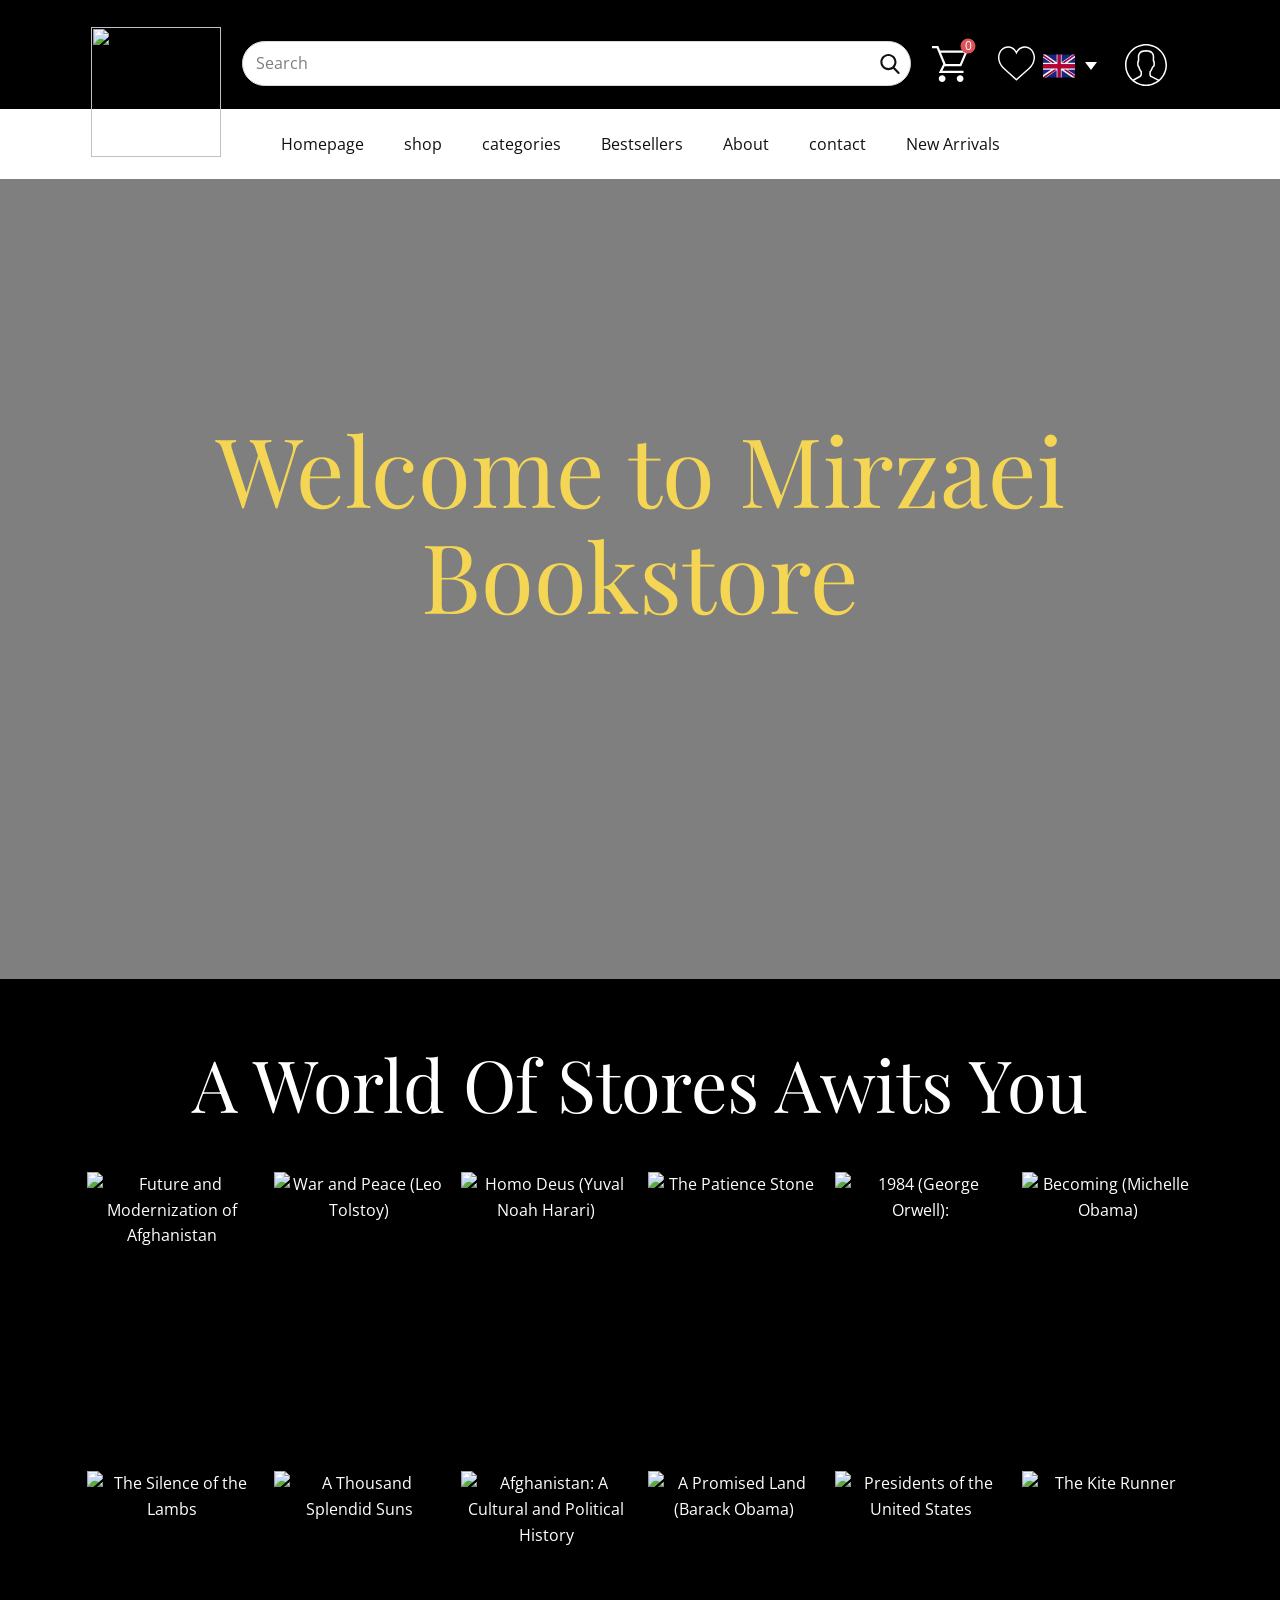
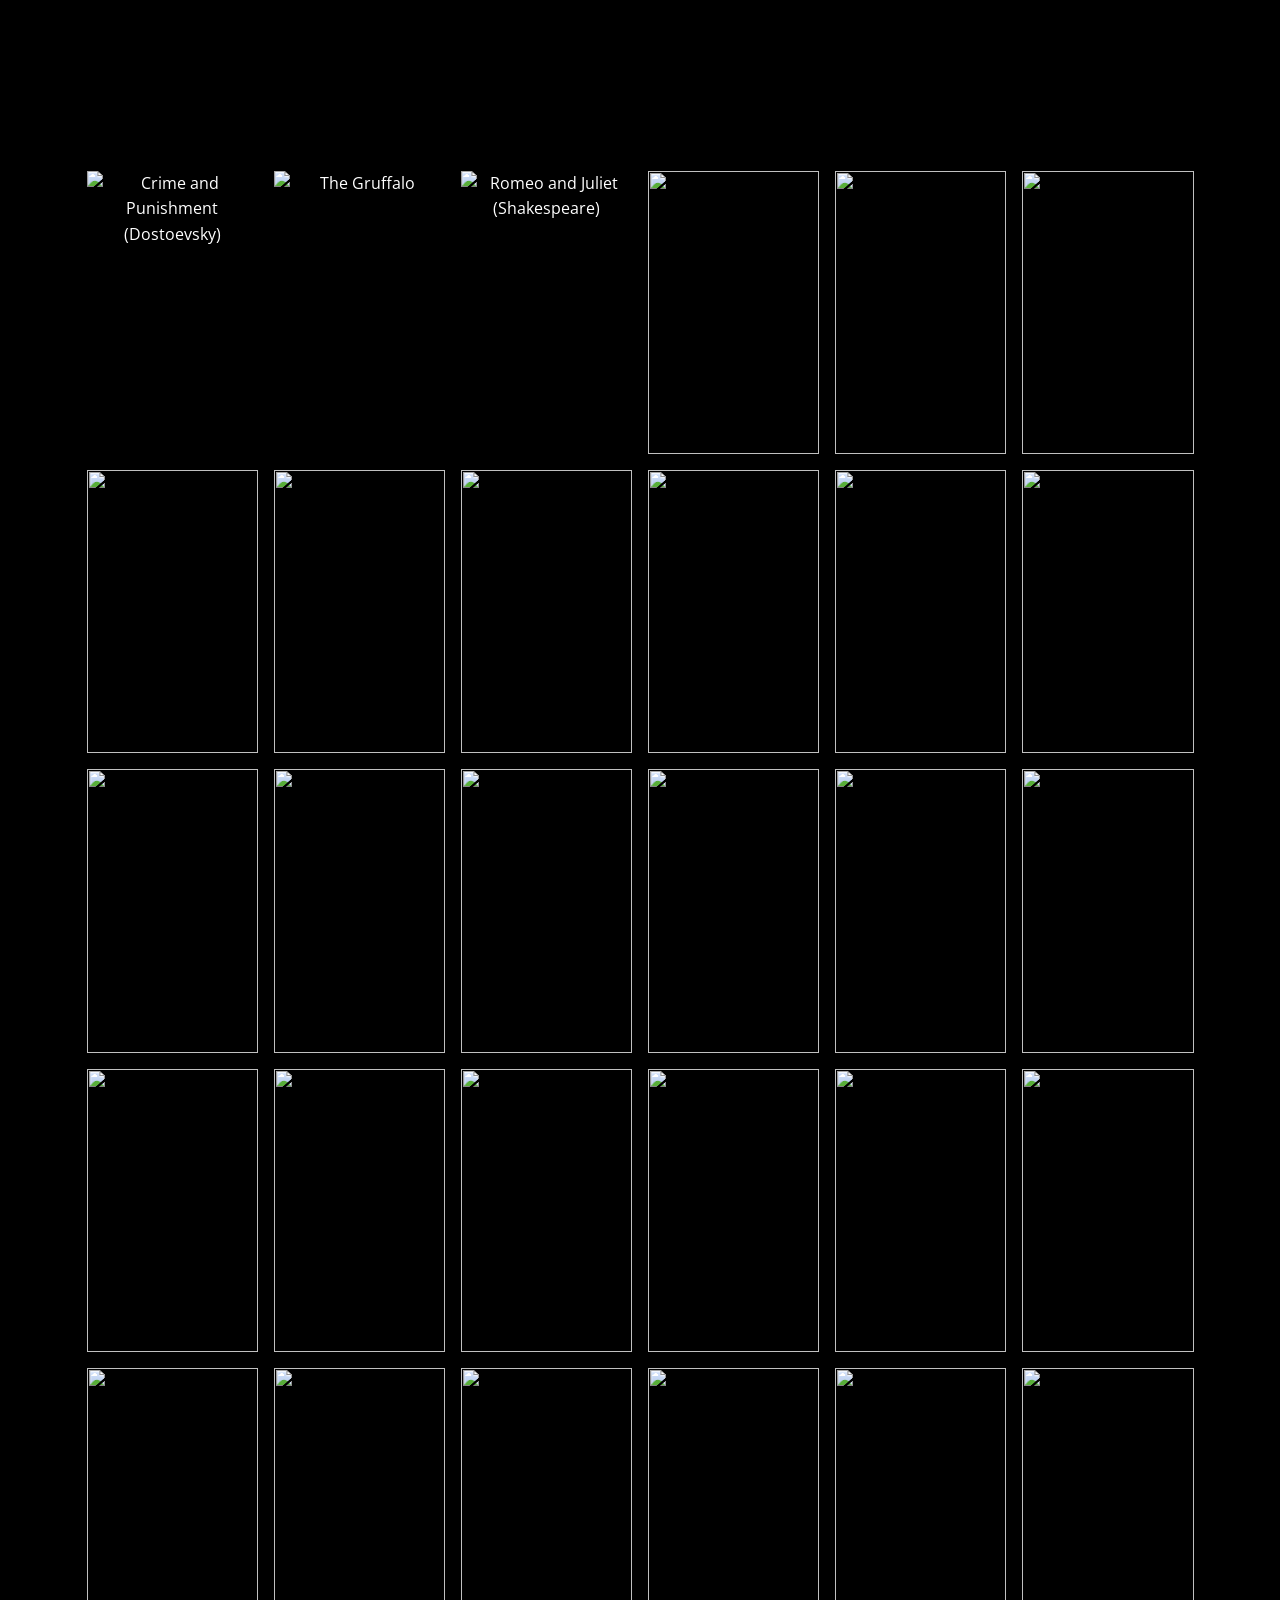
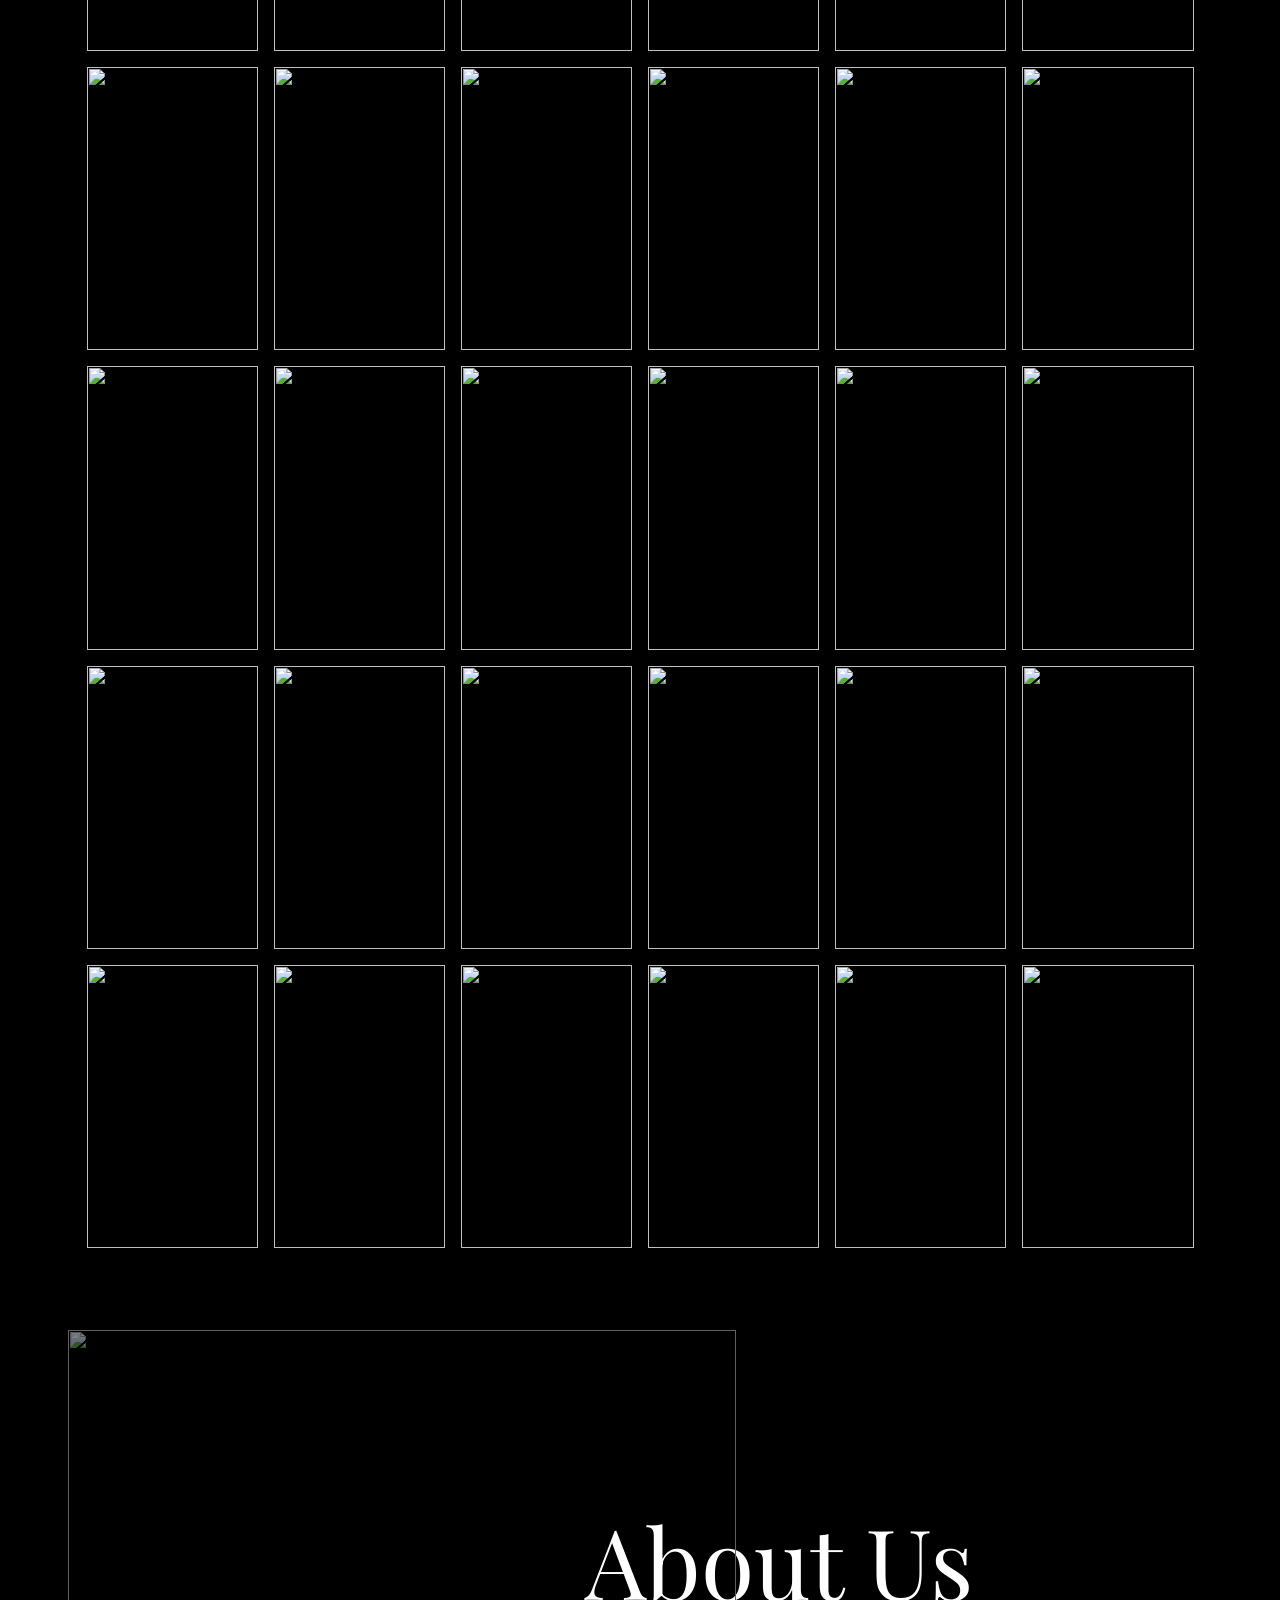
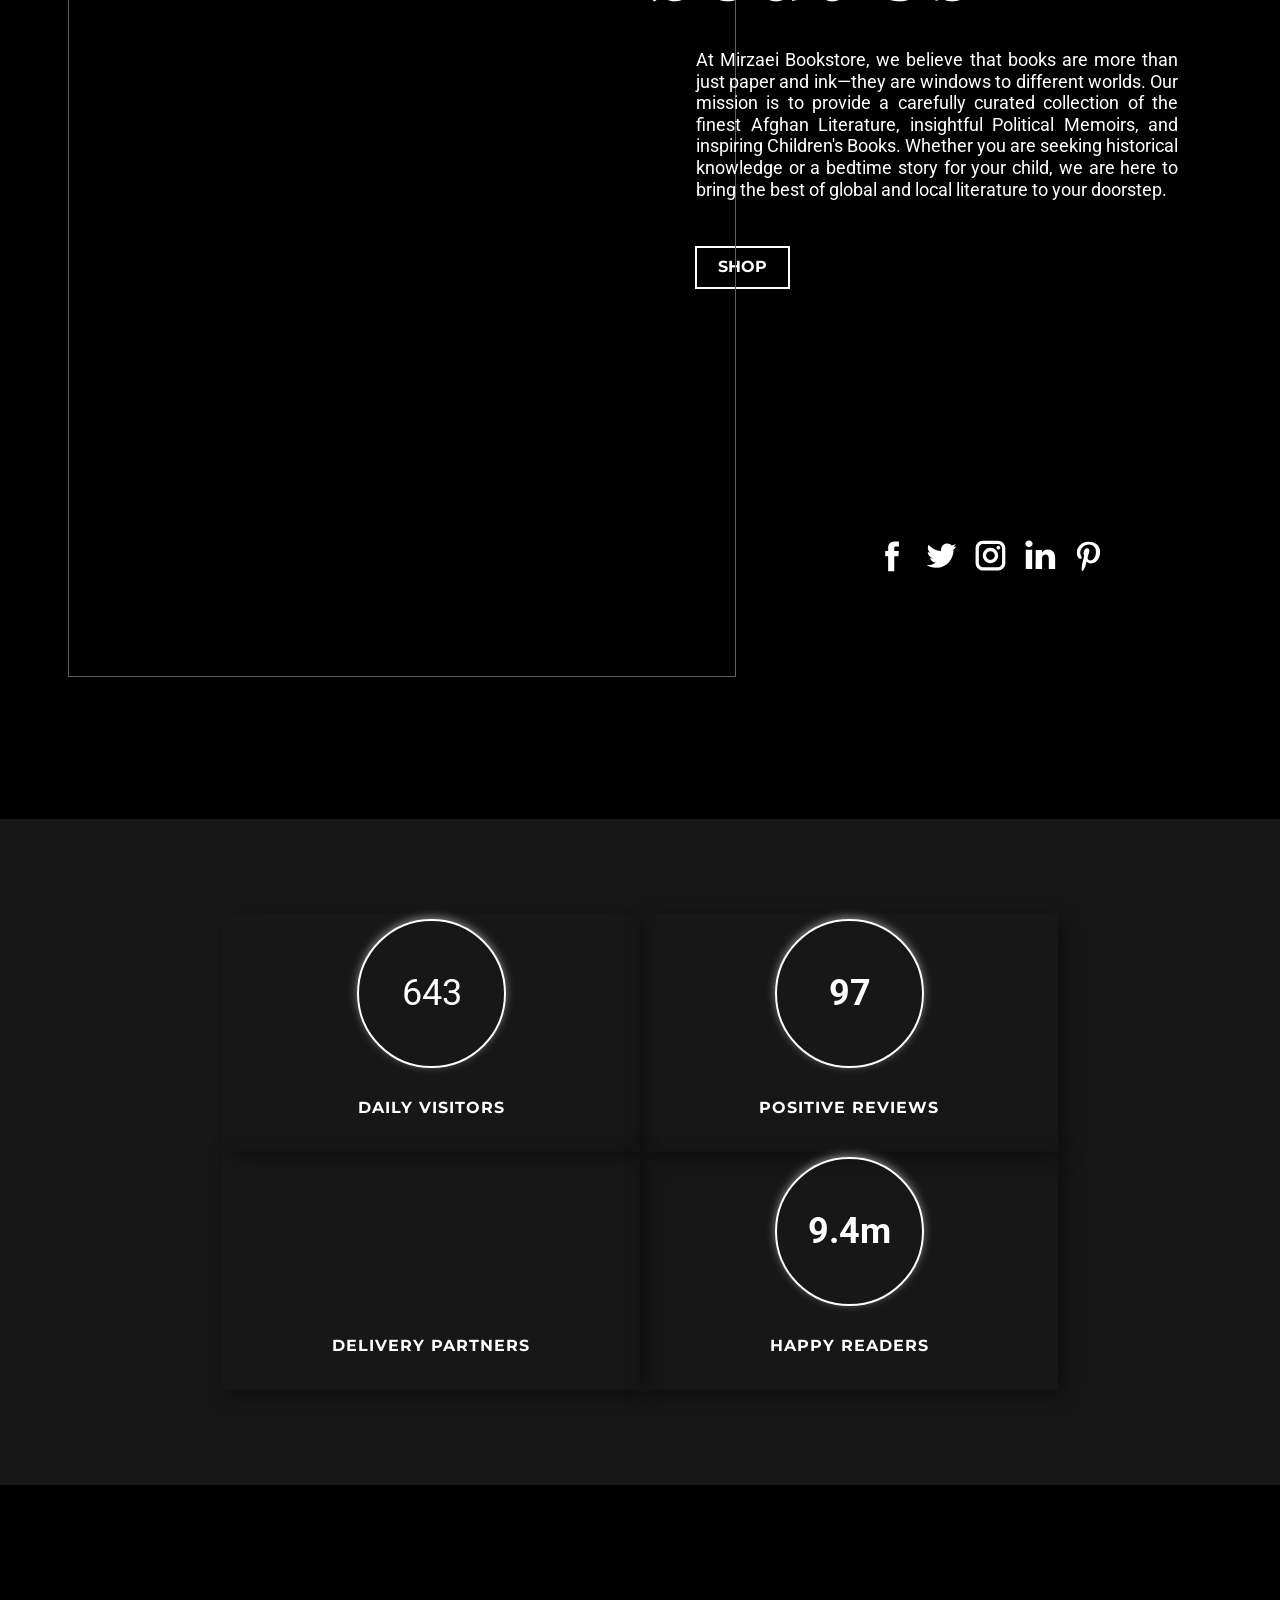
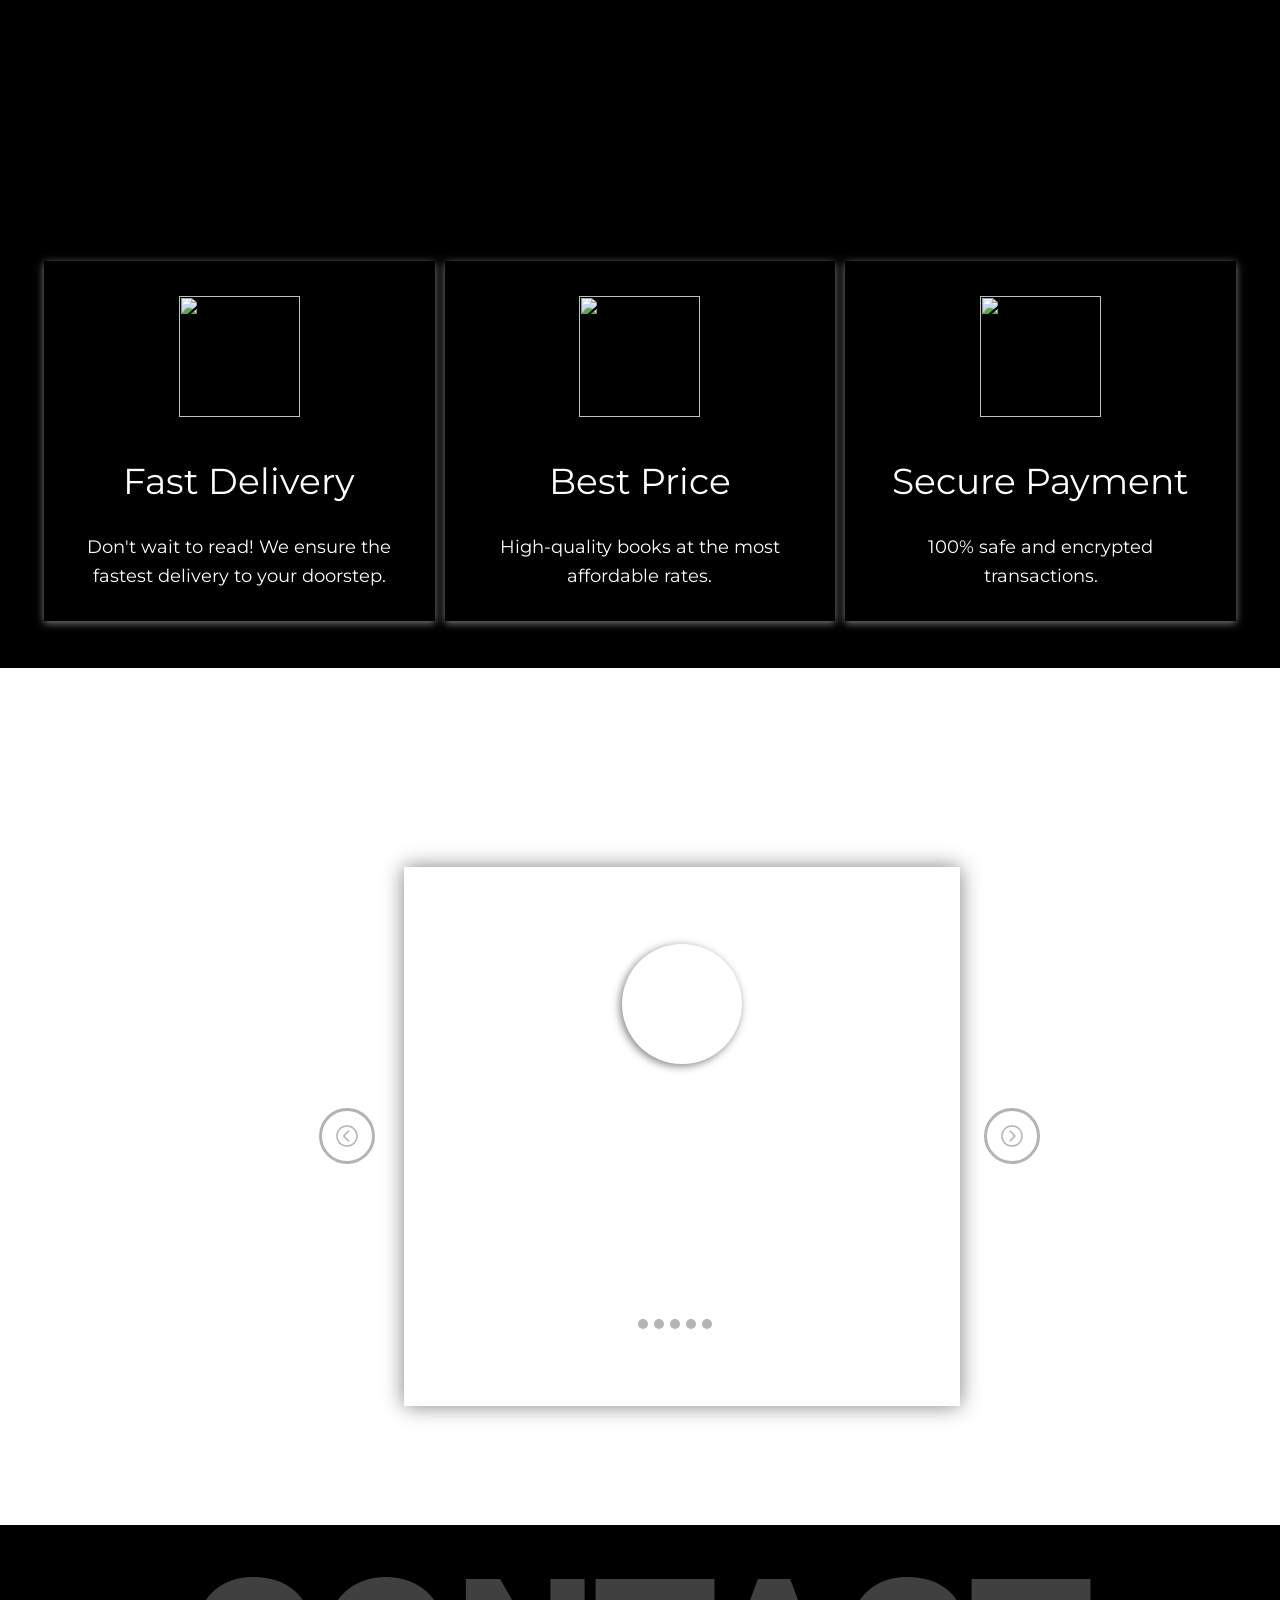
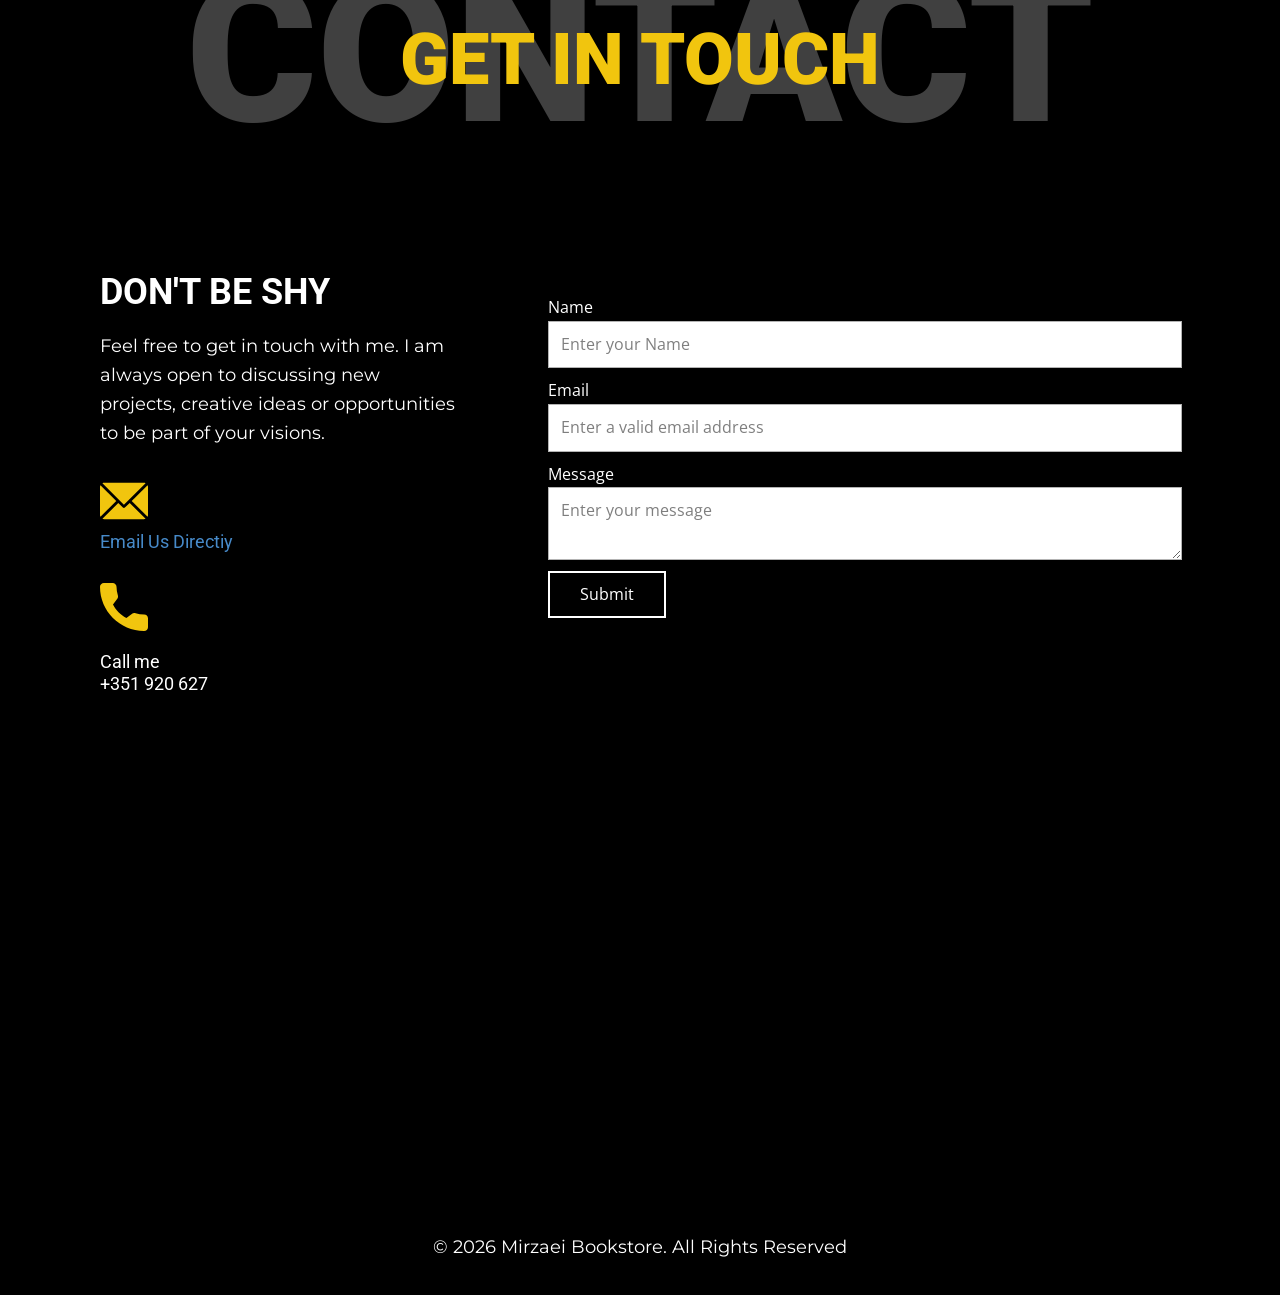
==== commit c02aea09: "Update title and stylesheet references in index.html" ====
--- a/index.html
+++ b/index.html
@@ -4,12 +4,12 @@
     <meta charset="utf-8">
     <meta name="keywords" content="Immerse Yourself in Literary Treasures Here, Your Haven for All Things Bookish, Cookbook Selection, Science Texts, Journey Through Pages of Imagination, Browse, Buy, and Get Lost in Words, Art Books, Children&amp;apos;s Stories, Travel Guides, Biographies, Self-Help Books">
     <meta name="description" content="Welcome to Mirzaei Bookstore Discover a curated collection of Afghan literature, global classics, and historical books. Shop online for your favorite titles and explore our diverse categories.">
-    <title>HomePage</title>
-    <link rel="stylesheet" href="nicepage.css" media="screen">
+    <title>mirzaeibookstore</title>
+    <link rel="stylesheet" href="⁠main-style.css" media="screen">
 <link rel="stylesheet" href="index.css" media="screen">
     <script class="u-script" type="text/javascript" src="jquery.js" defer=""></script>
-    <script class="u-script" type="text/javascript" src="nicepage.js" defer=""></script>
-    <meta name="generator" content="Nicepage 8.4.0, nicepage.com">
+    <script class="u-script" type="text/javascript" src="⁠main-script.js⁠" defer=""></script>
+   
     
     
     
@@ -2003,4 +2003,4 @@
     right: 20px;
   }
 }</style>
-</body></html>+</body></html>
--- a/⁠main-style.css
+++ b/⁠main-style.css
@@ -0,0 +1,46986 @@
+/*begin-commonstyles library*//*!
+ * froala_editor v4.0.6 (https://www.froala.com/wysiwyg-editor)
+ * License https://froala.com/wysiwyg-editor/terms/
+ * Copyright 2014-2021 Froala Labs
+ */
+
+.fr-clearfix::after {
+  clear: both;
+  display: block;
+  content: "";
+  height: 0; }
+
+.fr-hide-by-clipping {
+  position: absolute;
+  width: 1px;
+  height: 1px;
+  padding: 0;
+  margin: -1px;
+  overflow: hidden;
+  clip: rect(0, 0, 0, 0);
+  border: 0; }
+
+.fr-view img.fr-rounded, .fr-view .fr-img-caption.fr-rounded img {
+  border-radius: 10px;
+  -moz-border-radius: 10px;
+  -webkit-border-radius: 10px;
+  -moz-background-clip: padding;
+  -webkit-background-clip: padding-box;
+  background-clip: padding-box; }
+
+.fr-view img.fr-shadow, .fr-view .fr-img-caption.fr-shadow img {
+  -webkit-box-shadow: 10px 10px 5px 0px #cccccc;
+  -moz-box-shadow: 10px 10px 5px 0px #cccccc;
+  box-shadow: 10px 10px 5px 0px #cccccc; }
+
+.fr-view img.fr-bordered, .fr-view .fr-img-caption.fr-bordered img {
+  border: solid 5px #CCC; }
+
+.fr-view img.fr-bordered {
+  -webkit-box-sizing: content-box;
+  -moz-box-sizing: content-box;
+  box-sizing: content-box; }
+
+.fr-view .fr-img-caption.fr-bordered img {
+  -webkit-box-sizing: border-box;
+  -moz-box-sizing: border-box;
+  box-sizing: border-box; }
+
+.fr-view {
+  word-wrap: break-word; }
+  .fr-view span[style~="color:"] a {
+    color: inherit; }
+  .fr-view strong {
+    font-weight: 700; }
+  .fr-view table[border='0'] td:not([class]), .fr-view table[border='0'] th:not([class]), .fr-view table[border='0'] td[class=""], .fr-view table[border='0'] th[class=""] {
+    border-width: 0px; }
+  .fr-view table {
+    border: none;
+    border-collapse: collapse;
+    empty-cells: show;
+    max-width: 100%; }
+    .fr-view table td {
+      min-width: 5px; }
+    .fr-view table.fr-dashed-borders td, .fr-view table.fr-dashed-borders th {
+      border-style: dashed; }
+    .fr-view table.fr-alternate-rows tbody tr:nth-child(2n) {
+      background: whitesmoke; }
+    .fr-view table td, .fr-view table th {
+      border: 1px solid #DDD; }
+      .fr-view table td:empty, .fr-view table th:empty {
+        height: 20px; }
+      .fr-view table td.fr-highlighted, .fr-view table th.fr-highlighted {
+        border: 1px double red; }
+      .fr-view table td.fr-thick, .fr-view table th.fr-thick {
+        border-width: 2px; }
+    .fr-view table th {
+      background: #ececec; }
+  .fr-view hr {
+    clear: both;
+    user-select: none;
+    -o-user-select: none;
+    -moz-user-select: none;
+    -khtml-user-select: none;
+    -webkit-user-select: none;
+    -ms-user-select: none;
+    break-after: always;
+    page-break-after: always; }
+  .fr-view .fr-file {
+    position: relative; }
+    .fr-view .fr-file::after {
+      position: relative;
+      content: "\1F4CE";
+      font-weight: normal; }
+  .fr-view pre {
+    white-space: pre-wrap;
+    word-wrap: break-word;
+    overflow: visible; }
+/*  .fr-view[dir="rtl"] blockquote {
+    border-left: none;
+    border-right: solid 2px #5E35B1;
+    margin-right: 0;
+    padding-right: 5px;
+    padding-left: 0; }
+    .fr-view[dir="rtl"] blockquote blockquote {
+      border-color: #00BCD4; }
+      .fr-view[dir="rtl"] blockquote blockquote blockquote {
+        border-color: #43A047; }
+  .fr-view blockquote {
+    border-left: solid 2px #5E35B1;
+    margin-left: 0;
+    padding-left: 5px;
+    color: #5E35B1; }
+    .fr-view blockquote blockquote {
+      border-color: #00BCD4;
+      color: #00BCD4; }
+      .fr-view blockquote blockquote blockquote {
+        border-color: #43A047;
+        color: #43A047; } */
+  .fr-view span.fr-emoticon {
+    font-weight: normal;
+    font-family: "Apple Color Emoji","Segoe UI Emoji","NotoColorEmoji","Segoe UI Symbol","Android Emoji","EmojiSymbols";
+    display: inline;
+    line-height: 0; }
+    .fr-view span.fr-emoticon.fr-emoticon-img {
+      background-repeat: no-repeat !important;
+      font-size: inherit;
+      height: 1em;
+      width: 1em;
+      min-height: 20px;
+      min-width: 20px;
+      display: inline-block;
+      margin: -.1em .1em .1em;
+      line-height: 1;
+      vertical-align: middle; }
+  .fr-view .fr-text-gray {
+    color: #AAA !important; }
+  .fr-view .fr-text-bordered {
+    border-top: solid 1px #222;
+    border-bottom: solid 1px #222;
+    padding: 10px 0; }
+  .fr-view .fr-text-spaced {
+    letter-spacing: 1px; }
+  .fr-view .fr-text-uppercase {
+    text-transform: uppercase; }
+  .fr-view .fr-class-highlighted {
+    background-color: #ffff00; }
+  .fr-view .fr-class-code {
+    border-color: #cccccc;
+    border-radius: 2px;
+    -moz-border-radius: 2px;
+    -webkit-border-radius: 2px;
+    -moz-background-clip: padding;
+    -webkit-background-clip: padding-box;
+    background-clip: padding-box;
+    background: #f5f5f5;
+    padding: 10px;
+    font-family: "Courier New", Courier, monospace; }
+  .fr-view .fr-class-transparency {
+    opacity: 0.5; }
+  .fr-view img {
+    position: relative;
+    max-width: 100%; }
+    .fr-view img.fr-dib {
+      margin: 10px auto;
+      display: block;
+      float: none;
+      vertical-align: top; }
+      .fr-view img.fr-dib.fr-fil {
+        margin-left: 0;
+        text-align: left; }
+      .fr-view img.fr-dib.fr-fir {
+        margin-right: 0;
+        text-align: right; }
+    .fr-view img.fr-dii {
+      display: inline-block;
+      float: none;
+      vertical-align: bottom;
+      margin-left: 5px;
+      margin-right: 5px;
+      max-width: calc(100% - (2 * 5px)); }
+      .fr-view img.fr-dii.fr-fil {
+        float: left;
+        margin: 10px 15px 10px 0;
+        max-width: calc(100% - 5px); }
+      .fr-view img.fr-dii.fr-fir {
+        float: right;
+        margin: 10px 0 10px 15px;
+        max-width: calc(100% - 5px); }
+  .fr-view span.fr-img-caption {
+    position: relative;
+    max-width: 100%; }
+    .fr-view span.fr-img-caption.fr-dib {
+      margin: 5px auto;
+      display: block;
+      float: none;
+      vertical-align: top; }
+      .fr-view span.fr-img-caption.fr-dib.fr-fil {
+        margin-left: 0;
+        text-align: left; }
+      .fr-view span.fr-img-caption.fr-dib.fr-fir {
+        margin-right: 0;
+        text-align: right; }
+    .fr-view span.fr-img-caption.fr-dii {
+      display: inline-block;
+      float: none;
+      vertical-align: bottom;
+      margin-left: 5px;
+      margin-right: 5px;
+      max-width: calc(100% - (2 * 5px)); }
+      .fr-view span.fr-img-caption.fr-dii.fr-fil {
+        float: left;
+        margin: 5px 5px 5px 0;
+        max-width: calc(100% - 5px); }
+      .fr-view span.fr-img-caption.fr-dii.fr-fir {
+        float: right;
+        margin: 5px 0 5px 5px;
+        max-width: calc(100% - 5px); }
+  .fr-view .fr-video {
+    text-align: center;
+    position: relative; }
+    .fr-view .fr-video.fr-rv {
+      padding-bottom: 56.25%;
+      padding-top: 30px;
+      height: 0;
+      overflow: hidden; }
+      .fr-view .fr-video.fr-rv > iframe, .fr-view .fr-video.fr-rv object, .fr-view .fr-video.fr-rv embed {
+        position: absolute !important;
+        top: 0;
+        left: 0;
+        width: 100%;
+        height: 100%; }
+    .fr-view .fr-video > * {
+      -webkit-box-sizing: content-box;
+      -moz-box-sizing: content-box;
+      box-sizing: content-box;
+      max-width: 100%;
+      border: none; }
+    .fr-view .fr-video.fr-dvb {
+      display: block;
+      clear: both; }
+      .fr-view .fr-video.fr-dvb.fr-fvl {
+        text-align: left; }
+      .fr-view .fr-video.fr-dvb.fr-fvr {
+        text-align: right; }
+    .fr-view .fr-video.fr-dvi {
+      display: inline-block; }
+      .fr-view .fr-video.fr-dvi.fr-fvl {
+        float: left; }
+      .fr-view .fr-video.fr-dvi.fr-fvr {
+        float: right; }
+  .fr-view a.fr-strong {
+    font-weight: 700; }
+  .fr-view a.fr-green {
+    color: green; }
+  .fr-view .fr-img-caption {
+    text-align: center; }
+    .fr-view .fr-img-caption .fr-img-wrap {
+      padding: 0;
+      margin: auto;
+      text-align: center;
+      width: 100%; }
+      .fr-view .fr-img-caption .fr-img-wrap a {
+        display: block; }
+      .fr-view .fr-img-caption .fr-img-wrap img {
+        display: block;
+        margin: auto;
+        width: 100%; }
+      .fr-view .fr-img-caption .fr-img-wrap > span {
+        margin: auto;
+        display: block;
+        padding: 5px 5px 10px;
+        font-size: 14px;
+        font-weight: initial;
+        -webkit-box-sizing: border-box;
+        -moz-box-sizing: border-box;
+        box-sizing: border-box;
+        -webkit-opacity: 0.9;
+        -moz-opacity: 0.9;
+        opacity: 0.9;
+        -ms-filter: "progid:DXImageTransform.Microsoft.Alpha(Opacity=0)";
+        width: 100%;
+        text-align: center; }
+  .fr-view button.fr-rounded, .fr-view input.fr-rounded, .fr-view textarea.fr-rounded {
+    border-radius: 10px;
+    -moz-border-radius: 10px;
+    -webkit-border-radius: 10px;
+    -moz-background-clip: padding;
+    -webkit-background-clip: padding-box;
+    background-clip: padding-box; }
+  .fr-view button.fr-large, .fr-view input.fr-large, .fr-view textarea.fr-large {
+    font-size: 24px; }
+
+/**
+ * Image style.
+ */
+a.fr-view.fr-strong {
+  font-weight: 700; }
+a.fr-view.fr-green {
+  color: green; }
+
+/**
+ * Link style.
+ */
+img.fr-view {
+  position: relative;
+  max-width: 100%; }
+  img.fr-view.fr-dib {
+    margin: 5px auto;
+    display: block;
+    float: none;
+    vertical-align: top; }
+    img.fr-view.fr-dib.fr-fil {
+      margin-left: 0;
+      text-align: left; }
+    img.fr-view.fr-dib.fr-fir {
+      margin-right: 0;
+      text-align: right; }
+  img.fr-view.fr-dii {
+    display: inline-block;
+    float: none;
+    vertical-align: bottom;
+    margin-left: 5px;
+    margin-right: 5px;
+    max-width: calc(100% - (2 * 5px)); }
+    img.fr-view.fr-dii.fr-fil {
+      float: left;
+      margin: 5px 5px 5px 0;
+      max-width: calc(100% - 5px); }
+    img.fr-view.fr-dii.fr-fir {
+      float: right;
+      margin: 5px 0 5px 5px;
+      max-width: calc(100% - 5px); }
+
+span.fr-img-caption.fr-view {
+  position: relative;
+  max-width: 100%; }
+  span.fr-img-caption.fr-view.fr-dib {
+    margin: 5px auto;
+    display: block;
+    float: none;
+    vertical-align: top; }
+    span.fr-img-caption.fr-view.fr-dib.fr-fil {
+      margin-left: 0;
+      text-align: left; }
+    span.fr-img-caption.fr-view.fr-dib.fr-fir {
+      margin-right: 0;
+      text-align: right; }
+  span.fr-img-caption.fr-view.fr-dii {
+    display: inline-block;
+    float: none;
+    vertical-align: bottom;
+    margin-left: 5px;
+    margin-right: 5px;
+    max-width: calc(100% - (2 * 5px)); }
+    span.fr-img-caption.fr-view.fr-dii.fr-fil {
+      float: left;
+      margin: 5px 5px 5px 0;
+      max-width: calc(100% - 5px); }
+    span.fr-img-caption.fr-view.fr-dii.fr-fir {
+      float: right;
+      margin: 5px 0 5px 5px;
+      max-width: calc(100% - 5px); }
+/*end-commonstyles library*/@charset "UTF-8";
+.u-hidden-block {
+  visibility: hidden!important;
+}
+.u-locked-block {
+  pointer-events: none!important;
+}
+/*! normalize.css v4.1.1 | MIT License | github.com/necolas/normalize.css */
+html {
+  font-family: sans-serif;
+  -ms-text-size-adjust: 100%;
+  -webkit-text-size-adjust: 100%;
+}
+body {
+  margin: 0;
+}
+article,
+aside,
+details,
+figcaption,
+figure,
+footer,
+header,
+main,
+menu,
+nav,
+section,
+summary {
+  display: block;
+}
+audio,
+canvas,
+progress,
+video {
+  display: inline-block;
+}
+audio:not([controls]) {
+  display: none;
+  height: 0;
+}
+progress {
+  vertical-align: baseline;
+}
+template,
+[hidden] {
+  display: none;
+}
+a {
+  background-color: transparent;
+  -webkit-text-decoration-skip: objects;
+}
+a:active,
+a:hover {
+  outline-width: 0;
+}
+abbr[title] {
+  border-bottom: none;
+  text-decoration: underline;
+}
+b,
+strong {
+  font-weight: inherit;
+  font-weight: bold;
+}
+dfn {
+  font-style: italic;
+}
+h1 {
+  font-size: 2em;
+  margin: 0.67em 0;
+}
+mark {
+  background-color: #ff0;
+  color: #000;
+}
+small {
+  font-size: 80%;
+}
+sub,
+sup {
+  font-size: 75%;
+  line-height: 0;
+  position: relative;
+  vertical-align: baseline;
+}
+sub {
+  bottom: -0.25em;
+}
+sup {
+  top: -0.5em;
+}
+img {
+  border-style: none;
+}
+svg:not(:root) {
+  overflow: hidden;
+}
+code,
+kbd,
+pre,
+samp {
+  font-family: monospace,monospace;
+  font-size: 1em;
+}
+hr {
+  box-sizing: content-box;
+  height: 0;
+  overflow: visible;
+}
+button,
+input,
+optgroup,
+select,
+textarea {
+  color: inherit;
+  font: inherit;
+  margin: 0;
+}
+optgroup {
+  font-weight: 700;
+}
+button,
+input {
+  overflow: visible;
+}
+button,
+select {
+  text-transform: none;
+}
+button,
+html [type="button"],
+[type="reset"],
+[type="submit"] {
+  -webkit-appearance: button;
+}
+button::-moz-focus-inner,
+[type="button"]::-moz-focus-inner,
+[type="reset"]::-moz-focus-inner,
+[type="submit"]::-moz-focus-inner {
+  border-style: none;
+  padding: 0;
+}
+button:-moz-focusring,
+[type="button"]:-moz-focusring,
+[type="reset"]:-moz-focusring,
+[type="submit"]:-moz-focusring {
+  outline: 1px dotted ButtonText;
+}
+fieldset {
+  border: 1px solid silver;
+  margin: 0 2px;
+  padding: 0.35em 0.625em 0.75em;
+}
+legend {
+  box-sizing: border-box;
+  color: inherit;
+  display: table;
+  max-width: 100%;
+  padding: 0;
+  white-space: normal;
+}
+textarea {
+  overflow: auto;
+  outline: none;
+}
+button,
+select,
+input,
+textarea {
+  outline: none;
+}
+[type="checkbox"],
+[type="radio"] {
+  box-sizing: border-box;
+  padding: 0;
+}
+[type="number"]::-webkit-inner-spin-button,
+[type="number"]::-webkit-outer-spin-button {
+  height: auto;
+}
+[type="search"] {
+  -webkit-appearance: textfield;
+  outline-offset: -2px;
+}
+[type="search"]::-webkit-search-cancel-button,
+[type="search"]::-webkit-search-decoration {
+  -webkit-appearance: none;
+}
+::-webkit-input-placeholder {
+  color: inherit;
+  opacity: 0.54;
+}
+::-webkit-file-upload-button {
+  -webkit-appearance: button;
+  font: inherit;
+}
+ul,
+ol {
+  padding-left: 20px;
+}
+/* Fade effect */
+/* Over effect */
+/* Slide effect */
+/* Over and Slide effect */
+/* Flip Left effect */
+/* Flip Right effect */
+/* Flip Top effect */
+/* Flip Bottom effect */
+/* Wobble Left effect */
+/* Wobble Right effect */
+/* Wobble top effect */
+/* Wobble bottom effect */
+/* Zoom and Rotate Effects */
+/* Utility */
+.u-over-slide {
+  position: absolute;
+  left: 0;
+  top: 0;
+  width: 100%;
+  height: 100%;
+}
+.u-background-effect {
+  overflow: hidden;
+}
+.u-background-effect ~ .u-container-layout {
+  cursor: pointer;
+}
+/* Fade effect */
+.u-effect-fade .u-over-slide {
+  opacity: 0;
+  transition: all 500ms ease;
+}
+.u-effect-fade:hover .u-over-slide,
+.u-effect-fade.u-effect-active .u-over-slide {
+  opacity: 1;
+}
+/* Over effect */
+.u-effect-over-left .u-over-slide {
+  transform: translate(-100%, 0);
+  transition: all 500ms ease;
+}
+.u-effect-over-left:hover .u-over-slide,
+.u-effect-over-left.u-effect-active .u-over-slide {
+  transform: translate(0, 0);
+}
+.u-effect-over-right .u-over-slide {
+  transform: translate(100%, 0);
+  transition: all 500ms ease;
+}
+.u-effect-over-right:hover .u-over-slide,
+.u-effect-over-right.u-effect-active .u-over-slide {
+  transform: translate(0, 0);
+}
+.u-effect-over-top .u-over-slide {
+  transform: translate(0, -100%);
+  transition: all 500ms ease;
+}
+.u-effect-over-top:hover .u-over-slide,
+.u-effect-over-top.u-effect-active .u-over-slide {
+  transform: translate(0, 0);
+}
+.u-effect-over-bottom .u-over-slide {
+  transform: translate(0, 100%);
+  transition: all 500ms ease;
+}
+.u-effect-over-bottom:hover .u-over-slide,
+.u-effect-over-bottom.u-effect-active .u-over-slide {
+  transform: translate(0, 0);
+}
+.u-effect-over-topleft .u-over-slide {
+  transform: translate(-100%, -100%);
+  transition: all 500ms ease;
+}
+.u-effect-over-topleft:hover .u-over-slide,
+.u-effect-over-topleft.u-effect-active .u-over-slide {
+  transform: translate(0, 0);
+}
+.u-effect-over-topright .u-over-slide {
+  transform: translate(100%, -100%);
+  transition: all 500ms ease;
+}
+.u-effect-over-topright:hover .u-over-slide,
+.u-effect-over-topright.u-effect-active .u-over-slide {
+  transform: translate(0, 0);
+}
+.u-effect-over-bottomleft .u-over-slide {
+  transform: translate(-100%, 100%);
+  transition: all 500ms ease;
+}
+.u-effect-over-bottomleft:hover .u-over-slide,
+.u-effect-over-bottomleft.u-effect-active .u-over-slide {
+  transform: translate(0, 0);
+}
+.u-effect-over-bottomright .u-over-slide {
+  transform: translate(100%, 100%);
+  transition: all 500ms ease;
+}
+.u-effect-over-bottomright:hover .u-over-slide,
+.u-effect-over-bottomright.u-effect-active .u-over-slide {
+  transform: translate(0, 0);
+}
+/* Slide effect */
+.u-effect-slide-left .u-over-slide {
+  transform: translate(-100%, 0);
+  transition: all 500ms ease;
+}
+.u-effect-slide-left:hover .u-over-slide,
+.u-effect-slide-left.u-effect-active .u-over-slide {
+  transform: translate(0, 0);
+}
+.u-effect-slide-left .u-back-slide {
+  transition: all 500ms ease;
+}
+.u-effect-slide-left:hover .u-back-slide,
+.u-effect-slide-left.u-effect-active .u-back-slide {
+  transform: translate(100%, 0);
+}
+.u-effect-slide-right .u-over-slide {
+  transform: translate(100%, 0);
+  transition: all 500ms ease;
+}
+.u-effect-slide-right:hover .u-over-slide,
+.u-effect-slide-right.u-effect-active .u-over-slide {
+  transform: translate(0, 0);
+}
+.u-effect-slide-right .u-back-slide {
+  transition: all 500ms ease;
+}
+.u-effect-slide-right:hover .u-back-slide,
+.u-effect-slide-right.u-effect-active .u-back-slide {
+  transform: translate(-100%, 0);
+}
+.u-effect-slide-top .u-over-slide {
+  transform: translate(0, -100%);
+  transition: all 500ms ease;
+}
+.u-effect-slide-top:hover .u-over-slide,
+.u-effect-slide-top.u-effect-active .u-over-slide {
+  transform: translate(0, 0);
+}
+.u-effect-slide-top .u-back-slide {
+  transition: all 500ms ease;
+}
+.u-effect-slide-top:hover .u-back-slide,
+.u-effect-slide-top.u-effect-active .u-back-slide {
+  transform: translate(0, 100%);
+}
+.u-effect-slide-bottom .u-over-slide {
+  transform: translate(0, 100%);
+  transition: all 500ms ease;
+}
+.u-effect-slide-bottom:hover .u-over-slide,
+.u-effect-slide-bottom.u-effect-active .u-over-slide {
+  transform: translate(0, 0);
+}
+.u-effect-slide-bottom .u-back-slide {
+  transition: all 500ms ease;
+}
+.u-effect-slide-bottom:hover .u-back-slide,
+.u-effect-slide-bottom.u-effect-active .u-back-slide {
+  transform: translate(0, -100%);
+}
+.u-effect-slide-topleft .u-over-slide {
+  transform: translate(-100%, -100%);
+  transition: all 500ms ease;
+}
+.u-effect-slide-topleft:hover .u-over-slide,
+.u-effect-slide-topleft.u-effect-active .u-over-slide {
+  transform: translate(0, 0);
+}
+.u-effect-slide-topleft .u-back-slide {
+  transition: all 500ms ease;
+}
+.u-effect-slide-topleft:hover .u-back-slide,
+.u-effect-slide-topleft.u-effect-active .u-back-slide {
+  transform: translate(100%, 100%);
+}
+.u-effect-slide-topright .u-over-slide {
+  transform: translate(100%, -100%);
+  transition: all 500ms ease;
+}
+.u-effect-slide-topright:hover .u-over-slide,
+.u-effect-slide-topright.u-effect-active .u-over-slide {
+  transform: translate(0, 0);
+}
+.u-effect-slide-topright .u-back-slide {
+  transition: all 500ms ease;
+}
+.u-effect-slide-topright:hover .u-back-slide,
+.u-effect-slide-topright.u-effect-active .u-back-slide {
+  transform: translate(-100%, 100%);
+}
+.u-effect-slide-bottomleft .u-over-slide {
+  transform: translate(-100%, 100%);
+  transition: all 500ms ease;
+}
+.u-effect-slide-bottomleft:hover .u-over-slide,
+.u-effect-slide-bottomleft.u-effect-active .u-over-slide {
+  transform: translate(0, 0);
+}
+.u-effect-slide-bottomleft .u-back-slide {
+  transition: all 500ms ease;
+}
+.u-effect-slide-bottomleft:hover .u-back-slide,
+.u-effect-slide-bottomleft.u-effect-active .u-back-slide {
+  transform: translate(100%, -100%);
+}
+.u-effect-slide-bottomright .u-over-slide {
+  transform: translate(100%, 100%);
+  transition: all 500ms ease;
+}
+.u-effect-slide-bottomright:hover .u-over-slide,
+.u-effect-slide-bottomright.u-effect-active .u-over-slide {
+  transform: translate(0, 0);
+}
+.u-effect-slide-bottomright .u-back-slide {
+  transition: all 500ms ease;
+}
+.u-effect-slide-bottomright:hover .u-back-slide,
+.u-effect-slide-bottomright.u-effect-active .u-back-slide {
+  transform: translate(-100%, -100%);
+}
+/* Flip */
+.u-effect-flip-left,
+.u-effect-flip-left .u-slidesWrapper {
+  perspective: 300px;
+}
+.u-effect-flip-left .u-over-slide {
+  opacity: 0;
+  transform: rotateY(180deg);
+  transform-origin: center left;
+  transition: transform 500ms ease, transform-origin 500ms ease, opacity 0ms ease 500ms;
+}
+.u-effect-flip-left:hover .u-over-slide,
+.u-effect-flip-left.u-effect-active .u-over-slide {
+  opacity: 1;
+  transform: rotateY(0deg);
+  transition: transform 500ms ease, transform-origin 500ms ease;
+}
+.u-effect-flip-right,
+.u-effect-flip-right .u-slidesWrapper {
+  perspective: 300px;
+}
+.u-effect-flip-right .u-over-slide {
+  opacity: 0;
+  transform: rotateY(-180deg);
+  transform-origin: center right;
+  transition: transform 500ms ease, transform-origin 500ms ease, opacity 0ms ease 500ms;
+}
+.u-effect-flip-right:hover .u-over-slide,
+.u-effect-flip-right.u-effect-active .u-over-slide {
+  opacity: 1;
+  transform: rotateY(0deg);
+  transition: transform 500ms ease, transform-origin 500ms ease;
+}
+.u-effect-flip-top,
+.u-effect-flip-top .u-slidesWrapper {
+  perspective: 300px;
+}
+.u-effect-flip-top .u-over-slide {
+  opacity: 0;
+  transform: rotateX(-180deg);
+  transform-origin: center top;
+  transition: transform 500ms ease, transform-origin 500ms ease, opacity 0ms ease 500ms;
+}
+.u-effect-flip-top:hover .u-over-slide,
+.u-effect-flip-top.u-effect-active .u-over-slide {
+  opacity: 1;
+  transform: rotateX(0deg);
+  transition: transform 500ms ease, transform-origin 500ms ease;
+}
+.u-effect-flip-bottom,
+.u-effect-flip-bottom .u-slidesWrapper {
+  perspective: 300px;
+}
+.u-effect-flip-bottom .u-over-slide {
+  opacity: 0;
+  transform: rotateX(180deg);
+  transform-origin: center bottom;
+  transition: transform 500ms ease, transform-origin 500ms ease, opacity 0ms ease 500ms;
+}
+.u-effect-flip-bottom:hover .u-over-slide,
+.u-effect-flip-bottom.u-effect-active .u-over-slide {
+  opacity: 1;
+  transform: rotateX(0deg);
+  transition: transform 500ms ease, transform-origin 500ms ease;
+}
+/* Wooble */
+.u-effect-wobble-left,
+.u-effect-wobble-left .u-slidesWrapper {
+  perspective: 300px;
+}
+.u-effect-wobble-left .u-over-slide {
+  opacity: 0;
+  transform: rotateY(130deg);
+  transform-origin: center left;
+  transition: transform 500ms ease, transform-origin 500ms ease, opacity 0ms ease 500ms;
+}
+.u-effect-wobble-left:hover .u-over-slide,
+.u-effect-wobble-left.u-effect-active .u-over-slide {
+  opacity: 1;
+  transform: rotateY(0deg);
+  transform-origin: center right;
+  transition: transform 500ms ease, transform-origin 500ms ease;
+}
+.u-effect-wobble-right,
+.u-effect-wobble-right .u-slidesWrapper {
+  perspective: 300px;
+}
+.u-effect-wobble-right .u-over-slide {
+  opacity: 0;
+  transform: rotateY(-130deg);
+  transform-origin: center right;
+  transition: transform 500ms ease, transform-origin 500ms ease, opacity 0ms ease 500ms;
+}
+.u-effect-wobble-right:hover .u-over-slide,
+.u-effect-wobble-right.u-effect-active .u-over-slide {
+  opacity: 1;
+  transform: rotateY(0deg);
+  transform-origin: center left;
+  transition: transform 500ms ease, transform-origin 500ms ease;
+}
+.u-effect-wobble-top,
+.u-effect-wobble-top .u-slidesWrapper {
+  perspective: 300px;
+}
+.u-effect-wobble-top .u-over-slide {
+  opacity: 0;
+  transform: rotateX(-130deg);
+  transform-origin: center top;
+  transition: transform 500ms ease, transform-origin 500ms ease, opacity 0ms ease 500ms;
+}
+.u-effect-wobble-top:hover .u-over-slide,
+.u-effect-wobble-top.u-effect-active .u-over-slide {
+  opacity: 1;
+  transform: rotateX(0deg);
+  transform-origin: center bottom;
+  transition: transform 500ms ease, transform-origin 500ms ease;
+}
+.u-effect-wobble-bottom,
+.u-effect-wobble-bottom .u-slidesWrapper {
+  perspective: 300px;
+}
+.u-effect-wobble-bottom .u-over-slide {
+  opacity: 0;
+  transform: rotateX(130deg);
+  transform-origin: center bottom;
+  transition: transform 500ms ease, transform-origin 500ms ease, opacity 0ms ease 500ms;
+}
+.u-effect-wobble-bottom:hover .u-over-slide,
+.u-effect-wobble-bottom.u-effect-active .u-over-slide {
+  opacity: 1;
+  transform: rotateX(0deg);
+  transform-origin: center top;
+  transition: transform 500ms ease, transform-origin 500ms ease;
+}
+/* Zoom */
+.u-effect-zoom .u-over-slide {
+  transition: transform 500ms ease;
+  transform: scale(0, 0);
+}
+.u-effect-zoom:hover .u-over-slide,
+.u-effect-zoom.u-effect-active .u-over-slide {
+  transform: scale(1, 1);
+}
+.u-effect-hover-zoom .u-back-slide,
+.u-effect-hover-zoom .u-background-effect-image {
+  transition: transform 500ms ease;
+  transform: scale(1);
+}
+.u-effect-hover-zoom:hover .u-back-slide,
+.u-effect-hover-zoom:hover .u-background-effect-image,
+.u-effect-hover-zoom.u-effect-active .u-back-slide,
+.u-effect-hover-zoom.u-effect-active .u-background-effect-image {
+  transform: scale(var(--effect-scale));
+}
+.u-effect-hover-zoomOut .u-back-slide,
+.u-effect-hover-zoomOut .u-background-effect-image {
+  transition: transform 500ms ease;
+  transform: scale(var(--effect-scale));
+}
+.u-effect-hover-zoomOut:hover .u-back-slide,
+.u-effect-hover-zoomOut:hover .u-background-effect-image,
+.u-effect-hover-zoomOut.u-effect-active .u-back-slide,
+.u-effect-hover-zoomOut.u-effect-active .u-background-effect-image {
+  transform: scale(1);
+}
+.u-effect-hover-liftUp > .u-background-effect {
+  overflow: visible;
+}
+.u-effect-hover-liftUp .u-back-slide,
+.u-effect-hover-liftUp .u-background-effect-image {
+  transition: transform 500ms ease;
+  transform: scale(1);
+}
+.u-effect-hover-liftUp:hover .u-back-slide,
+.u-effect-hover-liftUp.u-effect-active .u-back-slide,
+.u-effect-hover-liftUp:hover .u-background-effect-image,
+.u-effect-hover-liftUp.u-effect-active .u-background-effect-image {
+  transform: scale(var(--effect-scale));
+  z-index: 1;
+}
+.u-effect-hover-liftUp:hover > .u-container-layout {
+  z-index: 2;
+}
+.u-effect-zoom-rotate .u-over-slide {
+  transition: transform 500ms ease;
+  transform: rotate(0deg) scale(0, 0);
+}
+.u-effect-zoom-rotate:hover .u-over-slide,
+.u-effect-zoom-rotate.u-effect-active .u-over-slide {
+  transform: rotate(360deg) scale(1, 1);
+}
+.u-effect-zoom-rotateX .u-over-slide {
+  transition: transform 500ms ease;
+  transform: rotateX(0deg) scale(0, 0);
+}
+.u-effect-zoom-rotateX:hover .u-over-slide,
+.u-effect-zoom-rotateX.u-effect-active .u-over-slide {
+  transform: rotateX(360deg) scale(1, 1);
+}
+.u-effect-zoom-rotateY .u-over-slide {
+  transition: transform 500ms ease;
+  transform: rotateY(0deg) scale(0, 0);
+}
+.u-effect-zoom-rotateY:hover .u-over-slide,
+.u-effect-zoom-rotateY.u-effect-active .u-over-slide {
+  transform: rotateY(360deg) scale(1, 1);
+}
+.u-effect-hover-slide .u-back-image,
+.u-effect-hover-slide .u-background-effect-image {
+  transition-duration: 500ms;
+  transition-timing-function: ease;
+  transition-property: left, right, top, bottom;
+}
+.u-effect-hover-slide .u-effect-hover-slide-direction-right {
+  left: auto;
+}
+.u-effect-hover-slide .u-effect-hover-slide-direction-up {
+  top: auto;
+}
+.u-effect-hover-slide:hover .u-back-image.u-effect-hover-slide-direction-left,
+.u-effect-hover-slide:hover .u-background-effect-image.u-effect-hover-slide-direction-left,
+.u-effect-hover-slide.u-effect-active .u-back-image.u-effect-hover-slide-direction-left,
+.u-effect-hover-slide.u-effect-active .u-background-effect-image.u-effect-hover-slide-direction-left {
+  left: 0 !important;
+}
+.u-effect-hover-slide:hover .u-back-image.u-effect-hover-slide-direction-right,
+.u-effect-hover-slide:hover .u-background-effect-image.u-effect-hover-slide-direction-right,
+.u-effect-hover-slide.u-effect-active .u-back-image.u-effect-hover-slide-direction-right,
+.u-effect-hover-slide.u-effect-active .u-background-effect-image.u-effect-hover-slide-direction-right {
+  right: 0 !important;
+}
+.u-effect-hover-slide:hover .u-back-image.u-effect-hover-slide-direction-up,
+.u-effect-hover-slide:hover .u-background-effect-image.u-effect-hover-slide-direction-up,
+.u-effect-hover-slide.u-effect-active .u-back-image.u-effect-hover-slide-direction-up,
+.u-effect-hover-slide.u-effect-active .u-background-effect-image.u-effect-hover-slide-direction-up {
+  bottom: 0 !important;
+}
+.u-effect-hover-slide:hover .u-back-image.u-effect-hover-slide-direction-down,
+.u-effect-hover-slide:hover .u-background-effect-image.u-effect-hover-slide-direction-down,
+.u-effect-hover-slide.u-effect-active .u-back-image.u-effect-hover-slide-direction-down,
+.u-effect-hover-slide.u-effect-active .u-background-effect-image.u-effect-hover-slide-direction-down {
+  top: 0 !important;
+}
+.u-btn {
+  /*display: inline-block;*/
+  display: table;
+  /*TODO maye need another solution for negative marin*/
+  cursor: pointer;
+  color: inherit;
+  font-size: inherit;
+  font-family: inherit;
+  line-height: inherit;
+  letter-spacing: inherit;
+  text-transform: inherit;
+  font-style: inherit;
+  font-weight: inherit;
+  text-decoration: none;
+  border: 0 none transparent;
+  outline: none !important;
+  background-color: transparent;
+  margin: 0;
+  -webkit-text-decoration-skip: objects;
+  font-style: initial;
+  white-space: nowrap;
+  -webkit-user-select: none;
+      -ms-user-select: none;
+          user-select: none;
+  vertical-align: middle;
+  text-align: center;
+  padding: 10px 30px;
+  border-radius: 0;
+  --border-radius: 0;
+  align-self: flex-start;
+}
+.u-btn:focus,
+.u-btn:active:focus,
+.u-btn.active:focus {
+  outline: thin dotted;
+  outline: 5px auto -webkit-focus-ring-color;
+  outline-offset: -2px;
+}
+.u-btn:hover,
+.u-btn:focus {
+  text-decoration: none;
+}
+.u-btn:active,
+.u-btn.active {
+  outline: 0;
+  background-image: none;
+}
+.u-btn.disabled,
+.u-btn[disabled] {
+  opacity: 0.6;
+}
+.u-btn-circle {
+  border-radius: 50%;
+}
+.u-button-style.u-border-no-right.u-border-no-left.u-border-no-bottom,
+.u-button-style.u-border-no-top.u-border-no-left.u-border-no-bottom,
+.u-button-style.u-border-no-top.u-border-no-right.u-border-no-bottom,
+.u-button-style.u-border-no-top.u-border-no-right.u-border-no-left,
+.u-btn-rectangle {
+  border-radius: 0 !important;
+}
+.u-button-style {
+  transition-property: background-color, color, border-color;
+}
+.u-text a,
+.u-post-content a,
+.u-product-control.u-text a {
+  font-size: inherit !important;
+  font-family: inherit !important;
+  line-height: inherit !important;
+  letter-spacing: inherit !important;
+  text-transform: inherit !important;
+}
+.u-metadata a {
+  color: inherit !important;
+  font-size: inherit !important;
+  font-family: inherit !important;
+  line-height: inherit !important;
+  letter-spacing: inherit !important;
+  text-transform: inherit !important;
+  font-style: inherit !important;
+  font-weight: inherit !important;
+  text-decoration: none !important;
+  border: 0 none transparent !important;
+  outline: none !important !important;
+  background-color: transparent !important;
+  margin: 0 !important;
+  -webkit-text-decoration-skip: objects !important;
+}
+.u-filter-item a,
+.u-nav-link,
+.u-tab-link {
+  font-size: inherit;
+  font-family: inherit;
+  line-height: inherit;
+  letter-spacing: inherit;
+  text-transform: inherit;
+  text-decoration: inherit;
+}
+.u-text:not(ul):not(ol):not(p):not(.u-post-content):not(.u-block-content):not(.u-product-desc):not(.u-cart-block-content):not(.u-checkout-block-content) a {
+  color: inherit;
+}
+.u-text:not(ul):not(ol):not(p):not(.u-post-content):not(.u-block-content):not(.u-product-desc):not(.u-cart-block-content):not(.u-checkout-block-content) a,
+.u-text:not(ul):not(ol):not(p):not(.u-post-content):not(.u-block-content):not(.u-product-desc):not(.u-cart-block-content):not(.u-checkout-block-content) a:hover {
+  text-decoration: none;
+}
+.u-link,
+a {
+  border-top-width: 0;
+  border-left-width: 0;
+  border-right-width: 0;
+}
+.u-link {
+  display: table;
+  border-style: solid;
+  border-bottom-width: 0;
+  white-space: nowrap;
+  align-self: flex-start;
+}
+.u-link,
+.u-link:hover,
+.u-link:focus {
+  text-decoration: none;
+}
+.u-link:focus,
+.u-link:active:focus,
+.u-link.active:focus {
+  outline: thin dotted;
+  outline: 5px auto -webkit-focus-ring-color;
+  outline-offset: -2px;
+}
+.u-underline,
+.u-underline:hover {
+  text-decoration: underline;
+  border-bottom-width: 0;
+}
+.u-no-underline,
+.u-no-underline:hover {
+  text-decoration: none;
+  border-bottom-width: 0;
+}
+.u-block-content > :first-child,
+.u-product-desc > :first-child,
+.u-product-tab-pane > :first-child,
+.u-post-content > :first-child {
+  margin-top: 0;
+}
+.u-block-content > :last-child,
+.u-product-desc > :last-child,
+.u-product-tab-pane > :last-child,
+.u-post-content > :last-child {
+  margin-bottom: 0;
+}
+.u-block-content p,
+.u-product-desc p,
+.u-product-tab-pane p,
+.u-post-content p {
+  text-decoration: inherit !important;
+  color: inherit !important;
+  font-style: inherit !important;
+  font-size: inherit !important;
+  font-weight: inherit !important;
+  font-family: inherit !important;
+  line-height: inherit !important;
+  letter-spacing: inherit !important;
+  text-transform: inherit !important;
+}
+.u-logo {
+  color: inherit;
+  font-size: inherit;
+  font-family: inherit;
+  line-height: inherit;
+  letter-spacing: inherit;
+  text-transform: inherit;
+  font-style: inherit;
+  font-weight: inherit;
+  text-decoration: none;
+  border: 0 none transparent;
+  outline: none !important;
+  background-color: transparent;
+  margin: 0;
+  -webkit-text-decoration-skip: objects;
+}
+.u-image.u-logo {
+  display: table;
+  white-space: nowrap;
+}
+.u-image.u-logo img {
+  display: block;
+}
+.u-form-horizontal {
+  display: flex;
+  flex-flow: row;
+  align-items: center;
+  flex-grow: 1;
+}
+.u-input {
+  display: block;
+  width: 100%;
+  padding: 10px 12px;
+  background-image: none;
+  background-clip: padding-box;
+  border-width: 0;
+  border-radius: 3px;
+  transition: border-color ease-in-out 0.15s, box-shadow ease-in-out 0.15s;
+  background-color: transparent;
+  color: inherit;
+  height: auto;
+}
+.u-form-horizontal .u-form-group:not(.u-label-top) label,
+.u-form-horizontal .u-form-group:not(.u-label-top) input,
+.u-form-horizontal .u-form-select-wrapper,
+.u-form-horizontal .u-form-radio-button-wrapper {
+  display: flex;
+  align-items: center;
+  justify-content: center;
+  margin-bottom: 0;
+  flex-grow: 1;
+}
+.u-form-vertical {
+  display: flex;
+  flex-wrap: wrap;
+  align-items: flex-end;
+}
+.u-form-vertical.u-form-spacing-50,
+.u-form-vertical.u-form-spacing-50 .u-form-step {
+  margin-left: -50px;
+  width: calc(100% +  50px);
+  row-gap: 50px;
+}
+.u-form-vertical.u-form-spacing-50 .u-form-group:not(.u-image):not(.u-form-progress),
+.u-form-vertical.u-form-spacing-50 .u-form-step .u-form-group:not(.u-image):not(.u-form-progress) {
+  padding-left: 50px;
+}
+.u-form-vertical.u-form-spacing-50 .u-form-group.u-image,
+.u-form-vertical.u-form-spacing-50 .u-form-step .u-form-group.u-image {
+  margin-left: 50px !important;
+}
+.u-form-vertical.u-form-spacing-50 .u-form-group.u-form-line,
+.u-form-vertical.u-form-spacing-50 .u-form-step .u-form-group.u-form-line {
+  margin-left: 50px;
+}
+.u-form-vertical.u-form-spacing-49,
+.u-form-vertical.u-form-spacing-49 .u-form-step {
+  margin-left: -49px;
+  width: calc(100% +  49px);
+  row-gap: 49px;
+}
+.u-form-vertical.u-form-spacing-49 .u-form-group:not(.u-image):not(.u-form-progress),
+.u-form-vertical.u-form-spacing-49 .u-form-step .u-form-group:not(.u-image):not(.u-form-progress) {
+  padding-left: 49px;
+}
+.u-form-vertical.u-form-spacing-49 .u-form-group.u-image,
+.u-form-vertical.u-form-spacing-49 .u-form-step .u-form-group.u-image {
+  margin-left: 49px !important;
+}
+.u-form-vertical.u-form-spacing-49 .u-form-group.u-form-line,
+.u-form-vertical.u-form-spacing-49 .u-form-step .u-form-group.u-form-line {
+  margin-left: 49px;
+}
+.u-form-vertical.u-form-spacing-48,
+.u-form-vertical.u-form-spacing-48 .u-form-step {
+  margin-left: -48px;
+  width: calc(100% +  48px);
+  row-gap: 48px;
+}
+.u-form-vertical.u-form-spacing-48 .u-form-group:not(.u-image):not(.u-form-progress),
+.u-form-vertical.u-form-spacing-48 .u-form-step .u-form-group:not(.u-image):not(.u-form-progress) {
+  padding-left: 48px;
+}
+.u-form-vertical.u-form-spacing-48 .u-form-group.u-image,
+.u-form-vertical.u-form-spacing-48 .u-form-step .u-form-group.u-image {
+  margin-left: 48px !important;
+}
+.u-form-vertical.u-form-spacing-48 .u-form-group.u-form-line,
+.u-form-vertical.u-form-spacing-48 .u-form-step .u-form-group.u-form-line {
+  margin-left: 48px;
+}
+.u-form-vertical.u-form-spacing-47,
+.u-form-vertical.u-form-spacing-47 .u-form-step {
+  margin-left: -47px;
+  width: calc(100% +  47px);
+  row-gap: 47px;
+}
+.u-form-vertical.u-form-spacing-47 .u-form-group:not(.u-image):not(.u-form-progress),
+.u-form-vertical.u-form-spacing-47 .u-form-step .u-form-group:not(.u-image):not(.u-form-progress) {
+  padding-left: 47px;
+}
+.u-form-vertical.u-form-spacing-47 .u-form-group.u-image,
+.u-form-vertical.u-form-spacing-47 .u-form-step .u-form-group.u-image {
+  margin-left: 47px !important;
+}
+.u-form-vertical.u-form-spacing-47 .u-form-group.u-form-line,
+.u-form-vertical.u-form-spacing-47 .u-form-step .u-form-group.u-form-line {
+  margin-left: 47px;
+}
+.u-form-vertical.u-form-spacing-46,
+.u-form-vertical.u-form-spacing-46 .u-form-step {
+  margin-left: -46px;
+  width: calc(100% +  46px);
+  row-gap: 46px;
+}
+.u-form-vertical.u-form-spacing-46 .u-form-group:not(.u-image):not(.u-form-progress),
+.u-form-vertical.u-form-spacing-46 .u-form-step .u-form-group:not(.u-image):not(.u-form-progress) {
+  padding-left: 46px;
+}
+.u-form-vertical.u-form-spacing-46 .u-form-group.u-image,
+.u-form-vertical.u-form-spacing-46 .u-form-step .u-form-group.u-image {
+  margin-left: 46px !important;
+}
+.u-form-vertical.u-form-spacing-46 .u-form-group.u-form-line,
+.u-form-vertical.u-form-spacing-46 .u-form-step .u-form-group.u-form-line {
+  margin-left: 46px;
+}
+.u-form-vertical.u-form-spacing-45,
+.u-form-vertical.u-form-spacing-45 .u-form-step {
+  margin-left: -45px;
+  width: calc(100% +  45px);
+  row-gap: 45px;
+}
+.u-form-vertical.u-form-spacing-45 .u-form-group:not(.u-image):not(.u-form-progress),
+.u-form-vertical.u-form-spacing-45 .u-form-step .u-form-group:not(.u-image):not(.u-form-progress) {
+  padding-left: 45px;
+}
+.u-form-vertical.u-form-spacing-45 .u-form-group.u-image,
+.u-form-vertical.u-form-spacing-45 .u-form-step .u-form-group.u-image {
+  margin-left: 45px !important;
+}
+.u-form-vertical.u-form-spacing-45 .u-form-group.u-form-line,
+.u-form-vertical.u-form-spacing-45 .u-form-step .u-form-group.u-form-line {
+  margin-left: 45px;
+}
+.u-form-vertical.u-form-spacing-44,
+.u-form-vertical.u-form-spacing-44 .u-form-step {
+  margin-left: -44px;
+  width: calc(100% +  44px);
+  row-gap: 44px;
+}
+.u-form-vertical.u-form-spacing-44 .u-form-group:not(.u-image):not(.u-form-progress),
+.u-form-vertical.u-form-spacing-44 .u-form-step .u-form-group:not(.u-image):not(.u-form-progress) {
+  padding-left: 44px;
+}
+.u-form-vertical.u-form-spacing-44 .u-form-group.u-image,
+.u-form-vertical.u-form-spacing-44 .u-form-step .u-form-group.u-image {
+  margin-left: 44px !important;
+}
+.u-form-vertical.u-form-spacing-44 .u-form-group.u-form-line,
+.u-form-vertical.u-form-spacing-44 .u-form-step .u-form-group.u-form-line {
+  margin-left: 44px;
+}
+.u-form-vertical.u-form-spacing-43,
+.u-form-vertical.u-form-spacing-43 .u-form-step {
+  margin-left: -43px;
+  width: calc(100% +  43px);
+  row-gap: 43px;
+}
+.u-form-vertical.u-form-spacing-43 .u-form-group:not(.u-image):not(.u-form-progress),
+.u-form-vertical.u-form-spacing-43 .u-form-step .u-form-group:not(.u-image):not(.u-form-progress) {
+  padding-left: 43px;
+}
+.u-form-vertical.u-form-spacing-43 .u-form-group.u-image,
+.u-form-vertical.u-form-spacing-43 .u-form-step .u-form-group.u-image {
+  margin-left: 43px !important;
+}
+.u-form-vertical.u-form-spacing-43 .u-form-group.u-form-line,
+.u-form-vertical.u-form-spacing-43 .u-form-step .u-form-group.u-form-line {
+  margin-left: 43px;
+}
+.u-form-vertical.u-form-spacing-42,
+.u-form-vertical.u-form-spacing-42 .u-form-step {
+  margin-left: -42px;
+  width: calc(100% +  42px);
+  row-gap: 42px;
+}
+.u-form-vertical.u-form-spacing-42 .u-form-group:not(.u-image):not(.u-form-progress),
+.u-form-vertical.u-form-spacing-42 .u-form-step .u-form-group:not(.u-image):not(.u-form-progress) {
+  padding-left: 42px;
+}
+.u-form-vertical.u-form-spacing-42 .u-form-group.u-image,
+.u-form-vertical.u-form-spacing-42 .u-form-step .u-form-group.u-image {
+  margin-left: 42px !important;
+}
+.u-form-vertical.u-form-spacing-42 .u-form-group.u-form-line,
+.u-form-vertical.u-form-spacing-42 .u-form-step .u-form-group.u-form-line {
+  margin-left: 42px;
+}
+.u-form-vertical.u-form-spacing-41,
+.u-form-vertical.u-form-spacing-41 .u-form-step {
+  margin-left: -41px;
+  width: calc(100% +  41px);
+  row-gap: 41px;
+}
+.u-form-vertical.u-form-spacing-41 .u-form-group:not(.u-image):not(.u-form-progress),
+.u-form-vertical.u-form-spacing-41 .u-form-step .u-form-group:not(.u-image):not(.u-form-progress) {
+  padding-left: 41px;
+}
+.u-form-vertical.u-form-spacing-41 .u-form-group.u-image,
+.u-form-vertical.u-form-spacing-41 .u-form-step .u-form-group.u-image {
+  margin-left: 41px !important;
+}
+.u-form-vertical.u-form-spacing-41 .u-form-group.u-form-line,
+.u-form-vertical.u-form-spacing-41 .u-form-step .u-form-group.u-form-line {
+  margin-left: 41px;
+}
+.u-form-vertical.u-form-spacing-40,
+.u-form-vertical.u-form-spacing-40 .u-form-step {
+  margin-left: -40px;
+  width: calc(100% +  40px);
+  row-gap: 40px;
+}
+.u-form-vertical.u-form-spacing-40 .u-form-group:not(.u-image):not(.u-form-progress),
+.u-form-vertical.u-form-spacing-40 .u-form-step .u-form-group:not(.u-image):not(.u-form-progress) {
+  padding-left: 40px;
+}
+.u-form-vertical.u-form-spacing-40 .u-form-group.u-image,
+.u-form-vertical.u-form-spacing-40 .u-form-step .u-form-group.u-image {
+  margin-left: 40px !important;
+}
+.u-form-vertical.u-form-spacing-40 .u-form-group.u-form-line,
+.u-form-vertical.u-form-spacing-40 .u-form-step .u-form-group.u-form-line {
+  margin-left: 40px;
+}
+.u-form-vertical.u-form-spacing-39,
+.u-form-vertical.u-form-spacing-39 .u-form-step {
+  margin-left: -39px;
+  width: calc(100% +  39px);
+  row-gap: 39px;
+}
+.u-form-vertical.u-form-spacing-39 .u-form-group:not(.u-image):not(.u-form-progress),
+.u-form-vertical.u-form-spacing-39 .u-form-step .u-form-group:not(.u-image):not(.u-form-progress) {
+  padding-left: 39px;
+}
+.u-form-vertical.u-form-spacing-39 .u-form-group.u-image,
+.u-form-vertical.u-form-spacing-39 .u-form-step .u-form-group.u-image {
+  margin-left: 39px !important;
+}
+.u-form-vertical.u-form-spacing-39 .u-form-group.u-form-line,
+.u-form-vertical.u-form-spacing-39 .u-form-step .u-form-group.u-form-line {
+  margin-left: 39px;
+}
+.u-form-vertical.u-form-spacing-38,
+.u-form-vertical.u-form-spacing-38 .u-form-step {
+  margin-left: -38px;
+  width: calc(100% +  38px);
+  row-gap: 38px;
+}
+.u-form-vertical.u-form-spacing-38 .u-form-group:not(.u-image):not(.u-form-progress),
+.u-form-vertical.u-form-spacing-38 .u-form-step .u-form-group:not(.u-image):not(.u-form-progress) {
+  padding-left: 38px;
+}
+.u-form-vertical.u-form-spacing-38 .u-form-group.u-image,
+.u-form-vertical.u-form-spacing-38 .u-form-step .u-form-group.u-image {
+  margin-left: 38px !important;
+}
+.u-form-vertical.u-form-spacing-38 .u-form-group.u-form-line,
+.u-form-vertical.u-form-spacing-38 .u-form-step .u-form-group.u-form-line {
+  margin-left: 38px;
+}
+.u-form-vertical.u-form-spacing-37,
+.u-form-vertical.u-form-spacing-37 .u-form-step {
+  margin-left: -37px;
+  width: calc(100% +  37px);
+  row-gap: 37px;
+}
+.u-form-vertical.u-form-spacing-37 .u-form-group:not(.u-image):not(.u-form-progress),
+.u-form-vertical.u-form-spacing-37 .u-form-step .u-form-group:not(.u-image):not(.u-form-progress) {
+  padding-left: 37px;
+}
+.u-form-vertical.u-form-spacing-37 .u-form-group.u-image,
+.u-form-vertical.u-form-spacing-37 .u-form-step .u-form-group.u-image {
+  margin-left: 37px !important;
+}
+.u-form-vertical.u-form-spacing-37 .u-form-group.u-form-line,
+.u-form-vertical.u-form-spacing-37 .u-form-step .u-form-group.u-form-line {
+  margin-left: 37px;
+}
+.u-form-vertical.u-form-spacing-36,
+.u-form-vertical.u-form-spacing-36 .u-form-step {
+  margin-left: -36px;
+  width: calc(100% +  36px);
+  row-gap: 36px;
+}
+.u-form-vertical.u-form-spacing-36 .u-form-group:not(.u-image):not(.u-form-progress),
+.u-form-vertical.u-form-spacing-36 .u-form-step .u-form-group:not(.u-image):not(.u-form-progress) {
+  padding-left: 36px;
+}
+.u-form-vertical.u-form-spacing-36 .u-form-group.u-image,
+.u-form-vertical.u-form-spacing-36 .u-form-step .u-form-group.u-image {
+  margin-left: 36px !important;
+}
+.u-form-vertical.u-form-spacing-36 .u-form-group.u-form-line,
+.u-form-vertical.u-form-spacing-36 .u-form-step .u-form-group.u-form-line {
+  margin-left: 36px;
+}
+.u-form-vertical.u-form-spacing-35,
+.u-form-vertical.u-form-spacing-35 .u-form-step {
+  margin-left: -35px;
+  width: calc(100% +  35px);
+  row-gap: 35px;
+}
+.u-form-vertical.u-form-spacing-35 .u-form-group:not(.u-image):not(.u-form-progress),
+.u-form-vertical.u-form-spacing-35 .u-form-step .u-form-group:not(.u-image):not(.u-form-progress) {
+  padding-left: 35px;
+}
+.u-form-vertical.u-form-spacing-35 .u-form-group.u-image,
+.u-form-vertical.u-form-spacing-35 .u-form-step .u-form-group.u-image {
+  margin-left: 35px !important;
+}
+.u-form-vertical.u-form-spacing-35 .u-form-group.u-form-line,
+.u-form-vertical.u-form-spacing-35 .u-form-step .u-form-group.u-form-line {
+  margin-left: 35px;
+}
+.u-form-vertical.u-form-spacing-34,
+.u-form-vertical.u-form-spacing-34 .u-form-step {
+  margin-left: -34px;
+  width: calc(100% +  34px);
+  row-gap: 34px;
+}
+.u-form-vertical.u-form-spacing-34 .u-form-group:not(.u-image):not(.u-form-progress),
+.u-form-vertical.u-form-spacing-34 .u-form-step .u-form-group:not(.u-image):not(.u-form-progress) {
+  padding-left: 34px;
+}
+.u-form-vertical.u-form-spacing-34 .u-form-group.u-image,
+.u-form-vertical.u-form-spacing-34 .u-form-step .u-form-group.u-image {
+  margin-left: 34px !important;
+}
+.u-form-vertical.u-form-spacing-34 .u-form-group.u-form-line,
+.u-form-vertical.u-form-spacing-34 .u-form-step .u-form-group.u-form-line {
+  margin-left: 34px;
+}
+.u-form-vertical.u-form-spacing-33,
+.u-form-vertical.u-form-spacing-33 .u-form-step {
+  margin-left: -33px;
+  width: calc(100% +  33px);
+  row-gap: 33px;
+}
+.u-form-vertical.u-form-spacing-33 .u-form-group:not(.u-image):not(.u-form-progress),
+.u-form-vertical.u-form-spacing-33 .u-form-step .u-form-group:not(.u-image):not(.u-form-progress) {
+  padding-left: 33px;
+}
+.u-form-vertical.u-form-spacing-33 .u-form-group.u-image,
+.u-form-vertical.u-form-spacing-33 .u-form-step .u-form-group.u-image {
+  margin-left: 33px !important;
+}
+.u-form-vertical.u-form-spacing-33 .u-form-group.u-form-line,
+.u-form-vertical.u-form-spacing-33 .u-form-step .u-form-group.u-form-line {
+  margin-left: 33px;
+}
+.u-form-vertical.u-form-spacing-32,
+.u-form-vertical.u-form-spacing-32 .u-form-step {
+  margin-left: -32px;
+  width: calc(100% +  32px);
+  row-gap: 32px;
+}
+.u-form-vertical.u-form-spacing-32 .u-form-group:not(.u-image):not(.u-form-progress),
+.u-form-vertical.u-form-spacing-32 .u-form-step .u-form-group:not(.u-image):not(.u-form-progress) {
+  padding-left: 32px;
+}
+.u-form-vertical.u-form-spacing-32 .u-form-group.u-image,
+.u-form-vertical.u-form-spacing-32 .u-form-step .u-form-group.u-image {
+  margin-left: 32px !important;
+}
+.u-form-vertical.u-form-spacing-32 .u-form-group.u-form-line,
+.u-form-vertical.u-form-spacing-32 .u-form-step .u-form-group.u-form-line {
+  margin-left: 32px;
+}
+.u-form-vertical.u-form-spacing-31,
+.u-form-vertical.u-form-spacing-31 .u-form-step {
+  margin-left: -31px;
+  width: calc(100% +  31px);
+  row-gap: 31px;
+}
+.u-form-vertical.u-form-spacing-31 .u-form-group:not(.u-image):not(.u-form-progress),
+.u-form-vertical.u-form-spacing-31 .u-form-step .u-form-group:not(.u-image):not(.u-form-progress) {
+  padding-left: 31px;
+}
+.u-form-vertical.u-form-spacing-31 .u-form-group.u-image,
+.u-form-vertical.u-form-spacing-31 .u-form-step .u-form-group.u-image {
+  margin-left: 31px !important;
+}
+.u-form-vertical.u-form-spacing-31 .u-form-group.u-form-line,
+.u-form-vertical.u-form-spacing-31 .u-form-step .u-form-group.u-form-line {
+  margin-left: 31px;
+}
+.u-form-vertical.u-form-spacing-30,
+.u-form-vertical.u-form-spacing-30 .u-form-step {
+  margin-left: -30px;
+  width: calc(100% +  30px);
+  row-gap: 30px;
+}
+.u-form-vertical.u-form-spacing-30 .u-form-group:not(.u-image):not(.u-form-progress),
+.u-form-vertical.u-form-spacing-30 .u-form-step .u-form-group:not(.u-image):not(.u-form-progress) {
+  padding-left: 30px;
+}
+.u-form-vertical.u-form-spacing-30 .u-form-group.u-image,
+.u-form-vertical.u-form-spacing-30 .u-form-step .u-form-group.u-image {
+  margin-left: 30px !important;
+}
+.u-form-vertical.u-form-spacing-30 .u-form-group.u-form-line,
+.u-form-vertical.u-form-spacing-30 .u-form-step .u-form-group.u-form-line {
+  margin-left: 30px;
+}
+.u-form-vertical.u-form-spacing-29,
+.u-form-vertical.u-form-spacing-29 .u-form-step {
+  margin-left: -29px;
+  width: calc(100% +  29px);
+  row-gap: 29px;
+}
+.u-form-vertical.u-form-spacing-29 .u-form-group:not(.u-image):not(.u-form-progress),
+.u-form-vertical.u-form-spacing-29 .u-form-step .u-form-group:not(.u-image):not(.u-form-progress) {
+  padding-left: 29px;
+}
+.u-form-vertical.u-form-spacing-29 .u-form-group.u-image,
+.u-form-vertical.u-form-spacing-29 .u-form-step .u-form-group.u-image {
+  margin-left: 29px !important;
+}
+.u-form-vertical.u-form-spacing-29 .u-form-group.u-form-line,
+.u-form-vertical.u-form-spacing-29 .u-form-step .u-form-group.u-form-line {
+  margin-left: 29px;
+}
+.u-form-vertical.u-form-spacing-28,
+.u-form-vertical.u-form-spacing-28 .u-form-step {
+  margin-left: -28px;
+  width: calc(100% +  28px);
+  row-gap: 28px;
+}
+.u-form-vertical.u-form-spacing-28 .u-form-group:not(.u-image):not(.u-form-progress),
+.u-form-vertical.u-form-spacing-28 .u-form-step .u-form-group:not(.u-image):not(.u-form-progress) {
+  padding-left: 28px;
+}
+.u-form-vertical.u-form-spacing-28 .u-form-group.u-image,
+.u-form-vertical.u-form-spacing-28 .u-form-step .u-form-group.u-image {
+  margin-left: 28px !important;
+}
+.u-form-vertical.u-form-spacing-28 .u-form-group.u-form-line,
+.u-form-vertical.u-form-spacing-28 .u-form-step .u-form-group.u-form-line {
+  margin-left: 28px;
+}
+.u-form-vertical.u-form-spacing-27,
+.u-form-vertical.u-form-spacing-27 .u-form-step {
+  margin-left: -27px;
+  width: calc(100% +  27px);
+  row-gap: 27px;
+}
+.u-form-vertical.u-form-spacing-27 .u-form-group:not(.u-image):not(.u-form-progress),
+.u-form-vertical.u-form-spacing-27 .u-form-step .u-form-group:not(.u-image):not(.u-form-progress) {
+  padding-left: 27px;
+}
+.u-form-vertical.u-form-spacing-27 .u-form-group.u-image,
+.u-form-vertical.u-form-spacing-27 .u-form-step .u-form-group.u-image {
+  margin-left: 27px !important;
+}
+.u-form-vertical.u-form-spacing-27 .u-form-group.u-form-line,
+.u-form-vertical.u-form-spacing-27 .u-form-step .u-form-group.u-form-line {
+  margin-left: 27px;
+}
+.u-form-vertical.u-form-spacing-26,
+.u-form-vertical.u-form-spacing-26 .u-form-step {
+  margin-left: -26px;
+  width: calc(100% +  26px);
+  row-gap: 26px;
+}
+.u-form-vertical.u-form-spacing-26 .u-form-group:not(.u-image):not(.u-form-progress),
+.u-form-vertical.u-form-spacing-26 .u-form-step .u-form-group:not(.u-image):not(.u-form-progress) {
+  padding-left: 26px;
+}
+.u-form-vertical.u-form-spacing-26 .u-form-group.u-image,
+.u-form-vertical.u-form-spacing-26 .u-form-step .u-form-group.u-image {
+  margin-left: 26px !important;
+}
+.u-form-vertical.u-form-spacing-26 .u-form-group.u-form-line,
+.u-form-vertical.u-form-spacing-26 .u-form-step .u-form-group.u-form-line {
+  margin-left: 26px;
+}
+.u-form-vertical.u-form-spacing-25,
+.u-form-vertical.u-form-spacing-25 .u-form-step {
+  margin-left: -25px;
+  width: calc(100% +  25px);
+  row-gap: 25px;
+}
+.u-form-vertical.u-form-spacing-25 .u-form-group:not(.u-image):not(.u-form-progress),
+.u-form-vertical.u-form-spacing-25 .u-form-step .u-form-group:not(.u-image):not(.u-form-progress) {
+  padding-left: 25px;
+}
+.u-form-vertical.u-form-spacing-25 .u-form-group.u-image,
+.u-form-vertical.u-form-spacing-25 .u-form-step .u-form-group.u-image {
+  margin-left: 25px !important;
+}
+.u-form-vertical.u-form-spacing-25 .u-form-group.u-form-line,
+.u-form-vertical.u-form-spacing-25 .u-form-step .u-form-group.u-form-line {
+  margin-left: 25px;
+}
+.u-form-vertical.u-form-spacing-24,
+.u-form-vertical.u-form-spacing-24 .u-form-step {
+  margin-left: -24px;
+  width: calc(100% +  24px);
+  row-gap: 24px;
+}
+.u-form-vertical.u-form-spacing-24 .u-form-group:not(.u-image):not(.u-form-progress),
+.u-form-vertical.u-form-spacing-24 .u-form-step .u-form-group:not(.u-image):not(.u-form-progress) {
+  padding-left: 24px;
+}
+.u-form-vertical.u-form-spacing-24 .u-form-group.u-image,
+.u-form-vertical.u-form-spacing-24 .u-form-step .u-form-group.u-image {
+  margin-left: 24px !important;
+}
+.u-form-vertical.u-form-spacing-24 .u-form-group.u-form-line,
+.u-form-vertical.u-form-spacing-24 .u-form-step .u-form-group.u-form-line {
+  margin-left: 24px;
+}
+.u-form-vertical.u-form-spacing-23,
+.u-form-vertical.u-form-spacing-23 .u-form-step {
+  margin-left: -23px;
+  width: calc(100% +  23px);
+  row-gap: 23px;
+}
+.u-form-vertical.u-form-spacing-23 .u-form-group:not(.u-image):not(.u-form-progress),
+.u-form-vertical.u-form-spacing-23 .u-form-step .u-form-group:not(.u-image):not(.u-form-progress) {
+  padding-left: 23px;
+}
+.u-form-vertical.u-form-spacing-23 .u-form-group.u-image,
+.u-form-vertical.u-form-spacing-23 .u-form-step .u-form-group.u-image {
+  margin-left: 23px !important;
+}
+.u-form-vertical.u-form-spacing-23 .u-form-group.u-form-line,
+.u-form-vertical.u-form-spacing-23 .u-form-step .u-form-group.u-form-line {
+  margin-left: 23px;
+}
+.u-form-vertical.u-form-spacing-22,
+.u-form-vertical.u-form-spacing-22 .u-form-step {
+  margin-left: -22px;
+  width: calc(100% +  22px);
+  row-gap: 22px;
+}
+.u-form-vertical.u-form-spacing-22 .u-form-group:not(.u-image):not(.u-form-progress),
+.u-form-vertical.u-form-spacing-22 .u-form-step .u-form-group:not(.u-image):not(.u-form-progress) {
+  padding-left: 22px;
+}
+.u-form-vertical.u-form-spacing-22 .u-form-group.u-image,
+.u-form-vertical.u-form-spacing-22 .u-form-step .u-form-group.u-image {
+  margin-left: 22px !important;
+}
+.u-form-vertical.u-form-spacing-22 .u-form-group.u-form-line,
+.u-form-vertical.u-form-spacing-22 .u-form-step .u-form-group.u-form-line {
+  margin-left: 22px;
+}
+.u-form-vertical.u-form-spacing-21,
+.u-form-vertical.u-form-spacing-21 .u-form-step {
+  margin-left: -21px;
+  width: calc(100% +  21px);
+  row-gap: 21px;
+}
+.u-form-vertical.u-form-spacing-21 .u-form-group:not(.u-image):not(.u-form-progress),
+.u-form-vertical.u-form-spacing-21 .u-form-step .u-form-group:not(.u-image):not(.u-form-progress) {
+  padding-left: 21px;
+}
+.u-form-vertical.u-form-spacing-21 .u-form-group.u-image,
+.u-form-vertical.u-form-spacing-21 .u-form-step .u-form-group.u-image {
+  margin-left: 21px !important;
+}
+.u-form-vertical.u-form-spacing-21 .u-form-group.u-form-line,
+.u-form-vertical.u-form-spacing-21 .u-form-step .u-form-group.u-form-line {
+  margin-left: 21px;
+}
+.u-form-vertical.u-form-spacing-20,
+.u-form-vertical.u-form-spacing-20 .u-form-step {
+  margin-left: -20px;
+  width: calc(100% +  20px);
+  row-gap: 20px;
+}
+.u-form-vertical.u-form-spacing-20 .u-form-group:not(.u-image):not(.u-form-progress),
+.u-form-vertical.u-form-spacing-20 .u-form-step .u-form-group:not(.u-image):not(.u-form-progress) {
+  padding-left: 20px;
+}
+.u-form-vertical.u-form-spacing-20 .u-form-group.u-image,
+.u-form-vertical.u-form-spacing-20 .u-form-step .u-form-group.u-image {
+  margin-left: 20px !important;
+}
+.u-form-vertical.u-form-spacing-20 .u-form-group.u-form-line,
+.u-form-vertical.u-form-spacing-20 .u-form-step .u-form-group.u-form-line {
+  margin-left: 20px;
+}
+.u-form-vertical.u-form-spacing-19,
+.u-form-vertical.u-form-spacing-19 .u-form-step {
+  margin-left: -19px;
+  width: calc(100% +  19px);
+  row-gap: 19px;
+}
+.u-form-vertical.u-form-spacing-19 .u-form-group:not(.u-image):not(.u-form-progress),
+.u-form-vertical.u-form-spacing-19 .u-form-step .u-form-group:not(.u-image):not(.u-form-progress) {
+  padding-left: 19px;
+}
+.u-form-vertical.u-form-spacing-19 .u-form-group.u-image,
+.u-form-vertical.u-form-spacing-19 .u-form-step .u-form-group.u-image {
+  margin-left: 19px !important;
+}
+.u-form-vertical.u-form-spacing-19 .u-form-group.u-form-line,
+.u-form-vertical.u-form-spacing-19 .u-form-step .u-form-group.u-form-line {
+  margin-left: 19px;
+}
+.u-form-vertical.u-form-spacing-18,
+.u-form-vertical.u-form-spacing-18 .u-form-step {
+  margin-left: -18px;
+  width: calc(100% +  18px);
+  row-gap: 18px;
+}
+.u-form-vertical.u-form-spacing-18 .u-form-group:not(.u-image):not(.u-form-progress),
+.u-form-vertical.u-form-spacing-18 .u-form-step .u-form-group:not(.u-image):not(.u-form-progress) {
+  padding-left: 18px;
+}
+.u-form-vertical.u-form-spacing-18 .u-form-group.u-image,
+.u-form-vertical.u-form-spacing-18 .u-form-step .u-form-group.u-image {
+  margin-left: 18px !important;
+}
+.u-form-vertical.u-form-spacing-18 .u-form-group.u-form-line,
+.u-form-vertical.u-form-spacing-18 .u-form-step .u-form-group.u-form-line {
+  margin-left: 18px;
+}
+.u-form-vertical.u-form-spacing-17,
+.u-form-vertical.u-form-spacing-17 .u-form-step {
+  margin-left: -17px;
+  width: calc(100% +  17px);
+  row-gap: 17px;
+}
+.u-form-vertical.u-form-spacing-17 .u-form-group:not(.u-image):not(.u-form-progress),
+.u-form-vertical.u-form-spacing-17 .u-form-step .u-form-group:not(.u-image):not(.u-form-progress) {
+  padding-left: 17px;
+}
+.u-form-vertical.u-form-spacing-17 .u-form-group.u-image,
+.u-form-vertical.u-form-spacing-17 .u-form-step .u-form-group.u-image {
+  margin-left: 17px !important;
+}
+.u-form-vertical.u-form-spacing-17 .u-form-group.u-form-line,
+.u-form-vertical.u-form-spacing-17 .u-form-step .u-form-group.u-form-line {
+  margin-left: 17px;
+}
+.u-form-vertical.u-form-spacing-16,
+.u-form-vertical.u-form-spacing-16 .u-form-step {
+  margin-left: -16px;
+  width: calc(100% +  16px);
+  row-gap: 16px;
+}
+.u-form-vertical.u-form-spacing-16 .u-form-group:not(.u-image):not(.u-form-progress),
+.u-form-vertical.u-form-spacing-16 .u-form-step .u-form-group:not(.u-image):not(.u-form-progress) {
+  padding-left: 16px;
+}
+.u-form-vertical.u-form-spacing-16 .u-form-group.u-image,
+.u-form-vertical.u-form-spacing-16 .u-form-step .u-form-group.u-image {
+  margin-left: 16px !important;
+}
+.u-form-vertical.u-form-spacing-16 .u-form-group.u-form-line,
+.u-form-vertical.u-form-spacing-16 .u-form-step .u-form-group.u-form-line {
+  margin-left: 16px;
+}
+.u-form-vertical.u-form-spacing-15,
+.u-form-vertical.u-form-spacing-15 .u-form-step {
+  margin-left: -15px;
+  width: calc(100% +  15px);
+  row-gap: 15px;
+}
+.u-form-vertical.u-form-spacing-15 .u-form-group:not(.u-image):not(.u-form-progress),
+.u-form-vertical.u-form-spacing-15 .u-form-step .u-form-group:not(.u-image):not(.u-form-progress) {
+  padding-left: 15px;
+}
+.u-form-vertical.u-form-spacing-15 .u-form-group.u-image,
+.u-form-vertical.u-form-spacing-15 .u-form-step .u-form-group.u-image {
+  margin-left: 15px !important;
+}
+.u-form-vertical.u-form-spacing-15 .u-form-group.u-form-line,
+.u-form-vertical.u-form-spacing-15 .u-form-step .u-form-group.u-form-line {
+  margin-left: 15px;
+}
+.u-form-vertical.u-form-spacing-14,
+.u-form-vertical.u-form-spacing-14 .u-form-step {
+  margin-left: -14px;
+  width: calc(100% +  14px);
+  row-gap: 14px;
+}
+.u-form-vertical.u-form-spacing-14 .u-form-group:not(.u-image):not(.u-form-progress),
+.u-form-vertical.u-form-spacing-14 .u-form-step .u-form-group:not(.u-image):not(.u-form-progress) {
+  padding-left: 14px;
+}
+.u-form-vertical.u-form-spacing-14 .u-form-group.u-image,
+.u-form-vertical.u-form-spacing-14 .u-form-step .u-form-group.u-image {
+  margin-left: 14px !important;
+}
+.u-form-vertical.u-form-spacing-14 .u-form-group.u-form-line,
+.u-form-vertical.u-form-spacing-14 .u-form-step .u-form-group.u-form-line {
+  margin-left: 14px;
+}
+.u-form-vertical.u-form-spacing-13,
+.u-form-vertical.u-form-spacing-13 .u-form-step {
+  margin-left: -13px;
+  width: calc(100% +  13px);
+  row-gap: 13px;
+}
+.u-form-vertical.u-form-spacing-13 .u-form-group:not(.u-image):not(.u-form-progress),
+.u-form-vertical.u-form-spacing-13 .u-form-step .u-form-group:not(.u-image):not(.u-form-progress) {
+  padding-left: 13px;
+}
+.u-form-vertical.u-form-spacing-13 .u-form-group.u-image,
+.u-form-vertical.u-form-spacing-13 .u-form-step .u-form-group.u-image {
+  margin-left: 13px !important;
+}
+.u-form-vertical.u-form-spacing-13 .u-form-group.u-form-line,
+.u-form-vertical.u-form-spacing-13 .u-form-step .u-form-group.u-form-line {
+  margin-left: 13px;
+}
+.u-form-vertical.u-form-spacing-12,
+.u-form-vertical.u-form-spacing-12 .u-form-step {
+  margin-left: -12px;
+  width: calc(100% +  12px);
+  row-gap: 12px;
+}
+.u-form-vertical.u-form-spacing-12 .u-form-group:not(.u-image):not(.u-form-progress),
+.u-form-vertical.u-form-spacing-12 .u-form-step .u-form-group:not(.u-image):not(.u-form-progress) {
+  padding-left: 12px;
+}
+.u-form-vertical.u-form-spacing-12 .u-form-group.u-image,
+.u-form-vertical.u-form-spacing-12 .u-form-step .u-form-group.u-image {
+  margin-left: 12px !important;
+}
+.u-form-vertical.u-form-spacing-12 .u-form-group.u-form-line,
+.u-form-vertical.u-form-spacing-12 .u-form-step .u-form-group.u-form-line {
+  margin-left: 12px;
+}
+.u-form-vertical.u-form-spacing-11,
+.u-form-vertical.u-form-spacing-11 .u-form-step {
+  margin-left: -11px;
+  width: calc(100% +  11px);
+  row-gap: 11px;
+}
+.u-form-vertical.u-form-spacing-11 .u-form-group:not(.u-image):not(.u-form-progress),
+.u-form-vertical.u-form-spacing-11 .u-form-step .u-form-group:not(.u-image):not(.u-form-progress) {
+  padding-left: 11px;
+}
+.u-form-vertical.u-form-spacing-11 .u-form-group.u-image,
+.u-form-vertical.u-form-spacing-11 .u-form-step .u-form-group.u-image {
+  margin-left: 11px !important;
+}
+.u-form-vertical.u-form-spacing-11 .u-form-group.u-form-line,
+.u-form-vertical.u-form-spacing-11 .u-form-step .u-form-group.u-form-line {
+  margin-left: 11px;
+}
+.u-form-vertical.u-form-spacing-10,
+.u-form-vertical.u-form-spacing-10 .u-form-step {
+  margin-left: -10px;
+  width: calc(100% +  10px);
+  row-gap: 10px;
+}
+.u-form-vertical.u-form-spacing-10 .u-form-group:not(.u-image):not(.u-form-progress),
+.u-form-vertical.u-form-spacing-10 .u-form-step .u-form-group:not(.u-image):not(.u-form-progress) {
+  padding-left: 10px;
+}
+.u-form-vertical.u-form-spacing-10 .u-form-group.u-image,
+.u-form-vertical.u-form-spacing-10 .u-form-step .u-form-group.u-image {
+  margin-left: 10px !important;
+}
+.u-form-vertical.u-form-spacing-10 .u-form-group.u-form-line,
+.u-form-vertical.u-form-spacing-10 .u-form-step .u-form-group.u-form-line {
+  margin-left: 10px;
+}
+.u-form-vertical.u-form-spacing-9,
+.u-form-vertical.u-form-spacing-9 .u-form-step {
+  margin-left: -9px;
+  width: calc(100% +  9px);
+  row-gap: 9px;
+}
+.u-form-vertical.u-form-spacing-9 .u-form-group:not(.u-image):not(.u-form-progress),
+.u-form-vertical.u-form-spacing-9 .u-form-step .u-form-group:not(.u-image):not(.u-form-progress) {
+  padding-left: 9px;
+}
+.u-form-vertical.u-form-spacing-9 .u-form-group.u-image,
+.u-form-vertical.u-form-spacing-9 .u-form-step .u-form-group.u-image {
+  margin-left: 9px !important;
+}
+.u-form-vertical.u-form-spacing-9 .u-form-group.u-form-line,
+.u-form-vertical.u-form-spacing-9 .u-form-step .u-form-group.u-form-line {
+  margin-left: 9px;
+}
+.u-form-vertical.u-form-spacing-8,
+.u-form-vertical.u-form-spacing-8 .u-form-step {
+  margin-left: -8px;
+  width: calc(100% +  8px);
+  row-gap: 8px;
+}
+.u-form-vertical.u-form-spacing-8 .u-form-group:not(.u-image):not(.u-form-progress),
+.u-form-vertical.u-form-spacing-8 .u-form-step .u-form-group:not(.u-image):not(.u-form-progress) {
+  padding-left: 8px;
+}
+.u-form-vertical.u-form-spacing-8 .u-form-group.u-image,
+.u-form-vertical.u-form-spacing-8 .u-form-step .u-form-group.u-image {
+  margin-left: 8px !important;
+}
+.u-form-vertical.u-form-spacing-8 .u-form-group.u-form-line,
+.u-form-vertical.u-form-spacing-8 .u-form-step .u-form-group.u-form-line {
+  margin-left: 8px;
+}
+.u-form-vertical.u-form-spacing-7,
+.u-form-vertical.u-form-spacing-7 .u-form-step {
+  margin-left: -7px;
+  width: calc(100% +  7px);
+  row-gap: 7px;
+}
+.u-form-vertical.u-form-spacing-7 .u-form-group:not(.u-image):not(.u-form-progress),
+.u-form-vertical.u-form-spacing-7 .u-form-step .u-form-group:not(.u-image):not(.u-form-progress) {
+  padding-left: 7px;
+}
+.u-form-vertical.u-form-spacing-7 .u-form-group.u-image,
+.u-form-vertical.u-form-spacing-7 .u-form-step .u-form-group.u-image {
+  margin-left: 7px !important;
+}
+.u-form-vertical.u-form-spacing-7 .u-form-group.u-form-line,
+.u-form-vertical.u-form-spacing-7 .u-form-step .u-form-group.u-form-line {
+  margin-left: 7px;
+}
+.u-form-vertical.u-form-spacing-6,
+.u-form-vertical.u-form-spacing-6 .u-form-step {
+  margin-left: -6px;
+  width: calc(100% +  6px);
+  row-gap: 6px;
+}
+.u-form-vertical.u-form-spacing-6 .u-form-group:not(.u-image):not(.u-form-progress),
+.u-form-vertical.u-form-spacing-6 .u-form-step .u-form-group:not(.u-image):not(.u-form-progress) {
+  padding-left: 6px;
+}
+.u-form-vertical.u-form-spacing-6 .u-form-group.u-image,
+.u-form-vertical.u-form-spacing-6 .u-form-step .u-form-group.u-image {
+  margin-left: 6px !important;
+}
+.u-form-vertical.u-form-spacing-6 .u-form-group.u-form-line,
+.u-form-vertical.u-form-spacing-6 .u-form-step .u-form-group.u-form-line {
+  margin-left: 6px;
+}
+.u-form-vertical.u-form-spacing-5,
+.u-form-vertical.u-form-spacing-5 .u-form-step {
+  margin-left: -5px;
+  width: calc(100% +  5px);
+  row-gap: 5px;
+}
+.u-form-vertical.u-form-spacing-5 .u-form-group:not(.u-image):not(.u-form-progress),
+.u-form-vertical.u-form-spacing-5 .u-form-step .u-form-group:not(.u-image):not(.u-form-progress) {
+  padding-left: 5px;
+}
+.u-form-vertical.u-form-spacing-5 .u-form-group.u-image,
+.u-form-vertical.u-form-spacing-5 .u-form-step .u-form-group.u-image {
+  margin-left: 5px !important;
+}
+.u-form-vertical.u-form-spacing-5 .u-form-group.u-form-line,
+.u-form-vertical.u-form-spacing-5 .u-form-step .u-form-group.u-form-line {
+  margin-left: 5px;
+}
+.u-form-vertical.u-form-spacing-4,
+.u-form-vertical.u-form-spacing-4 .u-form-step {
+  margin-left: -4px;
+  width: calc(100% +  4px);
+  row-gap: 4px;
+}
+.u-form-vertical.u-form-spacing-4 .u-form-group:not(.u-image):not(.u-form-progress),
+.u-form-vertical.u-form-spacing-4 .u-form-step .u-form-group:not(.u-image):not(.u-form-progress) {
+  padding-left: 4px;
+}
+.u-form-vertical.u-form-spacing-4 .u-form-group.u-image,
+.u-form-vertical.u-form-spacing-4 .u-form-step .u-form-group.u-image {
+  margin-left: 4px !important;
+}
+.u-form-vertical.u-form-spacing-4 .u-form-group.u-form-line,
+.u-form-vertical.u-form-spacing-4 .u-form-step .u-form-group.u-form-line {
+  margin-left: 4px;
+}
+.u-form-vertical.u-form-spacing-3,
+.u-form-vertical.u-form-spacing-3 .u-form-step {
+  margin-left: -3px;
+  width: calc(100% +  3px);
+  row-gap: 3px;
+}
+.u-form-vertical.u-form-spacing-3 .u-form-group:not(.u-image):not(.u-form-progress),
+.u-form-vertical.u-form-spacing-3 .u-form-step .u-form-group:not(.u-image):not(.u-form-progress) {
+  padding-left: 3px;
+}
+.u-form-vertical.u-form-spacing-3 .u-form-group.u-image,
+.u-form-vertical.u-form-spacing-3 .u-form-step .u-form-group.u-image {
+  margin-left: 3px !important;
+}
+.u-form-vertical.u-form-spacing-3 .u-form-group.u-form-line,
+.u-form-vertical.u-form-spacing-3 .u-form-step .u-form-group.u-form-line {
+  margin-left: 3px;
+}
+.u-form-vertical.u-form-spacing-2,
+.u-form-vertical.u-form-spacing-2 .u-form-step {
+  margin-left: -2px;
+  width: calc(100% +  2px);
+  row-gap: 2px;
+}
+.u-form-vertical.u-form-spacing-2 .u-form-group:not(.u-image):not(.u-form-progress),
+.u-form-vertical.u-form-spacing-2 .u-form-step .u-form-group:not(.u-image):not(.u-form-progress) {
+  padding-left: 2px;
+}
+.u-form-vertical.u-form-spacing-2 .u-form-group.u-image,
+.u-form-vertical.u-form-spacing-2 .u-form-step .u-form-group.u-image {
+  margin-left: 2px !important;
+}
+.u-form-vertical.u-form-spacing-2 .u-form-group.u-form-line,
+.u-form-vertical.u-form-spacing-2 .u-form-step .u-form-group.u-form-line {
+  margin-left: 2px;
+}
+.u-form-vertical.u-form-spacing-1,
+.u-form-vertical.u-form-spacing-1 .u-form-step {
+  margin-left: -1px;
+  width: calc(100% +  1px);
+  row-gap: 1px;
+}
+.u-form-vertical.u-form-spacing-1 .u-form-group:not(.u-image):not(.u-form-progress),
+.u-form-vertical.u-form-spacing-1 .u-form-step .u-form-group:not(.u-image):not(.u-form-progress) {
+  padding-left: 1px;
+}
+.u-form-vertical.u-form-spacing-1 .u-form-group.u-image,
+.u-form-vertical.u-form-spacing-1 .u-form-step .u-form-group.u-image {
+  margin-left: 1px !important;
+}
+.u-form-vertical.u-form-spacing-1 .u-form-group.u-form-line,
+.u-form-vertical.u-form-spacing-1 .u-form-step .u-form-group.u-form-line {
+  margin-left: 1px;
+}
+.u-form-vertical.u-form-spacing-0,
+.u-form-vertical.u-form-spacing-0 .u-form-step {
+  margin-left: 0px;
+  width: calc(100% +  0px);
+  row-gap: 0px;
+}
+.u-form-vertical.u-form-spacing-0 .u-form-group:not(.u-image):not(.u-form-progress),
+.u-form-vertical.u-form-spacing-0 .u-form-step .u-form-group:not(.u-image):not(.u-form-progress) {
+  padding-left: 0px;
+}
+.u-form-vertical.u-form-spacing-0 .u-form-group.u-image,
+.u-form-vertical.u-form-spacing-0 .u-form-step .u-form-group.u-image {
+  margin-left: 0px !important;
+}
+.u-form-vertical.u-form-spacing-0 .u-form-group.u-form-line,
+.u-form-vertical.u-form-spacing-0 .u-form-step .u-form-group.u-form-line {
+  margin-left: 0px;
+}
+.u-form-vertical .u-form-group {
+  width: 100%;
+}
+.u-form-vertical .u-form-group.u-form-image.u-form-image-align-left.u-form-image-align-left {
+  margin-right: auto !important;
+}
+.u-form-vertical .u-form-group.u-form-image.u-form-image-align-center.u-form-image-align-center {
+  margin-left: auto !important;
+  margin-right: auto !important;
+}
+.u-form-vertical .u-form-group.u-form-image.u-form-image-align-right.u-form-image-align-right {
+  margin-left: auto !important;
+  margin-right: 0 !important;
+}
+.u-form-vertical .u-form-partition-factor-10 {
+  width: 10%;
+}
+.u-form-vertical .u-form-partition-factor-9 {
+  width: 11.11111111%;
+}
+.u-form-vertical .u-form-partition-factor-8 {
+  width: 12.5%;
+}
+.u-form-vertical .u-form-partition-factor-7 {
+  width: 14.28571429%;
+}
+.u-form-vertical .u-form-partition-factor-6 {
+  width: 16.66666667%;
+}
+.u-form-vertical .u-form-partition-factor-5 {
+  width: 20%;
+}
+.u-form-vertical .u-form-partition-factor-4 {
+  width: 25%;
+}
+.u-form-vertical .u-form-partition-factor-3 {
+  width: 33.33333333%;
+}
+.u-form-vertical .u-form-partition-factor-2 {
+  width: 50%;
+}
+.u-form-vertical .u-form-partition-factor-1 {
+  width: 100%;
+}
+@media (max-width: 575px) {
+  .u-form-vertical .u-form-group {
+    width: 100%;
+  }
+}
+@media (max-width: 575px) {
+  .u-form-vertical .u-form-group.u-label-left {
+    display: block;
+  }
+}
+.u-form-vertical.u-inner-form::before,
+.u-form-vertical.u-inner-form::after {
+  content: "";
+  width: 100%;
+  flex-basis: 0;
+  height: 0;
+  order: 1;
+}
+.u-form-vertical .u-form-image ~ .u-form-group {
+  order: 1;
+}
+.u-form-vertical .u-form-image ~ .u-form-image ~ .u-form-group {
+  order: 2;
+}
+.u-label-left {
+  display: flex;
+}
+.u-label-left label:nth-child(1) {
+  flex: none;
+  min-width: 100px;
+}
+.u-label-left label + input,
+.u-label-left label + textarea,
+.u-label-left label + .u-form-select-wrapper,
+.u-label-left label + div.u-input {
+  flex-grow: 1;
+}
+.u-agree-label {
+  width: auto!important;
+}
+.u-label-left.u-form-agree label + input {
+  flex-grow: 0;
+}
+.u-form-submit.u-label-left label {
+  pointer-events: none;
+}
+.u-form-submit.u-label-left .u-btn-submit {
+  pointer-events: auto;
+}
+.u-form-submit .u-btn-submit.disabled,
+.u-form-submit .u-btn-submit[disabled] {
+  pointer-events: none;
+  opacity: 0.6;
+}
+.u-form-horizontal .u-form-group:not(.u-label-top) {
+  display: flex;
+  flex: 0 0 auto;
+  flex-flow: row nowrap;
+  align-items: center;
+  margin-bottom: 0;
+  flex-grow: 1;
+}
+.u-form-horizontal .u-form-group.u-label-top:not(.u-form-submit) {
+  width: 100%;
+}
+.u-form-horizontal .u-form-group.u-form-image {
+  display: none;
+}
+.u-form-horizontal .u-form-group.u-form-line {
+  display: none;
+}
+.u-form-horizontal .u-form-submit {
+  display: flex;
+  flex-grow: 0 !important;
+}
+.u-form-horizontal .u-form-submit label {
+  display: none !important;
+}
+.u-form-horizontal .u-form-group.u-label-top.u-form-submit {
+  align-self: flex-end;
+}
+.u-form-horizontal .u-form-group:not(.u-label-top) label {
+  display: flex;
+  flex-grow: 0;
+  margin-right: 10px;
+}
+.u-form-horizontal .u-form-group:not(.u-label-top) .u-input {
+  display: flex;
+  width: 0;
+  vertical-align: middle;
+  flex-grow: 1;
+  flex-shrink: 1;
+  min-width: 0px;
+}
+.u-label-none:not(.u-form-agree):not(.u-form-checkbox) > label {
+  display: none !important;
+}
+.u-form-horizontal .input-group {
+  width: auto;
+}
+.u-form-control-hidden {
+  display: none !important;
+}
+.u-form .u-btn-submit,
+.u-form .u-btn-step {
+  margin-top: 1px;
+  margin-bottom: 1px;
+  position: relative;
+}
+.u-form-horizontal .u-form-group:not(.u-label-top) {
+  flex-shrink: 1;
+  min-width: 0;
+}
+/* ********  spacing ******** */
+.u-form-horizontal.u-form-spacing-50 .u-form-group {
+  margin-right: 50px;
+}
+.u-form-horizontal.u-form-spacing-49 .u-form-group {
+  margin-right: 49px;
+}
+.u-form-horizontal.u-form-spacing-48 .u-form-group {
+  margin-right: 48px;
+}
+.u-form-horizontal.u-form-spacing-47 .u-form-group {
+  margin-right: 47px;
+}
+.u-form-horizontal.u-form-spacing-46 .u-form-group {
+  margin-right: 46px;
+}
+.u-form-horizontal.u-form-spacing-45 .u-form-group {
+  margin-right: 45px;
+}
+.u-form-horizontal.u-form-spacing-44 .u-form-group {
+  margin-right: 44px;
+}
+.u-form-horizontal.u-form-spacing-43 .u-form-group {
+  margin-right: 43px;
+}
+.u-form-horizontal.u-form-spacing-42 .u-form-group {
+  margin-right: 42px;
+}
+.u-form-horizontal.u-form-spacing-41 .u-form-group {
+  margin-right: 41px;
+}
+.u-form-horizontal.u-form-spacing-40 .u-form-group {
+  margin-right: 40px;
+}
+.u-form-horizontal.u-form-spacing-39 .u-form-group {
+  margin-right: 39px;
+}
+.u-form-horizontal.u-form-spacing-38 .u-form-group {
+  margin-right: 38px;
+}
+.u-form-horizontal.u-form-spacing-37 .u-form-group {
+  margin-right: 37px;
+}
+.u-form-horizontal.u-form-spacing-36 .u-form-group {
+  margin-right: 36px;
+}
+.u-form-horizontal.u-form-spacing-35 .u-form-group {
+  margin-right: 35px;
+}
+.u-form-horizontal.u-form-spacing-34 .u-form-group {
+  margin-right: 34px;
+}
+.u-form-horizontal.u-form-spacing-33 .u-form-group {
+  margin-right: 33px;
+}
+.u-form-horizontal.u-form-spacing-32 .u-form-group {
+  margin-right: 32px;
+}
+.u-form-horizontal.u-form-spacing-31 .u-form-group {
+  margin-right: 31px;
+}
+.u-form-horizontal.u-form-spacing-30 .u-form-group {
+  margin-right: 30px;
+}
+.u-form-horizontal.u-form-spacing-29 .u-form-group {
+  margin-right: 29px;
+}
+.u-form-horizontal.u-form-spacing-28 .u-form-group {
+  margin-right: 28px;
+}
+.u-form-horizontal.u-form-spacing-27 .u-form-group {
+  margin-right: 27px;
+}
+.u-form-horizontal.u-form-spacing-26 .u-form-group {
+  margin-right: 26px;
+}
+.u-form-horizontal.u-form-spacing-25 .u-form-group {
+  margin-right: 25px;
+}
+.u-form-horizontal.u-form-spacing-24 .u-form-group {
+  margin-right: 24px;
+}
+.u-form-horizontal.u-form-spacing-23 .u-form-group {
+  margin-right: 23px;
+}
+.u-form-horizontal.u-form-spacing-22 .u-form-group {
+  margin-right: 22px;
+}
+.u-form-horizontal.u-form-spacing-21 .u-form-group {
+  margin-right: 21px;
+}
+.u-form-horizontal.u-form-spacing-20 .u-form-group {
+  margin-right: 20px;
+}
+.u-form-horizontal.u-form-spacing-19 .u-form-group {
+  margin-right: 19px;
+}
+.u-form-horizontal.u-form-spacing-18 .u-form-group {
+  margin-right: 18px;
+}
+.u-form-horizontal.u-form-spacing-17 .u-form-group {
+  margin-right: 17px;
+}
+.u-form-horizontal.u-form-spacing-16 .u-form-group {
+  margin-right: 16px;
+}
+.u-form-horizontal.u-form-spacing-15 .u-form-group {
+  margin-right: 15px;
+}
+.u-form-horizontal.u-form-spacing-14 .u-form-group {
+  margin-right: 14px;
+}
+.u-form-horizontal.u-form-spacing-13 .u-form-group {
+  margin-right: 13px;
+}
+.u-form-horizontal.u-form-spacing-12 .u-form-group {
+  margin-right: 12px;
+}
+.u-form-horizontal.u-form-spacing-11 .u-form-group {
+  margin-right: 11px;
+}
+.u-form-horizontal.u-form-spacing-10 .u-form-group {
+  margin-right: 10px;
+}
+.u-form-horizontal.u-form-spacing-9 .u-form-group {
+  margin-right: 9px;
+}
+.u-form-horizontal.u-form-spacing-8 .u-form-group {
+  margin-right: 8px;
+}
+.u-form-horizontal.u-form-spacing-7 .u-form-group {
+  margin-right: 7px;
+}
+.u-form-horizontal.u-form-spacing-6 .u-form-group {
+  margin-right: 6px;
+}
+.u-form-horizontal.u-form-spacing-5 .u-form-group {
+  margin-right: 5px;
+}
+.u-form-horizontal.u-form-spacing-4 .u-form-group {
+  margin-right: 4px;
+}
+.u-form-horizontal.u-form-spacing-3 .u-form-group {
+  margin-right: 3px;
+}
+.u-form-horizontal.u-form-spacing-2 .u-form-group {
+  margin-right: 2px;
+}
+.u-form-horizontal.u-form-spacing-1 .u-form-group {
+  margin-right: 1px;
+}
+.u-form-horizontal.u-form-spacing-0 .u-form-group {
+  margin-right: 0px;
+}
+/* ********  end of spacing ******** */
+.u-form-horizontal .u-form-group.u-form-submit {
+  margin-right: 0;
+}
+.u-form div.u-form-send-error,
+.u-form div.u-form-send-success {
+  display: none;
+  position: absolute;
+  bottom: 0px;
+  left: 0px;
+  width: 100%;
+  text-align: center;
+  color: #fff;
+  padding: 20px;
+  border: none;
+}
+.u-form .u-form-group.u-form-checkbox,
+.u-form .u-form-group.u-form-agree {
+  display: flex;
+}
+.u-form .u-form-group.u-form-checkbox input[type="checkbox"],
+.u-form .u-form-group.u-form-agree input[type="checkbox"] {
+  float: left;
+  flex-shrink: 0;
+}
+.u-form .u-form-group.u-form-checkbox label.u-field-label:last-child,
+.u-form .u-form-group.u-form-agree label.u-field-label:last-child,
+.u-form .u-form-group.u-form-checkbox label.u-label:last-child,
+.u-form .u-form-group.u-form-agree label.u-label:last-child {
+  margin-left: 5px;
+}
+.u-form .u-form-group.u-form-checkbox label.u-field-label:last-child a,
+.u-form .u-form-group.u-form-agree label.u-field-label:last-child a,
+.u-form .u-form-group.u-form-checkbox label.u-label:last-child a,
+.u-form .u-form-group.u-form-agree label.u-label:last-child a {
+  margin-top: 0;
+  margin-bottom: 0;
+}
+.u-form .u-form-horizontal .u-form-group.u-form-checkbox,
+.u-form .u-form-horizontal .u-form-group.u-form-agree {
+  align-items: center;
+}
+.u-form .u-form-horizontal input[type="checkbox"] {
+  width: 13px;
+  max-width: 13px;
+  margin-bottom: 3px;
+  min-width: 13px;
+}
+.u-form .u-form-vertical .u-form-group.u-form-checkbox,
+.u-form .u-form-vertical .u-form-group.u-form-agree {
+  align-items: baseline;
+}
+.u-form .u-form-send-message-close {
+  color: white;
+  position: absolute;
+  right: 8px;
+  top: 0;
+}
+.u-form-send-message {
+  z-index: 1;
+}
+.u-form-send-error {
+  background: #F95D51;
+}
+.u-form-send-success {
+  background: #62C584;
+}
+.u-form {
+  position: relative;
+  font-size: 1rem;
+  height: auto !important;
+}
+.u-form-group {
+  text-align: start;
+}
+.u-btn-submit,
+.u-btn-step {
+  display: inline-block;
+}
+.u-form ::placeholder {
+  opacity: 0.5;
+}
+.u-form :-ms-input-placeholder {
+  opacity: 1;
+}
+.u-form-horizontal .u-form-submit {
+  margin-right: 0 !important;
+}
+@media (max-width: 767px) {
+  .u-form-horizontal {
+    flex-direction: column;
+    align-items: stretch;
+    margin: -0.5rem !important;
+  }
+  .u-form-horizontal .u-form-group {
+    border: 0.5rem solid transparent !important;
+    margin-right: 0 !important;
+  }
+  .u-form-horizontal label {
+    display: none;
+  }
+  .u-form-horizontal .u-btn-submit {
+    flex-grow: 1;
+  }
+}
+.u-input-round {
+  border-radius: 4px;
+}
+.u-input-rectangle {
+  border-radius: 0;
+}
+.u-form-select-wrapper {
+  position: relative;
+}
+.u-form-select-wrapper select {
+  -webkit-appearance: none;
+     -moz-appearance: none;
+          appearance: none;
+}
+.u-form-select-wrapper .u-caret {
+  position: absolute;
+  top: 50%;
+  transform: translateY(-50%);
+  right: 10px;
+  pointer-events: none;
+}
+.u-form-select-wrapper select[size] ~ .u-caret {
+  display: none;
+}
+.u-btn-submit-container {
+  width: 100%;
+  pointer-events: none;
+}
+.u-form-text.u-text {
+  margin-top: 0;
+  margin-bottom: 0;
+}
+.u-input-row {
+  display: flex;
+  align-items: center;
+}
+.u-input-row:first-child {
+  margin-top: 0 !important;
+}
+.u-input-row input {
+  margin: 0;
+  flex-shrink: 0;
+}
+.u-input-row .u-field-label,
+.u-input-row .u-label {
+  display: inline-block;
+  margin-left: 5px;
+  margin-bottom: 0;
+}
+.u-form-radiobutton.u-form-input-layout-horizontal .u-form-radio-button-wrapper,
+.u-form-radiobutton.u-form-input-layout-horizontal .u-form-checkbox-group-wrapper,
+.u-form-checkbox-group.u-form-input-layout-horizontal .u-form-radio-button-wrapper,
+.u-form-checkbox-group.u-form-input-layout-horizontal .u-form-checkbox-group-wrapper {
+  display: flex;
+  align-items: center;
+  flex-wrap: wrap;
+}
+.u-form-radiobutton.u-form-input-layout-horizontal .u-form-radio-button-wrapper .u-input-row,
+.u-form-radiobutton.u-form-input-layout-horizontal .u-form-checkbox-group-wrapper .u-input-row,
+.u-form-checkbox-group.u-form-input-layout-horizontal .u-form-radio-button-wrapper .u-input-row,
+.u-form-checkbox-group.u-form-input-layout-horizontal .u-form-checkbox-group-wrapper .u-input-row {
+  margin-top: 0;
+  margin-right: 1em;
+}
+.u-label,
+.u-field-label {
+  margin-bottom: 5px;
+  font-weight: normal;
+}
+.u-form-file-upload input[type="file"] {
+  display: none !important;
+}
+.u-form-file-upload .u-file-template {
+  display: none !important;
+}
+.u-form-file-upload .u-file-input-wrapper,
+.u-form-file-upload .u-file-list,
+.u-form-file-upload .u-file-item {
+  display: flex;
+}
+.u-form-file-upload .u-file-input-wrapper {
+  flex-wrap: wrap;
+}
+.u-form-file-upload .u-file-item {
+  align-items: center;
+}
+.u-form-file-upload .u-file-name {
+  text-overflow: ellipsis;
+  word-wrap: normal;
+}
+.u-form-file-upload .u-file-list {
+  flex: 1 0 auto;
+  flex-direction: column;
+  max-width: 100%;
+}
+.u-form-file-upload .u-file-remove {
+  margin-left: 0.5em;
+}
+.u-form-file-upload .u-file-spinner {
+  margin-left: 0.5em;
+  width: 100%;
+  height: 100%;
+  border: 2px solid;
+  border-bottom-color: transparent;
+  border-radius: 50%;
+  display: inline-block;
+  box-sizing: border-box;
+  animation: loaderIconRotation 1s linear infinite;
+}
+@keyframes loaderIconRotation {
+  0% {
+    transform: rotate(0deg);
+  }
+  100% {
+    transform: rotate(360deg);
+  }
+}
+.u-form-file-upload .u-file-error-tooltip {
+  position: relative;
+  display: inline-block;
+  color: red;
+}
+.u-form-file-upload .u-file-error-tooltip-text {
+  visibility: hidden;
+  width: 420px;
+  background-color: #5d5d5d;
+  color: #fff;
+  text-align: center;
+  border-radius: 6px;
+  padding: 5px 0;
+  position: absolute;
+  z-index: 1;
+}
+.u-form-file-upload .u-file-error-tooltip:hover .u-file-error-tooltip-text {
+  visibility: visible;
+}
+.u-form-file-upload .u-upload-button {
+  margin: 0 0.5em 0 0;
+}
+.u-form-file-upload .u-file-remove {
+  cursor: pointer;
+}
+.u-form-file-upload .u-file-max {
+  flex-basis: 100%;
+  margin-top: 0.5em;
+  margin-bottom: 0;
+}
+.u-form-rating .u-input-hidden {
+  height: 100%;
+  width: 0 !important;
+  opacity: 0;
+  flex-grow: 0;
+  float: right;
+  display: block;
+  border: none;
+  pointer-events: none;
+  margin-left: -12%;
+}
+.u-form-rating .u-rating-icons {
+  display: flex;
+}
+.u-form-rating .u-rating-icons .u-form-rating-item {
+  display: inline;
+  line-height: 0;
+  cursor: pointer;
+}
+.u-form-horizontal .u-form-rating.u-form-group {
+  display: none;
+}
+.u-form-signature div {
+  position: relative;
+}
+.u-form-signature div canvas {
+  width: 100%;
+  height: 200px;
+}
+.u-form-signature div .u-clear-button {
+  position: absolute;
+  top: 2px;
+  right: 5px;
+  cursor: pointer;
+  margin: 0;
+}
+.u-form-gallery.u-layout-grid .u-back-slide {
+  height: auto;
+}
+.u-form-gallery.u-layout-grid .u-over-slide {
+  display: flex;
+  position: relative;
+  height: auto;
+}
+.u-form-gallery.u-layout-grid input {
+  margin: 0;
+  vertical-align: middle;
+}
+.u-form {
+  --thumb-color: transparent;
+  --thumb-hover-color: transparent;
+  --thumb-border-width: 0;
+  --thumb-border-color: transparent;
+  --thumb-radius: 50%;
+  --thumb-shadow: none;
+  --thumb-size: 13px;
+  --track-color: transparent;
+  --track-active-color: transparent;
+  --range-width: 50%;
+  --number-width: 100px;
+}
+.u-form-number {
+  --progress: 0%;
+}
+.u-form-number .u-input-row {
+  flex: 1;
+}
+.u-form-number .u-input-row .u-input:not(:first-child) {
+  margin-left: 12px;
+}
+.u-form-number.u-form-number-layout-range .u-input-row:after {
+  content: attr(data-value);
+  display: inline-block;
+  margin-left: 12px;
+}
+.u-form-number input[type="number"] {
+  width: var(--number-width);
+}
+.u-form-number input[type="range"] {
+  -webkit-appearance: none;
+  background: none;
+  padding-left: 0;
+  padding-right: 0;
+  border: 0;
+}
+.u-form-number-layout-range.u-form-number input[type="range"] {
+  flex-shrink: 1;
+  width: var(--range-width);
+}
+.u-form-number-layout-range-number.u-form-number input[type="range"] {
+  flex: 1 1 0;
+}
+.u-form-number input[type="range"]:focus {
+  outline: none;
+}
+.u-form-number input[type="range"]::-webkit-slider-thumb {
+  -webkit-appearance: none;
+  width: var(--thumb-size);
+  height: var(--thumb-size);
+  border-radius: var(--thumb-radius);
+  background: var(--thumb-color);
+  border: var(--thumb-border-width) solid var(--thumb-border-color);
+  box-shadow: var(--thumb-shadow);
+  margin-top: -6px;
+}
+.u-form-number input[type="range"]::-webkit-slider-thumb:hover {
+  background: var(--thumb-hover-color);
+}
+.u-form-number input[type="range"]::-webkit-slider-runnable-track {
+  height: 2px;
+  border: none;
+  border-radius: 0;
+  box-shadow: none;
+}
+.u-form-number input[type="range"]::-webkit-slider-runnable-track {
+  background: linear-gradient(var(--track-active-color), var(--track-active-color)) 0/var(--progress) 100% no-repeat, var(--track-color);
+}
+.u-form-number input[type="range"]::-moz-range-thumb {
+  width: var(--thumb-size);
+  height: var(--thumb-size);
+  transform: translateY(-1px);
+  border-radius: var(--thumb-radius);
+  background: var(--thumb-color);
+  border: var(--thumb-border-width) solid var(--thumb-border-color);
+  box-shadow: var(--thumb-shadow);
+}
+.u-form-number input[type="range"]::-moz-range-thumb:hover {
+  background: var(--thumb-hover-color);
+}
+.u-form-number input[type="range"]::-moz-range-track {
+  height: 2px;
+  border: none;
+  border-radius: 0;
+  box-shadow: none;
+}
+.u-form-number input[type="range"]::-moz-range-track {
+  background: linear-gradient(var(--track-active-color), var(--track-active-color)) 0/var(--progress) 100% no-repeat, var(--track-color);
+}
+.u-form.u-carousel form {
+  width: 100%;
+  margin-left: unset;
+}
+.u-form.u-carousel .u-carousel-inner {
+  z-index: 1;
+}
+.u-form.u-carousel .u-form-step.u-carousel-item.u-active {
+  display: flex;
+  flex-wrap: wrap;
+  align-items: flex-end;
+}
+.u-form.u-carousel .u-form-submit {
+  padding-left: 0 !important;
+  margin-bottom: 0 !important;
+}
+.u-form.u-carousel .u-form-submit .u-btn {
+  margin-left: 0;
+  margin-right: 12px;
+}
+.u-form.u-carousel .u-form-submit.u-align-right .u-btn {
+  margin-left: 12px;
+  margin-right: 0;
+}
+.u-form {
+  --progress-spacing: 0px;
+  --bar-size: 0px;
+  --bar-default-color: transparent;
+  --bar-active-color: transparent;
+  --step-icon-default-color: transparent;
+  --step-icon-done-color: transparent;
+  --step-icon-active-color: transparent;
+  --step-icon-text-default-color: transparent;
+  --step-icon-text-done-color: transparent;
+  --step-icon-text-active-color: transparent;
+  --step-text-default-color: transparent;
+  --step-text-done-color: transparent;
+  --step-text-active-color: transparent;
+  --step-icon-border-color: transparent;
+  --step-icon-border-width: 0px;
+  --step-icon-border-radius: 0px;
+  --step-icon-size: 0px;
+  --step-icon-svg-size: 100%;
+}
+.u-form-progress-responsive {
+  --step-icon-size: 0px;
+}
+.u-form-progress-inner {
+  display: flex;
+  justify-content: space-between;
+  counter-reset: step;
+  margin-top: 0;
+  margin-bottom: 2em;
+  position: relative;
+  margin-left: var(--progress-spacing);
+  margin-right: var(--progress-spacing);
+}
+.u-form-progress-inner:before,
+.u-form-progress-bar {
+  content: '';
+  position: absolute;
+  top: 50%;
+  left: calc(var(--step-icon-size) / 2);
+  width: calc(100% - var(--step-icon-size));
+  transform: translateY(-50%);
+  background-color: var(--bar-default-color);
+  height: var(--bar-size);
+}
+.u-form-progress.u-hidden-bar .u-form-progress-inner:before,
+.u-form-progress.u-hidden-bar .u-form-progress-bar {
+  display: none;
+}
+.u-form-progress-bar {
+  background-color: var(--bar-active-color);
+  transition: 0.5s;
+  width: 0;
+}
+.u-form-progress-step {
+  display: flex;
+  justify-content: center;
+  align-items: center;
+  z-index: 1;
+  margin-right: 7px;
+}
+.u-form-progress-step:last-child {
+  margin-right: 0;
+}
+.u-form-progress-responsive .u-form-progress-step {
+  display: none;
+}
+.u-form-progress-icon.u-icon {
+  display: flex;
+  align-items: center;
+  justify-content: center;
+  overflow: hidden;
+  transition: .5s;
+  counter-increment: step;
+  background-color: var(--step-icon-default-color);
+  border: var(--step-icon-border-width) solid var(--step-icon-border-color);
+  border-radius: var(--step-icon-border-radius);
+  color: var(--step-icon-text-default-color);
+  width: var(--step-icon-size);
+  height: var(--step-icon-size);
+}
+.u-form-progress-icon.u-icon svg:first-child {
+  width: var(--step-icon-svg-size) !important;
+  height: var(--step-icon-svg-size) !important;
+}
+.u-form-progress-icon.u-icon img {
+  height: var(--step-icon-svg-size) !important;
+  width: auto !important;
+}
+.u-form-progress-icon.u-icon:empty:before {
+  line-height: normal;
+}
+.u-form-progress-icon-text .u-form-progress-step .u-form-progress-icon.u-icon {
+  transform: none;
+}
+.u-form-progress-icon-text .u-form-progress-step .u-form-progress-icon.u-icon:empty:before {
+  content: counter(step);
+}
+.u-form-progress-step.active .u-form-progress-icon {
+  transform: scale(2);
+  background-color: var(--step-icon-active-color);
+  color: var(--step-icon-text-active-color);
+}
+.u-form-progress-step.done .u-form-progress-icon {
+  background-color: var(--step-icon-done-color);
+  color: var(--step-icon-text-done-color);
+}
+.u-form-progress .u-form-progress-text {
+  position: absolute;
+  top: calc(100% + 0.5rem);
+  bottom: auto;
+  word-break: break-word;
+  text-align: center;
+  color: var(--step-text-default-color);
+  width: calc(var(--progress-spacing) * 2 - var(--step-icon-size) / 2);
+}
+.u-form-progress .u-form-progress-step.active .u-form-progress-text {
+  color: var(--step-text-active-color);
+}
+.u-form-progress .u-form-progress-step.done .u-form-progress-text {
+  color: var(--step-text-done-color);
+}
+.u-form-progress-text-top .u-form-progress-text {
+  top: auto;
+  bottom: calc(100% + 0.5rem);
+}
+.u-form-progress-text-top .u-form-progress-inner {
+  margin-bottom: 0;
+  margin-top: 2em;
+}
+.u-progress-text-hidden .u-form-progress-inner {
+  margin-bottom: 0;
+}
+.u-progress-text-hidden .u-form-progress-text {
+  display: none !important;
+}
+@media (min-width: 1400px) {
+  .u-progress-text-hidden-xxl .u-form-progress-inner {
+    margin-bottom: 0;
+  }
+  .u-progress-text-hidden-xxl .u-form-progress-text {
+    display: none !important;
+  }
+}
+@media (min-width: 1200px) {
+  .u-xl-mode .u-progress-text-hidden-xl .u-form-progress-inner {
+    margin-bottom: 0;
+  }
+  .u-xl-mode .u-progress-text-hidden-xl .u-form-progress-text {
+    display: none !important;
+  }
+}
+@media (min-width: 1200px) and (max-width: 1399px) {
+  .u-xxl-mode .u-progress-text-hidden-xl .u-form-progress-inner {
+    margin-bottom: 0;
+  }
+  .u-xxl-mode .u-progress-text-hidden-xl .u-form-progress-text {
+    display: none !important;
+  }
+}
+@media (min-width: 992px) and (max-width: 1199px) {
+  .u-progress-text-hidden-lg .u-form-progress-inner {
+    margin-bottom: 0;
+  }
+  .u-progress-text-hidden-lg .u-form-progress-text {
+    display: none !important;
+  }
+}
+@media (min-width: 768px) and (max-width: 991px) {
+  .u-progress-text-hidden-md .u-form-progress-inner {
+    margin-bottom: 0;
+  }
+  .u-progress-text-hidden-md .u-form-progress-text {
+    display: none !important;
+  }
+}
+@media (min-width: 576px) and (max-width: 767px) {
+  .u-progress-text-hidden-sm .u-form-progress-inner {
+    margin-bottom: 0;
+  }
+  .u-progress-text-hidden-sm .u-form-progress-text {
+    display: none !important;
+  }
+}
+@media (max-width: 575px) {
+  .u-progress-text-hidden-xs .u-form-progress-inner {
+    margin-bottom: 0;
+  }
+  .u-progress-text-hidden-xs .u-form-progress-text {
+    display: none !important;
+  }
+}
+*,
+*:before,
+*:after {
+  box-sizing: border-box;
+}
+html {
+  height: 100%;
+  overflow-y: auto;
+  overflow-x: hidden;
+}
+body {
+  height: auto;
+  min-height: 100%;
+  overflow-x: clip;
+}
+body,
+aside,
+.u-sidebar-block,
+section,
+header,
+footer {
+  position: relative;
+}
+section > *,
+header > *,
+footer > *,
+.u-sheet > *,
+.u-section-row > * {
+  position: relative;
+}
+base {
+  display: none;
+}
+a {
+  color: #259bca;
+  text-decoration: none;
+}
+a:hover {
+  color: #0676a4;
+}
+a:focus {
+  outline: thin dotted;
+  outline: 5px auto -webkit-focus-ring-color;
+  outline-offset: -2px;
+}
+.u-clearfix:after,
+.u-clearfix:before {
+  content: '';
+  display: table;
+}
+.u-clearfix:after {
+  clear: both;
+}
+.u-textlink,
+.u-textlink:hover,
+.u-textlink:focus,
+.u-textlink:active {
+  color: inherit;
+}
+.u-spacing-100.u-language-layout-dropdown .u-language-url + .u-language-url,
+.u-form-checks-spacing-100 .u-form-checkbox-group .u-input-row,
+.u-form-checks-spacing-100.u-cookie-preferences .u-input-row,
+.u-form-radios-spacing-100 .u-form-radiobutton .u-input-row {
+  margin-top: 100px;
+}
+.u-spacing-100.u-countdown-item .u-countdown-counter,
+.u-text.u-spacing-100 li {
+  margin-bottom: 100px;
+}
+.u-spacing-100.u-calendar > div + div,
+.u-spacing-100.u-countdown-counter > div + div,
+.u-spacing-100.u-price-wrapper > div + div,
+.u-spacing-100.u-language-layout-icons .u-language-url + .u-language-url,
+.u-spacing-100 .u-social-url + .u-social-url {
+  margin-left: 100px;
+}
+.u-spacing-100.u-countdown-wrapper > div:not(.u-hidden) + div {
+  margin-left: 50px;
+}
+.u-form-vertical .u-label-left .u-spacing-100.u-field-label,
+.u-form-vertical .u-label-left .u-spacing-100.u-label,
+.u-rating-icons.u-spacing-100 > .u-form-rating-item,
+.u-form-checks-spacing-100 .u-form-checkbox-group.u-form-input-layout-horizontal .u-input-row,
+.u-form-radios-spacing-100 .u-form-radiobutton.u-form-input-layout-horizontal .u-input-row {
+  margin-right: 100px;
+}
+blockquote.u-text.u-indent-100 {
+  padding-left: 100px;
+}
+.u-text.u-indent-100,
+.u-text.u-indent-100 ul,
+.u-text.u-indent-100 ol {
+  padding-left: 120px;
+}
+.u-spacing-100.u-search-icon,
+.u-spacing-100.u-gallery-nav,
+.u-spacing-100.u-carousel-control {
+  padding: 100px;
+}
+.u-spacing-99.u-language-layout-dropdown .u-language-url + .u-language-url,
+.u-form-checks-spacing-99 .u-form-checkbox-group .u-input-row,
+.u-form-checks-spacing-99.u-cookie-preferences .u-input-row,
+.u-form-radios-spacing-99 .u-form-radiobutton .u-input-row {
+  margin-top: 99px;
+}
+.u-spacing-99.u-countdown-item .u-countdown-counter,
+.u-text.u-spacing-99 li {
+  margin-bottom: 99px;
+}
+.u-spacing-99.u-calendar > div + div,
+.u-spacing-99.u-countdown-counter > div + div,
+.u-spacing-99.u-price-wrapper > div + div,
+.u-spacing-99.u-language-layout-icons .u-language-url + .u-language-url,
+.u-spacing-99 .u-social-url + .u-social-url {
+  margin-left: 99px;
+}
+.u-spacing-99.u-countdown-wrapper > div:not(.u-hidden) + div {
+  margin-left: 49.5px;
+}
+.u-form-vertical .u-label-left .u-spacing-99.u-field-label,
+.u-form-vertical .u-label-left .u-spacing-99.u-label,
+.u-rating-icons.u-spacing-99 > .u-form-rating-item,
+.u-form-checks-spacing-99 .u-form-checkbox-group.u-form-input-layout-horizontal .u-input-row,
+.u-form-radios-spacing-99 .u-form-radiobutton.u-form-input-layout-horizontal .u-input-row {
+  margin-right: 99px;
+}
+blockquote.u-text.u-indent-99 {
+  padding-left: 99px;
+}
+.u-text.u-indent-99,
+.u-text.u-indent-99 ul,
+.u-text.u-indent-99 ol {
+  padding-left: 119px;
+}
+.u-spacing-99.u-search-icon,
+.u-spacing-99.u-gallery-nav,
+.u-spacing-99.u-carousel-control {
+  padding: 99px;
+}
+.u-spacing-98.u-language-layout-dropdown .u-language-url + .u-language-url,
+.u-form-checks-spacing-98 .u-form-checkbox-group .u-input-row,
+.u-form-checks-spacing-98.u-cookie-preferences .u-input-row,
+.u-form-radios-spacing-98 .u-form-radiobutton .u-input-row {
+  margin-top: 98px;
+}
+.u-spacing-98.u-countdown-item .u-countdown-counter,
+.u-text.u-spacing-98 li {
+  margin-bottom: 98px;
+}
+.u-spacing-98.u-calendar > div + div,
+.u-spacing-98.u-countdown-counter > div + div,
+.u-spacing-98.u-price-wrapper > div + div,
+.u-spacing-98.u-language-layout-icons .u-language-url + .u-language-url,
+.u-spacing-98 .u-social-url + .u-social-url {
+  margin-left: 98px;
+}
+.u-spacing-98.u-countdown-wrapper > div:not(.u-hidden) + div {
+  margin-left: 49px;
+}
+.u-form-vertical .u-label-left .u-spacing-98.u-field-label,
+.u-form-vertical .u-label-left .u-spacing-98.u-label,
+.u-rating-icons.u-spacing-98 > .u-form-rating-item,
+.u-form-checks-spacing-98 .u-form-checkbox-group.u-form-input-layout-horizontal .u-input-row,
+.u-form-radios-spacing-98 .u-form-radiobutton.u-form-input-layout-horizontal .u-input-row {
+  margin-right: 98px;
+}
+blockquote.u-text.u-indent-98 {
+  padding-left: 98px;
+}
+.u-text.u-indent-98,
+.u-text.u-indent-98 ul,
+.u-text.u-indent-98 ol {
+  padding-left: 118px;
+}
+.u-spacing-98.u-search-icon,
+.u-spacing-98.u-gallery-nav,
+.u-spacing-98.u-carousel-control {
+  padding: 98px;
+}
+.u-spacing-97.u-language-layout-dropdown .u-language-url + .u-language-url,
+.u-form-checks-spacing-97 .u-form-checkbox-group .u-input-row,
+.u-form-checks-spacing-97.u-cookie-preferences .u-input-row,
+.u-form-radios-spacing-97 .u-form-radiobutton .u-input-row {
+  margin-top: 97px;
+}
+.u-spacing-97.u-countdown-item .u-countdown-counter,
+.u-text.u-spacing-97 li {
+  margin-bottom: 97px;
+}
+.u-spacing-97.u-calendar > div + div,
+.u-spacing-97.u-countdown-counter > div + div,
+.u-spacing-97.u-price-wrapper > div + div,
+.u-spacing-97.u-language-layout-icons .u-language-url + .u-language-url,
+.u-spacing-97 .u-social-url + .u-social-url {
+  margin-left: 97px;
+}
+.u-spacing-97.u-countdown-wrapper > div:not(.u-hidden) + div {
+  margin-left: 48.5px;
+}
+.u-form-vertical .u-label-left .u-spacing-97.u-field-label,
+.u-form-vertical .u-label-left .u-spacing-97.u-label,
+.u-rating-icons.u-spacing-97 > .u-form-rating-item,
+.u-form-checks-spacing-97 .u-form-checkbox-group.u-form-input-layout-horizontal .u-input-row,
+.u-form-radios-spacing-97 .u-form-radiobutton.u-form-input-layout-horizontal .u-input-row {
+  margin-right: 97px;
+}
+blockquote.u-text.u-indent-97 {
+  padding-left: 97px;
+}
+.u-text.u-indent-97,
+.u-text.u-indent-97 ul,
+.u-text.u-indent-97 ol {
+  padding-left: 117px;
+}
+.u-spacing-97.u-search-icon,
+.u-spacing-97.u-gallery-nav,
+.u-spacing-97.u-carousel-control {
+  padding: 97px;
+}
+.u-spacing-96.u-language-layout-dropdown .u-language-url + .u-language-url,
+.u-form-checks-spacing-96 .u-form-checkbox-group .u-input-row,
+.u-form-checks-spacing-96.u-cookie-preferences .u-input-row,
+.u-form-radios-spacing-96 .u-form-radiobutton .u-input-row {
+  margin-top: 96px;
+}
+.u-spacing-96.u-countdown-item .u-countdown-counter,
+.u-text.u-spacing-96 li {
+  margin-bottom: 96px;
+}
+.u-spacing-96.u-calendar > div + div,
+.u-spacing-96.u-countdown-counter > div + div,
+.u-spacing-96.u-price-wrapper > div + div,
+.u-spacing-96.u-language-layout-icons .u-language-url + .u-language-url,
+.u-spacing-96 .u-social-url + .u-social-url {
+  margin-left: 96px;
+}
+.u-spacing-96.u-countdown-wrapper > div:not(.u-hidden) + div {
+  margin-left: 48px;
+}
+.u-form-vertical .u-label-left .u-spacing-96.u-field-label,
+.u-form-vertical .u-label-left .u-spacing-96.u-label,
+.u-rating-icons.u-spacing-96 > .u-form-rating-item,
+.u-form-checks-spacing-96 .u-form-checkbox-group.u-form-input-layout-horizontal .u-input-row,
+.u-form-radios-spacing-96 .u-form-radiobutton.u-form-input-layout-horizontal .u-input-row {
+  margin-right: 96px;
+}
+blockquote.u-text.u-indent-96 {
+  padding-left: 96px;
+}
+.u-text.u-indent-96,
+.u-text.u-indent-96 ul,
+.u-text.u-indent-96 ol {
+  padding-left: 116px;
+}
+.u-spacing-96.u-search-icon,
+.u-spacing-96.u-gallery-nav,
+.u-spacing-96.u-carousel-control {
+  padding: 96px;
+}
+.u-spacing-95.u-language-layout-dropdown .u-language-url + .u-language-url,
+.u-form-checks-spacing-95 .u-form-checkbox-group .u-input-row,
+.u-form-checks-spacing-95.u-cookie-preferences .u-input-row,
+.u-form-radios-spacing-95 .u-form-radiobutton .u-input-row {
+  margin-top: 95px;
+}
+.u-spacing-95.u-countdown-item .u-countdown-counter,
+.u-text.u-spacing-95 li {
+  margin-bottom: 95px;
+}
+.u-spacing-95.u-calendar > div + div,
+.u-spacing-95.u-countdown-counter > div + div,
+.u-spacing-95.u-price-wrapper > div + div,
+.u-spacing-95.u-language-layout-icons .u-language-url + .u-language-url,
+.u-spacing-95 .u-social-url + .u-social-url {
+  margin-left: 95px;
+}
+.u-spacing-95.u-countdown-wrapper > div:not(.u-hidden) + div {
+  margin-left: 47.5px;
+}
+.u-form-vertical .u-label-left .u-spacing-95.u-field-label,
+.u-form-vertical .u-label-left .u-spacing-95.u-label,
+.u-rating-icons.u-spacing-95 > .u-form-rating-item,
+.u-form-checks-spacing-95 .u-form-checkbox-group.u-form-input-layout-horizontal .u-input-row,
+.u-form-radios-spacing-95 .u-form-radiobutton.u-form-input-layout-horizontal .u-input-row {
+  margin-right: 95px;
+}
+blockquote.u-text.u-indent-95 {
+  padding-left: 95px;
+}
+.u-text.u-indent-95,
+.u-text.u-indent-95 ul,
+.u-text.u-indent-95 ol {
+  padding-left: 115px;
+}
+.u-spacing-95.u-search-icon,
+.u-spacing-95.u-gallery-nav,
+.u-spacing-95.u-carousel-control {
+  padding: 95px;
+}
+.u-spacing-94.u-language-layout-dropdown .u-language-url + .u-language-url,
+.u-form-checks-spacing-94 .u-form-checkbox-group .u-input-row,
+.u-form-checks-spacing-94.u-cookie-preferences .u-input-row,
+.u-form-radios-spacing-94 .u-form-radiobutton .u-input-row {
+  margin-top: 94px;
+}
+.u-spacing-94.u-countdown-item .u-countdown-counter,
+.u-text.u-spacing-94 li {
+  margin-bottom: 94px;
+}
+.u-spacing-94.u-calendar > div + div,
+.u-spacing-94.u-countdown-counter > div + div,
+.u-spacing-94.u-price-wrapper > div + div,
+.u-spacing-94.u-language-layout-icons .u-language-url + .u-language-url,
+.u-spacing-94 .u-social-url + .u-social-url {
+  margin-left: 94px;
+}
+.u-spacing-94.u-countdown-wrapper > div:not(.u-hidden) + div {
+  margin-left: 47px;
+}
+.u-form-vertical .u-label-left .u-spacing-94.u-field-label,
+.u-form-vertical .u-label-left .u-spacing-94.u-label,
+.u-rating-icons.u-spacing-94 > .u-form-rating-item,
+.u-form-checks-spacing-94 .u-form-checkbox-group.u-form-input-layout-horizontal .u-input-row,
+.u-form-radios-spacing-94 .u-form-radiobutton.u-form-input-layout-horizontal .u-input-row {
+  margin-right: 94px;
+}
+blockquote.u-text.u-indent-94 {
+  padding-left: 94px;
+}
+.u-text.u-indent-94,
+.u-text.u-indent-94 ul,
+.u-text.u-indent-94 ol {
+  padding-left: 114px;
+}
+.u-spacing-94.u-search-icon,
+.u-spacing-94.u-gallery-nav,
+.u-spacing-94.u-carousel-control {
+  padding: 94px;
+}
+.u-spacing-93.u-language-layout-dropdown .u-language-url + .u-language-url,
+.u-form-checks-spacing-93 .u-form-checkbox-group .u-input-row,
+.u-form-checks-spacing-93.u-cookie-preferences .u-input-row,
+.u-form-radios-spacing-93 .u-form-radiobutton .u-input-row {
+  margin-top: 93px;
+}
+.u-spacing-93.u-countdown-item .u-countdown-counter,
+.u-text.u-spacing-93 li {
+  margin-bottom: 93px;
+}
+.u-spacing-93.u-calendar > div + div,
+.u-spacing-93.u-countdown-counter > div + div,
+.u-spacing-93.u-price-wrapper > div + div,
+.u-spacing-93.u-language-layout-icons .u-language-url + .u-language-url,
+.u-spacing-93 .u-social-url + .u-social-url {
+  margin-left: 93px;
+}
+.u-spacing-93.u-countdown-wrapper > div:not(.u-hidden) + div {
+  margin-left: 46.5px;
+}
+.u-form-vertical .u-label-left .u-spacing-93.u-field-label,
+.u-form-vertical .u-label-left .u-spacing-93.u-label,
+.u-rating-icons.u-spacing-93 > .u-form-rating-item,
+.u-form-checks-spacing-93 .u-form-checkbox-group.u-form-input-layout-horizontal .u-input-row,
+.u-form-radios-spacing-93 .u-form-radiobutton.u-form-input-layout-horizontal .u-input-row {
+  margin-right: 93px;
+}
+blockquote.u-text.u-indent-93 {
+  padding-left: 93px;
+}
+.u-text.u-indent-93,
+.u-text.u-indent-93 ul,
+.u-text.u-indent-93 ol {
+  padding-left: 113px;
+}
+.u-spacing-93.u-search-icon,
+.u-spacing-93.u-gallery-nav,
+.u-spacing-93.u-carousel-control {
+  padding: 93px;
+}
+.u-spacing-92.u-language-layout-dropdown .u-language-url + .u-language-url,
+.u-form-checks-spacing-92 .u-form-checkbox-group .u-input-row,
+.u-form-checks-spacing-92.u-cookie-preferences .u-input-row,
+.u-form-radios-spacing-92 .u-form-radiobutton .u-input-row {
+  margin-top: 92px;
+}
+.u-spacing-92.u-countdown-item .u-countdown-counter,
+.u-text.u-spacing-92 li {
+  margin-bottom: 92px;
+}
+.u-spacing-92.u-calendar > div + div,
+.u-spacing-92.u-countdown-counter > div + div,
+.u-spacing-92.u-price-wrapper > div + div,
+.u-spacing-92.u-language-layout-icons .u-language-url + .u-language-url,
+.u-spacing-92 .u-social-url + .u-social-url {
+  margin-left: 92px;
+}
+.u-spacing-92.u-countdown-wrapper > div:not(.u-hidden) + div {
+  margin-left: 46px;
+}
+.u-form-vertical .u-label-left .u-spacing-92.u-field-label,
+.u-form-vertical .u-label-left .u-spacing-92.u-label,
+.u-rating-icons.u-spacing-92 > .u-form-rating-item,
+.u-form-checks-spacing-92 .u-form-checkbox-group.u-form-input-layout-horizontal .u-input-row,
+.u-form-radios-spacing-92 .u-form-radiobutton.u-form-input-layout-horizontal .u-input-row {
+  margin-right: 92px;
+}
+blockquote.u-text.u-indent-92 {
+  padding-left: 92px;
+}
+.u-text.u-indent-92,
+.u-text.u-indent-92 ul,
+.u-text.u-indent-92 ol {
+  padding-left: 112px;
+}
+.u-spacing-92.u-search-icon,
+.u-spacing-92.u-gallery-nav,
+.u-spacing-92.u-carousel-control {
+  padding: 92px;
+}
+.u-spacing-91.u-language-layout-dropdown .u-language-url + .u-language-url,
+.u-form-checks-spacing-91 .u-form-checkbox-group .u-input-row,
+.u-form-checks-spacing-91.u-cookie-preferences .u-input-row,
+.u-form-radios-spacing-91 .u-form-radiobutton .u-input-row {
+  margin-top: 91px;
+}
+.u-spacing-91.u-countdown-item .u-countdown-counter,
+.u-text.u-spacing-91 li {
+  margin-bottom: 91px;
+}
+.u-spacing-91.u-calendar > div + div,
+.u-spacing-91.u-countdown-counter > div + div,
+.u-spacing-91.u-price-wrapper > div + div,
+.u-spacing-91.u-language-layout-icons .u-language-url + .u-language-url,
+.u-spacing-91 .u-social-url + .u-social-url {
+  margin-left: 91px;
+}
+.u-spacing-91.u-countdown-wrapper > div:not(.u-hidden) + div {
+  margin-left: 45.5px;
+}
+.u-form-vertical .u-label-left .u-spacing-91.u-field-label,
+.u-form-vertical .u-label-left .u-spacing-91.u-label,
+.u-rating-icons.u-spacing-91 > .u-form-rating-item,
+.u-form-checks-spacing-91 .u-form-checkbox-group.u-form-input-layout-horizontal .u-input-row,
+.u-form-radios-spacing-91 .u-form-radiobutton.u-form-input-layout-horizontal .u-input-row {
+  margin-right: 91px;
+}
+blockquote.u-text.u-indent-91 {
+  padding-left: 91px;
+}
+.u-text.u-indent-91,
+.u-text.u-indent-91 ul,
+.u-text.u-indent-91 ol {
+  padding-left: 111px;
+}
+.u-spacing-91.u-search-icon,
+.u-spacing-91.u-gallery-nav,
+.u-spacing-91.u-carousel-control {
+  padding: 91px;
+}
+.u-spacing-90.u-language-layout-dropdown .u-language-url + .u-language-url,
+.u-form-checks-spacing-90 .u-form-checkbox-group .u-input-row,
+.u-form-checks-spacing-90.u-cookie-preferences .u-input-row,
+.u-form-radios-spacing-90 .u-form-radiobutton .u-input-row {
+  margin-top: 90px;
+}
+.u-spacing-90.u-countdown-item .u-countdown-counter,
+.u-text.u-spacing-90 li {
+  margin-bottom: 90px;
+}
+.u-spacing-90.u-calendar > div + div,
+.u-spacing-90.u-countdown-counter > div + div,
+.u-spacing-90.u-price-wrapper > div + div,
+.u-spacing-90.u-language-layout-icons .u-language-url + .u-language-url,
+.u-spacing-90 .u-social-url + .u-social-url {
+  margin-left: 90px;
+}
+.u-spacing-90.u-countdown-wrapper > div:not(.u-hidden) + div {
+  margin-left: 45px;
+}
+.u-form-vertical .u-label-left .u-spacing-90.u-field-label,
+.u-form-vertical .u-label-left .u-spacing-90.u-label,
+.u-rating-icons.u-spacing-90 > .u-form-rating-item,
+.u-form-checks-spacing-90 .u-form-checkbox-group.u-form-input-layout-horizontal .u-input-row,
+.u-form-radios-spacing-90 .u-form-radiobutton.u-form-input-layout-horizontal .u-input-row {
+  margin-right: 90px;
+}
+blockquote.u-text.u-indent-90 {
+  padding-left: 90px;
+}
+.u-text.u-indent-90,
+.u-text.u-indent-90 ul,
+.u-text.u-indent-90 ol {
+  padding-left: 110px;
+}
+.u-spacing-90.u-search-icon,
+.u-spacing-90.u-gallery-nav,
+.u-spacing-90.u-carousel-control {
+  padding: 90px;
+}
+.u-spacing-89.u-language-layout-dropdown .u-language-url + .u-language-url,
+.u-form-checks-spacing-89 .u-form-checkbox-group .u-input-row,
+.u-form-checks-spacing-89.u-cookie-preferences .u-input-row,
+.u-form-radios-spacing-89 .u-form-radiobutton .u-input-row {
+  margin-top: 89px;
+}
+.u-spacing-89.u-countdown-item .u-countdown-counter,
+.u-text.u-spacing-89 li {
+  margin-bottom: 89px;
+}
+.u-spacing-89.u-calendar > div + div,
+.u-spacing-89.u-countdown-counter > div + div,
+.u-spacing-89.u-price-wrapper > div + div,
+.u-spacing-89.u-language-layout-icons .u-language-url + .u-language-url,
+.u-spacing-89 .u-social-url + .u-social-url {
+  margin-left: 89px;
+}
+.u-spacing-89.u-countdown-wrapper > div:not(.u-hidden) + div {
+  margin-left: 44.5px;
+}
+.u-form-vertical .u-label-left .u-spacing-89.u-field-label,
+.u-form-vertical .u-label-left .u-spacing-89.u-label,
+.u-rating-icons.u-spacing-89 > .u-form-rating-item,
+.u-form-checks-spacing-89 .u-form-checkbox-group.u-form-input-layout-horizontal .u-input-row,
+.u-form-radios-spacing-89 .u-form-radiobutton.u-form-input-layout-horizontal .u-input-row {
+  margin-right: 89px;
+}
+blockquote.u-text.u-indent-89 {
+  padding-left: 89px;
+}
+.u-text.u-indent-89,
+.u-text.u-indent-89 ul,
+.u-text.u-indent-89 ol {
+  padding-left: 109px;
+}
+.u-spacing-89.u-search-icon,
+.u-spacing-89.u-gallery-nav,
+.u-spacing-89.u-carousel-control {
+  padding: 89px;
+}
+.u-spacing-88.u-language-layout-dropdown .u-language-url + .u-language-url,
+.u-form-checks-spacing-88 .u-form-checkbox-group .u-input-row,
+.u-form-checks-spacing-88.u-cookie-preferences .u-input-row,
+.u-form-radios-spacing-88 .u-form-radiobutton .u-input-row {
+  margin-top: 88px;
+}
+.u-spacing-88.u-countdown-item .u-countdown-counter,
+.u-text.u-spacing-88 li {
+  margin-bottom: 88px;
+}
+.u-spacing-88.u-calendar > div + div,
+.u-spacing-88.u-countdown-counter > div + div,
+.u-spacing-88.u-price-wrapper > div + div,
+.u-spacing-88.u-language-layout-icons .u-language-url + .u-language-url,
+.u-spacing-88 .u-social-url + .u-social-url {
+  margin-left: 88px;
+}
+.u-spacing-88.u-countdown-wrapper > div:not(.u-hidden) + div {
+  margin-left: 44px;
+}
+.u-form-vertical .u-label-left .u-spacing-88.u-field-label,
+.u-form-vertical .u-label-left .u-spacing-88.u-label,
+.u-rating-icons.u-spacing-88 > .u-form-rating-item,
+.u-form-checks-spacing-88 .u-form-checkbox-group.u-form-input-layout-horizontal .u-input-row,
+.u-form-radios-spacing-88 .u-form-radiobutton.u-form-input-layout-horizontal .u-input-row {
+  margin-right: 88px;
+}
+blockquote.u-text.u-indent-88 {
+  padding-left: 88px;
+}
+.u-text.u-indent-88,
+.u-text.u-indent-88 ul,
+.u-text.u-indent-88 ol {
+  padding-left: 108px;
+}
+.u-spacing-88.u-search-icon,
+.u-spacing-88.u-gallery-nav,
+.u-spacing-88.u-carousel-control {
+  padding: 88px;
+}
+.u-spacing-87.u-language-layout-dropdown .u-language-url + .u-language-url,
+.u-form-checks-spacing-87 .u-form-checkbox-group .u-input-row,
+.u-form-checks-spacing-87.u-cookie-preferences .u-input-row,
+.u-form-radios-spacing-87 .u-form-radiobutton .u-input-row {
+  margin-top: 87px;
+}
+.u-spacing-87.u-countdown-item .u-countdown-counter,
+.u-text.u-spacing-87 li {
+  margin-bottom: 87px;
+}
+.u-spacing-87.u-calendar > div + div,
+.u-spacing-87.u-countdown-counter > div + div,
+.u-spacing-87.u-price-wrapper > div + div,
+.u-spacing-87.u-language-layout-icons .u-language-url + .u-language-url,
+.u-spacing-87 .u-social-url + .u-social-url {
+  margin-left: 87px;
+}
+.u-spacing-87.u-countdown-wrapper > div:not(.u-hidden) + div {
+  margin-left: 43.5px;
+}
+.u-form-vertical .u-label-left .u-spacing-87.u-field-label,
+.u-form-vertical .u-label-left .u-spacing-87.u-label,
+.u-rating-icons.u-spacing-87 > .u-form-rating-item,
+.u-form-checks-spacing-87 .u-form-checkbox-group.u-form-input-layout-horizontal .u-input-row,
+.u-form-radios-spacing-87 .u-form-radiobutton.u-form-input-layout-horizontal .u-input-row {
+  margin-right: 87px;
+}
+blockquote.u-text.u-indent-87 {
+  padding-left: 87px;
+}
+.u-text.u-indent-87,
+.u-text.u-indent-87 ul,
+.u-text.u-indent-87 ol {
+  padding-left: 107px;
+}
+.u-spacing-87.u-search-icon,
+.u-spacing-87.u-gallery-nav,
+.u-spacing-87.u-carousel-control {
+  padding: 87px;
+}
+.u-spacing-86.u-language-layout-dropdown .u-language-url + .u-language-url,
+.u-form-checks-spacing-86 .u-form-checkbox-group .u-input-row,
+.u-form-checks-spacing-86.u-cookie-preferences .u-input-row,
+.u-form-radios-spacing-86 .u-form-radiobutton .u-input-row {
+  margin-top: 86px;
+}
+.u-spacing-86.u-countdown-item .u-countdown-counter,
+.u-text.u-spacing-86 li {
+  margin-bottom: 86px;
+}
+.u-spacing-86.u-calendar > div + div,
+.u-spacing-86.u-countdown-counter > div + div,
+.u-spacing-86.u-price-wrapper > div + div,
+.u-spacing-86.u-language-layout-icons .u-language-url + .u-language-url,
+.u-spacing-86 .u-social-url + .u-social-url {
+  margin-left: 86px;
+}
+.u-spacing-86.u-countdown-wrapper > div:not(.u-hidden) + div {
+  margin-left: 43px;
+}
+.u-form-vertical .u-label-left .u-spacing-86.u-field-label,
+.u-form-vertical .u-label-left .u-spacing-86.u-label,
+.u-rating-icons.u-spacing-86 > .u-form-rating-item,
+.u-form-checks-spacing-86 .u-form-checkbox-group.u-form-input-layout-horizontal .u-input-row,
+.u-form-radios-spacing-86 .u-form-radiobutton.u-form-input-layout-horizontal .u-input-row {
+  margin-right: 86px;
+}
+blockquote.u-text.u-indent-86 {
+  padding-left: 86px;
+}
+.u-text.u-indent-86,
+.u-text.u-indent-86 ul,
+.u-text.u-indent-86 ol {
+  padding-left: 106px;
+}
+.u-spacing-86.u-search-icon,
+.u-spacing-86.u-gallery-nav,
+.u-spacing-86.u-carousel-control {
+  padding: 86px;
+}
+.u-spacing-85.u-language-layout-dropdown .u-language-url + .u-language-url,
+.u-form-checks-spacing-85 .u-form-checkbox-group .u-input-row,
+.u-form-checks-spacing-85.u-cookie-preferences .u-input-row,
+.u-form-radios-spacing-85 .u-form-radiobutton .u-input-row {
+  margin-top: 85px;
+}
+.u-spacing-85.u-countdown-item .u-countdown-counter,
+.u-text.u-spacing-85 li {
+  margin-bottom: 85px;
+}
+.u-spacing-85.u-calendar > div + div,
+.u-spacing-85.u-countdown-counter > div + div,
+.u-spacing-85.u-price-wrapper > div + div,
+.u-spacing-85.u-language-layout-icons .u-language-url + .u-language-url,
+.u-spacing-85 .u-social-url + .u-social-url {
+  margin-left: 85px;
+}
+.u-spacing-85.u-countdown-wrapper > div:not(.u-hidden) + div {
+  margin-left: 42.5px;
+}
+.u-form-vertical .u-label-left .u-spacing-85.u-field-label,
+.u-form-vertical .u-label-left .u-spacing-85.u-label,
+.u-rating-icons.u-spacing-85 > .u-form-rating-item,
+.u-form-checks-spacing-85 .u-form-checkbox-group.u-form-input-layout-horizontal .u-input-row,
+.u-form-radios-spacing-85 .u-form-radiobutton.u-form-input-layout-horizontal .u-input-row {
+  margin-right: 85px;
+}
+blockquote.u-text.u-indent-85 {
+  padding-left: 85px;
+}
+.u-text.u-indent-85,
+.u-text.u-indent-85 ul,
+.u-text.u-indent-85 ol {
+  padding-left: 105px;
+}
+.u-spacing-85.u-search-icon,
+.u-spacing-85.u-gallery-nav,
+.u-spacing-85.u-carousel-control {
+  padding: 85px;
+}
+.u-spacing-84.u-language-layout-dropdown .u-language-url + .u-language-url,
+.u-form-checks-spacing-84 .u-form-checkbox-group .u-input-row,
+.u-form-checks-spacing-84.u-cookie-preferences .u-input-row,
+.u-form-radios-spacing-84 .u-form-radiobutton .u-input-row {
+  margin-top: 84px;
+}
+.u-spacing-84.u-countdown-item .u-countdown-counter,
+.u-text.u-spacing-84 li {
+  margin-bottom: 84px;
+}
+.u-spacing-84.u-calendar > div + div,
+.u-spacing-84.u-countdown-counter > div + div,
+.u-spacing-84.u-price-wrapper > div + div,
+.u-spacing-84.u-language-layout-icons .u-language-url + .u-language-url,
+.u-spacing-84 .u-social-url + .u-social-url {
+  margin-left: 84px;
+}
+.u-spacing-84.u-countdown-wrapper > div:not(.u-hidden) + div {
+  margin-left: 42px;
+}
+.u-form-vertical .u-label-left .u-spacing-84.u-field-label,
+.u-form-vertical .u-label-left .u-spacing-84.u-label,
+.u-rating-icons.u-spacing-84 > .u-form-rating-item,
+.u-form-checks-spacing-84 .u-form-checkbox-group.u-form-input-layout-horizontal .u-input-row,
+.u-form-radios-spacing-84 .u-form-radiobutton.u-form-input-layout-horizontal .u-input-row {
+  margin-right: 84px;
+}
+blockquote.u-text.u-indent-84 {
+  padding-left: 84px;
+}
+.u-text.u-indent-84,
+.u-text.u-indent-84 ul,
+.u-text.u-indent-84 ol {
+  padding-left: 104px;
+}
+.u-spacing-84.u-search-icon,
+.u-spacing-84.u-gallery-nav,
+.u-spacing-84.u-carousel-control {
+  padding: 84px;
+}
+.u-spacing-83.u-language-layout-dropdown .u-language-url + .u-language-url,
+.u-form-checks-spacing-83 .u-form-checkbox-group .u-input-row,
+.u-form-checks-spacing-83.u-cookie-preferences .u-input-row,
+.u-form-radios-spacing-83 .u-form-radiobutton .u-input-row {
+  margin-top: 83px;
+}
+.u-spacing-83.u-countdown-item .u-countdown-counter,
+.u-text.u-spacing-83 li {
+  margin-bottom: 83px;
+}
+.u-spacing-83.u-calendar > div + div,
+.u-spacing-83.u-countdown-counter > div + div,
+.u-spacing-83.u-price-wrapper > div + div,
+.u-spacing-83.u-language-layout-icons .u-language-url + .u-language-url,
+.u-spacing-83 .u-social-url + .u-social-url {
+  margin-left: 83px;
+}
+.u-spacing-83.u-countdown-wrapper > div:not(.u-hidden) + div {
+  margin-left: 41.5px;
+}
+.u-form-vertical .u-label-left .u-spacing-83.u-field-label,
+.u-form-vertical .u-label-left .u-spacing-83.u-label,
+.u-rating-icons.u-spacing-83 > .u-form-rating-item,
+.u-form-checks-spacing-83 .u-form-checkbox-group.u-form-input-layout-horizontal .u-input-row,
+.u-form-radios-spacing-83 .u-form-radiobutton.u-form-input-layout-horizontal .u-input-row {
+  margin-right: 83px;
+}
+blockquote.u-text.u-indent-83 {
+  padding-left: 83px;
+}
+.u-text.u-indent-83,
+.u-text.u-indent-83 ul,
+.u-text.u-indent-83 ol {
+  padding-left: 103px;
+}
+.u-spacing-83.u-search-icon,
+.u-spacing-83.u-gallery-nav,
+.u-spacing-83.u-carousel-control {
+  padding: 83px;
+}
+.u-spacing-82.u-language-layout-dropdown .u-language-url + .u-language-url,
+.u-form-checks-spacing-82 .u-form-checkbox-group .u-input-row,
+.u-form-checks-spacing-82.u-cookie-preferences .u-input-row,
+.u-form-radios-spacing-82 .u-form-radiobutton .u-input-row {
+  margin-top: 82px;
+}
+.u-spacing-82.u-countdown-item .u-countdown-counter,
+.u-text.u-spacing-82 li {
+  margin-bottom: 82px;
+}
+.u-spacing-82.u-calendar > div + div,
+.u-spacing-82.u-countdown-counter > div + div,
+.u-spacing-82.u-price-wrapper > div + div,
+.u-spacing-82.u-language-layout-icons .u-language-url + .u-language-url,
+.u-spacing-82 .u-social-url + .u-social-url {
+  margin-left: 82px;
+}
+.u-spacing-82.u-countdown-wrapper > div:not(.u-hidden) + div {
+  margin-left: 41px;
+}
+.u-form-vertical .u-label-left .u-spacing-82.u-field-label,
+.u-form-vertical .u-label-left .u-spacing-82.u-label,
+.u-rating-icons.u-spacing-82 > .u-form-rating-item,
+.u-form-checks-spacing-82 .u-form-checkbox-group.u-form-input-layout-horizontal .u-input-row,
+.u-form-radios-spacing-82 .u-form-radiobutton.u-form-input-layout-horizontal .u-input-row {
+  margin-right: 82px;
+}
+blockquote.u-text.u-indent-82 {
+  padding-left: 82px;
+}
+.u-text.u-indent-82,
+.u-text.u-indent-82 ul,
+.u-text.u-indent-82 ol {
+  padding-left: 102px;
+}
+.u-spacing-82.u-search-icon,
+.u-spacing-82.u-gallery-nav,
+.u-spacing-82.u-carousel-control {
+  padding: 82px;
+}
+.u-spacing-81.u-language-layout-dropdown .u-language-url + .u-language-url,
+.u-form-checks-spacing-81 .u-form-checkbox-group .u-input-row,
+.u-form-checks-spacing-81.u-cookie-preferences .u-input-row,
+.u-form-radios-spacing-81 .u-form-radiobutton .u-input-row {
+  margin-top: 81px;
+}
+.u-spacing-81.u-countdown-item .u-countdown-counter,
+.u-text.u-spacing-81 li {
+  margin-bottom: 81px;
+}
+.u-spacing-81.u-calendar > div + div,
+.u-spacing-81.u-countdown-counter > div + div,
+.u-spacing-81.u-price-wrapper > div + div,
+.u-spacing-81.u-language-layout-icons .u-language-url + .u-language-url,
+.u-spacing-81 .u-social-url + .u-social-url {
+  margin-left: 81px;
+}
+.u-spacing-81.u-countdown-wrapper > div:not(.u-hidden) + div {
+  margin-left: 40.5px;
+}
+.u-form-vertical .u-label-left .u-spacing-81.u-field-label,
+.u-form-vertical .u-label-left .u-spacing-81.u-label,
+.u-rating-icons.u-spacing-81 > .u-form-rating-item,
+.u-form-checks-spacing-81 .u-form-checkbox-group.u-form-input-layout-horizontal .u-input-row,
+.u-form-radios-spacing-81 .u-form-radiobutton.u-form-input-layout-horizontal .u-input-row {
+  margin-right: 81px;
+}
+blockquote.u-text.u-indent-81 {
+  padding-left: 81px;
+}
+.u-text.u-indent-81,
+.u-text.u-indent-81 ul,
+.u-text.u-indent-81 ol {
+  padding-left: 101px;
+}
+.u-spacing-81.u-search-icon,
+.u-spacing-81.u-gallery-nav,
+.u-spacing-81.u-carousel-control {
+  padding: 81px;
+}
+.u-spacing-80.u-language-layout-dropdown .u-language-url + .u-language-url,
+.u-form-checks-spacing-80 .u-form-checkbox-group .u-input-row,
+.u-form-checks-spacing-80.u-cookie-preferences .u-input-row,
+.u-form-radios-spacing-80 .u-form-radiobutton .u-input-row {
+  margin-top: 80px;
+}
+.u-spacing-80.u-countdown-item .u-countdown-counter,
+.u-text.u-spacing-80 li {
+  margin-bottom: 80px;
+}
+.u-spacing-80.u-calendar > div + div,
+.u-spacing-80.u-countdown-counter > div + div,
+.u-spacing-80.u-price-wrapper > div + div,
+.u-spacing-80.u-language-layout-icons .u-language-url + .u-language-url,
+.u-spacing-80 .u-social-url + .u-social-url {
+  margin-left: 80px;
+}
+.u-spacing-80.u-countdown-wrapper > div:not(.u-hidden) + div {
+  margin-left: 40px;
+}
+.u-form-vertical .u-label-left .u-spacing-80.u-field-label,
+.u-form-vertical .u-label-left .u-spacing-80.u-label,
+.u-rating-icons.u-spacing-80 > .u-form-rating-item,
+.u-form-checks-spacing-80 .u-form-checkbox-group.u-form-input-layout-horizontal .u-input-row,
+.u-form-radios-spacing-80 .u-form-radiobutton.u-form-input-layout-horizontal .u-input-row {
+  margin-right: 80px;
+}
+blockquote.u-text.u-indent-80 {
+  padding-left: 80px;
+}
+.u-text.u-indent-80,
+.u-text.u-indent-80 ul,
+.u-text.u-indent-80 ol {
+  padding-left: 100px;
+}
+.u-spacing-80.u-search-icon,
+.u-spacing-80.u-gallery-nav,
+.u-spacing-80.u-carousel-control {
+  padding: 80px;
+}
+.u-spacing-79.u-language-layout-dropdown .u-language-url + .u-language-url,
+.u-form-checks-spacing-79 .u-form-checkbox-group .u-input-row,
+.u-form-checks-spacing-79.u-cookie-preferences .u-input-row,
+.u-form-radios-spacing-79 .u-form-radiobutton .u-input-row {
+  margin-top: 79px;
+}
+.u-spacing-79.u-countdown-item .u-countdown-counter,
+.u-text.u-spacing-79 li {
+  margin-bottom: 79px;
+}
+.u-spacing-79.u-calendar > div + div,
+.u-spacing-79.u-countdown-counter > div + div,
+.u-spacing-79.u-price-wrapper > div + div,
+.u-spacing-79.u-language-layout-icons .u-language-url + .u-language-url,
+.u-spacing-79 .u-social-url + .u-social-url {
+  margin-left: 79px;
+}
+.u-spacing-79.u-countdown-wrapper > div:not(.u-hidden) + div {
+  margin-left: 39.5px;
+}
+.u-form-vertical .u-label-left .u-spacing-79.u-field-label,
+.u-form-vertical .u-label-left .u-spacing-79.u-label,
+.u-rating-icons.u-spacing-79 > .u-form-rating-item,
+.u-form-checks-spacing-79 .u-form-checkbox-group.u-form-input-layout-horizontal .u-input-row,
+.u-form-radios-spacing-79 .u-form-radiobutton.u-form-input-layout-horizontal .u-input-row {
+  margin-right: 79px;
+}
+blockquote.u-text.u-indent-79 {
+  padding-left: 79px;
+}
+.u-text.u-indent-79,
+.u-text.u-indent-79 ul,
+.u-text.u-indent-79 ol {
+  padding-left: 99px;
+}
+.u-spacing-79.u-search-icon,
+.u-spacing-79.u-gallery-nav,
+.u-spacing-79.u-carousel-control {
+  padding: 79px;
+}
+.u-spacing-78.u-language-layout-dropdown .u-language-url + .u-language-url,
+.u-form-checks-spacing-78 .u-form-checkbox-group .u-input-row,
+.u-form-checks-spacing-78.u-cookie-preferences .u-input-row,
+.u-form-radios-spacing-78 .u-form-radiobutton .u-input-row {
+  margin-top: 78px;
+}
+.u-spacing-78.u-countdown-item .u-countdown-counter,
+.u-text.u-spacing-78 li {
+  margin-bottom: 78px;
+}
+.u-spacing-78.u-calendar > div + div,
+.u-spacing-78.u-countdown-counter > div + div,
+.u-spacing-78.u-price-wrapper > div + div,
+.u-spacing-78.u-language-layout-icons .u-language-url + .u-language-url,
+.u-spacing-78 .u-social-url + .u-social-url {
+  margin-left: 78px;
+}
+.u-spacing-78.u-countdown-wrapper > div:not(.u-hidden) + div {
+  margin-left: 39px;
+}
+.u-form-vertical .u-label-left .u-spacing-78.u-field-label,
+.u-form-vertical .u-label-left .u-spacing-78.u-label,
+.u-rating-icons.u-spacing-78 > .u-form-rating-item,
+.u-form-checks-spacing-78 .u-form-checkbox-group.u-form-input-layout-horizontal .u-input-row,
+.u-form-radios-spacing-78 .u-form-radiobutton.u-form-input-layout-horizontal .u-input-row {
+  margin-right: 78px;
+}
+blockquote.u-text.u-indent-78 {
+  padding-left: 78px;
+}
+.u-text.u-indent-78,
+.u-text.u-indent-78 ul,
+.u-text.u-indent-78 ol {
+  padding-left: 98px;
+}
+.u-spacing-78.u-search-icon,
+.u-spacing-78.u-gallery-nav,
+.u-spacing-78.u-carousel-control {
+  padding: 78px;
+}
+.u-spacing-77.u-language-layout-dropdown .u-language-url + .u-language-url,
+.u-form-checks-spacing-77 .u-form-checkbox-group .u-input-row,
+.u-form-checks-spacing-77.u-cookie-preferences .u-input-row,
+.u-form-radios-spacing-77 .u-form-radiobutton .u-input-row {
+  margin-top: 77px;
+}
+.u-spacing-77.u-countdown-item .u-countdown-counter,
+.u-text.u-spacing-77 li {
+  margin-bottom: 77px;
+}
+.u-spacing-77.u-calendar > div + div,
+.u-spacing-77.u-countdown-counter > div + div,
+.u-spacing-77.u-price-wrapper > div + div,
+.u-spacing-77.u-language-layout-icons .u-language-url + .u-language-url,
+.u-spacing-77 .u-social-url + .u-social-url {
+  margin-left: 77px;
+}
+.u-spacing-77.u-countdown-wrapper > div:not(.u-hidden) + div {
+  margin-left: 38.5px;
+}
+.u-form-vertical .u-label-left .u-spacing-77.u-field-label,
+.u-form-vertical .u-label-left .u-spacing-77.u-label,
+.u-rating-icons.u-spacing-77 > .u-form-rating-item,
+.u-form-checks-spacing-77 .u-form-checkbox-group.u-form-input-layout-horizontal .u-input-row,
+.u-form-radios-spacing-77 .u-form-radiobutton.u-form-input-layout-horizontal .u-input-row {
+  margin-right: 77px;
+}
+blockquote.u-text.u-indent-77 {
+  padding-left: 77px;
+}
+.u-text.u-indent-77,
+.u-text.u-indent-77 ul,
+.u-text.u-indent-77 ol {
+  padding-left: 97px;
+}
+.u-spacing-77.u-search-icon,
+.u-spacing-77.u-gallery-nav,
+.u-spacing-77.u-carousel-control {
+  padding: 77px;
+}
+.u-spacing-76.u-language-layout-dropdown .u-language-url + .u-language-url,
+.u-form-checks-spacing-76 .u-form-checkbox-group .u-input-row,
+.u-form-checks-spacing-76.u-cookie-preferences .u-input-row,
+.u-form-radios-spacing-76 .u-form-radiobutton .u-input-row {
+  margin-top: 76px;
+}
+.u-spacing-76.u-countdown-item .u-countdown-counter,
+.u-text.u-spacing-76 li {
+  margin-bottom: 76px;
+}
+.u-spacing-76.u-calendar > div + div,
+.u-spacing-76.u-countdown-counter > div + div,
+.u-spacing-76.u-price-wrapper > div + div,
+.u-spacing-76.u-language-layout-icons .u-language-url + .u-language-url,
+.u-spacing-76 .u-social-url + .u-social-url {
+  margin-left: 76px;
+}
+.u-spacing-76.u-countdown-wrapper > div:not(.u-hidden) + div {
+  margin-left: 38px;
+}
+.u-form-vertical .u-label-left .u-spacing-76.u-field-label,
+.u-form-vertical .u-label-left .u-spacing-76.u-label,
+.u-rating-icons.u-spacing-76 > .u-form-rating-item,
+.u-form-checks-spacing-76 .u-form-checkbox-group.u-form-input-layout-horizontal .u-input-row,
+.u-form-radios-spacing-76 .u-form-radiobutton.u-form-input-layout-horizontal .u-input-row {
+  margin-right: 76px;
+}
+blockquote.u-text.u-indent-76 {
+  padding-left: 76px;
+}
+.u-text.u-indent-76,
+.u-text.u-indent-76 ul,
+.u-text.u-indent-76 ol {
+  padding-left: 96px;
+}
+.u-spacing-76.u-search-icon,
+.u-spacing-76.u-gallery-nav,
+.u-spacing-76.u-carousel-control {
+  padding: 76px;
+}
+.u-spacing-75.u-language-layout-dropdown .u-language-url + .u-language-url,
+.u-form-checks-spacing-75 .u-form-checkbox-group .u-input-row,
+.u-form-checks-spacing-75.u-cookie-preferences .u-input-row,
+.u-form-radios-spacing-75 .u-form-radiobutton .u-input-row {
+  margin-top: 75px;
+}
+.u-spacing-75.u-countdown-item .u-countdown-counter,
+.u-text.u-spacing-75 li {
+  margin-bottom: 75px;
+}
+.u-spacing-75.u-calendar > div + div,
+.u-spacing-75.u-countdown-counter > div + div,
+.u-spacing-75.u-price-wrapper > div + div,
+.u-spacing-75.u-language-layout-icons .u-language-url + .u-language-url,
+.u-spacing-75 .u-social-url + .u-social-url {
+  margin-left: 75px;
+}
+.u-spacing-75.u-countdown-wrapper > div:not(.u-hidden) + div {
+  margin-left: 37.5px;
+}
+.u-form-vertical .u-label-left .u-spacing-75.u-field-label,
+.u-form-vertical .u-label-left .u-spacing-75.u-label,
+.u-rating-icons.u-spacing-75 > .u-form-rating-item,
+.u-form-checks-spacing-75 .u-form-checkbox-group.u-form-input-layout-horizontal .u-input-row,
+.u-form-radios-spacing-75 .u-form-radiobutton.u-form-input-layout-horizontal .u-input-row {
+  margin-right: 75px;
+}
+blockquote.u-text.u-indent-75 {
+  padding-left: 75px;
+}
+.u-text.u-indent-75,
+.u-text.u-indent-75 ul,
+.u-text.u-indent-75 ol {
+  padding-left: 95px;
+}
+.u-spacing-75.u-search-icon,
+.u-spacing-75.u-gallery-nav,
+.u-spacing-75.u-carousel-control {
+  padding: 75px;
+}
+.u-spacing-74.u-language-layout-dropdown .u-language-url + .u-language-url,
+.u-form-checks-spacing-74 .u-form-checkbox-group .u-input-row,
+.u-form-checks-spacing-74.u-cookie-preferences .u-input-row,
+.u-form-radios-spacing-74 .u-form-radiobutton .u-input-row {
+  margin-top: 74px;
+}
+.u-spacing-74.u-countdown-item .u-countdown-counter,
+.u-text.u-spacing-74 li {
+  margin-bottom: 74px;
+}
+.u-spacing-74.u-calendar > div + div,
+.u-spacing-74.u-countdown-counter > div + div,
+.u-spacing-74.u-price-wrapper > div + div,
+.u-spacing-74.u-language-layout-icons .u-language-url + .u-language-url,
+.u-spacing-74 .u-social-url + .u-social-url {
+  margin-left: 74px;
+}
+.u-spacing-74.u-countdown-wrapper > div:not(.u-hidden) + div {
+  margin-left: 37px;
+}
+.u-form-vertical .u-label-left .u-spacing-74.u-field-label,
+.u-form-vertical .u-label-left .u-spacing-74.u-label,
+.u-rating-icons.u-spacing-74 > .u-form-rating-item,
+.u-form-checks-spacing-74 .u-form-checkbox-group.u-form-input-layout-horizontal .u-input-row,
+.u-form-radios-spacing-74 .u-form-radiobutton.u-form-input-layout-horizontal .u-input-row {
+  margin-right: 74px;
+}
+blockquote.u-text.u-indent-74 {
+  padding-left: 74px;
+}
+.u-text.u-indent-74,
+.u-text.u-indent-74 ul,
+.u-text.u-indent-74 ol {
+  padding-left: 94px;
+}
+.u-spacing-74.u-search-icon,
+.u-spacing-74.u-gallery-nav,
+.u-spacing-74.u-carousel-control {
+  padding: 74px;
+}
+.u-spacing-73.u-language-layout-dropdown .u-language-url + .u-language-url,
+.u-form-checks-spacing-73 .u-form-checkbox-group .u-input-row,
+.u-form-checks-spacing-73.u-cookie-preferences .u-input-row,
+.u-form-radios-spacing-73 .u-form-radiobutton .u-input-row {
+  margin-top: 73px;
+}
+.u-spacing-73.u-countdown-item .u-countdown-counter,
+.u-text.u-spacing-73 li {
+  margin-bottom: 73px;
+}
+.u-spacing-73.u-calendar > div + div,
+.u-spacing-73.u-countdown-counter > div + div,
+.u-spacing-73.u-price-wrapper > div + div,
+.u-spacing-73.u-language-layout-icons .u-language-url + .u-language-url,
+.u-spacing-73 .u-social-url + .u-social-url {
+  margin-left: 73px;
+}
+.u-spacing-73.u-countdown-wrapper > div:not(.u-hidden) + div {
+  margin-left: 36.5px;
+}
+.u-form-vertical .u-label-left .u-spacing-73.u-field-label,
+.u-form-vertical .u-label-left .u-spacing-73.u-label,
+.u-rating-icons.u-spacing-73 > .u-form-rating-item,
+.u-form-checks-spacing-73 .u-form-checkbox-group.u-form-input-layout-horizontal .u-input-row,
+.u-form-radios-spacing-73 .u-form-radiobutton.u-form-input-layout-horizontal .u-input-row {
+  margin-right: 73px;
+}
+blockquote.u-text.u-indent-73 {
+  padding-left: 73px;
+}
+.u-text.u-indent-73,
+.u-text.u-indent-73 ul,
+.u-text.u-indent-73 ol {
+  padding-left: 93px;
+}
+.u-spacing-73.u-search-icon,
+.u-spacing-73.u-gallery-nav,
+.u-spacing-73.u-carousel-control {
+  padding: 73px;
+}
+.u-spacing-72.u-language-layout-dropdown .u-language-url + .u-language-url,
+.u-form-checks-spacing-72 .u-form-checkbox-group .u-input-row,
+.u-form-checks-spacing-72.u-cookie-preferences .u-input-row,
+.u-form-radios-spacing-72 .u-form-radiobutton .u-input-row {
+  margin-top: 72px;
+}
+.u-spacing-72.u-countdown-item .u-countdown-counter,
+.u-text.u-spacing-72 li {
+  margin-bottom: 72px;
+}
+.u-spacing-72.u-calendar > div + div,
+.u-spacing-72.u-countdown-counter > div + div,
+.u-spacing-72.u-price-wrapper > div + div,
+.u-spacing-72.u-language-layout-icons .u-language-url + .u-language-url,
+.u-spacing-72 .u-social-url + .u-social-url {
+  margin-left: 72px;
+}
+.u-spacing-72.u-countdown-wrapper > div:not(.u-hidden) + div {
+  margin-left: 36px;
+}
+.u-form-vertical .u-label-left .u-spacing-72.u-field-label,
+.u-form-vertical .u-label-left .u-spacing-72.u-label,
+.u-rating-icons.u-spacing-72 > .u-form-rating-item,
+.u-form-checks-spacing-72 .u-form-checkbox-group.u-form-input-layout-horizontal .u-input-row,
+.u-form-radios-spacing-72 .u-form-radiobutton.u-form-input-layout-horizontal .u-input-row {
+  margin-right: 72px;
+}
+blockquote.u-text.u-indent-72 {
+  padding-left: 72px;
+}
+.u-text.u-indent-72,
+.u-text.u-indent-72 ul,
+.u-text.u-indent-72 ol {
+  padding-left: 92px;
+}
+.u-spacing-72.u-search-icon,
+.u-spacing-72.u-gallery-nav,
+.u-spacing-72.u-carousel-control {
+  padding: 72px;
+}
+.u-spacing-71.u-language-layout-dropdown .u-language-url + .u-language-url,
+.u-form-checks-spacing-71 .u-form-checkbox-group .u-input-row,
+.u-form-checks-spacing-71.u-cookie-preferences .u-input-row,
+.u-form-radios-spacing-71 .u-form-radiobutton .u-input-row {
+  margin-top: 71px;
+}
+.u-spacing-71.u-countdown-item .u-countdown-counter,
+.u-text.u-spacing-71 li {
+  margin-bottom: 71px;
+}
+.u-spacing-71.u-calendar > div + div,
+.u-spacing-71.u-countdown-counter > div + div,
+.u-spacing-71.u-price-wrapper > div + div,
+.u-spacing-71.u-language-layout-icons .u-language-url + .u-language-url,
+.u-spacing-71 .u-social-url + .u-social-url {
+  margin-left: 71px;
+}
+.u-spacing-71.u-countdown-wrapper > div:not(.u-hidden) + div {
+  margin-left: 35.5px;
+}
+.u-form-vertical .u-label-left .u-spacing-71.u-field-label,
+.u-form-vertical .u-label-left .u-spacing-71.u-label,
+.u-rating-icons.u-spacing-71 > .u-form-rating-item,
+.u-form-checks-spacing-71 .u-form-checkbox-group.u-form-input-layout-horizontal .u-input-row,
+.u-form-radios-spacing-71 .u-form-radiobutton.u-form-input-layout-horizontal .u-input-row {
+  margin-right: 71px;
+}
+blockquote.u-text.u-indent-71 {
+  padding-left: 71px;
+}
+.u-text.u-indent-71,
+.u-text.u-indent-71 ul,
+.u-text.u-indent-71 ol {
+  padding-left: 91px;
+}
+.u-spacing-71.u-search-icon,
+.u-spacing-71.u-gallery-nav,
+.u-spacing-71.u-carousel-control {
+  padding: 71px;
+}
+.u-spacing-70.u-language-layout-dropdown .u-language-url + .u-language-url,
+.u-form-checks-spacing-70 .u-form-checkbox-group .u-input-row,
+.u-form-checks-spacing-70.u-cookie-preferences .u-input-row,
+.u-form-radios-spacing-70 .u-form-radiobutton .u-input-row {
+  margin-top: 70px;
+}
+.u-spacing-70.u-countdown-item .u-countdown-counter,
+.u-text.u-spacing-70 li {
+  margin-bottom: 70px;
+}
+.u-spacing-70.u-calendar > div + div,
+.u-spacing-70.u-countdown-counter > div + div,
+.u-spacing-70.u-price-wrapper > div + div,
+.u-spacing-70.u-language-layout-icons .u-language-url + .u-language-url,
+.u-spacing-70 .u-social-url + .u-social-url {
+  margin-left: 70px;
+}
+.u-spacing-70.u-countdown-wrapper > div:not(.u-hidden) + div {
+  margin-left: 35px;
+}
+.u-form-vertical .u-label-left .u-spacing-70.u-field-label,
+.u-form-vertical .u-label-left .u-spacing-70.u-label,
+.u-rating-icons.u-spacing-70 > .u-form-rating-item,
+.u-form-checks-spacing-70 .u-form-checkbox-group.u-form-input-layout-horizontal .u-input-row,
+.u-form-radios-spacing-70 .u-form-radiobutton.u-form-input-layout-horizontal .u-input-row {
+  margin-right: 70px;
+}
+blockquote.u-text.u-indent-70 {
+  padding-left: 70px;
+}
+.u-text.u-indent-70,
+.u-text.u-indent-70 ul,
+.u-text.u-indent-70 ol {
+  padding-left: 90px;
+}
+.u-spacing-70.u-search-icon,
+.u-spacing-70.u-gallery-nav,
+.u-spacing-70.u-carousel-control {
+  padding: 70px;
+}
+.u-spacing-69.u-language-layout-dropdown .u-language-url + .u-language-url,
+.u-form-checks-spacing-69 .u-form-checkbox-group .u-input-row,
+.u-form-checks-spacing-69.u-cookie-preferences .u-input-row,
+.u-form-radios-spacing-69 .u-form-radiobutton .u-input-row {
+  margin-top: 69px;
+}
+.u-spacing-69.u-countdown-item .u-countdown-counter,
+.u-text.u-spacing-69 li {
+  margin-bottom: 69px;
+}
+.u-spacing-69.u-calendar > div + div,
+.u-spacing-69.u-countdown-counter > div + div,
+.u-spacing-69.u-price-wrapper > div + div,
+.u-spacing-69.u-language-layout-icons .u-language-url + .u-language-url,
+.u-spacing-69 .u-social-url + .u-social-url {
+  margin-left: 69px;
+}
+.u-spacing-69.u-countdown-wrapper > div:not(.u-hidden) + div {
+  margin-left: 34.5px;
+}
+.u-form-vertical .u-label-left .u-spacing-69.u-field-label,
+.u-form-vertical .u-label-left .u-spacing-69.u-label,
+.u-rating-icons.u-spacing-69 > .u-form-rating-item,
+.u-form-checks-spacing-69 .u-form-checkbox-group.u-form-input-layout-horizontal .u-input-row,
+.u-form-radios-spacing-69 .u-form-radiobutton.u-form-input-layout-horizontal .u-input-row {
+  margin-right: 69px;
+}
+blockquote.u-text.u-indent-69 {
+  padding-left: 69px;
+}
+.u-text.u-indent-69,
+.u-text.u-indent-69 ul,
+.u-text.u-indent-69 ol {
+  padding-left: 89px;
+}
+.u-spacing-69.u-search-icon,
+.u-spacing-69.u-gallery-nav,
+.u-spacing-69.u-carousel-control {
+  padding: 69px;
+}
+.u-spacing-68.u-language-layout-dropdown .u-language-url + .u-language-url,
+.u-form-checks-spacing-68 .u-form-checkbox-group .u-input-row,
+.u-form-checks-spacing-68.u-cookie-preferences .u-input-row,
+.u-form-radios-spacing-68 .u-form-radiobutton .u-input-row {
+  margin-top: 68px;
+}
+.u-spacing-68.u-countdown-item .u-countdown-counter,
+.u-text.u-spacing-68 li {
+  margin-bottom: 68px;
+}
+.u-spacing-68.u-calendar > div + div,
+.u-spacing-68.u-countdown-counter > div + div,
+.u-spacing-68.u-price-wrapper > div + div,
+.u-spacing-68.u-language-layout-icons .u-language-url + .u-language-url,
+.u-spacing-68 .u-social-url + .u-social-url {
+  margin-left: 68px;
+}
+.u-spacing-68.u-countdown-wrapper > div:not(.u-hidden) + div {
+  margin-left: 34px;
+}
+.u-form-vertical .u-label-left .u-spacing-68.u-field-label,
+.u-form-vertical .u-label-left .u-spacing-68.u-label,
+.u-rating-icons.u-spacing-68 > .u-form-rating-item,
+.u-form-checks-spacing-68 .u-form-checkbox-group.u-form-input-layout-horizontal .u-input-row,
+.u-form-radios-spacing-68 .u-form-radiobutton.u-form-input-layout-horizontal .u-input-row {
+  margin-right: 68px;
+}
+blockquote.u-text.u-indent-68 {
+  padding-left: 68px;
+}
+.u-text.u-indent-68,
+.u-text.u-indent-68 ul,
+.u-text.u-indent-68 ol {
+  padding-left: 88px;
+}
+.u-spacing-68.u-search-icon,
+.u-spacing-68.u-gallery-nav,
+.u-spacing-68.u-carousel-control {
+  padding: 68px;
+}
+.u-spacing-67.u-language-layout-dropdown .u-language-url + .u-language-url,
+.u-form-checks-spacing-67 .u-form-checkbox-group .u-input-row,
+.u-form-checks-spacing-67.u-cookie-preferences .u-input-row,
+.u-form-radios-spacing-67 .u-form-radiobutton .u-input-row {
+  margin-top: 67px;
+}
+.u-spacing-67.u-countdown-item .u-countdown-counter,
+.u-text.u-spacing-67 li {
+  margin-bottom: 67px;
+}
+.u-spacing-67.u-calendar > div + div,
+.u-spacing-67.u-countdown-counter > div + div,
+.u-spacing-67.u-price-wrapper > div + div,
+.u-spacing-67.u-language-layout-icons .u-language-url + .u-language-url,
+.u-spacing-67 .u-social-url + .u-social-url {
+  margin-left: 67px;
+}
+.u-spacing-67.u-countdown-wrapper > div:not(.u-hidden) + div {
+  margin-left: 33.5px;
+}
+.u-form-vertical .u-label-left .u-spacing-67.u-field-label,
+.u-form-vertical .u-label-left .u-spacing-67.u-label,
+.u-rating-icons.u-spacing-67 > .u-form-rating-item,
+.u-form-checks-spacing-67 .u-form-checkbox-group.u-form-input-layout-horizontal .u-input-row,
+.u-form-radios-spacing-67 .u-form-radiobutton.u-form-input-layout-horizontal .u-input-row {
+  margin-right: 67px;
+}
+blockquote.u-text.u-indent-67 {
+  padding-left: 67px;
+}
+.u-text.u-indent-67,
+.u-text.u-indent-67 ul,
+.u-text.u-indent-67 ol {
+  padding-left: 87px;
+}
+.u-spacing-67.u-search-icon,
+.u-spacing-67.u-gallery-nav,
+.u-spacing-67.u-carousel-control {
+  padding: 67px;
+}
+.u-spacing-66.u-language-layout-dropdown .u-language-url + .u-language-url,
+.u-form-checks-spacing-66 .u-form-checkbox-group .u-input-row,
+.u-form-checks-spacing-66.u-cookie-preferences .u-input-row,
+.u-form-radios-spacing-66 .u-form-radiobutton .u-input-row {
+  margin-top: 66px;
+}
+.u-spacing-66.u-countdown-item .u-countdown-counter,
+.u-text.u-spacing-66 li {
+  margin-bottom: 66px;
+}
+.u-spacing-66.u-calendar > div + div,
+.u-spacing-66.u-countdown-counter > div + div,
+.u-spacing-66.u-price-wrapper > div + div,
+.u-spacing-66.u-language-layout-icons .u-language-url + .u-language-url,
+.u-spacing-66 .u-social-url + .u-social-url {
+  margin-left: 66px;
+}
+.u-spacing-66.u-countdown-wrapper > div:not(.u-hidden) + div {
+  margin-left: 33px;
+}
+.u-form-vertical .u-label-left .u-spacing-66.u-field-label,
+.u-form-vertical .u-label-left .u-spacing-66.u-label,
+.u-rating-icons.u-spacing-66 > .u-form-rating-item,
+.u-form-checks-spacing-66 .u-form-checkbox-group.u-form-input-layout-horizontal .u-input-row,
+.u-form-radios-spacing-66 .u-form-radiobutton.u-form-input-layout-horizontal .u-input-row {
+  margin-right: 66px;
+}
+blockquote.u-text.u-indent-66 {
+  padding-left: 66px;
+}
+.u-text.u-indent-66,
+.u-text.u-indent-66 ul,
+.u-text.u-indent-66 ol {
+  padding-left: 86px;
+}
+.u-spacing-66.u-search-icon,
+.u-spacing-66.u-gallery-nav,
+.u-spacing-66.u-carousel-control {
+  padding: 66px;
+}
+.u-spacing-65.u-language-layout-dropdown .u-language-url + .u-language-url,
+.u-form-checks-spacing-65 .u-form-checkbox-group .u-input-row,
+.u-form-checks-spacing-65.u-cookie-preferences .u-input-row,
+.u-form-radios-spacing-65 .u-form-radiobutton .u-input-row {
+  margin-top: 65px;
+}
+.u-spacing-65.u-countdown-item .u-countdown-counter,
+.u-text.u-spacing-65 li {
+  margin-bottom: 65px;
+}
+.u-spacing-65.u-calendar > div + div,
+.u-spacing-65.u-countdown-counter > div + div,
+.u-spacing-65.u-price-wrapper > div + div,
+.u-spacing-65.u-language-layout-icons .u-language-url + .u-language-url,
+.u-spacing-65 .u-social-url + .u-social-url {
+  margin-left: 65px;
+}
+.u-spacing-65.u-countdown-wrapper > div:not(.u-hidden) + div {
+  margin-left: 32.5px;
+}
+.u-form-vertical .u-label-left .u-spacing-65.u-field-label,
+.u-form-vertical .u-label-left .u-spacing-65.u-label,
+.u-rating-icons.u-spacing-65 > .u-form-rating-item,
+.u-form-checks-spacing-65 .u-form-checkbox-group.u-form-input-layout-horizontal .u-input-row,
+.u-form-radios-spacing-65 .u-form-radiobutton.u-form-input-layout-horizontal .u-input-row {
+  margin-right: 65px;
+}
+blockquote.u-text.u-indent-65 {
+  padding-left: 65px;
+}
+.u-text.u-indent-65,
+.u-text.u-indent-65 ul,
+.u-text.u-indent-65 ol {
+  padding-left: 85px;
+}
+.u-spacing-65.u-search-icon,
+.u-spacing-65.u-gallery-nav,
+.u-spacing-65.u-carousel-control {
+  padding: 65px;
+}
+.u-spacing-64.u-language-layout-dropdown .u-language-url + .u-language-url,
+.u-form-checks-spacing-64 .u-form-checkbox-group .u-input-row,
+.u-form-checks-spacing-64.u-cookie-preferences .u-input-row,
+.u-form-radios-spacing-64 .u-form-radiobutton .u-input-row {
+  margin-top: 64px;
+}
+.u-spacing-64.u-countdown-item .u-countdown-counter,
+.u-text.u-spacing-64 li {
+  margin-bottom: 64px;
+}
+.u-spacing-64.u-calendar > div + div,
+.u-spacing-64.u-countdown-counter > div + div,
+.u-spacing-64.u-price-wrapper > div + div,
+.u-spacing-64.u-language-layout-icons .u-language-url + .u-language-url,
+.u-spacing-64 .u-social-url + .u-social-url {
+  margin-left: 64px;
+}
+.u-spacing-64.u-countdown-wrapper > div:not(.u-hidden) + div {
+  margin-left: 32px;
+}
+.u-form-vertical .u-label-left .u-spacing-64.u-field-label,
+.u-form-vertical .u-label-left .u-spacing-64.u-label,
+.u-rating-icons.u-spacing-64 > .u-form-rating-item,
+.u-form-checks-spacing-64 .u-form-checkbox-group.u-form-input-layout-horizontal .u-input-row,
+.u-form-radios-spacing-64 .u-form-radiobutton.u-form-input-layout-horizontal .u-input-row {
+  margin-right: 64px;
+}
+blockquote.u-text.u-indent-64 {
+  padding-left: 64px;
+}
+.u-text.u-indent-64,
+.u-text.u-indent-64 ul,
+.u-text.u-indent-64 ol {
+  padding-left: 84px;
+}
+.u-spacing-64.u-search-icon,
+.u-spacing-64.u-gallery-nav,
+.u-spacing-64.u-carousel-control {
+  padding: 64px;
+}
+.u-spacing-63.u-language-layout-dropdown .u-language-url + .u-language-url,
+.u-form-checks-spacing-63 .u-form-checkbox-group .u-input-row,
+.u-form-checks-spacing-63.u-cookie-preferences .u-input-row,
+.u-form-radios-spacing-63 .u-form-radiobutton .u-input-row {
+  margin-top: 63px;
+}
+.u-spacing-63.u-countdown-item .u-countdown-counter,
+.u-text.u-spacing-63 li {
+  margin-bottom: 63px;
+}
+.u-spacing-63.u-calendar > div + div,
+.u-spacing-63.u-countdown-counter > div + div,
+.u-spacing-63.u-price-wrapper > div + div,
+.u-spacing-63.u-language-layout-icons .u-language-url + .u-language-url,
+.u-spacing-63 .u-social-url + .u-social-url {
+  margin-left: 63px;
+}
+.u-spacing-63.u-countdown-wrapper > div:not(.u-hidden) + div {
+  margin-left: 31.5px;
+}
+.u-form-vertical .u-label-left .u-spacing-63.u-field-label,
+.u-form-vertical .u-label-left .u-spacing-63.u-label,
+.u-rating-icons.u-spacing-63 > .u-form-rating-item,
+.u-form-checks-spacing-63 .u-form-checkbox-group.u-form-input-layout-horizontal .u-input-row,
+.u-form-radios-spacing-63 .u-form-radiobutton.u-form-input-layout-horizontal .u-input-row {
+  margin-right: 63px;
+}
+blockquote.u-text.u-indent-63 {
+  padding-left: 63px;
+}
+.u-text.u-indent-63,
+.u-text.u-indent-63 ul,
+.u-text.u-indent-63 ol {
+  padding-left: 83px;
+}
+.u-spacing-63.u-search-icon,
+.u-spacing-63.u-gallery-nav,
+.u-spacing-63.u-carousel-control {
+  padding: 63px;
+}
+.u-spacing-62.u-language-layout-dropdown .u-language-url + .u-language-url,
+.u-form-checks-spacing-62 .u-form-checkbox-group .u-input-row,
+.u-form-checks-spacing-62.u-cookie-preferences .u-input-row,
+.u-form-radios-spacing-62 .u-form-radiobutton .u-input-row {
+  margin-top: 62px;
+}
+.u-spacing-62.u-countdown-item .u-countdown-counter,
+.u-text.u-spacing-62 li {
+  margin-bottom: 62px;
+}
+.u-spacing-62.u-calendar > div + div,
+.u-spacing-62.u-countdown-counter > div + div,
+.u-spacing-62.u-price-wrapper > div + div,
+.u-spacing-62.u-language-layout-icons .u-language-url + .u-language-url,
+.u-spacing-62 .u-social-url + .u-social-url {
+  margin-left: 62px;
+}
+.u-spacing-62.u-countdown-wrapper > div:not(.u-hidden) + div {
+  margin-left: 31px;
+}
+.u-form-vertical .u-label-left .u-spacing-62.u-field-label,
+.u-form-vertical .u-label-left .u-spacing-62.u-label,
+.u-rating-icons.u-spacing-62 > .u-form-rating-item,
+.u-form-checks-spacing-62 .u-form-checkbox-group.u-form-input-layout-horizontal .u-input-row,
+.u-form-radios-spacing-62 .u-form-radiobutton.u-form-input-layout-horizontal .u-input-row {
+  margin-right: 62px;
+}
+blockquote.u-text.u-indent-62 {
+  padding-left: 62px;
+}
+.u-text.u-indent-62,
+.u-text.u-indent-62 ul,
+.u-text.u-indent-62 ol {
+  padding-left: 82px;
+}
+.u-spacing-62.u-search-icon,
+.u-spacing-62.u-gallery-nav,
+.u-spacing-62.u-carousel-control {
+  padding: 62px;
+}
+.u-spacing-61.u-language-layout-dropdown .u-language-url + .u-language-url,
+.u-form-checks-spacing-61 .u-form-checkbox-group .u-input-row,
+.u-form-checks-spacing-61.u-cookie-preferences .u-input-row,
+.u-form-radios-spacing-61 .u-form-radiobutton .u-input-row {
+  margin-top: 61px;
+}
+.u-spacing-61.u-countdown-item .u-countdown-counter,
+.u-text.u-spacing-61 li {
+  margin-bottom: 61px;
+}
+.u-spacing-61.u-calendar > div + div,
+.u-spacing-61.u-countdown-counter > div + div,
+.u-spacing-61.u-price-wrapper > div + div,
+.u-spacing-61.u-language-layout-icons .u-language-url + .u-language-url,
+.u-spacing-61 .u-social-url + .u-social-url {
+  margin-left: 61px;
+}
+.u-spacing-61.u-countdown-wrapper > div:not(.u-hidden) + div {
+  margin-left: 30.5px;
+}
+.u-form-vertical .u-label-left .u-spacing-61.u-field-label,
+.u-form-vertical .u-label-left .u-spacing-61.u-label,
+.u-rating-icons.u-spacing-61 > .u-form-rating-item,
+.u-form-checks-spacing-61 .u-form-checkbox-group.u-form-input-layout-horizontal .u-input-row,
+.u-form-radios-spacing-61 .u-form-radiobutton.u-form-input-layout-horizontal .u-input-row {
+  margin-right: 61px;
+}
+blockquote.u-text.u-indent-61 {
+  padding-left: 61px;
+}
+.u-text.u-indent-61,
+.u-text.u-indent-61 ul,
+.u-text.u-indent-61 ol {
+  padding-left: 81px;
+}
+.u-spacing-61.u-search-icon,
+.u-spacing-61.u-gallery-nav,
+.u-spacing-61.u-carousel-control {
+  padding: 61px;
+}
+.u-spacing-60.u-language-layout-dropdown .u-language-url + .u-language-url,
+.u-form-checks-spacing-60 .u-form-checkbox-group .u-input-row,
+.u-form-checks-spacing-60.u-cookie-preferences .u-input-row,
+.u-form-radios-spacing-60 .u-form-radiobutton .u-input-row {
+  margin-top: 60px;
+}
+.u-spacing-60.u-countdown-item .u-countdown-counter,
+.u-text.u-spacing-60 li {
+  margin-bottom: 60px;
+}
+.u-spacing-60.u-calendar > div + div,
+.u-spacing-60.u-countdown-counter > div + div,
+.u-spacing-60.u-price-wrapper > div + div,
+.u-spacing-60.u-language-layout-icons .u-language-url + .u-language-url,
+.u-spacing-60 .u-social-url + .u-social-url {
+  margin-left: 60px;
+}
+.u-spacing-60.u-countdown-wrapper > div:not(.u-hidden) + div {
+  margin-left: 30px;
+}
+.u-form-vertical .u-label-left .u-spacing-60.u-field-label,
+.u-form-vertical .u-label-left .u-spacing-60.u-label,
+.u-rating-icons.u-spacing-60 > .u-form-rating-item,
+.u-form-checks-spacing-60 .u-form-checkbox-group.u-form-input-layout-horizontal .u-input-row,
+.u-form-radios-spacing-60 .u-form-radiobutton.u-form-input-layout-horizontal .u-input-row {
+  margin-right: 60px;
+}
+blockquote.u-text.u-indent-60 {
+  padding-left: 60px;
+}
+.u-text.u-indent-60,
+.u-text.u-indent-60 ul,
+.u-text.u-indent-60 ol {
+  padding-left: 80px;
+}
+.u-spacing-60.u-search-icon,
+.u-spacing-60.u-gallery-nav,
+.u-spacing-60.u-carousel-control {
+  padding: 60px;
+}
+.u-spacing-59.u-language-layout-dropdown .u-language-url + .u-language-url,
+.u-form-checks-spacing-59 .u-form-checkbox-group .u-input-row,
+.u-form-checks-spacing-59.u-cookie-preferences .u-input-row,
+.u-form-radios-spacing-59 .u-form-radiobutton .u-input-row {
+  margin-top: 59px;
+}
+.u-spacing-59.u-countdown-item .u-countdown-counter,
+.u-text.u-spacing-59 li {
+  margin-bottom: 59px;
+}
+.u-spacing-59.u-calendar > div + div,
+.u-spacing-59.u-countdown-counter > div + div,
+.u-spacing-59.u-price-wrapper > div + div,
+.u-spacing-59.u-language-layout-icons .u-language-url + .u-language-url,
+.u-spacing-59 .u-social-url + .u-social-url {
+  margin-left: 59px;
+}
+.u-spacing-59.u-countdown-wrapper > div:not(.u-hidden) + div {
+  margin-left: 29.5px;
+}
+.u-form-vertical .u-label-left .u-spacing-59.u-field-label,
+.u-form-vertical .u-label-left .u-spacing-59.u-label,
+.u-rating-icons.u-spacing-59 > .u-form-rating-item,
+.u-form-checks-spacing-59 .u-form-checkbox-group.u-form-input-layout-horizontal .u-input-row,
+.u-form-radios-spacing-59 .u-form-radiobutton.u-form-input-layout-horizontal .u-input-row {
+  margin-right: 59px;
+}
+blockquote.u-text.u-indent-59 {
+  padding-left: 59px;
+}
+.u-text.u-indent-59,
+.u-text.u-indent-59 ul,
+.u-text.u-indent-59 ol {
+  padding-left: 79px;
+}
+.u-spacing-59.u-search-icon,
+.u-spacing-59.u-gallery-nav,
+.u-spacing-59.u-carousel-control {
+  padding: 59px;
+}
+.u-spacing-58.u-language-layout-dropdown .u-language-url + .u-language-url,
+.u-form-checks-spacing-58 .u-form-checkbox-group .u-input-row,
+.u-form-checks-spacing-58.u-cookie-preferences .u-input-row,
+.u-form-radios-spacing-58 .u-form-radiobutton .u-input-row {
+  margin-top: 58px;
+}
+.u-spacing-58.u-countdown-item .u-countdown-counter,
+.u-text.u-spacing-58 li {
+  margin-bottom: 58px;
+}
+.u-spacing-58.u-calendar > div + div,
+.u-spacing-58.u-countdown-counter > div + div,
+.u-spacing-58.u-price-wrapper > div + div,
+.u-spacing-58.u-language-layout-icons .u-language-url + .u-language-url,
+.u-spacing-58 .u-social-url + .u-social-url {
+  margin-left: 58px;
+}
+.u-spacing-58.u-countdown-wrapper > div:not(.u-hidden) + div {
+  margin-left: 29px;
+}
+.u-form-vertical .u-label-left .u-spacing-58.u-field-label,
+.u-form-vertical .u-label-left .u-spacing-58.u-label,
+.u-rating-icons.u-spacing-58 > .u-form-rating-item,
+.u-form-checks-spacing-58 .u-form-checkbox-group.u-form-input-layout-horizontal .u-input-row,
+.u-form-radios-spacing-58 .u-form-radiobutton.u-form-input-layout-horizontal .u-input-row {
+  margin-right: 58px;
+}
+blockquote.u-text.u-indent-58 {
+  padding-left: 58px;
+}
+.u-text.u-indent-58,
+.u-text.u-indent-58 ul,
+.u-text.u-indent-58 ol {
+  padding-left: 78px;
+}
+.u-spacing-58.u-search-icon,
+.u-spacing-58.u-gallery-nav,
+.u-spacing-58.u-carousel-control {
+  padding: 58px;
+}
+.u-spacing-57.u-language-layout-dropdown .u-language-url + .u-language-url,
+.u-form-checks-spacing-57 .u-form-checkbox-group .u-input-row,
+.u-form-checks-spacing-57.u-cookie-preferences .u-input-row,
+.u-form-radios-spacing-57 .u-form-radiobutton .u-input-row {
+  margin-top: 57px;
+}
+.u-spacing-57.u-countdown-item .u-countdown-counter,
+.u-text.u-spacing-57 li {
+  margin-bottom: 57px;
+}
+.u-spacing-57.u-calendar > div + div,
+.u-spacing-57.u-countdown-counter > div + div,
+.u-spacing-57.u-price-wrapper > div + div,
+.u-spacing-57.u-language-layout-icons .u-language-url + .u-language-url,
+.u-spacing-57 .u-social-url + .u-social-url {
+  margin-left: 57px;
+}
+.u-spacing-57.u-countdown-wrapper > div:not(.u-hidden) + div {
+  margin-left: 28.5px;
+}
+.u-form-vertical .u-label-left .u-spacing-57.u-field-label,
+.u-form-vertical .u-label-left .u-spacing-57.u-label,
+.u-rating-icons.u-spacing-57 > .u-form-rating-item,
+.u-form-checks-spacing-57 .u-form-checkbox-group.u-form-input-layout-horizontal .u-input-row,
+.u-form-radios-spacing-57 .u-form-radiobutton.u-form-input-layout-horizontal .u-input-row {
+  margin-right: 57px;
+}
+blockquote.u-text.u-indent-57 {
+  padding-left: 57px;
+}
+.u-text.u-indent-57,
+.u-text.u-indent-57 ul,
+.u-text.u-indent-57 ol {
+  padding-left: 77px;
+}
+.u-spacing-57.u-search-icon,
+.u-spacing-57.u-gallery-nav,
+.u-spacing-57.u-carousel-control {
+  padding: 57px;
+}
+.u-spacing-56.u-language-layout-dropdown .u-language-url + .u-language-url,
+.u-form-checks-spacing-56 .u-form-checkbox-group .u-input-row,
+.u-form-checks-spacing-56.u-cookie-preferences .u-input-row,
+.u-form-radios-spacing-56 .u-form-radiobutton .u-input-row {
+  margin-top: 56px;
+}
+.u-spacing-56.u-countdown-item .u-countdown-counter,
+.u-text.u-spacing-56 li {
+  margin-bottom: 56px;
+}
+.u-spacing-56.u-calendar > div + div,
+.u-spacing-56.u-countdown-counter > div + div,
+.u-spacing-56.u-price-wrapper > div + div,
+.u-spacing-56.u-language-layout-icons .u-language-url + .u-language-url,
+.u-spacing-56 .u-social-url + .u-social-url {
+  margin-left: 56px;
+}
+.u-spacing-56.u-countdown-wrapper > div:not(.u-hidden) + div {
+  margin-left: 28px;
+}
+.u-form-vertical .u-label-left .u-spacing-56.u-field-label,
+.u-form-vertical .u-label-left .u-spacing-56.u-label,
+.u-rating-icons.u-spacing-56 > .u-form-rating-item,
+.u-form-checks-spacing-56 .u-form-checkbox-group.u-form-input-layout-horizontal .u-input-row,
+.u-form-radios-spacing-56 .u-form-radiobutton.u-form-input-layout-horizontal .u-input-row {
+  margin-right: 56px;
+}
+blockquote.u-text.u-indent-56 {
+  padding-left: 56px;
+}
+.u-text.u-indent-56,
+.u-text.u-indent-56 ul,
+.u-text.u-indent-56 ol {
+  padding-left: 76px;
+}
+.u-spacing-56.u-search-icon,
+.u-spacing-56.u-gallery-nav,
+.u-spacing-56.u-carousel-control {
+  padding: 56px;
+}
+.u-spacing-55.u-language-layout-dropdown .u-language-url + .u-language-url,
+.u-form-checks-spacing-55 .u-form-checkbox-group .u-input-row,
+.u-form-checks-spacing-55.u-cookie-preferences .u-input-row,
+.u-form-radios-spacing-55 .u-form-radiobutton .u-input-row {
+  margin-top: 55px;
+}
+.u-spacing-55.u-countdown-item .u-countdown-counter,
+.u-text.u-spacing-55 li {
+  margin-bottom: 55px;
+}
+.u-spacing-55.u-calendar > div + div,
+.u-spacing-55.u-countdown-counter > div + div,
+.u-spacing-55.u-price-wrapper > div + div,
+.u-spacing-55.u-language-layout-icons .u-language-url + .u-language-url,
+.u-spacing-55 .u-social-url + .u-social-url {
+  margin-left: 55px;
+}
+.u-spacing-55.u-countdown-wrapper > div:not(.u-hidden) + div {
+  margin-left: 27.5px;
+}
+.u-form-vertical .u-label-left .u-spacing-55.u-field-label,
+.u-form-vertical .u-label-left .u-spacing-55.u-label,
+.u-rating-icons.u-spacing-55 > .u-form-rating-item,
+.u-form-checks-spacing-55 .u-form-checkbox-group.u-form-input-layout-horizontal .u-input-row,
+.u-form-radios-spacing-55 .u-form-radiobutton.u-form-input-layout-horizontal .u-input-row {
+  margin-right: 55px;
+}
+blockquote.u-text.u-indent-55 {
+  padding-left: 55px;
+}
+.u-text.u-indent-55,
+.u-text.u-indent-55 ul,
+.u-text.u-indent-55 ol {
+  padding-left: 75px;
+}
+.u-spacing-55.u-search-icon,
+.u-spacing-55.u-gallery-nav,
+.u-spacing-55.u-carousel-control {
+  padding: 55px;
+}
+.u-spacing-54.u-language-layout-dropdown .u-language-url + .u-language-url,
+.u-form-checks-spacing-54 .u-form-checkbox-group .u-input-row,
+.u-form-checks-spacing-54.u-cookie-preferences .u-input-row,
+.u-form-radios-spacing-54 .u-form-radiobutton .u-input-row {
+  margin-top: 54px;
+}
+.u-spacing-54.u-countdown-item .u-countdown-counter,
+.u-text.u-spacing-54 li {
+  margin-bottom: 54px;
+}
+.u-spacing-54.u-calendar > div + div,
+.u-spacing-54.u-countdown-counter > div + div,
+.u-spacing-54.u-price-wrapper > div + div,
+.u-spacing-54.u-language-layout-icons .u-language-url + .u-language-url,
+.u-spacing-54 .u-social-url + .u-social-url {
+  margin-left: 54px;
+}
+.u-spacing-54.u-countdown-wrapper > div:not(.u-hidden) + div {
+  margin-left: 27px;
+}
+.u-form-vertical .u-label-left .u-spacing-54.u-field-label,
+.u-form-vertical .u-label-left .u-spacing-54.u-label,
+.u-rating-icons.u-spacing-54 > .u-form-rating-item,
+.u-form-checks-spacing-54 .u-form-checkbox-group.u-form-input-layout-horizontal .u-input-row,
+.u-form-radios-spacing-54 .u-form-radiobutton.u-form-input-layout-horizontal .u-input-row {
+  margin-right: 54px;
+}
+blockquote.u-text.u-indent-54 {
+  padding-left: 54px;
+}
+.u-text.u-indent-54,
+.u-text.u-indent-54 ul,
+.u-text.u-indent-54 ol {
+  padding-left: 74px;
+}
+.u-spacing-54.u-search-icon,
+.u-spacing-54.u-gallery-nav,
+.u-spacing-54.u-carousel-control {
+  padding: 54px;
+}
+.u-spacing-53.u-language-layout-dropdown .u-language-url + .u-language-url,
+.u-form-checks-spacing-53 .u-form-checkbox-group .u-input-row,
+.u-form-checks-spacing-53.u-cookie-preferences .u-input-row,
+.u-form-radios-spacing-53 .u-form-radiobutton .u-input-row {
+  margin-top: 53px;
+}
+.u-spacing-53.u-countdown-item .u-countdown-counter,
+.u-text.u-spacing-53 li {
+  margin-bottom: 53px;
+}
+.u-spacing-53.u-calendar > div + div,
+.u-spacing-53.u-countdown-counter > div + div,
+.u-spacing-53.u-price-wrapper > div + div,
+.u-spacing-53.u-language-layout-icons .u-language-url + .u-language-url,
+.u-spacing-53 .u-social-url + .u-social-url {
+  margin-left: 53px;
+}
+.u-spacing-53.u-countdown-wrapper > div:not(.u-hidden) + div {
+  margin-left: 26.5px;
+}
+.u-form-vertical .u-label-left .u-spacing-53.u-field-label,
+.u-form-vertical .u-label-left .u-spacing-53.u-label,
+.u-rating-icons.u-spacing-53 > .u-form-rating-item,
+.u-form-checks-spacing-53 .u-form-checkbox-group.u-form-input-layout-horizontal .u-input-row,
+.u-form-radios-spacing-53 .u-form-radiobutton.u-form-input-layout-horizontal .u-input-row {
+  margin-right: 53px;
+}
+blockquote.u-text.u-indent-53 {
+  padding-left: 53px;
+}
+.u-text.u-indent-53,
+.u-text.u-indent-53 ul,
+.u-text.u-indent-53 ol {
+  padding-left: 73px;
+}
+.u-spacing-53.u-search-icon,
+.u-spacing-53.u-gallery-nav,
+.u-spacing-53.u-carousel-control {
+  padding: 53px;
+}
+.u-spacing-52.u-language-layout-dropdown .u-language-url + .u-language-url,
+.u-form-checks-spacing-52 .u-form-checkbox-group .u-input-row,
+.u-form-checks-spacing-52.u-cookie-preferences .u-input-row,
+.u-form-radios-spacing-52 .u-form-radiobutton .u-input-row {
+  margin-top: 52px;
+}
+.u-spacing-52.u-countdown-item .u-countdown-counter,
+.u-text.u-spacing-52 li {
+  margin-bottom: 52px;
+}
+.u-spacing-52.u-calendar > div + div,
+.u-spacing-52.u-countdown-counter > div + div,
+.u-spacing-52.u-price-wrapper > div + div,
+.u-spacing-52.u-language-layout-icons .u-language-url + .u-language-url,
+.u-spacing-52 .u-social-url + .u-social-url {
+  margin-left: 52px;
+}
+.u-spacing-52.u-countdown-wrapper > div:not(.u-hidden) + div {
+  margin-left: 26px;
+}
+.u-form-vertical .u-label-left .u-spacing-52.u-field-label,
+.u-form-vertical .u-label-left .u-spacing-52.u-label,
+.u-rating-icons.u-spacing-52 > .u-form-rating-item,
+.u-form-checks-spacing-52 .u-form-checkbox-group.u-form-input-layout-horizontal .u-input-row,
+.u-form-radios-spacing-52 .u-form-radiobutton.u-form-input-layout-horizontal .u-input-row {
+  margin-right: 52px;
+}
+blockquote.u-text.u-indent-52 {
+  padding-left: 52px;
+}
+.u-text.u-indent-52,
+.u-text.u-indent-52 ul,
+.u-text.u-indent-52 ol {
+  padding-left: 72px;
+}
+.u-spacing-52.u-search-icon,
+.u-spacing-52.u-gallery-nav,
+.u-spacing-52.u-carousel-control {
+  padding: 52px;
+}
+.u-spacing-51.u-language-layout-dropdown .u-language-url + .u-language-url,
+.u-form-checks-spacing-51 .u-form-checkbox-group .u-input-row,
+.u-form-checks-spacing-51.u-cookie-preferences .u-input-row,
+.u-form-radios-spacing-51 .u-form-radiobutton .u-input-row {
+  margin-top: 51px;
+}
+.u-spacing-51.u-countdown-item .u-countdown-counter,
+.u-text.u-spacing-51 li {
+  margin-bottom: 51px;
+}
+.u-spacing-51.u-calendar > div + div,
+.u-spacing-51.u-countdown-counter > div + div,
+.u-spacing-51.u-price-wrapper > div + div,
+.u-spacing-51.u-language-layout-icons .u-language-url + .u-language-url,
+.u-spacing-51 .u-social-url + .u-social-url {
+  margin-left: 51px;
+}
+.u-spacing-51.u-countdown-wrapper > div:not(.u-hidden) + div {
+  margin-left: 25.5px;
+}
+.u-form-vertical .u-label-left .u-spacing-51.u-field-label,
+.u-form-vertical .u-label-left .u-spacing-51.u-label,
+.u-rating-icons.u-spacing-51 > .u-form-rating-item,
+.u-form-checks-spacing-51 .u-form-checkbox-group.u-form-input-layout-horizontal .u-input-row,
+.u-form-radios-spacing-51 .u-form-radiobutton.u-form-input-layout-horizontal .u-input-row {
+  margin-right: 51px;
+}
+blockquote.u-text.u-indent-51 {
+  padding-left: 51px;
+}
+.u-text.u-indent-51,
+.u-text.u-indent-51 ul,
+.u-text.u-indent-51 ol {
+  padding-left: 71px;
+}
+.u-spacing-51.u-search-icon,
+.u-spacing-51.u-gallery-nav,
+.u-spacing-51.u-carousel-control {
+  padding: 51px;
+}
+.u-spacing-50.u-language-layout-dropdown .u-language-url + .u-language-url,
+.u-form-checks-spacing-50 .u-form-checkbox-group .u-input-row,
+.u-form-checks-spacing-50.u-cookie-preferences .u-input-row,
+.u-form-radios-spacing-50 .u-form-radiobutton .u-input-row {
+  margin-top: 50px;
+}
+.u-spacing-50.u-countdown-item .u-countdown-counter,
+.u-text.u-spacing-50 li {
+  margin-bottom: 50px;
+}
+.u-spacing-50.u-calendar > div + div,
+.u-spacing-50.u-countdown-counter > div + div,
+.u-spacing-50.u-price-wrapper > div + div,
+.u-spacing-50.u-language-layout-icons .u-language-url + .u-language-url,
+.u-spacing-50 .u-social-url + .u-social-url {
+  margin-left: 50px;
+}
+.u-spacing-50.u-countdown-wrapper > div:not(.u-hidden) + div {
+  margin-left: 25px;
+}
+.u-form-vertical .u-label-left .u-spacing-50.u-field-label,
+.u-form-vertical .u-label-left .u-spacing-50.u-label,
+.u-rating-icons.u-spacing-50 > .u-form-rating-item,
+.u-form-checks-spacing-50 .u-form-checkbox-group.u-form-input-layout-horizontal .u-input-row,
+.u-form-radios-spacing-50 .u-form-radiobutton.u-form-input-layout-horizontal .u-input-row {
+  margin-right: 50px;
+}
+blockquote.u-text.u-indent-50 {
+  padding-left: 50px;
+}
+.u-text.u-indent-50,
+.u-text.u-indent-50 ul,
+.u-text.u-indent-50 ol {
+  padding-left: 70px;
+}
+.u-spacing-50.u-search-icon,
+.u-spacing-50.u-gallery-nav,
+.u-spacing-50.u-carousel-control {
+  padding: 50px;
+}
+.u-spacing-49.u-language-layout-dropdown .u-language-url + .u-language-url,
+.u-form-checks-spacing-49 .u-form-checkbox-group .u-input-row,
+.u-form-checks-spacing-49.u-cookie-preferences .u-input-row,
+.u-form-radios-spacing-49 .u-form-radiobutton .u-input-row {
+  margin-top: 49px;
+}
+.u-spacing-49.u-countdown-item .u-countdown-counter,
+.u-text.u-spacing-49 li {
+  margin-bottom: 49px;
+}
+.u-spacing-49.u-calendar > div + div,
+.u-spacing-49.u-countdown-counter > div + div,
+.u-spacing-49.u-price-wrapper > div + div,
+.u-spacing-49.u-language-layout-icons .u-language-url + .u-language-url,
+.u-spacing-49 .u-social-url + .u-social-url {
+  margin-left: 49px;
+}
+.u-spacing-49.u-countdown-wrapper > div:not(.u-hidden) + div {
+  margin-left: 24.5px;
+}
+.u-form-vertical .u-label-left .u-spacing-49.u-field-label,
+.u-form-vertical .u-label-left .u-spacing-49.u-label,
+.u-rating-icons.u-spacing-49 > .u-form-rating-item,
+.u-form-checks-spacing-49 .u-form-checkbox-group.u-form-input-layout-horizontal .u-input-row,
+.u-form-radios-spacing-49 .u-form-radiobutton.u-form-input-layout-horizontal .u-input-row {
+  margin-right: 49px;
+}
+blockquote.u-text.u-indent-49 {
+  padding-left: 49px;
+}
+.u-text.u-indent-49,
+.u-text.u-indent-49 ul,
+.u-text.u-indent-49 ol {
+  padding-left: 69px;
+}
+.u-spacing-49.u-search-icon,
+.u-spacing-49.u-gallery-nav,
+.u-spacing-49.u-carousel-control {
+  padding: 49px;
+}
+.u-spacing-48.u-language-layout-dropdown .u-language-url + .u-language-url,
+.u-form-checks-spacing-48 .u-form-checkbox-group .u-input-row,
+.u-form-checks-spacing-48.u-cookie-preferences .u-input-row,
+.u-form-radios-spacing-48 .u-form-radiobutton .u-input-row {
+  margin-top: 48px;
+}
+.u-spacing-48.u-countdown-item .u-countdown-counter,
+.u-text.u-spacing-48 li {
+  margin-bottom: 48px;
+}
+.u-spacing-48.u-calendar > div + div,
+.u-spacing-48.u-countdown-counter > div + div,
+.u-spacing-48.u-price-wrapper > div + div,
+.u-spacing-48.u-language-layout-icons .u-language-url + .u-language-url,
+.u-spacing-48 .u-social-url + .u-social-url {
+  margin-left: 48px;
+}
+.u-spacing-48.u-countdown-wrapper > div:not(.u-hidden) + div {
+  margin-left: 24px;
+}
+.u-form-vertical .u-label-left .u-spacing-48.u-field-label,
+.u-form-vertical .u-label-left .u-spacing-48.u-label,
+.u-rating-icons.u-spacing-48 > .u-form-rating-item,
+.u-form-checks-spacing-48 .u-form-checkbox-group.u-form-input-layout-horizontal .u-input-row,
+.u-form-radios-spacing-48 .u-form-radiobutton.u-form-input-layout-horizontal .u-input-row {
+  margin-right: 48px;
+}
+blockquote.u-text.u-indent-48 {
+  padding-left: 48px;
+}
+.u-text.u-indent-48,
+.u-text.u-indent-48 ul,
+.u-text.u-indent-48 ol {
+  padding-left: 68px;
+}
+.u-spacing-48.u-search-icon,
+.u-spacing-48.u-gallery-nav,
+.u-spacing-48.u-carousel-control {
+  padding: 48px;
+}
+.u-spacing-47.u-language-layout-dropdown .u-language-url + .u-language-url,
+.u-form-checks-spacing-47 .u-form-checkbox-group .u-input-row,
+.u-form-checks-spacing-47.u-cookie-preferences .u-input-row,
+.u-form-radios-spacing-47 .u-form-radiobutton .u-input-row {
+  margin-top: 47px;
+}
+.u-spacing-47.u-countdown-item .u-countdown-counter,
+.u-text.u-spacing-47 li {
+  margin-bottom: 47px;
+}
+.u-spacing-47.u-calendar > div + div,
+.u-spacing-47.u-countdown-counter > div + div,
+.u-spacing-47.u-price-wrapper > div + div,
+.u-spacing-47.u-language-layout-icons .u-language-url + .u-language-url,
+.u-spacing-47 .u-social-url + .u-social-url {
+  margin-left: 47px;
+}
+.u-spacing-47.u-countdown-wrapper > div:not(.u-hidden) + div {
+  margin-left: 23.5px;
+}
+.u-form-vertical .u-label-left .u-spacing-47.u-field-label,
+.u-form-vertical .u-label-left .u-spacing-47.u-label,
+.u-rating-icons.u-spacing-47 > .u-form-rating-item,
+.u-form-checks-spacing-47 .u-form-checkbox-group.u-form-input-layout-horizontal .u-input-row,
+.u-form-radios-spacing-47 .u-form-radiobutton.u-form-input-layout-horizontal .u-input-row {
+  margin-right: 47px;
+}
+blockquote.u-text.u-indent-47 {
+  padding-left: 47px;
+}
+.u-text.u-indent-47,
+.u-text.u-indent-47 ul,
+.u-text.u-indent-47 ol {
+  padding-left: 67px;
+}
+.u-spacing-47.u-search-icon,
+.u-spacing-47.u-gallery-nav,
+.u-spacing-47.u-carousel-control {
+  padding: 47px;
+}
+.u-spacing-46.u-language-layout-dropdown .u-language-url + .u-language-url,
+.u-form-checks-spacing-46 .u-form-checkbox-group .u-input-row,
+.u-form-checks-spacing-46.u-cookie-preferences .u-input-row,
+.u-form-radios-spacing-46 .u-form-radiobutton .u-input-row {
+  margin-top: 46px;
+}
+.u-spacing-46.u-countdown-item .u-countdown-counter,
+.u-text.u-spacing-46 li {
+  margin-bottom: 46px;
+}
+.u-spacing-46.u-calendar > div + div,
+.u-spacing-46.u-countdown-counter > div + div,
+.u-spacing-46.u-price-wrapper > div + div,
+.u-spacing-46.u-language-layout-icons .u-language-url + .u-language-url,
+.u-spacing-46 .u-social-url + .u-social-url {
+  margin-left: 46px;
+}
+.u-spacing-46.u-countdown-wrapper > div:not(.u-hidden) + div {
+  margin-left: 23px;
+}
+.u-form-vertical .u-label-left .u-spacing-46.u-field-label,
+.u-form-vertical .u-label-left .u-spacing-46.u-label,
+.u-rating-icons.u-spacing-46 > .u-form-rating-item,
+.u-form-checks-spacing-46 .u-form-checkbox-group.u-form-input-layout-horizontal .u-input-row,
+.u-form-radios-spacing-46 .u-form-radiobutton.u-form-input-layout-horizontal .u-input-row {
+  margin-right: 46px;
+}
+blockquote.u-text.u-indent-46 {
+  padding-left: 46px;
+}
+.u-text.u-indent-46,
+.u-text.u-indent-46 ul,
+.u-text.u-indent-46 ol {
+  padding-left: 66px;
+}
+.u-spacing-46.u-search-icon,
+.u-spacing-46.u-gallery-nav,
+.u-spacing-46.u-carousel-control {
+  padding: 46px;
+}
+.u-spacing-45.u-language-layout-dropdown .u-language-url + .u-language-url,
+.u-form-checks-spacing-45 .u-form-checkbox-group .u-input-row,
+.u-form-checks-spacing-45.u-cookie-preferences .u-input-row,
+.u-form-radios-spacing-45 .u-form-radiobutton .u-input-row {
+  margin-top: 45px;
+}
+.u-spacing-45.u-countdown-item .u-countdown-counter,
+.u-text.u-spacing-45 li {
+  margin-bottom: 45px;
+}
+.u-spacing-45.u-calendar > div + div,
+.u-spacing-45.u-countdown-counter > div + div,
+.u-spacing-45.u-price-wrapper > div + div,
+.u-spacing-45.u-language-layout-icons .u-language-url + .u-language-url,
+.u-spacing-45 .u-social-url + .u-social-url {
+  margin-left: 45px;
+}
+.u-spacing-45.u-countdown-wrapper > div:not(.u-hidden) + div {
+  margin-left: 22.5px;
+}
+.u-form-vertical .u-label-left .u-spacing-45.u-field-label,
+.u-form-vertical .u-label-left .u-spacing-45.u-label,
+.u-rating-icons.u-spacing-45 > .u-form-rating-item,
+.u-form-checks-spacing-45 .u-form-checkbox-group.u-form-input-layout-horizontal .u-input-row,
+.u-form-radios-spacing-45 .u-form-radiobutton.u-form-input-layout-horizontal .u-input-row {
+  margin-right: 45px;
+}
+blockquote.u-text.u-indent-45 {
+  padding-left: 45px;
+}
+.u-text.u-indent-45,
+.u-text.u-indent-45 ul,
+.u-text.u-indent-45 ol {
+  padding-left: 65px;
+}
+.u-spacing-45.u-search-icon,
+.u-spacing-45.u-gallery-nav,
+.u-spacing-45.u-carousel-control {
+  padding: 45px;
+}
+.u-spacing-44.u-language-layout-dropdown .u-language-url + .u-language-url,
+.u-form-checks-spacing-44 .u-form-checkbox-group .u-input-row,
+.u-form-checks-spacing-44.u-cookie-preferences .u-input-row,
+.u-form-radios-spacing-44 .u-form-radiobutton .u-input-row {
+  margin-top: 44px;
+}
+.u-spacing-44.u-countdown-item .u-countdown-counter,
+.u-text.u-spacing-44 li {
+  margin-bottom: 44px;
+}
+.u-spacing-44.u-calendar > div + div,
+.u-spacing-44.u-countdown-counter > div + div,
+.u-spacing-44.u-price-wrapper > div + div,
+.u-spacing-44.u-language-layout-icons .u-language-url + .u-language-url,
+.u-spacing-44 .u-social-url + .u-social-url {
+  margin-left: 44px;
+}
+.u-spacing-44.u-countdown-wrapper > div:not(.u-hidden) + div {
+  margin-left: 22px;
+}
+.u-form-vertical .u-label-left .u-spacing-44.u-field-label,
+.u-form-vertical .u-label-left .u-spacing-44.u-label,
+.u-rating-icons.u-spacing-44 > .u-form-rating-item,
+.u-form-checks-spacing-44 .u-form-checkbox-group.u-form-input-layout-horizontal .u-input-row,
+.u-form-radios-spacing-44 .u-form-radiobutton.u-form-input-layout-horizontal .u-input-row {
+  margin-right: 44px;
+}
+blockquote.u-text.u-indent-44 {
+  padding-left: 44px;
+}
+.u-text.u-indent-44,
+.u-text.u-indent-44 ul,
+.u-text.u-indent-44 ol {
+  padding-left: 64px;
+}
+.u-spacing-44.u-search-icon,
+.u-spacing-44.u-gallery-nav,
+.u-spacing-44.u-carousel-control {
+  padding: 44px;
+}
+.u-spacing-43.u-language-layout-dropdown .u-language-url + .u-language-url,
+.u-form-checks-spacing-43 .u-form-checkbox-group .u-input-row,
+.u-form-checks-spacing-43.u-cookie-preferences .u-input-row,
+.u-form-radios-spacing-43 .u-form-radiobutton .u-input-row {
+  margin-top: 43px;
+}
+.u-spacing-43.u-countdown-item .u-countdown-counter,
+.u-text.u-spacing-43 li {
+  margin-bottom: 43px;
+}
+.u-spacing-43.u-calendar > div + div,
+.u-spacing-43.u-countdown-counter > div + div,
+.u-spacing-43.u-price-wrapper > div + div,
+.u-spacing-43.u-language-layout-icons .u-language-url + .u-language-url,
+.u-spacing-43 .u-social-url + .u-social-url {
+  margin-left: 43px;
+}
+.u-spacing-43.u-countdown-wrapper > div:not(.u-hidden) + div {
+  margin-left: 21.5px;
+}
+.u-form-vertical .u-label-left .u-spacing-43.u-field-label,
+.u-form-vertical .u-label-left .u-spacing-43.u-label,
+.u-rating-icons.u-spacing-43 > .u-form-rating-item,
+.u-form-checks-spacing-43 .u-form-checkbox-group.u-form-input-layout-horizontal .u-input-row,
+.u-form-radios-spacing-43 .u-form-radiobutton.u-form-input-layout-horizontal .u-input-row {
+  margin-right: 43px;
+}
+blockquote.u-text.u-indent-43 {
+  padding-left: 43px;
+}
+.u-text.u-indent-43,
+.u-text.u-indent-43 ul,
+.u-text.u-indent-43 ol {
+  padding-left: 63px;
+}
+.u-spacing-43.u-search-icon,
+.u-spacing-43.u-gallery-nav,
+.u-spacing-43.u-carousel-control {
+  padding: 43px;
+}
+.u-spacing-42.u-language-layout-dropdown .u-language-url + .u-language-url,
+.u-form-checks-spacing-42 .u-form-checkbox-group .u-input-row,
+.u-form-checks-spacing-42.u-cookie-preferences .u-input-row,
+.u-form-radios-spacing-42 .u-form-radiobutton .u-input-row {
+  margin-top: 42px;
+}
+.u-spacing-42.u-countdown-item .u-countdown-counter,
+.u-text.u-spacing-42 li {
+  margin-bottom: 42px;
+}
+.u-spacing-42.u-calendar > div + div,
+.u-spacing-42.u-countdown-counter > div + div,
+.u-spacing-42.u-price-wrapper > div + div,
+.u-spacing-42.u-language-layout-icons .u-language-url + .u-language-url,
+.u-spacing-42 .u-social-url + .u-social-url {
+  margin-left: 42px;
+}
+.u-spacing-42.u-countdown-wrapper > div:not(.u-hidden) + div {
+  margin-left: 21px;
+}
+.u-form-vertical .u-label-left .u-spacing-42.u-field-label,
+.u-form-vertical .u-label-left .u-spacing-42.u-label,
+.u-rating-icons.u-spacing-42 > .u-form-rating-item,
+.u-form-checks-spacing-42 .u-form-checkbox-group.u-form-input-layout-horizontal .u-input-row,
+.u-form-radios-spacing-42 .u-form-radiobutton.u-form-input-layout-horizontal .u-input-row {
+  margin-right: 42px;
+}
+blockquote.u-text.u-indent-42 {
+  padding-left: 42px;
+}
+.u-text.u-indent-42,
+.u-text.u-indent-42 ul,
+.u-text.u-indent-42 ol {
+  padding-left: 62px;
+}
+.u-spacing-42.u-search-icon,
+.u-spacing-42.u-gallery-nav,
+.u-spacing-42.u-carousel-control {
+  padding: 42px;
+}
+.u-spacing-41.u-language-layout-dropdown .u-language-url + .u-language-url,
+.u-form-checks-spacing-41 .u-form-checkbox-group .u-input-row,
+.u-form-checks-spacing-41.u-cookie-preferences .u-input-row,
+.u-form-radios-spacing-41 .u-form-radiobutton .u-input-row {
+  margin-top: 41px;
+}
+.u-spacing-41.u-countdown-item .u-countdown-counter,
+.u-text.u-spacing-41 li {
+  margin-bottom: 41px;
+}
+.u-spacing-41.u-calendar > div + div,
+.u-spacing-41.u-countdown-counter > div + div,
+.u-spacing-41.u-price-wrapper > div + div,
+.u-spacing-41.u-language-layout-icons .u-language-url + .u-language-url,
+.u-spacing-41 .u-social-url + .u-social-url {
+  margin-left: 41px;
+}
+.u-spacing-41.u-countdown-wrapper > div:not(.u-hidden) + div {
+  margin-left: 20.5px;
+}
+.u-form-vertical .u-label-left .u-spacing-41.u-field-label,
+.u-form-vertical .u-label-left .u-spacing-41.u-label,
+.u-rating-icons.u-spacing-41 > .u-form-rating-item,
+.u-form-checks-spacing-41 .u-form-checkbox-group.u-form-input-layout-horizontal .u-input-row,
+.u-form-radios-spacing-41 .u-form-radiobutton.u-form-input-layout-horizontal .u-input-row {
+  margin-right: 41px;
+}
+blockquote.u-text.u-indent-41 {
+  padding-left: 41px;
+}
+.u-text.u-indent-41,
+.u-text.u-indent-41 ul,
+.u-text.u-indent-41 ol {
+  padding-left: 61px;
+}
+.u-spacing-41.u-search-icon,
+.u-spacing-41.u-gallery-nav,
+.u-spacing-41.u-carousel-control {
+  padding: 41px;
+}
+.u-spacing-40.u-language-layout-dropdown .u-language-url + .u-language-url,
+.u-form-checks-spacing-40 .u-form-checkbox-group .u-input-row,
+.u-form-checks-spacing-40.u-cookie-preferences .u-input-row,
+.u-form-radios-spacing-40 .u-form-radiobutton .u-input-row {
+  margin-top: 40px;
+}
+.u-spacing-40.u-countdown-item .u-countdown-counter,
+.u-text.u-spacing-40 li {
+  margin-bottom: 40px;
+}
+.u-spacing-40.u-calendar > div + div,
+.u-spacing-40.u-countdown-counter > div + div,
+.u-spacing-40.u-price-wrapper > div + div,
+.u-spacing-40.u-language-layout-icons .u-language-url + .u-language-url,
+.u-spacing-40 .u-social-url + .u-social-url {
+  margin-left: 40px;
+}
+.u-spacing-40.u-countdown-wrapper > div:not(.u-hidden) + div {
+  margin-left: 20px;
+}
+.u-form-vertical .u-label-left .u-spacing-40.u-field-label,
+.u-form-vertical .u-label-left .u-spacing-40.u-label,
+.u-rating-icons.u-spacing-40 > .u-form-rating-item,
+.u-form-checks-spacing-40 .u-form-checkbox-group.u-form-input-layout-horizontal .u-input-row,
+.u-form-radios-spacing-40 .u-form-radiobutton.u-form-input-layout-horizontal .u-input-row {
+  margin-right: 40px;
+}
+blockquote.u-text.u-indent-40 {
+  padding-left: 40px;
+}
+.u-text.u-indent-40,
+.u-text.u-indent-40 ul,
+.u-text.u-indent-40 ol {
+  padding-left: 60px;
+}
+.u-spacing-40.u-search-icon,
+.u-spacing-40.u-gallery-nav,
+.u-spacing-40.u-carousel-control {
+  padding: 40px;
+}
+.u-spacing-39.u-language-layout-dropdown .u-language-url + .u-language-url,
+.u-form-checks-spacing-39 .u-form-checkbox-group .u-input-row,
+.u-form-checks-spacing-39.u-cookie-preferences .u-input-row,
+.u-form-radios-spacing-39 .u-form-radiobutton .u-input-row {
+  margin-top: 39px;
+}
+.u-spacing-39.u-countdown-item .u-countdown-counter,
+.u-text.u-spacing-39 li {
+  margin-bottom: 39px;
+}
+.u-spacing-39.u-calendar > div + div,
+.u-spacing-39.u-countdown-counter > div + div,
+.u-spacing-39.u-price-wrapper > div + div,
+.u-spacing-39.u-language-layout-icons .u-language-url + .u-language-url,
+.u-spacing-39 .u-social-url + .u-social-url {
+  margin-left: 39px;
+}
+.u-spacing-39.u-countdown-wrapper > div:not(.u-hidden) + div {
+  margin-left: 19.5px;
+}
+.u-form-vertical .u-label-left .u-spacing-39.u-field-label,
+.u-form-vertical .u-label-left .u-spacing-39.u-label,
+.u-rating-icons.u-spacing-39 > .u-form-rating-item,
+.u-form-checks-spacing-39 .u-form-checkbox-group.u-form-input-layout-horizontal .u-input-row,
+.u-form-radios-spacing-39 .u-form-radiobutton.u-form-input-layout-horizontal .u-input-row {
+  margin-right: 39px;
+}
+blockquote.u-text.u-indent-39 {
+  padding-left: 39px;
+}
+.u-text.u-indent-39,
+.u-text.u-indent-39 ul,
+.u-text.u-indent-39 ol {
+  padding-left: 59px;
+}
+.u-spacing-39.u-search-icon,
+.u-spacing-39.u-gallery-nav,
+.u-spacing-39.u-carousel-control {
+  padding: 39px;
+}
+.u-spacing-38.u-language-layout-dropdown .u-language-url + .u-language-url,
+.u-form-checks-spacing-38 .u-form-checkbox-group .u-input-row,
+.u-form-checks-spacing-38.u-cookie-preferences .u-input-row,
+.u-form-radios-spacing-38 .u-form-radiobutton .u-input-row {
+  margin-top: 38px;
+}
+.u-spacing-38.u-countdown-item .u-countdown-counter,
+.u-text.u-spacing-38 li {
+  margin-bottom: 38px;
+}
+.u-spacing-38.u-calendar > div + div,
+.u-spacing-38.u-countdown-counter > div + div,
+.u-spacing-38.u-price-wrapper > div + div,
+.u-spacing-38.u-language-layout-icons .u-language-url + .u-language-url,
+.u-spacing-38 .u-social-url + .u-social-url {
+  margin-left: 38px;
+}
+.u-spacing-38.u-countdown-wrapper > div:not(.u-hidden) + div {
+  margin-left: 19px;
+}
+.u-form-vertical .u-label-left .u-spacing-38.u-field-label,
+.u-form-vertical .u-label-left .u-spacing-38.u-label,
+.u-rating-icons.u-spacing-38 > .u-form-rating-item,
+.u-form-checks-spacing-38 .u-form-checkbox-group.u-form-input-layout-horizontal .u-input-row,
+.u-form-radios-spacing-38 .u-form-radiobutton.u-form-input-layout-horizontal .u-input-row {
+  margin-right: 38px;
+}
+blockquote.u-text.u-indent-38 {
+  padding-left: 38px;
+}
+.u-text.u-indent-38,
+.u-text.u-indent-38 ul,
+.u-text.u-indent-38 ol {
+  padding-left: 58px;
+}
+.u-spacing-38.u-search-icon,
+.u-spacing-38.u-gallery-nav,
+.u-spacing-38.u-carousel-control {
+  padding: 38px;
+}
+.u-spacing-37.u-language-layout-dropdown .u-language-url + .u-language-url,
+.u-form-checks-spacing-37 .u-form-checkbox-group .u-input-row,
+.u-form-checks-spacing-37.u-cookie-preferences .u-input-row,
+.u-form-radios-spacing-37 .u-form-radiobutton .u-input-row {
+  margin-top: 37px;
+}
+.u-spacing-37.u-countdown-item .u-countdown-counter,
+.u-text.u-spacing-37 li {
+  margin-bottom: 37px;
+}
+.u-spacing-37.u-calendar > div + div,
+.u-spacing-37.u-countdown-counter > div + div,
+.u-spacing-37.u-price-wrapper > div + div,
+.u-spacing-37.u-language-layout-icons .u-language-url + .u-language-url,
+.u-spacing-37 .u-social-url + .u-social-url {
+  margin-left: 37px;
+}
+.u-spacing-37.u-countdown-wrapper > div:not(.u-hidden) + div {
+  margin-left: 18.5px;
+}
+.u-form-vertical .u-label-left .u-spacing-37.u-field-label,
+.u-form-vertical .u-label-left .u-spacing-37.u-label,
+.u-rating-icons.u-spacing-37 > .u-form-rating-item,
+.u-form-checks-spacing-37 .u-form-checkbox-group.u-form-input-layout-horizontal .u-input-row,
+.u-form-radios-spacing-37 .u-form-radiobutton.u-form-input-layout-horizontal .u-input-row {
+  margin-right: 37px;
+}
+blockquote.u-text.u-indent-37 {
+  padding-left: 37px;
+}
+.u-text.u-indent-37,
+.u-text.u-indent-37 ul,
+.u-text.u-indent-37 ol {
+  padding-left: 57px;
+}
+.u-spacing-37.u-search-icon,
+.u-spacing-37.u-gallery-nav,
+.u-spacing-37.u-carousel-control {
+  padding: 37px;
+}
+.u-spacing-36.u-language-layout-dropdown .u-language-url + .u-language-url,
+.u-form-checks-spacing-36 .u-form-checkbox-group .u-input-row,
+.u-form-checks-spacing-36.u-cookie-preferences .u-input-row,
+.u-form-radios-spacing-36 .u-form-radiobutton .u-input-row {
+  margin-top: 36px;
+}
+.u-spacing-36.u-countdown-item .u-countdown-counter,
+.u-text.u-spacing-36 li {
+  margin-bottom: 36px;
+}
+.u-spacing-36.u-calendar > div + div,
+.u-spacing-36.u-countdown-counter > div + div,
+.u-spacing-36.u-price-wrapper > div + div,
+.u-spacing-36.u-language-layout-icons .u-language-url + .u-language-url,
+.u-spacing-36 .u-social-url + .u-social-url {
+  margin-left: 36px;
+}
+.u-spacing-36.u-countdown-wrapper > div:not(.u-hidden) + div {
+  margin-left: 18px;
+}
+.u-form-vertical .u-label-left .u-spacing-36.u-field-label,
+.u-form-vertical .u-label-left .u-spacing-36.u-label,
+.u-rating-icons.u-spacing-36 > .u-form-rating-item,
+.u-form-checks-spacing-36 .u-form-checkbox-group.u-form-input-layout-horizontal .u-input-row,
+.u-form-radios-spacing-36 .u-form-radiobutton.u-form-input-layout-horizontal .u-input-row {
+  margin-right: 36px;
+}
+blockquote.u-text.u-indent-36 {
+  padding-left: 36px;
+}
+.u-text.u-indent-36,
+.u-text.u-indent-36 ul,
+.u-text.u-indent-36 ol {
+  padding-left: 56px;
+}
+.u-spacing-36.u-search-icon,
+.u-spacing-36.u-gallery-nav,
+.u-spacing-36.u-carousel-control {
+  padding: 36px;
+}
+.u-spacing-35.u-language-layout-dropdown .u-language-url + .u-language-url,
+.u-form-checks-spacing-35 .u-form-checkbox-group .u-input-row,
+.u-form-checks-spacing-35.u-cookie-preferences .u-input-row,
+.u-form-radios-spacing-35 .u-form-radiobutton .u-input-row {
+  margin-top: 35px;
+}
+.u-spacing-35.u-countdown-item .u-countdown-counter,
+.u-text.u-spacing-35 li {
+  margin-bottom: 35px;
+}
+.u-spacing-35.u-calendar > div + div,
+.u-spacing-35.u-countdown-counter > div + div,
+.u-spacing-35.u-price-wrapper > div + div,
+.u-spacing-35.u-language-layout-icons .u-language-url + .u-language-url,
+.u-spacing-35 .u-social-url + .u-social-url {
+  margin-left: 35px;
+}
+.u-spacing-35.u-countdown-wrapper > div:not(.u-hidden) + div {
+  margin-left: 17.5px;
+}
+.u-form-vertical .u-label-left .u-spacing-35.u-field-label,
+.u-form-vertical .u-label-left .u-spacing-35.u-label,
+.u-rating-icons.u-spacing-35 > .u-form-rating-item,
+.u-form-checks-spacing-35 .u-form-checkbox-group.u-form-input-layout-horizontal .u-input-row,
+.u-form-radios-spacing-35 .u-form-radiobutton.u-form-input-layout-horizontal .u-input-row {
+  margin-right: 35px;
+}
+blockquote.u-text.u-indent-35 {
+  padding-left: 35px;
+}
+.u-text.u-indent-35,
+.u-text.u-indent-35 ul,
+.u-text.u-indent-35 ol {
+  padding-left: 55px;
+}
+.u-spacing-35.u-search-icon,
+.u-spacing-35.u-gallery-nav,
+.u-spacing-35.u-carousel-control {
+  padding: 35px;
+}
+.u-spacing-34.u-language-layout-dropdown .u-language-url + .u-language-url,
+.u-form-checks-spacing-34 .u-form-checkbox-group .u-input-row,
+.u-form-checks-spacing-34.u-cookie-preferences .u-input-row,
+.u-form-radios-spacing-34 .u-form-radiobutton .u-input-row {
+  margin-top: 34px;
+}
+.u-spacing-34.u-countdown-item .u-countdown-counter,
+.u-text.u-spacing-34 li {
+  margin-bottom: 34px;
+}
+.u-spacing-34.u-calendar > div + div,
+.u-spacing-34.u-countdown-counter > div + div,
+.u-spacing-34.u-price-wrapper > div + div,
+.u-spacing-34.u-language-layout-icons .u-language-url + .u-language-url,
+.u-spacing-34 .u-social-url + .u-social-url {
+  margin-left: 34px;
+}
+.u-spacing-34.u-countdown-wrapper > div:not(.u-hidden) + div {
+  margin-left: 17px;
+}
+.u-form-vertical .u-label-left .u-spacing-34.u-field-label,
+.u-form-vertical .u-label-left .u-spacing-34.u-label,
+.u-rating-icons.u-spacing-34 > .u-form-rating-item,
+.u-form-checks-spacing-34 .u-form-checkbox-group.u-form-input-layout-horizontal .u-input-row,
+.u-form-radios-spacing-34 .u-form-radiobutton.u-form-input-layout-horizontal .u-input-row {
+  margin-right: 34px;
+}
+blockquote.u-text.u-indent-34 {
+  padding-left: 34px;
+}
+.u-text.u-indent-34,
+.u-text.u-indent-34 ul,
+.u-text.u-indent-34 ol {
+  padding-left: 54px;
+}
+.u-spacing-34.u-search-icon,
+.u-spacing-34.u-gallery-nav,
+.u-spacing-34.u-carousel-control {
+  padding: 34px;
+}
+.u-spacing-33.u-language-layout-dropdown .u-language-url + .u-language-url,
+.u-form-checks-spacing-33 .u-form-checkbox-group .u-input-row,
+.u-form-checks-spacing-33.u-cookie-preferences .u-input-row,
+.u-form-radios-spacing-33 .u-form-radiobutton .u-input-row {
+  margin-top: 33px;
+}
+.u-spacing-33.u-countdown-item .u-countdown-counter,
+.u-text.u-spacing-33 li {
+  margin-bottom: 33px;
+}
+.u-spacing-33.u-calendar > div + div,
+.u-spacing-33.u-countdown-counter > div + div,
+.u-spacing-33.u-price-wrapper > div + div,
+.u-spacing-33.u-language-layout-icons .u-language-url + .u-language-url,
+.u-spacing-33 .u-social-url + .u-social-url {
+  margin-left: 33px;
+}
+.u-spacing-33.u-countdown-wrapper > div:not(.u-hidden) + div {
+  margin-left: 16.5px;
+}
+.u-form-vertical .u-label-left .u-spacing-33.u-field-label,
+.u-form-vertical .u-label-left .u-spacing-33.u-label,
+.u-rating-icons.u-spacing-33 > .u-form-rating-item,
+.u-form-checks-spacing-33 .u-form-checkbox-group.u-form-input-layout-horizontal .u-input-row,
+.u-form-radios-spacing-33 .u-form-radiobutton.u-form-input-layout-horizontal .u-input-row {
+  margin-right: 33px;
+}
+blockquote.u-text.u-indent-33 {
+  padding-left: 33px;
+}
+.u-text.u-indent-33,
+.u-text.u-indent-33 ul,
+.u-text.u-indent-33 ol {
+  padding-left: 53px;
+}
+.u-spacing-33.u-search-icon,
+.u-spacing-33.u-gallery-nav,
+.u-spacing-33.u-carousel-control {
+  padding: 33px;
+}
+.u-spacing-32.u-language-layout-dropdown .u-language-url + .u-language-url,
+.u-form-checks-spacing-32 .u-form-checkbox-group .u-input-row,
+.u-form-checks-spacing-32.u-cookie-preferences .u-input-row,
+.u-form-radios-spacing-32 .u-form-radiobutton .u-input-row {
+  margin-top: 32px;
+}
+.u-spacing-32.u-countdown-item .u-countdown-counter,
+.u-text.u-spacing-32 li {
+  margin-bottom: 32px;
+}
+.u-spacing-32.u-calendar > div + div,
+.u-spacing-32.u-countdown-counter > div + div,
+.u-spacing-32.u-price-wrapper > div + div,
+.u-spacing-32.u-language-layout-icons .u-language-url + .u-language-url,
+.u-spacing-32 .u-social-url + .u-social-url {
+  margin-left: 32px;
+}
+.u-spacing-32.u-countdown-wrapper > div:not(.u-hidden) + div {
+  margin-left: 16px;
+}
+.u-form-vertical .u-label-left .u-spacing-32.u-field-label,
+.u-form-vertical .u-label-left .u-spacing-32.u-label,
+.u-rating-icons.u-spacing-32 > .u-form-rating-item,
+.u-form-checks-spacing-32 .u-form-checkbox-group.u-form-input-layout-horizontal .u-input-row,
+.u-form-radios-spacing-32 .u-form-radiobutton.u-form-input-layout-horizontal .u-input-row {
+  margin-right: 32px;
+}
+blockquote.u-text.u-indent-32 {
+  padding-left: 32px;
+}
+.u-text.u-indent-32,
+.u-text.u-indent-32 ul,
+.u-text.u-indent-32 ol {
+  padding-left: 52px;
+}
+.u-spacing-32.u-search-icon,
+.u-spacing-32.u-gallery-nav,
+.u-spacing-32.u-carousel-control {
+  padding: 32px;
+}
+.u-spacing-31.u-language-layout-dropdown .u-language-url + .u-language-url,
+.u-form-checks-spacing-31 .u-form-checkbox-group .u-input-row,
+.u-form-checks-spacing-31.u-cookie-preferences .u-input-row,
+.u-form-radios-spacing-31 .u-form-radiobutton .u-input-row {
+  margin-top: 31px;
+}
+.u-spacing-31.u-countdown-item .u-countdown-counter,
+.u-text.u-spacing-31 li {
+  margin-bottom: 31px;
+}
+.u-spacing-31.u-calendar > div + div,
+.u-spacing-31.u-countdown-counter > div + div,
+.u-spacing-31.u-price-wrapper > div + div,
+.u-spacing-31.u-language-layout-icons .u-language-url + .u-language-url,
+.u-spacing-31 .u-social-url + .u-social-url {
+  margin-left: 31px;
+}
+.u-spacing-31.u-countdown-wrapper > div:not(.u-hidden) + div {
+  margin-left: 15.5px;
+}
+.u-form-vertical .u-label-left .u-spacing-31.u-field-label,
+.u-form-vertical .u-label-left .u-spacing-31.u-label,
+.u-rating-icons.u-spacing-31 > .u-form-rating-item,
+.u-form-checks-spacing-31 .u-form-checkbox-group.u-form-input-layout-horizontal .u-input-row,
+.u-form-radios-spacing-31 .u-form-radiobutton.u-form-input-layout-horizontal .u-input-row {
+  margin-right: 31px;
+}
+blockquote.u-text.u-indent-31 {
+  padding-left: 31px;
+}
+.u-text.u-indent-31,
+.u-text.u-indent-31 ul,
+.u-text.u-indent-31 ol {
+  padding-left: 51px;
+}
+.u-spacing-31.u-search-icon,
+.u-spacing-31.u-gallery-nav,
+.u-spacing-31.u-carousel-control {
+  padding: 31px;
+}
+.u-spacing-30.u-language-layout-dropdown .u-language-url + .u-language-url,
+.u-form-checks-spacing-30 .u-form-checkbox-group .u-input-row,
+.u-form-checks-spacing-30.u-cookie-preferences .u-input-row,
+.u-form-radios-spacing-30 .u-form-radiobutton .u-input-row {
+  margin-top: 30px;
+}
+.u-spacing-30.u-countdown-item .u-countdown-counter,
+.u-text.u-spacing-30 li {
+  margin-bottom: 30px;
+}
+.u-spacing-30.u-calendar > div + div,
+.u-spacing-30.u-countdown-counter > div + div,
+.u-spacing-30.u-price-wrapper > div + div,
+.u-spacing-30.u-language-layout-icons .u-language-url + .u-language-url,
+.u-spacing-30 .u-social-url + .u-social-url {
+  margin-left: 30px;
+}
+.u-spacing-30.u-countdown-wrapper > div:not(.u-hidden) + div {
+  margin-left: 15px;
+}
+.u-form-vertical .u-label-left .u-spacing-30.u-field-label,
+.u-form-vertical .u-label-left .u-spacing-30.u-label,
+.u-rating-icons.u-spacing-30 > .u-form-rating-item,
+.u-form-checks-spacing-30 .u-form-checkbox-group.u-form-input-layout-horizontal .u-input-row,
+.u-form-radios-spacing-30 .u-form-radiobutton.u-form-input-layout-horizontal .u-input-row {
+  margin-right: 30px;
+}
+blockquote.u-text.u-indent-30 {
+  padding-left: 30px;
+}
+.u-text.u-indent-30,
+.u-text.u-indent-30 ul,
+.u-text.u-indent-30 ol {
+  padding-left: 50px;
+}
+.u-spacing-30.u-search-icon,
+.u-spacing-30.u-gallery-nav,
+.u-spacing-30.u-carousel-control {
+  padding: 30px;
+}
+.u-spacing-29.u-language-layout-dropdown .u-language-url + .u-language-url,
+.u-form-checks-spacing-29 .u-form-checkbox-group .u-input-row,
+.u-form-checks-spacing-29.u-cookie-preferences .u-input-row,
+.u-form-radios-spacing-29 .u-form-radiobutton .u-input-row {
+  margin-top: 29px;
+}
+.u-spacing-29.u-countdown-item .u-countdown-counter,
+.u-text.u-spacing-29 li {
+  margin-bottom: 29px;
+}
+.u-spacing-29.u-calendar > div + div,
+.u-spacing-29.u-countdown-counter > div + div,
+.u-spacing-29.u-price-wrapper > div + div,
+.u-spacing-29.u-language-layout-icons .u-language-url + .u-language-url,
+.u-spacing-29 .u-social-url + .u-social-url {
+  margin-left: 29px;
+}
+.u-spacing-29.u-countdown-wrapper > div:not(.u-hidden) + div {
+  margin-left: 14.5px;
+}
+.u-form-vertical .u-label-left .u-spacing-29.u-field-label,
+.u-form-vertical .u-label-left .u-spacing-29.u-label,
+.u-rating-icons.u-spacing-29 > .u-form-rating-item,
+.u-form-checks-spacing-29 .u-form-checkbox-group.u-form-input-layout-horizontal .u-input-row,
+.u-form-radios-spacing-29 .u-form-radiobutton.u-form-input-layout-horizontal .u-input-row {
+  margin-right: 29px;
+}
+blockquote.u-text.u-indent-29 {
+  padding-left: 29px;
+}
+.u-text.u-indent-29,
+.u-text.u-indent-29 ul,
+.u-text.u-indent-29 ol {
+  padding-left: 49px;
+}
+.u-spacing-29.u-search-icon,
+.u-spacing-29.u-gallery-nav,
+.u-spacing-29.u-carousel-control {
+  padding: 29px;
+}
+.u-spacing-28.u-language-layout-dropdown .u-language-url + .u-language-url,
+.u-form-checks-spacing-28 .u-form-checkbox-group .u-input-row,
+.u-form-checks-spacing-28.u-cookie-preferences .u-input-row,
+.u-form-radios-spacing-28 .u-form-radiobutton .u-input-row {
+  margin-top: 28px;
+}
+.u-spacing-28.u-countdown-item .u-countdown-counter,
+.u-text.u-spacing-28 li {
+  margin-bottom: 28px;
+}
+.u-spacing-28.u-calendar > div + div,
+.u-spacing-28.u-countdown-counter > div + div,
+.u-spacing-28.u-price-wrapper > div + div,
+.u-spacing-28.u-language-layout-icons .u-language-url + .u-language-url,
+.u-spacing-28 .u-social-url + .u-social-url {
+  margin-left: 28px;
+}
+.u-spacing-28.u-countdown-wrapper > div:not(.u-hidden) + div {
+  margin-left: 14px;
+}
+.u-form-vertical .u-label-left .u-spacing-28.u-field-label,
+.u-form-vertical .u-label-left .u-spacing-28.u-label,
+.u-rating-icons.u-spacing-28 > .u-form-rating-item,
+.u-form-checks-spacing-28 .u-form-checkbox-group.u-form-input-layout-horizontal .u-input-row,
+.u-form-radios-spacing-28 .u-form-radiobutton.u-form-input-layout-horizontal .u-input-row {
+  margin-right: 28px;
+}
+blockquote.u-text.u-indent-28 {
+  padding-left: 28px;
+}
+.u-text.u-indent-28,
+.u-text.u-indent-28 ul,
+.u-text.u-indent-28 ol {
+  padding-left: 48px;
+}
+.u-spacing-28.u-search-icon,
+.u-spacing-28.u-gallery-nav,
+.u-spacing-28.u-carousel-control {
+  padding: 28px;
+}
+.u-spacing-27.u-language-layout-dropdown .u-language-url + .u-language-url,
+.u-form-checks-spacing-27 .u-form-checkbox-group .u-input-row,
+.u-form-checks-spacing-27.u-cookie-preferences .u-input-row,
+.u-form-radios-spacing-27 .u-form-radiobutton .u-input-row {
+  margin-top: 27px;
+}
+.u-spacing-27.u-countdown-item .u-countdown-counter,
+.u-text.u-spacing-27 li {
+  margin-bottom: 27px;
+}
+.u-spacing-27.u-calendar > div + div,
+.u-spacing-27.u-countdown-counter > div + div,
+.u-spacing-27.u-price-wrapper > div + div,
+.u-spacing-27.u-language-layout-icons .u-language-url + .u-language-url,
+.u-spacing-27 .u-social-url + .u-social-url {
+  margin-left: 27px;
+}
+.u-spacing-27.u-countdown-wrapper > div:not(.u-hidden) + div {
+  margin-left: 13.5px;
+}
+.u-form-vertical .u-label-left .u-spacing-27.u-field-label,
+.u-form-vertical .u-label-left .u-spacing-27.u-label,
+.u-rating-icons.u-spacing-27 > .u-form-rating-item,
+.u-form-checks-spacing-27 .u-form-checkbox-group.u-form-input-layout-horizontal .u-input-row,
+.u-form-radios-spacing-27 .u-form-radiobutton.u-form-input-layout-horizontal .u-input-row {
+  margin-right: 27px;
+}
+blockquote.u-text.u-indent-27 {
+  padding-left: 27px;
+}
+.u-text.u-indent-27,
+.u-text.u-indent-27 ul,
+.u-text.u-indent-27 ol {
+  padding-left: 47px;
+}
+.u-spacing-27.u-search-icon,
+.u-spacing-27.u-gallery-nav,
+.u-spacing-27.u-carousel-control {
+  padding: 27px;
+}
+.u-spacing-26.u-language-layout-dropdown .u-language-url + .u-language-url,
+.u-form-checks-spacing-26 .u-form-checkbox-group .u-input-row,
+.u-form-checks-spacing-26.u-cookie-preferences .u-input-row,
+.u-form-radios-spacing-26 .u-form-radiobutton .u-input-row {
+  margin-top: 26px;
+}
+.u-spacing-26.u-countdown-item .u-countdown-counter,
+.u-text.u-spacing-26 li {
+  margin-bottom: 26px;
+}
+.u-spacing-26.u-calendar > div + div,
+.u-spacing-26.u-countdown-counter > div + div,
+.u-spacing-26.u-price-wrapper > div + div,
+.u-spacing-26.u-language-layout-icons .u-language-url + .u-language-url,
+.u-spacing-26 .u-social-url + .u-social-url {
+  margin-left: 26px;
+}
+.u-spacing-26.u-countdown-wrapper > div:not(.u-hidden) + div {
+  margin-left: 13px;
+}
+.u-form-vertical .u-label-left .u-spacing-26.u-field-label,
+.u-form-vertical .u-label-left .u-spacing-26.u-label,
+.u-rating-icons.u-spacing-26 > .u-form-rating-item,
+.u-form-checks-spacing-26 .u-form-checkbox-group.u-form-input-layout-horizontal .u-input-row,
+.u-form-radios-spacing-26 .u-form-radiobutton.u-form-input-layout-horizontal .u-input-row {
+  margin-right: 26px;
+}
+blockquote.u-text.u-indent-26 {
+  padding-left: 26px;
+}
+.u-text.u-indent-26,
+.u-text.u-indent-26 ul,
+.u-text.u-indent-26 ol {
+  padding-left: 46px;
+}
+.u-spacing-26.u-search-icon,
+.u-spacing-26.u-gallery-nav,
+.u-spacing-26.u-carousel-control {
+  padding: 26px;
+}
+.u-spacing-25.u-language-layout-dropdown .u-language-url + .u-language-url,
+.u-form-checks-spacing-25 .u-form-checkbox-group .u-input-row,
+.u-form-checks-spacing-25.u-cookie-preferences .u-input-row,
+.u-form-radios-spacing-25 .u-form-radiobutton .u-input-row {
+  margin-top: 25px;
+}
+.u-spacing-25.u-countdown-item .u-countdown-counter,
+.u-text.u-spacing-25 li {
+  margin-bottom: 25px;
+}
+.u-spacing-25.u-calendar > div + div,
+.u-spacing-25.u-countdown-counter > div + div,
+.u-spacing-25.u-price-wrapper > div + div,
+.u-spacing-25.u-language-layout-icons .u-language-url + .u-language-url,
+.u-spacing-25 .u-social-url + .u-social-url {
+  margin-left: 25px;
+}
+.u-spacing-25.u-countdown-wrapper > div:not(.u-hidden) + div {
+  margin-left: 12.5px;
+}
+.u-form-vertical .u-label-left .u-spacing-25.u-field-label,
+.u-form-vertical .u-label-left .u-spacing-25.u-label,
+.u-rating-icons.u-spacing-25 > .u-form-rating-item,
+.u-form-checks-spacing-25 .u-form-checkbox-group.u-form-input-layout-horizontal .u-input-row,
+.u-form-radios-spacing-25 .u-form-radiobutton.u-form-input-layout-horizontal .u-input-row {
+  margin-right: 25px;
+}
+blockquote.u-text.u-indent-25 {
+  padding-left: 25px;
+}
+.u-text.u-indent-25,
+.u-text.u-indent-25 ul,
+.u-text.u-indent-25 ol {
+  padding-left: 45px;
+}
+.u-spacing-25.u-search-icon,
+.u-spacing-25.u-gallery-nav,
+.u-spacing-25.u-carousel-control {
+  padding: 25px;
+}
+.u-spacing-24.u-language-layout-dropdown .u-language-url + .u-language-url,
+.u-form-checks-spacing-24 .u-form-checkbox-group .u-input-row,
+.u-form-checks-spacing-24.u-cookie-preferences .u-input-row,
+.u-form-radios-spacing-24 .u-form-radiobutton .u-input-row {
+  margin-top: 24px;
+}
+.u-spacing-24.u-countdown-item .u-countdown-counter,
+.u-text.u-spacing-24 li {
+  margin-bottom: 24px;
+}
+.u-spacing-24.u-calendar > div + div,
+.u-spacing-24.u-countdown-counter > div + div,
+.u-spacing-24.u-price-wrapper > div + div,
+.u-spacing-24.u-language-layout-icons .u-language-url + .u-language-url,
+.u-spacing-24 .u-social-url + .u-social-url {
+  margin-left: 24px;
+}
+.u-spacing-24.u-countdown-wrapper > div:not(.u-hidden) + div {
+  margin-left: 12px;
+}
+.u-form-vertical .u-label-left .u-spacing-24.u-field-label,
+.u-form-vertical .u-label-left .u-spacing-24.u-label,
+.u-rating-icons.u-spacing-24 > .u-form-rating-item,
+.u-form-checks-spacing-24 .u-form-checkbox-group.u-form-input-layout-horizontal .u-input-row,
+.u-form-radios-spacing-24 .u-form-radiobutton.u-form-input-layout-horizontal .u-input-row {
+  margin-right: 24px;
+}
+blockquote.u-text.u-indent-24 {
+  padding-left: 24px;
+}
+.u-text.u-indent-24,
+.u-text.u-indent-24 ul,
+.u-text.u-indent-24 ol {
+  padding-left: 44px;
+}
+.u-spacing-24.u-search-icon,
+.u-spacing-24.u-gallery-nav,
+.u-spacing-24.u-carousel-control {
+  padding: 24px;
+}
+.u-spacing-23.u-language-layout-dropdown .u-language-url + .u-language-url,
+.u-form-checks-spacing-23 .u-form-checkbox-group .u-input-row,
+.u-form-checks-spacing-23.u-cookie-preferences .u-input-row,
+.u-form-radios-spacing-23 .u-form-radiobutton .u-input-row {
+  margin-top: 23px;
+}
+.u-spacing-23.u-countdown-item .u-countdown-counter,
+.u-text.u-spacing-23 li {
+  margin-bottom: 23px;
+}
+.u-spacing-23.u-calendar > div + div,
+.u-spacing-23.u-countdown-counter > div + div,
+.u-spacing-23.u-price-wrapper > div + div,
+.u-spacing-23.u-language-layout-icons .u-language-url + .u-language-url,
+.u-spacing-23 .u-social-url + .u-social-url {
+  margin-left: 23px;
+}
+.u-spacing-23.u-countdown-wrapper > div:not(.u-hidden) + div {
+  margin-left: 11.5px;
+}
+.u-form-vertical .u-label-left .u-spacing-23.u-field-label,
+.u-form-vertical .u-label-left .u-spacing-23.u-label,
+.u-rating-icons.u-spacing-23 > .u-form-rating-item,
+.u-form-checks-spacing-23 .u-form-checkbox-group.u-form-input-layout-horizontal .u-input-row,
+.u-form-radios-spacing-23 .u-form-radiobutton.u-form-input-layout-horizontal .u-input-row {
+  margin-right: 23px;
+}
+blockquote.u-text.u-indent-23 {
+  padding-left: 23px;
+}
+.u-text.u-indent-23,
+.u-text.u-indent-23 ul,
+.u-text.u-indent-23 ol {
+  padding-left: 43px;
+}
+.u-spacing-23.u-search-icon,
+.u-spacing-23.u-gallery-nav,
+.u-spacing-23.u-carousel-control {
+  padding: 23px;
+}
+.u-spacing-22.u-language-layout-dropdown .u-language-url + .u-language-url,
+.u-form-checks-spacing-22 .u-form-checkbox-group .u-input-row,
+.u-form-checks-spacing-22.u-cookie-preferences .u-input-row,
+.u-form-radios-spacing-22 .u-form-radiobutton .u-input-row {
+  margin-top: 22px;
+}
+.u-spacing-22.u-countdown-item .u-countdown-counter,
+.u-text.u-spacing-22 li {
+  margin-bottom: 22px;
+}
+.u-spacing-22.u-calendar > div + div,
+.u-spacing-22.u-countdown-counter > div + div,
+.u-spacing-22.u-price-wrapper > div + div,
+.u-spacing-22.u-language-layout-icons .u-language-url + .u-language-url,
+.u-spacing-22 .u-social-url + .u-social-url {
+  margin-left: 22px;
+}
+.u-spacing-22.u-countdown-wrapper > div:not(.u-hidden) + div {
+  margin-left: 11px;
+}
+.u-form-vertical .u-label-left .u-spacing-22.u-field-label,
+.u-form-vertical .u-label-left .u-spacing-22.u-label,
+.u-rating-icons.u-spacing-22 > .u-form-rating-item,
+.u-form-checks-spacing-22 .u-form-checkbox-group.u-form-input-layout-horizontal .u-input-row,
+.u-form-radios-spacing-22 .u-form-radiobutton.u-form-input-layout-horizontal .u-input-row {
+  margin-right: 22px;
+}
+blockquote.u-text.u-indent-22 {
+  padding-left: 22px;
+}
+.u-text.u-indent-22,
+.u-text.u-indent-22 ul,
+.u-text.u-indent-22 ol {
+  padding-left: 42px;
+}
+.u-spacing-22.u-search-icon,
+.u-spacing-22.u-gallery-nav,
+.u-spacing-22.u-carousel-control {
+  padding: 22px;
+}
+.u-spacing-21.u-language-layout-dropdown .u-language-url + .u-language-url,
+.u-form-checks-spacing-21 .u-form-checkbox-group .u-input-row,
+.u-form-checks-spacing-21.u-cookie-preferences .u-input-row,
+.u-form-radios-spacing-21 .u-form-radiobutton .u-input-row {
+  margin-top: 21px;
+}
+.u-spacing-21.u-countdown-item .u-countdown-counter,
+.u-text.u-spacing-21 li {
+  margin-bottom: 21px;
+}
+.u-spacing-21.u-calendar > div + div,
+.u-spacing-21.u-countdown-counter > div + div,
+.u-spacing-21.u-price-wrapper > div + div,
+.u-spacing-21.u-language-layout-icons .u-language-url + .u-language-url,
+.u-spacing-21 .u-social-url + .u-social-url {
+  margin-left: 21px;
+}
+.u-spacing-21.u-countdown-wrapper > div:not(.u-hidden) + div {
+  margin-left: 10.5px;
+}
+.u-form-vertical .u-label-left .u-spacing-21.u-field-label,
+.u-form-vertical .u-label-left .u-spacing-21.u-label,
+.u-rating-icons.u-spacing-21 > .u-form-rating-item,
+.u-form-checks-spacing-21 .u-form-checkbox-group.u-form-input-layout-horizontal .u-input-row,
+.u-form-radios-spacing-21 .u-form-radiobutton.u-form-input-layout-horizontal .u-input-row {
+  margin-right: 21px;
+}
+blockquote.u-text.u-indent-21 {
+  padding-left: 21px;
+}
+.u-text.u-indent-21,
+.u-text.u-indent-21 ul,
+.u-text.u-indent-21 ol {
+  padding-left: 41px;
+}
+.u-spacing-21.u-search-icon,
+.u-spacing-21.u-gallery-nav,
+.u-spacing-21.u-carousel-control {
+  padding: 21px;
+}
+.u-spacing-20.u-language-layout-dropdown .u-language-url + .u-language-url,
+.u-form-checks-spacing-20 .u-form-checkbox-group .u-input-row,
+.u-form-checks-spacing-20.u-cookie-preferences .u-input-row,
+.u-form-radios-spacing-20 .u-form-radiobutton .u-input-row {
+  margin-top: 20px;
+}
+.u-spacing-20.u-countdown-item .u-countdown-counter,
+.u-text.u-spacing-20 li {
+  margin-bottom: 20px;
+}
+.u-spacing-20.u-calendar > div + div,
+.u-spacing-20.u-countdown-counter > div + div,
+.u-spacing-20.u-price-wrapper > div + div,
+.u-spacing-20.u-language-layout-icons .u-language-url + .u-language-url,
+.u-spacing-20 .u-social-url + .u-social-url {
+  margin-left: 20px;
+}
+.u-spacing-20.u-countdown-wrapper > div:not(.u-hidden) + div {
+  margin-left: 10px;
+}
+.u-form-vertical .u-label-left .u-spacing-20.u-field-label,
+.u-form-vertical .u-label-left .u-spacing-20.u-label,
+.u-rating-icons.u-spacing-20 > .u-form-rating-item,
+.u-form-checks-spacing-20 .u-form-checkbox-group.u-form-input-layout-horizontal .u-input-row,
+.u-form-radios-spacing-20 .u-form-radiobutton.u-form-input-layout-horizontal .u-input-row {
+  margin-right: 20px;
+}
+blockquote.u-text.u-indent-20 {
+  padding-left: 20px;
+}
+.u-text.u-indent-20,
+.u-text.u-indent-20 ul,
+.u-text.u-indent-20 ol {
+  padding-left: 40px;
+}
+.u-spacing-20.u-search-icon,
+.u-spacing-20.u-gallery-nav,
+.u-spacing-20.u-carousel-control {
+  padding: 20px;
+}
+.u-spacing-19.u-language-layout-dropdown .u-language-url + .u-language-url,
+.u-form-checks-spacing-19 .u-form-checkbox-group .u-input-row,
+.u-form-checks-spacing-19.u-cookie-preferences .u-input-row,
+.u-form-radios-spacing-19 .u-form-radiobutton .u-input-row {
+  margin-top: 19px;
+}
+.u-spacing-19.u-countdown-item .u-countdown-counter,
+.u-text.u-spacing-19 li {
+  margin-bottom: 19px;
+}
+.u-spacing-19.u-calendar > div + div,
+.u-spacing-19.u-countdown-counter > div + div,
+.u-spacing-19.u-price-wrapper > div + div,
+.u-spacing-19.u-language-layout-icons .u-language-url + .u-language-url,
+.u-spacing-19 .u-social-url + .u-social-url {
+  margin-left: 19px;
+}
+.u-spacing-19.u-countdown-wrapper > div:not(.u-hidden) + div {
+  margin-left: 9.5px;
+}
+.u-form-vertical .u-label-left .u-spacing-19.u-field-label,
+.u-form-vertical .u-label-left .u-spacing-19.u-label,
+.u-rating-icons.u-spacing-19 > .u-form-rating-item,
+.u-form-checks-spacing-19 .u-form-checkbox-group.u-form-input-layout-horizontal .u-input-row,
+.u-form-radios-spacing-19 .u-form-radiobutton.u-form-input-layout-horizontal .u-input-row {
+  margin-right: 19px;
+}
+blockquote.u-text.u-indent-19 {
+  padding-left: 19px;
+}
+.u-text.u-indent-19,
+.u-text.u-indent-19 ul,
+.u-text.u-indent-19 ol {
+  padding-left: 39px;
+}
+.u-spacing-19.u-search-icon,
+.u-spacing-19.u-gallery-nav,
+.u-spacing-19.u-carousel-control {
+  padding: 19px;
+}
+.u-spacing-18.u-language-layout-dropdown .u-language-url + .u-language-url,
+.u-form-checks-spacing-18 .u-form-checkbox-group .u-input-row,
+.u-form-checks-spacing-18.u-cookie-preferences .u-input-row,
+.u-form-radios-spacing-18 .u-form-radiobutton .u-input-row {
+  margin-top: 18px;
+}
+.u-spacing-18.u-countdown-item .u-countdown-counter,
+.u-text.u-spacing-18 li {
+  margin-bottom: 18px;
+}
+.u-spacing-18.u-calendar > div + div,
+.u-spacing-18.u-countdown-counter > div + div,
+.u-spacing-18.u-price-wrapper > div + div,
+.u-spacing-18.u-language-layout-icons .u-language-url + .u-language-url,
+.u-spacing-18 .u-social-url + .u-social-url {
+  margin-left: 18px;
+}
+.u-spacing-18.u-countdown-wrapper > div:not(.u-hidden) + div {
+  margin-left: 9px;
+}
+.u-form-vertical .u-label-left .u-spacing-18.u-field-label,
+.u-form-vertical .u-label-left .u-spacing-18.u-label,
+.u-rating-icons.u-spacing-18 > .u-form-rating-item,
+.u-form-checks-spacing-18 .u-form-checkbox-group.u-form-input-layout-horizontal .u-input-row,
+.u-form-radios-spacing-18 .u-form-radiobutton.u-form-input-layout-horizontal .u-input-row {
+  margin-right: 18px;
+}
+blockquote.u-text.u-indent-18 {
+  padding-left: 18px;
+}
+.u-text.u-indent-18,
+.u-text.u-indent-18 ul,
+.u-text.u-indent-18 ol {
+  padding-left: 38px;
+}
+.u-spacing-18.u-search-icon,
+.u-spacing-18.u-gallery-nav,
+.u-spacing-18.u-carousel-control {
+  padding: 18px;
+}
+.u-spacing-17.u-language-layout-dropdown .u-language-url + .u-language-url,
+.u-form-checks-spacing-17 .u-form-checkbox-group .u-input-row,
+.u-form-checks-spacing-17.u-cookie-preferences .u-input-row,
+.u-form-radios-spacing-17 .u-form-radiobutton .u-input-row {
+  margin-top: 17px;
+}
+.u-spacing-17.u-countdown-item .u-countdown-counter,
+.u-text.u-spacing-17 li {
+  margin-bottom: 17px;
+}
+.u-spacing-17.u-calendar > div + div,
+.u-spacing-17.u-countdown-counter > div + div,
+.u-spacing-17.u-price-wrapper > div + div,
+.u-spacing-17.u-language-layout-icons .u-language-url + .u-language-url,
+.u-spacing-17 .u-social-url + .u-social-url {
+  margin-left: 17px;
+}
+.u-spacing-17.u-countdown-wrapper > div:not(.u-hidden) + div {
+  margin-left: 8.5px;
+}
+.u-form-vertical .u-label-left .u-spacing-17.u-field-label,
+.u-form-vertical .u-label-left .u-spacing-17.u-label,
+.u-rating-icons.u-spacing-17 > .u-form-rating-item,
+.u-form-checks-spacing-17 .u-form-checkbox-group.u-form-input-layout-horizontal .u-input-row,
+.u-form-radios-spacing-17 .u-form-radiobutton.u-form-input-layout-horizontal .u-input-row {
+  margin-right: 17px;
+}
+blockquote.u-text.u-indent-17 {
+  padding-left: 17px;
+}
+.u-text.u-indent-17,
+.u-text.u-indent-17 ul,
+.u-text.u-indent-17 ol {
+  padding-left: 37px;
+}
+.u-spacing-17.u-search-icon,
+.u-spacing-17.u-gallery-nav,
+.u-spacing-17.u-carousel-control {
+  padding: 17px;
+}
+.u-spacing-16.u-language-layout-dropdown .u-language-url + .u-language-url,
+.u-form-checks-spacing-16 .u-form-checkbox-group .u-input-row,
+.u-form-checks-spacing-16.u-cookie-preferences .u-input-row,
+.u-form-radios-spacing-16 .u-form-radiobutton .u-input-row {
+  margin-top: 16px;
+}
+.u-spacing-16.u-countdown-item .u-countdown-counter,
+.u-text.u-spacing-16 li {
+  margin-bottom: 16px;
+}
+.u-spacing-16.u-calendar > div + div,
+.u-spacing-16.u-countdown-counter > div + div,
+.u-spacing-16.u-price-wrapper > div + div,
+.u-spacing-16.u-language-layout-icons .u-language-url + .u-language-url,
+.u-spacing-16 .u-social-url + .u-social-url {
+  margin-left: 16px;
+}
+.u-spacing-16.u-countdown-wrapper > div:not(.u-hidden) + div {
+  margin-left: 8px;
+}
+.u-form-vertical .u-label-left .u-spacing-16.u-field-label,
+.u-form-vertical .u-label-left .u-spacing-16.u-label,
+.u-rating-icons.u-spacing-16 > .u-form-rating-item,
+.u-form-checks-spacing-16 .u-form-checkbox-group.u-form-input-layout-horizontal .u-input-row,
+.u-form-radios-spacing-16 .u-form-radiobutton.u-form-input-layout-horizontal .u-input-row {
+  margin-right: 16px;
+}
+blockquote.u-text.u-indent-16 {
+  padding-left: 16px;
+}
+.u-text.u-indent-16,
+.u-text.u-indent-16 ul,
+.u-text.u-indent-16 ol {
+  padding-left: 36px;
+}
+.u-spacing-16.u-search-icon,
+.u-spacing-16.u-gallery-nav,
+.u-spacing-16.u-carousel-control {
+  padding: 16px;
+}
+.u-spacing-15.u-language-layout-dropdown .u-language-url + .u-language-url,
+.u-form-checks-spacing-15 .u-form-checkbox-group .u-input-row,
+.u-form-checks-spacing-15.u-cookie-preferences .u-input-row,
+.u-form-radios-spacing-15 .u-form-radiobutton .u-input-row {
+  margin-top: 15px;
+}
+.u-spacing-15.u-countdown-item .u-countdown-counter,
+.u-text.u-spacing-15 li {
+  margin-bottom: 15px;
+}
+.u-spacing-15.u-calendar > div + div,
+.u-spacing-15.u-countdown-counter > div + div,
+.u-spacing-15.u-price-wrapper > div + div,
+.u-spacing-15.u-language-layout-icons .u-language-url + .u-language-url,
+.u-spacing-15 .u-social-url + .u-social-url {
+  margin-left: 15px;
+}
+.u-spacing-15.u-countdown-wrapper > div:not(.u-hidden) + div {
+  margin-left: 7.5px;
+}
+.u-form-vertical .u-label-left .u-spacing-15.u-field-label,
+.u-form-vertical .u-label-left .u-spacing-15.u-label,
+.u-rating-icons.u-spacing-15 > .u-form-rating-item,
+.u-form-checks-spacing-15 .u-form-checkbox-group.u-form-input-layout-horizontal .u-input-row,
+.u-form-radios-spacing-15 .u-form-radiobutton.u-form-input-layout-horizontal .u-input-row {
+  margin-right: 15px;
+}
+blockquote.u-text.u-indent-15 {
+  padding-left: 15px;
+}
+.u-text.u-indent-15,
+.u-text.u-indent-15 ul,
+.u-text.u-indent-15 ol {
+  padding-left: 35px;
+}
+.u-spacing-15.u-search-icon,
+.u-spacing-15.u-gallery-nav,
+.u-spacing-15.u-carousel-control {
+  padding: 15px;
+}
+.u-spacing-14.u-language-layout-dropdown .u-language-url + .u-language-url,
+.u-form-checks-spacing-14 .u-form-checkbox-group .u-input-row,
+.u-form-checks-spacing-14.u-cookie-preferences .u-input-row,
+.u-form-radios-spacing-14 .u-form-radiobutton .u-input-row {
+  margin-top: 14px;
+}
+.u-spacing-14.u-countdown-item .u-countdown-counter,
+.u-text.u-spacing-14 li {
+  margin-bottom: 14px;
+}
+.u-spacing-14.u-calendar > div + div,
+.u-spacing-14.u-countdown-counter > div + div,
+.u-spacing-14.u-price-wrapper > div + div,
+.u-spacing-14.u-language-layout-icons .u-language-url + .u-language-url,
+.u-spacing-14 .u-social-url + .u-social-url {
+  margin-left: 14px;
+}
+.u-spacing-14.u-countdown-wrapper > div:not(.u-hidden) + div {
+  margin-left: 7px;
+}
+.u-form-vertical .u-label-left .u-spacing-14.u-field-label,
+.u-form-vertical .u-label-left .u-spacing-14.u-label,
+.u-rating-icons.u-spacing-14 > .u-form-rating-item,
+.u-form-checks-spacing-14 .u-form-checkbox-group.u-form-input-layout-horizontal .u-input-row,
+.u-form-radios-spacing-14 .u-form-radiobutton.u-form-input-layout-horizontal .u-input-row {
+  margin-right: 14px;
+}
+blockquote.u-text.u-indent-14 {
+  padding-left: 14px;
+}
+.u-text.u-indent-14,
+.u-text.u-indent-14 ul,
+.u-text.u-indent-14 ol {
+  padding-left: 34px;
+}
+.u-spacing-14.u-search-icon,
+.u-spacing-14.u-gallery-nav,
+.u-spacing-14.u-carousel-control {
+  padding: 14px;
+}
+.u-spacing-13.u-language-layout-dropdown .u-language-url + .u-language-url,
+.u-form-checks-spacing-13 .u-form-checkbox-group .u-input-row,
+.u-form-checks-spacing-13.u-cookie-preferences .u-input-row,
+.u-form-radios-spacing-13 .u-form-radiobutton .u-input-row {
+  margin-top: 13px;
+}
+.u-spacing-13.u-countdown-item .u-countdown-counter,
+.u-text.u-spacing-13 li {
+  margin-bottom: 13px;
+}
+.u-spacing-13.u-calendar > div + div,
+.u-spacing-13.u-countdown-counter > div + div,
+.u-spacing-13.u-price-wrapper > div + div,
+.u-spacing-13.u-language-layout-icons .u-language-url + .u-language-url,
+.u-spacing-13 .u-social-url + .u-social-url {
+  margin-left: 13px;
+}
+.u-spacing-13.u-countdown-wrapper > div:not(.u-hidden) + div {
+  margin-left: 6.5px;
+}
+.u-form-vertical .u-label-left .u-spacing-13.u-field-label,
+.u-form-vertical .u-label-left .u-spacing-13.u-label,
+.u-rating-icons.u-spacing-13 > .u-form-rating-item,
+.u-form-checks-spacing-13 .u-form-checkbox-group.u-form-input-layout-horizontal .u-input-row,
+.u-form-radios-spacing-13 .u-form-radiobutton.u-form-input-layout-horizontal .u-input-row {
+  margin-right: 13px;
+}
+blockquote.u-text.u-indent-13 {
+  padding-left: 13px;
+}
+.u-text.u-indent-13,
+.u-text.u-indent-13 ul,
+.u-text.u-indent-13 ol {
+  padding-left: 33px;
+}
+.u-spacing-13.u-search-icon,
+.u-spacing-13.u-gallery-nav,
+.u-spacing-13.u-carousel-control {
+  padding: 13px;
+}
+.u-spacing-12.u-language-layout-dropdown .u-language-url + .u-language-url,
+.u-form-checks-spacing-12 .u-form-checkbox-group .u-input-row,
+.u-form-checks-spacing-12.u-cookie-preferences .u-input-row,
+.u-form-radios-spacing-12 .u-form-radiobutton .u-input-row {
+  margin-top: 12px;
+}
+.u-spacing-12.u-countdown-item .u-countdown-counter,
+.u-text.u-spacing-12 li {
+  margin-bottom: 12px;
+}
+.u-spacing-12.u-calendar > div + div,
+.u-spacing-12.u-countdown-counter > div + div,
+.u-spacing-12.u-price-wrapper > div + div,
+.u-spacing-12.u-language-layout-icons .u-language-url + .u-language-url,
+.u-spacing-12 .u-social-url + .u-social-url {
+  margin-left: 12px;
+}
+.u-spacing-12.u-countdown-wrapper > div:not(.u-hidden) + div {
+  margin-left: 6px;
+}
+.u-form-vertical .u-label-left .u-spacing-12.u-field-label,
+.u-form-vertical .u-label-left .u-spacing-12.u-label,
+.u-rating-icons.u-spacing-12 > .u-form-rating-item,
+.u-form-checks-spacing-12 .u-form-checkbox-group.u-form-input-layout-horizontal .u-input-row,
+.u-form-radios-spacing-12 .u-form-radiobutton.u-form-input-layout-horizontal .u-input-row {
+  margin-right: 12px;
+}
+blockquote.u-text.u-indent-12 {
+  padding-left: 12px;
+}
+.u-text.u-indent-12,
+.u-text.u-indent-12 ul,
+.u-text.u-indent-12 ol {
+  padding-left: 32px;
+}
+.u-spacing-12.u-search-icon,
+.u-spacing-12.u-gallery-nav,
+.u-spacing-12.u-carousel-control {
+  padding: 12px;
+}
+.u-spacing-11.u-language-layout-dropdown .u-language-url + .u-language-url,
+.u-form-checks-spacing-11 .u-form-checkbox-group .u-input-row,
+.u-form-checks-spacing-11.u-cookie-preferences .u-input-row,
+.u-form-radios-spacing-11 .u-form-radiobutton .u-input-row {
+  margin-top: 11px;
+}
+.u-spacing-11.u-countdown-item .u-countdown-counter,
+.u-text.u-spacing-11 li {
+  margin-bottom: 11px;
+}
+.u-spacing-11.u-calendar > div + div,
+.u-spacing-11.u-countdown-counter > div + div,
+.u-spacing-11.u-price-wrapper > div + div,
+.u-spacing-11.u-language-layout-icons .u-language-url + .u-language-url,
+.u-spacing-11 .u-social-url + .u-social-url {
+  margin-left: 11px;
+}
+.u-spacing-11.u-countdown-wrapper > div:not(.u-hidden) + div {
+  margin-left: 5.5px;
+}
+.u-form-vertical .u-label-left .u-spacing-11.u-field-label,
+.u-form-vertical .u-label-left .u-spacing-11.u-label,
+.u-rating-icons.u-spacing-11 > .u-form-rating-item,
+.u-form-checks-spacing-11 .u-form-checkbox-group.u-form-input-layout-horizontal .u-input-row,
+.u-form-radios-spacing-11 .u-form-radiobutton.u-form-input-layout-horizontal .u-input-row {
+  margin-right: 11px;
+}
+blockquote.u-text.u-indent-11 {
+  padding-left: 11px;
+}
+.u-text.u-indent-11,
+.u-text.u-indent-11 ul,
+.u-text.u-indent-11 ol {
+  padding-left: 31px;
+}
+.u-spacing-11.u-search-icon,
+.u-spacing-11.u-gallery-nav,
+.u-spacing-11.u-carousel-control {
+  padding: 11px;
+}
+.u-spacing-10.u-language-layout-dropdown .u-language-url + .u-language-url,
+.u-form-checks-spacing-10 .u-form-checkbox-group .u-input-row,
+.u-form-checks-spacing-10.u-cookie-preferences .u-input-row,
+.u-form-radios-spacing-10 .u-form-radiobutton .u-input-row {
+  margin-top: 10px;
+}
+.u-spacing-10.u-countdown-item .u-countdown-counter,
+.u-text.u-spacing-10 li {
+  margin-bottom: 10px;
+}
+.u-spacing-10.u-calendar > div + div,
+.u-spacing-10.u-countdown-counter > div + div,
+.u-spacing-10.u-price-wrapper > div + div,
+.u-spacing-10.u-language-layout-icons .u-language-url + .u-language-url,
+.u-spacing-10 .u-social-url + .u-social-url {
+  margin-left: 10px;
+}
+.u-spacing-10.u-countdown-wrapper > div:not(.u-hidden) + div {
+  margin-left: 5px;
+}
+.u-form-vertical .u-label-left .u-spacing-10.u-field-label,
+.u-form-vertical .u-label-left .u-spacing-10.u-label,
+.u-rating-icons.u-spacing-10 > .u-form-rating-item,
+.u-form-checks-spacing-10 .u-form-checkbox-group.u-form-input-layout-horizontal .u-input-row,
+.u-form-radios-spacing-10 .u-form-radiobutton.u-form-input-layout-horizontal .u-input-row {
+  margin-right: 10px;
+}
+blockquote.u-text.u-indent-10 {
+  padding-left: 10px;
+}
+.u-text.u-indent-10,
+.u-text.u-indent-10 ul,
+.u-text.u-indent-10 ol {
+  padding-left: 30px;
+}
+.u-spacing-10.u-search-icon,
+.u-spacing-10.u-gallery-nav,
+.u-spacing-10.u-carousel-control {
+  padding: 10px;
+}
+.u-spacing-9.u-language-layout-dropdown .u-language-url + .u-language-url,
+.u-form-checks-spacing-9 .u-form-checkbox-group .u-input-row,
+.u-form-checks-spacing-9.u-cookie-preferences .u-input-row,
+.u-form-radios-spacing-9 .u-form-radiobutton .u-input-row {
+  margin-top: 9px;
+}
+.u-spacing-9.u-countdown-item .u-countdown-counter,
+.u-text.u-spacing-9 li {
+  margin-bottom: 9px;
+}
+.u-spacing-9.u-calendar > div + div,
+.u-spacing-9.u-countdown-counter > div + div,
+.u-spacing-9.u-price-wrapper > div + div,
+.u-spacing-9.u-language-layout-icons .u-language-url + .u-language-url,
+.u-spacing-9 .u-social-url + .u-social-url {
+  margin-left: 9px;
+}
+.u-spacing-9.u-countdown-wrapper > div:not(.u-hidden) + div {
+  margin-left: 4.5px;
+}
+.u-form-vertical .u-label-left .u-spacing-9.u-field-label,
+.u-form-vertical .u-label-left .u-spacing-9.u-label,
+.u-rating-icons.u-spacing-9 > .u-form-rating-item,
+.u-form-checks-spacing-9 .u-form-checkbox-group.u-form-input-layout-horizontal .u-input-row,
+.u-form-radios-spacing-9 .u-form-radiobutton.u-form-input-layout-horizontal .u-input-row {
+  margin-right: 9px;
+}
+blockquote.u-text.u-indent-9 {
+  padding-left: 9px;
+}
+.u-text.u-indent-9,
+.u-text.u-indent-9 ul,
+.u-text.u-indent-9 ol {
+  padding-left: 29px;
+}
+.u-spacing-9.u-search-icon,
+.u-spacing-9.u-gallery-nav,
+.u-spacing-9.u-carousel-control {
+  padding: 9px;
+}
+.u-spacing-8.u-language-layout-dropdown .u-language-url + .u-language-url,
+.u-form-checks-spacing-8 .u-form-checkbox-group .u-input-row,
+.u-form-checks-spacing-8.u-cookie-preferences .u-input-row,
+.u-form-radios-spacing-8 .u-form-radiobutton .u-input-row {
+  margin-top: 8px;
+}
+.u-spacing-8.u-countdown-item .u-countdown-counter,
+.u-text.u-spacing-8 li {
+  margin-bottom: 8px;
+}
+.u-spacing-8.u-calendar > div + div,
+.u-spacing-8.u-countdown-counter > div + div,
+.u-spacing-8.u-price-wrapper > div + div,
+.u-spacing-8.u-language-layout-icons .u-language-url + .u-language-url,
+.u-spacing-8 .u-social-url + .u-social-url {
+  margin-left: 8px;
+}
+.u-spacing-8.u-countdown-wrapper > div:not(.u-hidden) + div {
+  margin-left: 4px;
+}
+.u-form-vertical .u-label-left .u-spacing-8.u-field-label,
+.u-form-vertical .u-label-left .u-spacing-8.u-label,
+.u-rating-icons.u-spacing-8 > .u-form-rating-item,
+.u-form-checks-spacing-8 .u-form-checkbox-group.u-form-input-layout-horizontal .u-input-row,
+.u-form-radios-spacing-8 .u-form-radiobutton.u-form-input-layout-horizontal .u-input-row {
+  margin-right: 8px;
+}
+blockquote.u-text.u-indent-8 {
+  padding-left: 8px;
+}
+.u-text.u-indent-8,
+.u-text.u-indent-8 ul,
+.u-text.u-indent-8 ol {
+  padding-left: 28px;
+}
+.u-spacing-8.u-search-icon,
+.u-spacing-8.u-gallery-nav,
+.u-spacing-8.u-carousel-control {
+  padding: 8px;
+}
+.u-spacing-7.u-language-layout-dropdown .u-language-url + .u-language-url,
+.u-form-checks-spacing-7 .u-form-checkbox-group .u-input-row,
+.u-form-checks-spacing-7.u-cookie-preferences .u-input-row,
+.u-form-radios-spacing-7 .u-form-radiobutton .u-input-row {
+  margin-top: 7px;
+}
+.u-spacing-7.u-countdown-item .u-countdown-counter,
+.u-text.u-spacing-7 li {
+  margin-bottom: 7px;
+}
+.u-spacing-7.u-calendar > div + div,
+.u-spacing-7.u-countdown-counter > div + div,
+.u-spacing-7.u-price-wrapper > div + div,
+.u-spacing-7.u-language-layout-icons .u-language-url + .u-language-url,
+.u-spacing-7 .u-social-url + .u-social-url {
+  margin-left: 7px;
+}
+.u-spacing-7.u-countdown-wrapper > div:not(.u-hidden) + div {
+  margin-left: 3.5px;
+}
+.u-form-vertical .u-label-left .u-spacing-7.u-field-label,
+.u-form-vertical .u-label-left .u-spacing-7.u-label,
+.u-rating-icons.u-spacing-7 > .u-form-rating-item,
+.u-form-checks-spacing-7 .u-form-checkbox-group.u-form-input-layout-horizontal .u-input-row,
+.u-form-radios-spacing-7 .u-form-radiobutton.u-form-input-layout-horizontal .u-input-row {
+  margin-right: 7px;
+}
+blockquote.u-text.u-indent-7 {
+  padding-left: 7px;
+}
+.u-text.u-indent-7,
+.u-text.u-indent-7 ul,
+.u-text.u-indent-7 ol {
+  padding-left: 27px;
+}
+.u-spacing-7.u-search-icon,
+.u-spacing-7.u-gallery-nav,
+.u-spacing-7.u-carousel-control {
+  padding: 7px;
+}
+.u-spacing-6.u-language-layout-dropdown .u-language-url + .u-language-url,
+.u-form-checks-spacing-6 .u-form-checkbox-group .u-input-row,
+.u-form-checks-spacing-6.u-cookie-preferences .u-input-row,
+.u-form-radios-spacing-6 .u-form-radiobutton .u-input-row {
+  margin-top: 6px;
+}
+.u-spacing-6.u-countdown-item .u-countdown-counter,
+.u-text.u-spacing-6 li {
+  margin-bottom: 6px;
+}
+.u-spacing-6.u-calendar > div + div,
+.u-spacing-6.u-countdown-counter > div + div,
+.u-spacing-6.u-price-wrapper > div + div,
+.u-spacing-6.u-language-layout-icons .u-language-url + .u-language-url,
+.u-spacing-6 .u-social-url + .u-social-url {
+  margin-left: 6px;
+}
+.u-spacing-6.u-countdown-wrapper > div:not(.u-hidden) + div {
+  margin-left: 3px;
+}
+.u-form-vertical .u-label-left .u-spacing-6.u-field-label,
+.u-form-vertical .u-label-left .u-spacing-6.u-label,
+.u-rating-icons.u-spacing-6 > .u-form-rating-item,
+.u-form-checks-spacing-6 .u-form-checkbox-group.u-form-input-layout-horizontal .u-input-row,
+.u-form-radios-spacing-6 .u-form-radiobutton.u-form-input-layout-horizontal .u-input-row {
+  margin-right: 6px;
+}
+blockquote.u-text.u-indent-6 {
+  padding-left: 6px;
+}
+.u-text.u-indent-6,
+.u-text.u-indent-6 ul,
+.u-text.u-indent-6 ol {
+  padding-left: 26px;
+}
+.u-spacing-6.u-search-icon,
+.u-spacing-6.u-gallery-nav,
+.u-spacing-6.u-carousel-control {
+  padding: 6px;
+}
+.u-spacing-5.u-language-layout-dropdown .u-language-url + .u-language-url,
+.u-form-checks-spacing-5 .u-form-checkbox-group .u-input-row,
+.u-form-checks-spacing-5.u-cookie-preferences .u-input-row,
+.u-form-radios-spacing-5 .u-form-radiobutton .u-input-row {
+  margin-top: 5px;
+}
+.u-spacing-5.u-countdown-item .u-countdown-counter,
+.u-text.u-spacing-5 li {
+  margin-bottom: 5px;
+}
+.u-spacing-5.u-calendar > div + div,
+.u-spacing-5.u-countdown-counter > div + div,
+.u-spacing-5.u-price-wrapper > div + div,
+.u-spacing-5.u-language-layout-icons .u-language-url + .u-language-url,
+.u-spacing-5 .u-social-url + .u-social-url {
+  margin-left: 5px;
+}
+.u-spacing-5.u-countdown-wrapper > div:not(.u-hidden) + div {
+  margin-left: 2.5px;
+}
+.u-form-vertical .u-label-left .u-spacing-5.u-field-label,
+.u-form-vertical .u-label-left .u-spacing-5.u-label,
+.u-rating-icons.u-spacing-5 > .u-form-rating-item,
+.u-form-checks-spacing-5 .u-form-checkbox-group.u-form-input-layout-horizontal .u-input-row,
+.u-form-radios-spacing-5 .u-form-radiobutton.u-form-input-layout-horizontal .u-input-row {
+  margin-right: 5px;
+}
+blockquote.u-text.u-indent-5 {
+  padding-left: 5px;
+}
+.u-text.u-indent-5,
+.u-text.u-indent-5 ul,
+.u-text.u-indent-5 ol {
+  padding-left: 25px;
+}
+.u-spacing-5.u-search-icon,
+.u-spacing-5.u-gallery-nav,
+.u-spacing-5.u-carousel-control {
+  padding: 5px;
+}
+.u-spacing-4.u-language-layout-dropdown .u-language-url + .u-language-url,
+.u-form-checks-spacing-4 .u-form-checkbox-group .u-input-row,
+.u-form-checks-spacing-4.u-cookie-preferences .u-input-row,
+.u-form-radios-spacing-4 .u-form-radiobutton .u-input-row {
+  margin-top: 4px;
+}
+.u-spacing-4.u-countdown-item .u-countdown-counter,
+.u-text.u-spacing-4 li {
+  margin-bottom: 4px;
+}
+.u-spacing-4.u-calendar > div + div,
+.u-spacing-4.u-countdown-counter > div + div,
+.u-spacing-4.u-price-wrapper > div + div,
+.u-spacing-4.u-language-layout-icons .u-language-url + .u-language-url,
+.u-spacing-4 .u-social-url + .u-social-url {
+  margin-left: 4px;
+}
+.u-spacing-4.u-countdown-wrapper > div:not(.u-hidden) + div {
+  margin-left: 2px;
+}
+.u-form-vertical .u-label-left .u-spacing-4.u-field-label,
+.u-form-vertical .u-label-left .u-spacing-4.u-label,
+.u-rating-icons.u-spacing-4 > .u-form-rating-item,
+.u-form-checks-spacing-4 .u-form-checkbox-group.u-form-input-layout-horizontal .u-input-row,
+.u-form-radios-spacing-4 .u-form-radiobutton.u-form-input-layout-horizontal .u-input-row {
+  margin-right: 4px;
+}
+blockquote.u-text.u-indent-4 {
+  padding-left: 4px;
+}
+.u-text.u-indent-4,
+.u-text.u-indent-4 ul,
+.u-text.u-indent-4 ol {
+  padding-left: 24px;
+}
+.u-spacing-4.u-search-icon,
+.u-spacing-4.u-gallery-nav,
+.u-spacing-4.u-carousel-control {
+  padding: 4px;
+}
+.u-spacing-3.u-language-layout-dropdown .u-language-url + .u-language-url,
+.u-form-checks-spacing-3 .u-form-checkbox-group .u-input-row,
+.u-form-checks-spacing-3.u-cookie-preferences .u-input-row,
+.u-form-radios-spacing-3 .u-form-radiobutton .u-input-row {
+  margin-top: 3px;
+}
+.u-spacing-3.u-countdown-item .u-countdown-counter,
+.u-text.u-spacing-3 li {
+  margin-bottom: 3px;
+}
+.u-spacing-3.u-calendar > div + div,
+.u-spacing-3.u-countdown-counter > div + div,
+.u-spacing-3.u-price-wrapper > div + div,
+.u-spacing-3.u-language-layout-icons .u-language-url + .u-language-url,
+.u-spacing-3 .u-social-url + .u-social-url {
+  margin-left: 3px;
+}
+.u-spacing-3.u-countdown-wrapper > div:not(.u-hidden) + div {
+  margin-left: 1.5px;
+}
+.u-form-vertical .u-label-left .u-spacing-3.u-field-label,
+.u-form-vertical .u-label-left .u-spacing-3.u-label,
+.u-rating-icons.u-spacing-3 > .u-form-rating-item,
+.u-form-checks-spacing-3 .u-form-checkbox-group.u-form-input-layout-horizontal .u-input-row,
+.u-form-radios-spacing-3 .u-form-radiobutton.u-form-input-layout-horizontal .u-input-row {
+  margin-right: 3px;
+}
+blockquote.u-text.u-indent-3 {
+  padding-left: 3px;
+}
+.u-text.u-indent-3,
+.u-text.u-indent-3 ul,
+.u-text.u-indent-3 ol {
+  padding-left: 23px;
+}
+.u-spacing-3.u-search-icon,
+.u-spacing-3.u-gallery-nav,
+.u-spacing-3.u-carousel-control {
+  padding: 3px;
+}
+.u-spacing-2.u-language-layout-dropdown .u-language-url + .u-language-url,
+.u-form-checks-spacing-2 .u-form-checkbox-group .u-input-row,
+.u-form-checks-spacing-2.u-cookie-preferences .u-input-row,
+.u-form-radios-spacing-2 .u-form-radiobutton .u-input-row {
+  margin-top: 2px;
+}
+.u-spacing-2.u-countdown-item .u-countdown-counter,
+.u-text.u-spacing-2 li {
+  margin-bottom: 2px;
+}
+.u-spacing-2.u-calendar > div + div,
+.u-spacing-2.u-countdown-counter > div + div,
+.u-spacing-2.u-price-wrapper > div + div,
+.u-spacing-2.u-language-layout-icons .u-language-url + .u-language-url,
+.u-spacing-2 .u-social-url + .u-social-url {
+  margin-left: 2px;
+}
+.u-spacing-2.u-countdown-wrapper > div:not(.u-hidden) + div {
+  margin-left: 1px;
+}
+.u-form-vertical .u-label-left .u-spacing-2.u-field-label,
+.u-form-vertical .u-label-left .u-spacing-2.u-label,
+.u-rating-icons.u-spacing-2 > .u-form-rating-item,
+.u-form-checks-spacing-2 .u-form-checkbox-group.u-form-input-layout-horizontal .u-input-row,
+.u-form-radios-spacing-2 .u-form-radiobutton.u-form-input-layout-horizontal .u-input-row {
+  margin-right: 2px;
+}
+blockquote.u-text.u-indent-2 {
+  padding-left: 2px;
+}
+.u-text.u-indent-2,
+.u-text.u-indent-2 ul,
+.u-text.u-indent-2 ol {
+  padding-left: 22px;
+}
+.u-spacing-2.u-search-icon,
+.u-spacing-2.u-gallery-nav,
+.u-spacing-2.u-carousel-control {
+  padding: 2px;
+}
+.u-spacing-1.u-language-layout-dropdown .u-language-url + .u-language-url,
+.u-form-checks-spacing-1 .u-form-checkbox-group .u-input-row,
+.u-form-checks-spacing-1.u-cookie-preferences .u-input-row,
+.u-form-radios-spacing-1 .u-form-radiobutton .u-input-row {
+  margin-top: 1px;
+}
+.u-spacing-1.u-countdown-item .u-countdown-counter,
+.u-text.u-spacing-1 li {
+  margin-bottom: 1px;
+}
+.u-spacing-1.u-calendar > div + div,
+.u-spacing-1.u-countdown-counter > div + div,
+.u-spacing-1.u-price-wrapper > div + div,
+.u-spacing-1.u-language-layout-icons .u-language-url + .u-language-url,
+.u-spacing-1 .u-social-url + .u-social-url {
+  margin-left: 1px;
+}
+.u-spacing-1.u-countdown-wrapper > div:not(.u-hidden) + div {
+  margin-left: 0.5px;
+}
+.u-form-vertical .u-label-left .u-spacing-1.u-field-label,
+.u-form-vertical .u-label-left .u-spacing-1.u-label,
+.u-rating-icons.u-spacing-1 > .u-form-rating-item,
+.u-form-checks-spacing-1 .u-form-checkbox-group.u-form-input-layout-horizontal .u-input-row,
+.u-form-radios-spacing-1 .u-form-radiobutton.u-form-input-layout-horizontal .u-input-row {
+  margin-right: 1px;
+}
+blockquote.u-text.u-indent-1 {
+  padding-left: 1px;
+}
+.u-text.u-indent-1,
+.u-text.u-indent-1 ul,
+.u-text.u-indent-1 ol {
+  padding-left: 21px;
+}
+.u-spacing-1.u-search-icon,
+.u-spacing-1.u-gallery-nav,
+.u-spacing-1.u-carousel-control {
+  padding: 1px;
+}
+.u-spacing-0.u-language-layout-dropdown .u-language-url + .u-language-url,
+.u-form-checks-spacing-0 .u-form-checkbox-group .u-input-row,
+.u-form-checks-spacing-0.u-cookie-preferences .u-input-row,
+.u-form-radios-spacing-0 .u-form-radiobutton .u-input-row {
+  margin-top: 0px;
+}
+.u-spacing-0.u-countdown-item .u-countdown-counter,
+.u-text.u-spacing-0 li {
+  margin-bottom: 0px;
+}
+.u-spacing-0.u-calendar > div + div,
+.u-spacing-0.u-countdown-counter > div + div,
+.u-spacing-0.u-price-wrapper > div + div,
+.u-spacing-0.u-language-layout-icons .u-language-url + .u-language-url,
+.u-spacing-0 .u-social-url + .u-social-url {
+  margin-left: 0px;
+}
+.u-spacing-0.u-countdown-wrapper > div:not(.u-hidden) + div {
+  margin-left: 0px;
+}
+.u-form-vertical .u-label-left .u-spacing-0.u-field-label,
+.u-form-vertical .u-label-left .u-spacing-0.u-label,
+.u-rating-icons.u-spacing-0 > .u-form-rating-item,
+.u-form-checks-spacing-0 .u-form-checkbox-group.u-form-input-layout-horizontal .u-input-row,
+.u-form-radios-spacing-0 .u-form-radiobutton.u-form-input-layout-horizontal .u-input-row {
+  margin-right: 0px;
+}
+blockquote.u-text.u-indent-0 {
+  padding-left: 0px;
+}
+.u-text.u-indent-0,
+.u-text.u-indent-0 ul,
+.u-text.u-indent-0 ol {
+  padding-left: 20px;
+}
+.u-spacing-0.u-search-icon,
+.u-spacing-0.u-gallery-nav,
+.u-spacing-0.u-carousel-control {
+  padding: 0px;
+}
+ul.u-text li:last-child {
+  margin-bottom: 0;
+}
+.u-vertical-spacing.u-spacing-100 > li:not(:last-child) {
+  margin-right: 0 !important;
+  margin-bottom: 100px;
+}
+.u-vertical-spacing.u-spacing-99 > li:not(:last-child) {
+  margin-right: 0 !important;
+  margin-bottom: 99px;
+}
+.u-vertical-spacing.u-spacing-98 > li:not(:last-child) {
+  margin-right: 0 !important;
+  margin-bottom: 98px;
+}
+.u-vertical-spacing.u-spacing-97 > li:not(:last-child) {
+  margin-right: 0 !important;
+  margin-bottom: 97px;
+}
+.u-vertical-spacing.u-spacing-96 > li:not(:last-child) {
+  margin-right: 0 !important;
+  margin-bottom: 96px;
+}
+.u-vertical-spacing.u-spacing-95 > li:not(:last-child) {
+  margin-right: 0 !important;
+  margin-bottom: 95px;
+}
+.u-vertical-spacing.u-spacing-94 > li:not(:last-child) {
+  margin-right: 0 !important;
+  margin-bottom: 94px;
+}
+.u-vertical-spacing.u-spacing-93 > li:not(:last-child) {
+  margin-right: 0 !important;
+  margin-bottom: 93px;
+}
+.u-vertical-spacing.u-spacing-92 > li:not(:last-child) {
+  margin-right: 0 !important;
+  margin-bottom: 92px;
+}
+.u-vertical-spacing.u-spacing-91 > li:not(:last-child) {
+  margin-right: 0 !important;
+  margin-bottom: 91px;
+}
+.u-vertical-spacing.u-spacing-90 > li:not(:last-child) {
+  margin-right: 0 !important;
+  margin-bottom: 90px;
+}
+.u-vertical-spacing.u-spacing-89 > li:not(:last-child) {
+  margin-right: 0 !important;
+  margin-bottom: 89px;
+}
+.u-vertical-spacing.u-spacing-88 > li:not(:last-child) {
+  margin-right: 0 !important;
+  margin-bottom: 88px;
+}
+.u-vertical-spacing.u-spacing-87 > li:not(:last-child) {
+  margin-right: 0 !important;
+  margin-bottom: 87px;
+}
+.u-vertical-spacing.u-spacing-86 > li:not(:last-child) {
+  margin-right: 0 !important;
+  margin-bottom: 86px;
+}
+.u-vertical-spacing.u-spacing-85 > li:not(:last-child) {
+  margin-right: 0 !important;
+  margin-bottom: 85px;
+}
+.u-vertical-spacing.u-spacing-84 > li:not(:last-child) {
+  margin-right: 0 !important;
+  margin-bottom: 84px;
+}
+.u-vertical-spacing.u-spacing-83 > li:not(:last-child) {
+  margin-right: 0 !important;
+  margin-bottom: 83px;
+}
+.u-vertical-spacing.u-spacing-82 > li:not(:last-child) {
+  margin-right: 0 !important;
+  margin-bottom: 82px;
+}
+.u-vertical-spacing.u-spacing-81 > li:not(:last-child) {
+  margin-right: 0 !important;
+  margin-bottom: 81px;
+}
+.u-vertical-spacing.u-spacing-80 > li:not(:last-child) {
+  margin-right: 0 !important;
+  margin-bottom: 80px;
+}
+.u-vertical-spacing.u-spacing-79 > li:not(:last-child) {
+  margin-right: 0 !important;
+  margin-bottom: 79px;
+}
+.u-vertical-spacing.u-spacing-78 > li:not(:last-child) {
+  margin-right: 0 !important;
+  margin-bottom: 78px;
+}
+.u-vertical-spacing.u-spacing-77 > li:not(:last-child) {
+  margin-right: 0 !important;
+  margin-bottom: 77px;
+}
+.u-vertical-spacing.u-spacing-76 > li:not(:last-child) {
+  margin-right: 0 !important;
+  margin-bottom: 76px;
+}
+.u-vertical-spacing.u-spacing-75 > li:not(:last-child) {
+  margin-right: 0 !important;
+  margin-bottom: 75px;
+}
+.u-vertical-spacing.u-spacing-74 > li:not(:last-child) {
+  margin-right: 0 !important;
+  margin-bottom: 74px;
+}
+.u-vertical-spacing.u-spacing-73 > li:not(:last-child) {
+  margin-right: 0 !important;
+  margin-bottom: 73px;
+}
+.u-vertical-spacing.u-spacing-72 > li:not(:last-child) {
+  margin-right: 0 !important;
+  margin-bottom: 72px;
+}
+.u-vertical-spacing.u-spacing-71 > li:not(:last-child) {
+  margin-right: 0 !important;
+  margin-bottom: 71px;
+}
+.u-vertical-spacing.u-spacing-70 > li:not(:last-child) {
+  margin-right: 0 !important;
+  margin-bottom: 70px;
+}
+.u-vertical-spacing.u-spacing-69 > li:not(:last-child) {
+  margin-right: 0 !important;
+  margin-bottom: 69px;
+}
+.u-vertical-spacing.u-spacing-68 > li:not(:last-child) {
+  margin-right: 0 !important;
+  margin-bottom: 68px;
+}
+.u-vertical-spacing.u-spacing-67 > li:not(:last-child) {
+  margin-right: 0 !important;
+  margin-bottom: 67px;
+}
+.u-vertical-spacing.u-spacing-66 > li:not(:last-child) {
+  margin-right: 0 !important;
+  margin-bottom: 66px;
+}
+.u-vertical-spacing.u-spacing-65 > li:not(:last-child) {
+  margin-right: 0 !important;
+  margin-bottom: 65px;
+}
+.u-vertical-spacing.u-spacing-64 > li:not(:last-child) {
+  margin-right: 0 !important;
+  margin-bottom: 64px;
+}
+.u-vertical-spacing.u-spacing-63 > li:not(:last-child) {
+  margin-right: 0 !important;
+  margin-bottom: 63px;
+}
+.u-vertical-spacing.u-spacing-62 > li:not(:last-child) {
+  margin-right: 0 !important;
+  margin-bottom: 62px;
+}
+.u-vertical-spacing.u-spacing-61 > li:not(:last-child) {
+  margin-right: 0 !important;
+  margin-bottom: 61px;
+}
+.u-vertical-spacing.u-spacing-60 > li:not(:last-child) {
+  margin-right: 0 !important;
+  margin-bottom: 60px;
+}
+.u-vertical-spacing.u-spacing-59 > li:not(:last-child) {
+  margin-right: 0 !important;
+  margin-bottom: 59px;
+}
+.u-vertical-spacing.u-spacing-58 > li:not(:last-child) {
+  margin-right: 0 !important;
+  margin-bottom: 58px;
+}
+.u-vertical-spacing.u-spacing-57 > li:not(:last-child) {
+  margin-right: 0 !important;
+  margin-bottom: 57px;
+}
+.u-vertical-spacing.u-spacing-56 > li:not(:last-child) {
+  margin-right: 0 !important;
+  margin-bottom: 56px;
+}
+.u-vertical-spacing.u-spacing-55 > li:not(:last-child) {
+  margin-right: 0 !important;
+  margin-bottom: 55px;
+}
+.u-vertical-spacing.u-spacing-54 > li:not(:last-child) {
+  margin-right: 0 !important;
+  margin-bottom: 54px;
+}
+.u-vertical-spacing.u-spacing-53 > li:not(:last-child) {
+  margin-right: 0 !important;
+  margin-bottom: 53px;
+}
+.u-vertical-spacing.u-spacing-52 > li:not(:last-child) {
+  margin-right: 0 !important;
+  margin-bottom: 52px;
+}
+.u-vertical-spacing.u-spacing-51 > li:not(:last-child) {
+  margin-right: 0 !important;
+  margin-bottom: 51px;
+}
+.u-vertical-spacing.u-spacing-50 > li:not(:last-child) {
+  margin-right: 0 !important;
+  margin-bottom: 50px;
+}
+.u-vertical-spacing.u-spacing-49 > li:not(:last-child) {
+  margin-right: 0 !important;
+  margin-bottom: 49px;
+}
+.u-vertical-spacing.u-spacing-48 > li:not(:last-child) {
+  margin-right: 0 !important;
+  margin-bottom: 48px;
+}
+.u-vertical-spacing.u-spacing-47 > li:not(:last-child) {
+  margin-right: 0 !important;
+  margin-bottom: 47px;
+}
+.u-vertical-spacing.u-spacing-46 > li:not(:last-child) {
+  margin-right: 0 !important;
+  margin-bottom: 46px;
+}
+.u-vertical-spacing.u-spacing-45 > li:not(:last-child) {
+  margin-right: 0 !important;
+  margin-bottom: 45px;
+}
+.u-vertical-spacing.u-spacing-44 > li:not(:last-child) {
+  margin-right: 0 !important;
+  margin-bottom: 44px;
+}
+.u-vertical-spacing.u-spacing-43 > li:not(:last-child) {
+  margin-right: 0 !important;
+  margin-bottom: 43px;
+}
+.u-vertical-spacing.u-spacing-42 > li:not(:last-child) {
+  margin-right: 0 !important;
+  margin-bottom: 42px;
+}
+.u-vertical-spacing.u-spacing-41 > li:not(:last-child) {
+  margin-right: 0 !important;
+  margin-bottom: 41px;
+}
+.u-vertical-spacing.u-spacing-40 > li:not(:last-child) {
+  margin-right: 0 !important;
+  margin-bottom: 40px;
+}
+.u-vertical-spacing.u-spacing-39 > li:not(:last-child) {
+  margin-right: 0 !important;
+  margin-bottom: 39px;
+}
+.u-vertical-spacing.u-spacing-38 > li:not(:last-child) {
+  margin-right: 0 !important;
+  margin-bottom: 38px;
+}
+.u-vertical-spacing.u-spacing-37 > li:not(:last-child) {
+  margin-right: 0 !important;
+  margin-bottom: 37px;
+}
+.u-vertical-spacing.u-spacing-36 > li:not(:last-child) {
+  margin-right: 0 !important;
+  margin-bottom: 36px;
+}
+.u-vertical-spacing.u-spacing-35 > li:not(:last-child) {
+  margin-right: 0 !important;
+  margin-bottom: 35px;
+}
+.u-vertical-spacing.u-spacing-34 > li:not(:last-child) {
+  margin-right: 0 !important;
+  margin-bottom: 34px;
+}
+.u-vertical-spacing.u-spacing-33 > li:not(:last-child) {
+  margin-right: 0 !important;
+  margin-bottom: 33px;
+}
+.u-vertical-spacing.u-spacing-32 > li:not(:last-child) {
+  margin-right: 0 !important;
+  margin-bottom: 32px;
+}
+.u-vertical-spacing.u-spacing-31 > li:not(:last-child) {
+  margin-right: 0 !important;
+  margin-bottom: 31px;
+}
+.u-vertical-spacing.u-spacing-30 > li:not(:last-child) {
+  margin-right: 0 !important;
+  margin-bottom: 30px;
+}
+.u-vertical-spacing.u-spacing-29 > li:not(:last-child) {
+  margin-right: 0 !important;
+  margin-bottom: 29px;
+}
+.u-vertical-spacing.u-spacing-28 > li:not(:last-child) {
+  margin-right: 0 !important;
+  margin-bottom: 28px;
+}
+.u-vertical-spacing.u-spacing-27 > li:not(:last-child) {
+  margin-right: 0 !important;
+  margin-bottom: 27px;
+}
+.u-vertical-spacing.u-spacing-26 > li:not(:last-child) {
+  margin-right: 0 !important;
+  margin-bottom: 26px;
+}
+.u-vertical-spacing.u-spacing-25 > li:not(:last-child) {
+  margin-right: 0 !important;
+  margin-bottom: 25px;
+}
+.u-vertical-spacing.u-spacing-24 > li:not(:last-child) {
+  margin-right: 0 !important;
+  margin-bottom: 24px;
+}
+.u-vertical-spacing.u-spacing-23 > li:not(:last-child) {
+  margin-right: 0 !important;
+  margin-bottom: 23px;
+}
+.u-vertical-spacing.u-spacing-22 > li:not(:last-child) {
+  margin-right: 0 !important;
+  margin-bottom: 22px;
+}
+.u-vertical-spacing.u-spacing-21 > li:not(:last-child) {
+  margin-right: 0 !important;
+  margin-bottom: 21px;
+}
+.u-vertical-spacing.u-spacing-20 > li:not(:last-child) {
+  margin-right: 0 !important;
+  margin-bottom: 20px;
+}
+.u-vertical-spacing.u-spacing-19 > li:not(:last-child) {
+  margin-right: 0 !important;
+  margin-bottom: 19px;
+}
+.u-vertical-spacing.u-spacing-18 > li:not(:last-child) {
+  margin-right: 0 !important;
+  margin-bottom: 18px;
+}
+.u-vertical-spacing.u-spacing-17 > li:not(:last-child) {
+  margin-right: 0 !important;
+  margin-bottom: 17px;
+}
+.u-vertical-spacing.u-spacing-16 > li:not(:last-child) {
+  margin-right: 0 !important;
+  margin-bottom: 16px;
+}
+.u-vertical-spacing.u-spacing-15 > li:not(:last-child) {
+  margin-right: 0 !important;
+  margin-bottom: 15px;
+}
+.u-vertical-spacing.u-spacing-14 > li:not(:last-child) {
+  margin-right: 0 !important;
+  margin-bottom: 14px;
+}
+.u-vertical-spacing.u-spacing-13 > li:not(:last-child) {
+  margin-right: 0 !important;
+  margin-bottom: 13px;
+}
+.u-vertical-spacing.u-spacing-12 > li:not(:last-child) {
+  margin-right: 0 !important;
+  margin-bottom: 12px;
+}
+.u-vertical-spacing.u-spacing-11 > li:not(:last-child) {
+  margin-right: 0 !important;
+  margin-bottom: 11px;
+}
+.u-vertical-spacing.u-spacing-10 > li:not(:last-child) {
+  margin-right: 0 !important;
+  margin-bottom: 10px;
+}
+.u-vertical-spacing.u-spacing-9 > li:not(:last-child) {
+  margin-right: 0 !important;
+  margin-bottom: 9px;
+}
+.u-vertical-spacing.u-spacing-8 > li:not(:last-child) {
+  margin-right: 0 !important;
+  margin-bottom: 8px;
+}
+.u-vertical-spacing.u-spacing-7 > li:not(:last-child) {
+  margin-right: 0 !important;
+  margin-bottom: 7px;
+}
+.u-vertical-spacing.u-spacing-6 > li:not(:last-child) {
+  margin-right: 0 !important;
+  margin-bottom: 6px;
+}
+.u-vertical-spacing.u-spacing-5 > li:not(:last-child) {
+  margin-right: 0 !important;
+  margin-bottom: 5px;
+}
+.u-vertical-spacing.u-spacing-4 > li:not(:last-child) {
+  margin-right: 0 !important;
+  margin-bottom: 4px;
+}
+.u-vertical-spacing.u-spacing-3 > li:not(:last-child) {
+  margin-right: 0 !important;
+  margin-bottom: 3px;
+}
+.u-vertical-spacing.u-spacing-2 > li:not(:last-child) {
+  margin-right: 0 !important;
+  margin-bottom: 2px;
+}
+.u-vertical-spacing.u-spacing-1 > li:not(:last-child) {
+  margin-right: 0 !important;
+  margin-bottom: 1px;
+}
+.u-vertical-spacing.u-spacing-0 > li:not(:last-child) {
+  margin-right: 0 !important;
+  margin-bottom: 0px;
+}
+.u-backlink {
+  position: relative;
+  text-align: center;
+  padding: 1em;
+}
+.u-backlink a:first-letter {
+  text-transform: capitalize;
+}
+.u-backlink a,
+.u-backlink p {
+  display: inline-block;
+}
+.u-backlink span {
+  font-size: 0.8rem;
+}
+.u-backlink .u-link {
+  text-decoration: underline;
+}
+.u-backlink span,
+.u-backlink .u-link:hover {
+  text-decoration: none;
+}
+.u-hidden {
+  display: none !important;
+}
+@media (min-width: 1400px) {
+  .u-hidden-xxl {
+    display: none !important;
+  }
+}
+@media (min-width: 1200px) {
+  .u-xl-mode .u-hidden-xl {
+    display: none !important;
+  }
+}
+@media (min-width: 1200px) and (max-width: 1399px) {
+  .u-xxl-mode .u-hidden-xl {
+    display: none !important;
+  }
+}
+@media (min-width: 992px) and (max-width: 1199px) {
+  .u-hidden-lg {
+    display: none !important;
+  }
+}
+@media (min-width: 768px) and (max-width: 991px) {
+  .u-hidden-md {
+    display: none !important;
+  }
+}
+@media (min-width: 576px) and (max-width: 767px) {
+  .u-hidden-sm {
+    display: none !important;
+  }
+}
+@media (max-width: 575px) {
+  .u-hidden-xs {
+    display: none !important;
+  }
+}
+.u-hidden-visibility {
+  opacity: 0;
+  visibility: hidden;
+}
+.u-fade-in {
+  opacity: 1;
+  visibility: visible;
+  transition: opacity 0.25s ease;
+}
+.u-invisible {
+  visibility: hidden;
+}
+.u-border-none:not([class*="u-border-hover-"]):not([class*="u-border-active-"]),
+.u-border-none:not(:hover):not(.hover)[class*="u-border-hover-"],
+.u-border-none:not(:active):not(.active)[class*="u-border-active-"] {
+  border-width: 0 !important;
+}
+.u-outline-none {
+  outline: none !important;
+}
+.u-button-style[class*="u-border-"].u-border-no-top,
+[class*="u-border-"].u-border-no-top {
+  border-top-width: 0;
+  border-top-style: none;
+}
+.u-button-style[class*="u-border-"].u-border-no-right,
+[class*="u-border-"].u-border-no-right {
+  border-right-width: 0;
+  border-right-style: none;
+}
+.u-button-style[class*="u-border-"].u-border-no-bottom,
+[class*="u-border-"].u-border-no-bottom {
+  border-bottom-width: 0;
+  border-bottom-style: none;
+}
+.u-button-style[class*="u-border-"].u-border-no-left,
+[class*="u-border-"].u-border-no-left {
+  border-left-width: 0;
+  border-left-style: none;
+}
+.u-border-color-none {
+  background-color: transparent;
+}
+.u-text.u-indent-none {
+  padding-left: 0 !important;
+}
+.u-text-default {
+  display: table;
+  align-self: flex-start;
+  width: -webkit-fit-content;
+  width: fit-content;
+  width: -moz-fit-content;
+}
+.u-text-default:empty {
+  display: block;
+  width: 15px;
+}
+@media (min-width: 1400px) {
+  .u-text-default-xxl {
+    display: table;
+    align-self: flex-start;
+    width: -webkit-fit-content;
+    width: fit-content;
+    width: -moz-fit-content;
+  }
+  .u-text-default-xxl:empty {
+    display: block;
+    width: 15px;
+  }
+}
+@media (min-width: 1200px) {
+  .u-xl-mode .u-text-default-xl {
+    display: table;
+    align-self: flex-start;
+    width: -webkit-fit-content;
+    width: fit-content;
+    width: -moz-fit-content;
+  }
+  .u-xl-mode .u-text-default-xl:empty {
+    display: block;
+    width: 15px;
+  }
+}
+@media (min-width: 1200px) and (max-width: 1399px) {
+  .u-xxl-mode .u-text-default-xl {
+    display: table;
+    align-self: flex-start;
+    width: -webkit-fit-content;
+    width: fit-content;
+    width: -moz-fit-content;
+  }
+  .u-xxl-mode .u-text-default-xl:empty {
+    display: block;
+    width: 15px;
+  }
+}
+@media (min-width: 992px) and (max-width: 1199px) {
+  .u-text-default-lg {
+    display: table;
+    align-self: flex-start;
+    width: -webkit-fit-content;
+    width: fit-content;
+    width: -moz-fit-content;
+  }
+  .u-text-default-lg:empty {
+    display: block;
+    width: 15px;
+  }
+}
+@media (min-width: 768px) and (max-width: 991px) {
+  .u-text-default-md {
+    display: table;
+    align-self: flex-start;
+    width: -webkit-fit-content;
+    width: fit-content;
+    width: -moz-fit-content;
+  }
+  .u-text-default-md:empty {
+    display: block;
+    width: 15px;
+  }
+}
+@media (min-width: 576px) and (max-width: 767px) {
+  .u-text-default-sm {
+    display: table;
+    align-self: flex-start;
+    width: -webkit-fit-content;
+    width: fit-content;
+    width: -moz-fit-content;
+  }
+  .u-text-default-sm:empty {
+    display: block;
+    width: 15px;
+  }
+}
+@media (max-width: 575px) {
+  .u-text-default-xs {
+    display: table;
+    align-self: flex-start;
+    width: -webkit-fit-content;
+    width: fit-content;
+    width: -moz-fit-content;
+  }
+  .u-text-default-xs:empty {
+    display: block;
+    width: 15px;
+  }
+}
+.u-caret {
+  content: '';
+  display: inline-block;
+  vertical-align: middle;
+  height: 1em;
+  width: 1.5em;
+}
+.u-hover-feature.u-container-style {
+  overflow: hidden;
+}
+.u-image,
+.u-background-effect-image,
+.u-video-poster {
+  object-fit: cover;
+  display: block;
+  vertical-align: middle;
+  background-size: cover;
+  background-position: 50% 50%;
+  background-repeat: no-repeat;
+}
+img.u-image,
+.u-video-poster {
+  overflow: hidden;
+}
+.u-back-image.u-image-contain,
+.u-image.u-image-contain {
+  object-fit: contain;
+  background-size: contain;
+}
+.u-back-image.u-image-tiles,
+.u-image.u-image-tiles {
+  background-size: initial;
+  background-repeat: repeat;
+  background-position: top left !important;
+}
+.u-image:where(:not(img):not(.u-hover-box)) {
+  overflow: visible;
+}
+.u-text .u-image {
+  display: inline-block;
+}
+.u-post-content .u-image {
+  margin-bottom: 0.5rem;
+}
+.u-image-circle.u-image {
+  border-radius: 50% !important;
+}
+.u-image-square {
+  border-radius: 0;
+}
+[data-post-link],
+[data-href] {
+  cursor: pointer;
+}
+.u-sheet {
+  position: relative;
+  margin: 0 auto;
+}
+.u-xl-mode .u-sheet {
+  width: var(--theme-sheet-width-xl);
+}
+.u-xxl-mode .u-sheet {
+  width: var(--theme-sheet-width-xxl);
+}
+@media (min-width: 1400px) {
+  .u-sheet {
+    width: var(--theme-sheet-width-xxl) !important;
+  }
+}
+@media (min-width: 1200px) {
+  .u-xl-mode .u-sheet {
+    width: var(--theme-sheet-width-xl) !important;
+  }
+}
+@media (min-width: 1200px) and (max-width: 1399px) {
+  .u-xxl-mode .u-sheet {
+    width: var(--theme-sheet-width-xl) !important;
+  }
+}
+@media (min-width: 992px) and (max-width: 1199px) {
+  .u-sheet {
+    width: var(--theme-sheet-width-lg) !important;
+  }
+}
+@media (min-width: 768px) and (max-width: 991px) {
+  .u-sheet {
+    width: var(--theme-sheet-width-md) !important;
+  }
+}
+@media (min-width: 576px) and (max-width: 767px) {
+  .u-sheet {
+    width: var(--theme-sheet-width-sm) !important;
+  }
+}
+@media (max-width: 575px) {
+  .u-sheet {
+    width: var(--theme-sheet-width-xs) !important;
+  }
+}
+.u-body .u-sheet .u-sheet {
+  width: 100% !important;
+}
+.u-container-layout {
+  position: relative;
+  flex: 1;
+  max-width: 100%;
+  transition-duration: inherit;
+}
+.u-audio-main-layout-wrapper,
+.u-audio-main-layout-wrapper > *,
+.u-inner-container-layout,
+.u-inner-container-layout > *,
+.u-group-elements,
+.u-group-elements > *,
+.u-container-layout > * {
+  position: relative;
+}
+.u-inner-container-layout {
+  white-space: normal;
+}
+.u-expanded {
+  position: absolute !important;
+  left: 0;
+  top: 0;
+  width: 100%;
+  height: 100%;
+}
+.u-expanded-width {
+  width: 100% !important;
+}
+@media (min-width: 1400px) {
+  .u-expanded-width-xxl {
+    width: 100% !important;
+  }
+}
+@media (min-width: 1200px) {
+  .u-xl-mode .u-expanded-width-xl {
+    width: 100% !important;
+  }
+}
+@media (min-width: 1200px) and (max-width: 1399px) {
+  .u-xxl-mode .u-expanded-width-xl {
+    width: 100% !important;
+  }
+}
+@media (min-width: 992px) and (max-width: 1199px) {
+  .u-expanded-width-lg {
+    width: 100% !important;
+  }
+}
+@media (min-width: 768px) and (max-width: 991px) {
+  .u-expanded-width-md {
+    width: 100% !important;
+  }
+}
+@media (min-width: 576px) and (max-width: 767px) {
+  .u-expanded-width-sm {
+    width: 100% !important;
+  }
+}
+@media (max-width: 575px) {
+  .u-expanded-width-xs {
+    width: 100% !important;
+  }
+}
+.u-expanded-width:not(.custom-expanded) {
+  margin-left: 0 !important;
+  margin-right: 0 !important;
+}
+@media (min-width: 1400px) {
+  .u-expanded-width:not(.custom-expanded)-xxl {
+    margin-left: 0 !important;
+    margin-right: 0 !important;
+  }
+}
+@media (min-width: 1200px) {
+  .u-xl-mode .u-expanded-width:not(.custom-expanded)-xl {
+    margin-left: 0 !important;
+    margin-right: 0 !important;
+  }
+}
+@media (min-width: 1200px) and (max-width: 1399px) {
+  .u-xxl-mode .u-expanded-width:not(.custom-expanded)-xl {
+    margin-left: 0 !important;
+    margin-right: 0 !important;
+  }
+}
+@media (min-width: 992px) and (max-width: 1199px) {
+  .u-expanded-width:not(.custom-expanded)-lg {
+    margin-left: 0 !important;
+    margin-right: 0 !important;
+  }
+}
+@media (min-width: 768px) and (max-width: 991px) {
+  .u-expanded-width:not(.custom-expanded)-md {
+    margin-left: 0 !important;
+    margin-right: 0 !important;
+  }
+}
+@media (min-width: 576px) and (max-width: 767px) {
+  .u-expanded-width:not(.custom-expanded)-sm {
+    margin-left: 0 !important;
+    margin-right: 0 !important;
+  }
+}
+@media (max-width: 575px) {
+  .u-expanded-width:not(.custom-expanded)-xs {
+    margin-left: 0 !important;
+    margin-right: 0 !important;
+  }
+}
+.u-preserve-proportions.u-expanded-width > * {
+  position: absolute !important;
+}
+.u-preserve-proportions.u-expanded-width-xl > * {
+  position: absolute !important;
+}
+.u-preserve-proportions.u-expanded-width-lg > * {
+  position: absolute !important;
+}
+.u-preserve-proportions.u-expanded-width-md > * {
+  position: absolute !important;
+}
+.u-preserve-proportions.u-expanded-width-sm > * {
+  position: absolute !important;
+}
+.u-preserve-proportions.u-expanded-width-xs > * {
+  position: absolute !important;
+}
+.u-preserve-proportions.u-expanded-width > .u-preserve-proportions-child {
+  position: relative !important;
+}
+.u-preserve-proportions.u-expanded-width-xl > .u-preserve-proportions-child {
+  position: relative !important;
+}
+.u-preserve-proportions.u-expanded-width-lg > .u-preserve-proportions-child {
+  position: relative !important;
+}
+.u-preserve-proportions.u-expanded-width-md > .u-preserve-proportions-child {
+  position: relative !important;
+}
+.u-preserve-proportions.u-expanded-width-sm > .u-preserve-proportions-child {
+  position: relative !important;
+}
+.u-preserve-proportions.u-expanded-width-xs > .u-preserve-proportions-child {
+  position: relative !important;
+}
+.u-expanded-height {
+  position: absolute !important;
+  height: 100% !important;
+}
+@media (min-width: 1400px) {
+  .u-expanded-height-xxl {
+    position: absolute !important;
+    height: 100% !important;
+  }
+}
+@media (min-width: 1200px) {
+  .u-xl-mode .u-expanded-height-xl {
+    position: absolute !important;
+    height: 100% !important;
+  }
+}
+@media (min-width: 1200px) and (max-width: 1399px) {
+  .u-xxl-mode .u-expanded-height-xl {
+    position: absolute !important;
+    height: 100% !important;
+  }
+}
+@media (min-width: 992px) and (max-width: 1199px) {
+  .u-expanded-height-lg {
+    position: absolute !important;
+    height: 100% !important;
+  }
+}
+@media (min-width: 768px) and (max-width: 991px) {
+  .u-expanded-height-md {
+    position: absolute !important;
+    height: 100% !important;
+  }
+}
+@media (min-width: 576px) and (max-width: 767px) {
+  .u-expanded-height-sm {
+    position: absolute !important;
+    height: 100% !important;
+  }
+}
+@media (max-width: 575px) {
+  .u-expanded-height-xs {
+    position: absolute !important;
+    height: 100% !important;
+  }
+}
+.u-expanded-height:not(.custom-expanded) {
+  top: 0 !important;
+}
+@media (min-width: 1400px) {
+  .u-expanded-height:not(.custom-expanded)-xxl {
+    top: 0 !important;
+  }
+}
+@media (min-width: 1200px) {
+  .u-xl-mode .u-expanded-height:not(.custom-expanded)-xl {
+    top: 0 !important;
+  }
+}
+@media (min-width: 1200px) and (max-width: 1399px) {
+  .u-xxl-mode .u-expanded-height:not(.custom-expanded)-xl {
+    top: 0 !important;
+  }
+}
+@media (min-width: 992px) and (max-width: 1199px) {
+  .u-expanded-height:not(.custom-expanded)-lg {
+    top: 0 !important;
+  }
+}
+@media (min-width: 768px) and (max-width: 991px) {
+  .u-expanded-height:not(.custom-expanded)-md {
+    top: 0 !important;
+  }
+}
+@media (min-width: 576px) and (max-width: 767px) {
+  .u-expanded-height:not(.custom-expanded)-sm {
+    top: 0 !important;
+  }
+}
+@media (max-width: 575px) {
+  .u-expanded-height:not(.custom-expanded)-xs {
+    top: 0 !important;
+  }
+}
+.u-valign-middle,
+.u-valign-top,
+.u-valign-bottom {
+  display: flex;
+  flex-direction: column;
+}
+@media (min-width: 1400px) {
+  .u-valign-middle-xxl,
+  .u-valign-top-xxl,
+  .u-valign-bottom-xxl {
+    display: flex;
+    flex-direction: column;
+  }
+}
+@media (min-width: 1200px) {
+  .u-xl-mode .u-valign-middle-xl,
+  .u-xl-mode .u-valign-top-xl,
+  .u-xl-mode .u-valign-bottom-xl {
+    display: flex;
+    flex-direction: column;
+  }
+}
+@media (min-width: 1200px) and (max-width: 1399px) {
+  .u-xxl-mode .u-valign-middle-xl,
+  .u-xxl-mode .u-valign-top-xl,
+  .u-xxl-mode .u-valign-bottom-xl {
+    display: flex;
+    flex-direction: column;
+  }
+}
+@media (min-width: 992px) and (max-width: 1199px) {
+  .u-valign-middle-lg,
+  .u-valign-top-lg,
+  .u-valign-bottom-lg {
+    display: flex;
+    flex-direction: column;
+  }
+}
+@media (min-width: 768px) and (max-width: 991px) {
+  .u-valign-middle-md,
+  .u-valign-top-md,
+  .u-valign-bottom-md {
+    display: flex;
+    flex-direction: column;
+  }
+}
+@media (min-width: 576px) and (max-width: 767px) {
+  .u-valign-middle-sm,
+  .u-valign-top-sm,
+  .u-valign-bottom-sm {
+    display: flex;
+    flex-direction: column;
+  }
+}
+@media (max-width: 575px) {
+  .u-valign-middle-xs,
+  .u-valign-top-xs,
+  .u-valign-bottom-xs {
+    display: flex;
+    flex-direction: column;
+  }
+}
+.u-valign-middle > *,
+.u-valign-top > *,
+.u-valign-bottom > * {
+  flex-shrink: 0;
+}
+.u-valign-middle {
+  justify-content: center;
+}
+@media (min-width: 1400px) {
+  .u-valign-middle-xxl {
+    justify-content: center;
+  }
+}
+@media (min-width: 1200px) {
+  .u-xl-mode .u-valign-middle-xl {
+    justify-content: center;
+  }
+}
+@media (min-width: 1200px) and (max-width: 1399px) {
+  .u-xxl-mode .u-valign-middle-xl {
+    justify-content: center;
+  }
+}
+@media (min-width: 992px) and (max-width: 1199px) {
+  .u-valign-middle-lg {
+    justify-content: center;
+  }
+}
+@media (min-width: 768px) and (max-width: 991px) {
+  .u-valign-middle-md {
+    justify-content: center;
+  }
+}
+@media (min-width: 576px) and (max-width: 767px) {
+  .u-valign-middle-sm {
+    justify-content: center;
+  }
+}
+@media (max-width: 575px) {
+  .u-valign-middle-xs {
+    justify-content: center;
+  }
+}
+.u-valign-top {
+  justify-content: flex-start;
+}
+@media (min-width: 1400px) {
+  .u-valign-top-xxl {
+    justify-content: flex-start;
+  }
+}
+@media (min-width: 1200px) {
+  .u-xl-mode .u-valign-top-xl {
+    justify-content: flex-start;
+  }
+}
+@media (min-width: 1200px) and (max-width: 1399px) {
+  .u-xxl-mode .u-valign-top-xl {
+    justify-content: flex-start;
+  }
+}
+@media (min-width: 992px) and (max-width: 1199px) {
+  .u-valign-top-lg {
+    justify-content: flex-start;
+  }
+}
+@media (min-width: 768px) and (max-width: 991px) {
+  .u-valign-top-md {
+    justify-content: flex-start;
+  }
+}
+@media (min-width: 576px) and (max-width: 767px) {
+  .u-valign-top-sm {
+    justify-content: flex-start;
+  }
+}
+@media (max-width: 575px) {
+  .u-valign-top-xs {
+    justify-content: flex-start;
+  }
+}
+.u-valign-bottom {
+  justify-content: flex-end;
+}
+@media (min-width: 1400px) {
+  .u-valign-bottom-xxl {
+    justify-content: flex-end;
+  }
+}
+@media (min-width: 1200px) {
+  .u-xl-mode .u-valign-bottom-xl {
+    justify-content: flex-end;
+  }
+}
+@media (min-width: 1200px) and (max-width: 1399px) {
+  .u-xxl-mode .u-valign-bottom-xl {
+    justify-content: flex-end;
+  }
+}
+@media (min-width: 992px) and (max-width: 1199px) {
+  .u-valign-bottom-lg {
+    justify-content: flex-end;
+  }
+}
+@media (min-width: 768px) and (max-width: 991px) {
+  .u-valign-bottom-md {
+    justify-content: flex-end;
+  }
+}
+@media (min-width: 576px) and (max-width: 767px) {
+  .u-valign-bottom-sm {
+    justify-content: flex-end;
+  }
+}
+@media (max-width: 575px) {
+  .u-valign-bottom-xs {
+    justify-content: flex-end;
+  }
+}
+@media (max-width: 767px) {
+  :not(.u-sheet) > [class*="u-gutter-"]:not(.u-gutter-0).u-expanded-width {
+    overflow: hidden;
+  }
+}
+@media (min-width: 576px) and (max-width: 767px) {
+  .u-layout-wrap:not(.u-layout-custom-sm) .u-layout-row > * {
+    min-width: 100%;
+  }
+  .u-layout-wrap:not(.u-layout-custom-sm) .u-layout {
+    margin-left: 0 !important;
+    margin-right: 0 !important;
+  }
+  .u-layout-wrap:not(.u-layout-custom-sm) .u-layout .u-layout-cell {
+    border-left: 0 !important;
+    border-right: 0 !important;
+  }
+  .u-absolute-hcenter,
+  .u-absolute-hcenter-sm {
+    max-width: 100%;
+  }
+}
+@media (max-width: 575px) {
+  .u-layout-wrap:not(.u-layout-custom-xs) .u-layout-row > * {
+    min-width: 100%;
+  }
+  .u-layout-wrap:not(.u-layout-custom-xs) .u-layout {
+    margin-left: 0 !important;
+    margin-right: 0 !important;
+  }
+  .u-layout-wrap:not(.u-layout-custom-xs) .u-layout .u-layout-cell {
+    border-left: 0 !important;
+    border-right: 0 !important;
+  }
+  .u-absolute-hcenter,
+  .u-absolute-hcenter-xs {
+    max-width: 100%;
+  }
+}
+.u-layout-row > .u-size-60 {
+  flex: 0 0 100%;
+  max-width: 100%;
+  min-width: 100%;
+}
+.u-layout-col > .u-size-60 {
+  flex: 60 0 auto;
+}
+.u-layout-row > .u-size-59 {
+  flex: 0 0 98.33333333%;
+  max-width: 98.33333333%;
+  min-width: 98.33333333%;
+}
+.u-layout-col > .u-size-59 {
+  flex: 59 0 auto;
+}
+.u-layout-row > .u-size-58 {
+  flex: 0 0 96.66666667%;
+  max-width: 96.66666667%;
+  min-width: 96.66666667%;
+}
+.u-layout-col > .u-size-58 {
+  flex: 58 0 auto;
+}
+.u-layout-row > .u-size-57 {
+  flex: 0 0 95%;
+  max-width: 95%;
+  min-width: 95%;
+}
+.u-layout-col > .u-size-57 {
+  flex: 57 0 auto;
+}
+.u-layout-row > .u-size-56 {
+  flex: 0 0 93.33333333%;
+  max-width: 93.33333333%;
+  min-width: 93.33333333%;
+}
+.u-layout-col > .u-size-56 {
+  flex: 56 0 auto;
+}
+.u-layout-row > .u-size-55 {
+  flex: 0 0 91.66666667%;
+  max-width: 91.66666667%;
+  min-width: 91.66666667%;
+}
+.u-layout-col > .u-size-55 {
+  flex: 55 0 auto;
+}
+.u-layout-row > .u-size-54 {
+  flex: 0 0 90%;
+  max-width: 90%;
+  min-width: 90%;
+}
+.u-layout-col > .u-size-54 {
+  flex: 54 0 auto;
+}
+.u-layout-row > .u-size-53 {
+  flex: 0 0 88.33333333%;
+  max-width: 88.33333333%;
+  min-width: 88.33333333%;
+}
+.u-layout-col > .u-size-53 {
+  flex: 53 0 auto;
+}
+.u-layout-row > .u-size-52 {
+  flex: 0 0 86.66666667%;
+  max-width: 86.66666667%;
+  min-width: 86.66666667%;
+}
+.u-layout-col > .u-size-52 {
+  flex: 52 0 auto;
+}
+.u-layout-row > .u-size-51 {
+  flex: 0 0 85%;
+  max-width: 85%;
+  min-width: 85%;
+}
+.u-layout-col > .u-size-51 {
+  flex: 51 0 auto;
+}
+.u-layout-row > .u-size-50 {
+  flex: 0 0 83.33333333%;
+  max-width: 83.33333333%;
+  min-width: 83.33333333%;
+}
+.u-layout-col > .u-size-50 {
+  flex: 50 0 auto;
+}
+.u-layout-row > .u-size-49 {
+  flex: 0 0 81.66666667%;
+  max-width: 81.66666667%;
+  min-width: 81.66666667%;
+}
+.u-layout-col > .u-size-49 {
+  flex: 49 0 auto;
+}
+.u-layout-row > .u-size-48 {
+  flex: 0 0 80%;
+  max-width: 80%;
+  min-width: 80%;
+}
+.u-layout-col > .u-size-48 {
+  flex: 48 0 auto;
+}
+.u-layout-row > .u-size-47 {
+  flex: 0 0 78.33333333%;
+  max-width: 78.33333333%;
+  min-width: 78.33333333%;
+}
+.u-layout-col > .u-size-47 {
+  flex: 47 0 auto;
+}
+.u-layout-row > .u-size-46 {
+  flex: 0 0 76.66666667%;
+  max-width: 76.66666667%;
+  min-width: 76.66666667%;
+}
+.u-layout-col > .u-size-46 {
+  flex: 46 0 auto;
+}
+.u-layout-row > .u-size-45 {
+  flex: 0 0 75%;
+  max-width: 75%;
+  min-width: 75%;
+}
+.u-layout-col > .u-size-45 {
+  flex: 45 0 auto;
+}
+.u-layout-row > .u-size-44 {
+  flex: 0 0 73.33333333%;
+  max-width: 73.33333333%;
+  min-width: 73.33333333%;
+}
+.u-layout-col > .u-size-44 {
+  flex: 44 0 auto;
+}
+.u-layout-row > .u-size-43 {
+  flex: 0 0 71.66666667%;
+  max-width: 71.66666667%;
+  min-width: 71.66666667%;
+}
+.u-layout-col > .u-size-43 {
+  flex: 43 0 auto;
+}
+.u-layout-row > .u-size-42 {
+  flex: 0 0 70%;
+  max-width: 70%;
+  min-width: 70%;
+}
+.u-layout-col > .u-size-42 {
+  flex: 42 0 auto;
+}
+.u-layout-row > .u-size-41 {
+  flex: 0 0 68.33333333%;
+  max-width: 68.33333333%;
+  min-width: 68.33333333%;
+}
+.u-layout-col > .u-size-41 {
+  flex: 41 0 auto;
+}
+.u-layout-row > .u-size-40 {
+  flex: 0 0 66.66666667%;
+  max-width: 66.66666667%;
+  min-width: 66.66666667%;
+}
+.u-layout-col > .u-size-40 {
+  flex: 40 0 auto;
+}
+.u-layout-row > .u-size-39 {
+  flex: 0 0 65%;
+  max-width: 65%;
+  min-width: 65%;
+}
+.u-layout-col > .u-size-39 {
+  flex: 39 0 auto;
+}
+.u-layout-row > .u-size-38 {
+  flex: 0 0 63.33333333%;
+  max-width: 63.33333333%;
+  min-width: 63.33333333%;
+}
+.u-layout-col > .u-size-38 {
+  flex: 38 0 auto;
+}
+.u-layout-row > .u-size-37 {
+  flex: 0 0 61.66666667%;
+  max-width: 61.66666667%;
+  min-width: 61.66666667%;
+}
+.u-layout-col > .u-size-37 {
+  flex: 37 0 auto;
+}
+.u-layout-row > .u-size-36 {
+  flex: 0 0 60%;
+  max-width: 60%;
+  min-width: 60%;
+}
+.u-layout-col > .u-size-36 {
+  flex: 36 0 auto;
+}
+.u-layout-row > .u-size-35 {
+  flex: 0 0 58.33333333%;
+  max-width: 58.33333333%;
+  min-width: 58.33333333%;
+}
+.u-layout-col > .u-size-35 {
+  flex: 35 0 auto;
+}
+.u-layout-row > .u-size-34 {
+  flex: 0 0 56.66666667%;
+  max-width: 56.66666667%;
+  min-width: 56.66666667%;
+}
+.u-layout-col > .u-size-34 {
+  flex: 34 0 auto;
+}
+.u-layout-row > .u-size-33 {
+  flex: 0 0 55%;
+  max-width: 55%;
+  min-width: 55%;
+}
+.u-layout-col > .u-size-33 {
+  flex: 33 0 auto;
+}
+.u-layout-row > .u-size-32 {
+  flex: 0 0 53.33333333%;
+  max-width: 53.33333333%;
+  min-width: 53.33333333%;
+}
+.u-layout-col > .u-size-32 {
+  flex: 32 0 auto;
+}
+.u-layout-row > .u-size-31 {
+  flex: 0 0 51.66666667%;
+  max-width: 51.66666667%;
+  min-width: 51.66666667%;
+}
+.u-layout-col > .u-size-31 {
+  flex: 31 0 auto;
+}
+.u-layout-row > .u-size-30 {
+  flex: 0 0 50%;
+  max-width: 50%;
+  min-width: 50%;
+}
+.u-layout-col > .u-size-30 {
+  flex: 30 0 auto;
+}
+.u-layout-row > .u-size-29 {
+  flex: 0 0 48.33333333%;
+  max-width: 48.33333333%;
+  min-width: 48.33333333%;
+}
+.u-layout-col > .u-size-29 {
+  flex: 29 0 auto;
+}
+.u-layout-row > .u-size-28 {
+  flex: 0 0 46.66666667%;
+  max-width: 46.66666667%;
+  min-width: 46.66666667%;
+}
+.u-layout-col > .u-size-28 {
+  flex: 28 0 auto;
+}
+.u-layout-row > .u-size-27 {
+  flex: 0 0 45%;
+  max-width: 45%;
+  min-width: 45%;
+}
+.u-layout-col > .u-size-27 {
+  flex: 27 0 auto;
+}
+.u-layout-row > .u-size-26 {
+  flex: 0 0 43.33333333%;
+  max-width: 43.33333333%;
+  min-width: 43.33333333%;
+}
+.u-layout-col > .u-size-26 {
+  flex: 26 0 auto;
+}
+.u-layout-row > .u-size-25 {
+  flex: 0 0 41.66666667%;
+  max-width: 41.66666667%;
+  min-width: 41.66666667%;
+}
+.u-layout-col > .u-size-25 {
+  flex: 25 0 auto;
+}
+.u-layout-row > .u-size-24 {
+  flex: 0 0 40%;
+  max-width: 40%;
+  min-width: 40%;
+}
+.u-layout-col > .u-size-24 {
+  flex: 24 0 auto;
+}
+.u-layout-row > .u-size-23 {
+  flex: 0 0 38.33333333%;
+  max-width: 38.33333333%;
+  min-width: 38.33333333%;
+}
+.u-layout-col > .u-size-23 {
+  flex: 23 0 auto;
+}
+.u-layout-row > .u-size-22 {
+  flex: 0 0 36.66666667%;
+  max-width: 36.66666667%;
+  min-width: 36.66666667%;
+}
+.u-layout-col > .u-size-22 {
+  flex: 22 0 auto;
+}
+.u-layout-row > .u-size-21 {
+  flex: 0 0 35%;
+  max-width: 35%;
+  min-width: 35%;
+}
+.u-layout-col > .u-size-21 {
+  flex: 21 0 auto;
+}
+.u-layout-row > .u-size-20 {
+  flex: 0 0 33.33333333%;
+  max-width: 33.33333333%;
+  min-width: 33.33333333%;
+}
+.u-layout-col > .u-size-20 {
+  flex: 20 0 auto;
+}
+.u-layout-row > .u-size-19 {
+  flex: 0 0 31.66666667%;
+  max-width: 31.66666667%;
+  min-width: 31.66666667%;
+}
+.u-layout-col > .u-size-19 {
+  flex: 19 0 auto;
+}
+.u-layout-row > .u-size-18 {
+  flex: 0 0 30%;
+  max-width: 30%;
+  min-width: 30%;
+}
+.u-layout-col > .u-size-18 {
+  flex: 18 0 auto;
+}
+.u-layout-row > .u-size-17 {
+  flex: 0 0 28.33333333%;
+  max-width: 28.33333333%;
+  min-width: 28.33333333%;
+}
+.u-layout-col > .u-size-17 {
+  flex: 17 0 auto;
+}
+.u-layout-row > .u-size-16 {
+  flex: 0 0 26.66666667%;
+  max-width: 26.66666667%;
+  min-width: 26.66666667%;
+}
+.u-layout-col > .u-size-16 {
+  flex: 16 0 auto;
+}
+.u-layout-row > .u-size-15 {
+  flex: 0 0 25%;
+  max-width: 25%;
+  min-width: 25%;
+}
+.u-layout-col > .u-size-15 {
+  flex: 15 0 auto;
+}
+.u-layout-row > .u-size-14 {
+  flex: 0 0 23.33333333%;
+  max-width: 23.33333333%;
+  min-width: 23.33333333%;
+}
+.u-layout-col > .u-size-14 {
+  flex: 14 0 auto;
+}
+.u-layout-row > .u-size-13 {
+  flex: 0 0 21.66666667%;
+  max-width: 21.66666667%;
+  min-width: 21.66666667%;
+}
+.u-layout-col > .u-size-13 {
+  flex: 13 0 auto;
+}
+.u-layout-row > .u-size-12 {
+  flex: 0 0 20%;
+  max-width: 20%;
+  min-width: 20%;
+}
+.u-layout-col > .u-size-12 {
+  flex: 12 0 auto;
+}
+.u-layout-row > .u-size-11 {
+  flex: 0 0 18.33333333%;
+  max-width: 18.33333333%;
+  min-width: 18.33333333%;
+}
+.u-layout-col > .u-size-11 {
+  flex: 11 0 auto;
+}
+.u-layout-row > .u-size-10 {
+  flex: 0 0 16.66666667%;
+  max-width: 16.66666667%;
+  min-width: 16.66666667%;
+}
+.u-layout-col > .u-size-10 {
+  flex: 10 0 auto;
+}
+.u-layout-row > .u-size-9 {
+  flex: 0 0 15%;
+  max-width: 15%;
+  min-width: 15%;
+}
+.u-layout-col > .u-size-9 {
+  flex: 9 0 auto;
+}
+.u-layout-row > .u-size-8 {
+  flex: 0 0 13.33333333%;
+  max-width: 13.33333333%;
+  min-width: 13.33333333%;
+}
+.u-layout-col > .u-size-8 {
+  flex: 8 0 auto;
+}
+.u-layout-row > .u-size-7 {
+  flex: 0 0 11.66666667%;
+  max-width: 11.66666667%;
+  min-width: 11.66666667%;
+}
+.u-layout-col > .u-size-7 {
+  flex: 7 0 auto;
+}
+.u-layout-row > .u-size-6 {
+  flex: 0 0 10%;
+  max-width: 10%;
+  min-width: 10%;
+}
+.u-layout-col > .u-size-6 {
+  flex: 6 0 auto;
+}
+.u-layout-row > .u-size-5 {
+  flex: 0 0 8.33333333%;
+  max-width: 8.33333333%;
+  min-width: 8.33333333%;
+}
+.u-layout-col > .u-size-5 {
+  flex: 5 0 auto;
+}
+.u-layout-row > .u-size-4 {
+  flex: 0 0 6.66666667%;
+  max-width: 6.66666667%;
+  min-width: 6.66666667%;
+}
+.u-layout-col > .u-size-4 {
+  flex: 4 0 auto;
+}
+.u-layout-row > .u-size-3 {
+  flex: 0 0 5%;
+  max-width: 5%;
+  min-width: 5%;
+}
+.u-layout-col > .u-size-3 {
+  flex: 3 0 auto;
+}
+.u-layout-row > .u-size-2 {
+  flex: 0 0 3.33333333%;
+  max-width: 3.33333333%;
+  min-width: 3.33333333%;
+}
+.u-layout-col > .u-size-2 {
+  flex: 2 0 auto;
+}
+.u-layout-row > .u-size-1 {
+  flex: 0 0 1.66666667%;
+  max-width: 1.66666667%;
+  min-width: 1.66666667%;
+}
+.u-layout-col > .u-size-1 {
+  flex: 1 0 auto;
+}
+.u-layout-row > .u-size-0 {
+  flex: 0 0 0%;
+  max-width: 0%;
+  min-width: 0%;
+}
+.u-layout-col > .u-size-0 {
+  flex: 0 0 auto;
+}
+@media (min-width: 1400px) {
+  .u-layout-row > .u-size-60-xxl {
+    flex: 0 0 100%;
+    max-width: 100%;
+    min-width: 100%;
+  }
+  .u-layout-col > .u-size-60-xxl {
+    flex: 60 0 auto;
+  }
+  .u-layout-row > .u-size-59-xxl {
+    flex: 0 0 98.33333333%;
+    max-width: 98.33333333%;
+    min-width: 98.33333333%;
+  }
+  .u-layout-col > .u-size-59-xxl {
+    flex: 59 0 auto;
+  }
+  .u-layout-row > .u-size-58-xxl {
+    flex: 0 0 96.66666667%;
+    max-width: 96.66666667%;
+    min-width: 96.66666667%;
+  }
+  .u-layout-col > .u-size-58-xxl {
+    flex: 58 0 auto;
+  }
+  .u-layout-row > .u-size-57-xxl {
+    flex: 0 0 95%;
+    max-width: 95%;
+    min-width: 95%;
+  }
+  .u-layout-col > .u-size-57-xxl {
+    flex: 57 0 auto;
+  }
+  .u-layout-row > .u-size-56-xxl {
+    flex: 0 0 93.33333333%;
+    max-width: 93.33333333%;
+    min-width: 93.33333333%;
+  }
+  .u-layout-col > .u-size-56-xxl {
+    flex: 56 0 auto;
+  }
+  .u-layout-row > .u-size-55-xxl {
+    flex: 0 0 91.66666667%;
+    max-width: 91.66666667%;
+    min-width: 91.66666667%;
+  }
+  .u-layout-col > .u-size-55-xxl {
+    flex: 55 0 auto;
+  }
+  .u-layout-row > .u-size-54-xxl {
+    flex: 0 0 90%;
+    max-width: 90%;
+    min-width: 90%;
+  }
+  .u-layout-col > .u-size-54-xxl {
+    flex: 54 0 auto;
+  }
+  .u-layout-row > .u-size-53-xxl {
+    flex: 0 0 88.33333333%;
+    max-width: 88.33333333%;
+    min-width: 88.33333333%;
+  }
+  .u-layout-col > .u-size-53-xxl {
+    flex: 53 0 auto;
+  }
+  .u-layout-row > .u-size-52-xxl {
+    flex: 0 0 86.66666667%;
+    max-width: 86.66666667%;
+    min-width: 86.66666667%;
+  }
+  .u-layout-col > .u-size-52-xxl {
+    flex: 52 0 auto;
+  }
+  .u-layout-row > .u-size-51-xxl {
+    flex: 0 0 85%;
+    max-width: 85%;
+    min-width: 85%;
+  }
+  .u-layout-col > .u-size-51-xxl {
+    flex: 51 0 auto;
+  }
+  .u-layout-row > .u-size-50-xxl {
+    flex: 0 0 83.33333333%;
+    max-width: 83.33333333%;
+    min-width: 83.33333333%;
+  }
+  .u-layout-col > .u-size-50-xxl {
+    flex: 50 0 auto;
+  }
+  .u-layout-row > .u-size-49-xxl {
+    flex: 0 0 81.66666667%;
+    max-width: 81.66666667%;
+    min-width: 81.66666667%;
+  }
+  .u-layout-col > .u-size-49-xxl {
+    flex: 49 0 auto;
+  }
+  .u-layout-row > .u-size-48-xxl {
+    flex: 0 0 80%;
+    max-width: 80%;
+    min-width: 80%;
+  }
+  .u-layout-col > .u-size-48-xxl {
+    flex: 48 0 auto;
+  }
+  .u-layout-row > .u-size-47-xxl {
+    flex: 0 0 78.33333333%;
+    max-width: 78.33333333%;
+    min-width: 78.33333333%;
+  }
+  .u-layout-col > .u-size-47-xxl {
+    flex: 47 0 auto;
+  }
+  .u-layout-row > .u-size-46-xxl {
+    flex: 0 0 76.66666667%;
+    max-width: 76.66666667%;
+    min-width: 76.66666667%;
+  }
+  .u-layout-col > .u-size-46-xxl {
+    flex: 46 0 auto;
+  }
+  .u-layout-row > .u-size-45-xxl {
+    flex: 0 0 75%;
+    max-width: 75%;
+    min-width: 75%;
+  }
+  .u-layout-col > .u-size-45-xxl {
+    flex: 45 0 auto;
+  }
+  .u-layout-row > .u-size-44-xxl {
+    flex: 0 0 73.33333333%;
+    max-width: 73.33333333%;
+    min-width: 73.33333333%;
+  }
+  .u-layout-col > .u-size-44-xxl {
+    flex: 44 0 auto;
+  }
+  .u-layout-row > .u-size-43-xxl {
+    flex: 0 0 71.66666667%;
+    max-width: 71.66666667%;
+    min-width: 71.66666667%;
+  }
+  .u-layout-col > .u-size-43-xxl {
+    flex: 43 0 auto;
+  }
+  .u-layout-row > .u-size-42-xxl {
+    flex: 0 0 70%;
+    max-width: 70%;
+    min-width: 70%;
+  }
+  .u-layout-col > .u-size-42-xxl {
+    flex: 42 0 auto;
+  }
+  .u-layout-row > .u-size-41-xxl {
+    flex: 0 0 68.33333333%;
+    max-width: 68.33333333%;
+    min-width: 68.33333333%;
+  }
+  .u-layout-col > .u-size-41-xxl {
+    flex: 41 0 auto;
+  }
+  .u-layout-row > .u-size-40-xxl {
+    flex: 0 0 66.66666667%;
+    max-width: 66.66666667%;
+    min-width: 66.66666667%;
+  }
+  .u-layout-col > .u-size-40-xxl {
+    flex: 40 0 auto;
+  }
+  .u-layout-row > .u-size-39-xxl {
+    flex: 0 0 65%;
+    max-width: 65%;
+    min-width: 65%;
+  }
+  .u-layout-col > .u-size-39-xxl {
+    flex: 39 0 auto;
+  }
+  .u-layout-row > .u-size-38-xxl {
+    flex: 0 0 63.33333333%;
+    max-width: 63.33333333%;
+    min-width: 63.33333333%;
+  }
+  .u-layout-col > .u-size-38-xxl {
+    flex: 38 0 auto;
+  }
+  .u-layout-row > .u-size-37-xxl {
+    flex: 0 0 61.66666667%;
+    max-width: 61.66666667%;
+    min-width: 61.66666667%;
+  }
+  .u-layout-col > .u-size-37-xxl {
+    flex: 37 0 auto;
+  }
+  .u-layout-row > .u-size-36-xxl {
+    flex: 0 0 60%;
+    max-width: 60%;
+    min-width: 60%;
+  }
+  .u-layout-col > .u-size-36-xxl {
+    flex: 36 0 auto;
+  }
+  .u-layout-row > .u-size-35-xxl {
+    flex: 0 0 58.33333333%;
+    max-width: 58.33333333%;
+    min-width: 58.33333333%;
+  }
+  .u-layout-col > .u-size-35-xxl {
+    flex: 35 0 auto;
+  }
+  .u-layout-row > .u-size-34-xxl {
+    flex: 0 0 56.66666667%;
+    max-width: 56.66666667%;
+    min-width: 56.66666667%;
+  }
+  .u-layout-col > .u-size-34-xxl {
+    flex: 34 0 auto;
+  }
+  .u-layout-row > .u-size-33-xxl {
+    flex: 0 0 55%;
+    max-width: 55%;
+    min-width: 55%;
+  }
+  .u-layout-col > .u-size-33-xxl {
+    flex: 33 0 auto;
+  }
+  .u-layout-row > .u-size-32-xxl {
+    flex: 0 0 53.33333333%;
+    max-width: 53.33333333%;
+    min-width: 53.33333333%;
+  }
+  .u-layout-col > .u-size-32-xxl {
+    flex: 32 0 auto;
+  }
+  .u-layout-row > .u-size-31-xxl {
+    flex: 0 0 51.66666667%;
+    max-width: 51.66666667%;
+    min-width: 51.66666667%;
+  }
+  .u-layout-col > .u-size-31-xxl {
+    flex: 31 0 auto;
+  }
+  .u-layout-row > .u-size-30-xxl {
+    flex: 0 0 50%;
+    max-width: 50%;
+    min-width: 50%;
+  }
+  .u-layout-col > .u-size-30-xxl {
+    flex: 30 0 auto;
+  }
+  .u-layout-row > .u-size-29-xxl {
+    flex: 0 0 48.33333333%;
+    max-width: 48.33333333%;
+    min-width: 48.33333333%;
+  }
+  .u-layout-col > .u-size-29-xxl {
+    flex: 29 0 auto;
+  }
+  .u-layout-row > .u-size-28-xxl {
+    flex: 0 0 46.66666667%;
+    max-width: 46.66666667%;
+    min-width: 46.66666667%;
+  }
+  .u-layout-col > .u-size-28-xxl {
+    flex: 28 0 auto;
+  }
+  .u-layout-row > .u-size-27-xxl {
+    flex: 0 0 45%;
+    max-width: 45%;
+    min-width: 45%;
+  }
+  .u-layout-col > .u-size-27-xxl {
+    flex: 27 0 auto;
+  }
+  .u-layout-row > .u-size-26-xxl {
+    flex: 0 0 43.33333333%;
+    max-width: 43.33333333%;
+    min-width: 43.33333333%;
+  }
+  .u-layout-col > .u-size-26-xxl {
+    flex: 26 0 auto;
+  }
+  .u-layout-row > .u-size-25-xxl {
+    flex: 0 0 41.66666667%;
+    max-width: 41.66666667%;
+    min-width: 41.66666667%;
+  }
+  .u-layout-col > .u-size-25-xxl {
+    flex: 25 0 auto;
+  }
+  .u-layout-row > .u-size-24-xxl {
+    flex: 0 0 40%;
+    max-width: 40%;
+    min-width: 40%;
+  }
+  .u-layout-col > .u-size-24-xxl {
+    flex: 24 0 auto;
+  }
+  .u-layout-row > .u-size-23-xxl {
+    flex: 0 0 38.33333333%;
+    max-width: 38.33333333%;
+    min-width: 38.33333333%;
+  }
+  .u-layout-col > .u-size-23-xxl {
+    flex: 23 0 auto;
+  }
+  .u-layout-row > .u-size-22-xxl {
+    flex: 0 0 36.66666667%;
+    max-width: 36.66666667%;
+    min-width: 36.66666667%;
+  }
+  .u-layout-col > .u-size-22-xxl {
+    flex: 22 0 auto;
+  }
+  .u-layout-row > .u-size-21-xxl {
+    flex: 0 0 35%;
+    max-width: 35%;
+    min-width: 35%;
+  }
+  .u-layout-col > .u-size-21-xxl {
+    flex: 21 0 auto;
+  }
+  .u-layout-row > .u-size-20-xxl {
+    flex: 0 0 33.33333333%;
+    max-width: 33.33333333%;
+    min-width: 33.33333333%;
+  }
+  .u-layout-col > .u-size-20-xxl {
+    flex: 20 0 auto;
+  }
+  .u-layout-row > .u-size-19-xxl {
+    flex: 0 0 31.66666667%;
+    max-width: 31.66666667%;
+    min-width: 31.66666667%;
+  }
+  .u-layout-col > .u-size-19-xxl {
+    flex: 19 0 auto;
+  }
+  .u-layout-row > .u-size-18-xxl {
+    flex: 0 0 30%;
+    max-width: 30%;
+    min-width: 30%;
+  }
+  .u-layout-col > .u-size-18-xxl {
+    flex: 18 0 auto;
+  }
+  .u-layout-row > .u-size-17-xxl {
+    flex: 0 0 28.33333333%;
+    max-width: 28.33333333%;
+    min-width: 28.33333333%;
+  }
+  .u-layout-col > .u-size-17-xxl {
+    flex: 17 0 auto;
+  }
+  .u-layout-row > .u-size-16-xxl {
+    flex: 0 0 26.66666667%;
+    max-width: 26.66666667%;
+    min-width: 26.66666667%;
+  }
+  .u-layout-col > .u-size-16-xxl {
+    flex: 16 0 auto;
+  }
+  .u-layout-row > .u-size-15-xxl {
+    flex: 0 0 25%;
+    max-width: 25%;
+    min-width: 25%;
+  }
+  .u-layout-col > .u-size-15-xxl {
+    flex: 15 0 auto;
+  }
+  .u-layout-row > .u-size-14-xxl {
+    flex: 0 0 23.33333333%;
+    max-width: 23.33333333%;
+    min-width: 23.33333333%;
+  }
+  .u-layout-col > .u-size-14-xxl {
+    flex: 14 0 auto;
+  }
+  .u-layout-row > .u-size-13-xxl {
+    flex: 0 0 21.66666667%;
+    max-width: 21.66666667%;
+    min-width: 21.66666667%;
+  }
+  .u-layout-col > .u-size-13-xxl {
+    flex: 13 0 auto;
+  }
+  .u-layout-row > .u-size-12-xxl {
+    flex: 0 0 20%;
+    max-width: 20%;
+    min-width: 20%;
+  }
+  .u-layout-col > .u-size-12-xxl {
+    flex: 12 0 auto;
+  }
+  .u-layout-row > .u-size-11-xxl {
+    flex: 0 0 18.33333333%;
+    max-width: 18.33333333%;
+    min-width: 18.33333333%;
+  }
+  .u-layout-col > .u-size-11-xxl {
+    flex: 11 0 auto;
+  }
+  .u-layout-row > .u-size-10-xxl {
+    flex: 0 0 16.66666667%;
+    max-width: 16.66666667%;
+    min-width: 16.66666667%;
+  }
+  .u-layout-col > .u-size-10-xxl {
+    flex: 10 0 auto;
+  }
+  .u-layout-row > .u-size-9-xxl {
+    flex: 0 0 15%;
+    max-width: 15%;
+    min-width: 15%;
+  }
+  .u-layout-col > .u-size-9-xxl {
+    flex: 9 0 auto;
+  }
+  .u-layout-row > .u-size-8-xxl {
+    flex: 0 0 13.33333333%;
+    max-width: 13.33333333%;
+    min-width: 13.33333333%;
+  }
+  .u-layout-col > .u-size-8-xxl {
+    flex: 8 0 auto;
+  }
+  .u-layout-row > .u-size-7-xxl {
+    flex: 0 0 11.66666667%;
+    max-width: 11.66666667%;
+    min-width: 11.66666667%;
+  }
+  .u-layout-col > .u-size-7-xxl {
+    flex: 7 0 auto;
+  }
+  .u-layout-row > .u-size-6-xxl {
+    flex: 0 0 10%;
+    max-width: 10%;
+    min-width: 10%;
+  }
+  .u-layout-col > .u-size-6-xxl {
+    flex: 6 0 auto;
+  }
+  .u-layout-row > .u-size-5-xxl {
+    flex: 0 0 8.33333333%;
+    max-width: 8.33333333%;
+    min-width: 8.33333333%;
+  }
+  .u-layout-col > .u-size-5-xxl {
+    flex: 5 0 auto;
+  }
+  .u-layout-row > .u-size-4-xxl {
+    flex: 0 0 6.66666667%;
+    max-width: 6.66666667%;
+    min-width: 6.66666667%;
+  }
+  .u-layout-col > .u-size-4-xxl {
+    flex: 4 0 auto;
+  }
+  .u-layout-row > .u-size-3-xxl {
+    flex: 0 0 5%;
+    max-width: 5%;
+    min-width: 5%;
+  }
+  .u-layout-col > .u-size-3-xxl {
+    flex: 3 0 auto;
+  }
+  .u-layout-row > .u-size-2-xxl {
+    flex: 0 0 3.33333333%;
+    max-width: 3.33333333%;
+    min-width: 3.33333333%;
+  }
+  .u-layout-col > .u-size-2-xxl {
+    flex: 2 0 auto;
+  }
+  .u-layout-row > .u-size-1-xxl {
+    flex: 0 0 1.66666667%;
+    max-width: 1.66666667%;
+    min-width: 1.66666667%;
+  }
+  .u-layout-col > .u-size-1-xxl {
+    flex: 1 0 auto;
+  }
+  .u-layout-row > .u-size-0-xxl {
+    flex: 0 0 0%;
+    max-width: 0%;
+    min-width: 0%;
+  }
+  .u-layout-col > .u-size-0-xxl {
+    flex: 0 0 auto;
+  }
+}
+@media (min-width: 1200px) {
+  .u-xl-mode  .u-layout-row > .u-size-60-xl {
+    flex: 0 0 100%;
+    max-width: 100%;
+    min-width: 100%;
+  }
+  .u-xl-mode  .u-layout-col > .u-size-60-xl {
+    flex: 60 0 auto;
+  }
+  .u-xl-mode  .u-layout-row > .u-size-59-xl {
+    flex: 0 0 98.33333333%;
+    max-width: 98.33333333%;
+    min-width: 98.33333333%;
+  }
+  .u-xl-mode  .u-layout-col > .u-size-59-xl {
+    flex: 59 0 auto;
+  }
+  .u-xl-mode  .u-layout-row > .u-size-58-xl {
+    flex: 0 0 96.66666667%;
+    max-width: 96.66666667%;
+    min-width: 96.66666667%;
+  }
+  .u-xl-mode  .u-layout-col > .u-size-58-xl {
+    flex: 58 0 auto;
+  }
+  .u-xl-mode  .u-layout-row > .u-size-57-xl {
+    flex: 0 0 95%;
+    max-width: 95%;
+    min-width: 95%;
+  }
+  .u-xl-mode  .u-layout-col > .u-size-57-xl {
+    flex: 57 0 auto;
+  }
+  .u-xl-mode  .u-layout-row > .u-size-56-xl {
+    flex: 0 0 93.33333333%;
+    max-width: 93.33333333%;
+    min-width: 93.33333333%;
+  }
+  .u-xl-mode  .u-layout-col > .u-size-56-xl {
+    flex: 56 0 auto;
+  }
+  .u-xl-mode  .u-layout-row > .u-size-55-xl {
+    flex: 0 0 91.66666667%;
+    max-width: 91.66666667%;
+    min-width: 91.66666667%;
+  }
+  .u-xl-mode  .u-layout-col > .u-size-55-xl {
+    flex: 55 0 auto;
+  }
+  .u-xl-mode  .u-layout-row > .u-size-54-xl {
+    flex: 0 0 90%;
+    max-width: 90%;
+    min-width: 90%;
+  }
+  .u-xl-mode  .u-layout-col > .u-size-54-xl {
+    flex: 54 0 auto;
+  }
+  .u-xl-mode  .u-layout-row > .u-size-53-xl {
+    flex: 0 0 88.33333333%;
+    max-width: 88.33333333%;
+    min-width: 88.33333333%;
+  }
+  .u-xl-mode  .u-layout-col > .u-size-53-xl {
+    flex: 53 0 auto;
+  }
+  .u-xl-mode  .u-layout-row > .u-size-52-xl {
+    flex: 0 0 86.66666667%;
+    max-width: 86.66666667%;
+    min-width: 86.66666667%;
+  }
+  .u-xl-mode  .u-layout-col > .u-size-52-xl {
+    flex: 52 0 auto;
+  }
+  .u-xl-mode  .u-layout-row > .u-size-51-xl {
+    flex: 0 0 85%;
+    max-width: 85%;
+    min-width: 85%;
+  }
+  .u-xl-mode  .u-layout-col > .u-size-51-xl {
+    flex: 51 0 auto;
+  }
+  .u-xl-mode  .u-layout-row > .u-size-50-xl {
+    flex: 0 0 83.33333333%;
+    max-width: 83.33333333%;
+    min-width: 83.33333333%;
+  }
+  .u-xl-mode  .u-layout-col > .u-size-50-xl {
+    flex: 50 0 auto;
+  }
+  .u-xl-mode  .u-layout-row > .u-size-49-xl {
+    flex: 0 0 81.66666667%;
+    max-width: 81.66666667%;
+    min-width: 81.66666667%;
+  }
+  .u-xl-mode  .u-layout-col > .u-size-49-xl {
+    flex: 49 0 auto;
+  }
+  .u-xl-mode  .u-layout-row > .u-size-48-xl {
+    flex: 0 0 80%;
+    max-width: 80%;
+    min-width: 80%;
+  }
+  .u-xl-mode  .u-layout-col > .u-size-48-xl {
+    flex: 48 0 auto;
+  }
+  .u-xl-mode  .u-layout-row > .u-size-47-xl {
+    flex: 0 0 78.33333333%;
+    max-width: 78.33333333%;
+    min-width: 78.33333333%;
+  }
+  .u-xl-mode  .u-layout-col > .u-size-47-xl {
+    flex: 47 0 auto;
+  }
+  .u-xl-mode  .u-layout-row > .u-size-46-xl {
+    flex: 0 0 76.66666667%;
+    max-width: 76.66666667%;
+    min-width: 76.66666667%;
+  }
+  .u-xl-mode  .u-layout-col > .u-size-46-xl {
+    flex: 46 0 auto;
+  }
+  .u-xl-mode  .u-layout-row > .u-size-45-xl {
+    flex: 0 0 75%;
+    max-width: 75%;
+    min-width: 75%;
+  }
+  .u-xl-mode  .u-layout-col > .u-size-45-xl {
+    flex: 45 0 auto;
+  }
+  .u-xl-mode  .u-layout-row > .u-size-44-xl {
+    flex: 0 0 73.33333333%;
+    max-width: 73.33333333%;
+    min-width: 73.33333333%;
+  }
+  .u-xl-mode  .u-layout-col > .u-size-44-xl {
+    flex: 44 0 auto;
+  }
+  .u-xl-mode  .u-layout-row > .u-size-43-xl {
+    flex: 0 0 71.66666667%;
+    max-width: 71.66666667%;
+    min-width: 71.66666667%;
+  }
+  .u-xl-mode  .u-layout-col > .u-size-43-xl {
+    flex: 43 0 auto;
+  }
+  .u-xl-mode  .u-layout-row > .u-size-42-xl {
+    flex: 0 0 70%;
+    max-width: 70%;
+    min-width: 70%;
+  }
+  .u-xl-mode  .u-layout-col > .u-size-42-xl {
+    flex: 42 0 auto;
+  }
+  .u-xl-mode  .u-layout-row > .u-size-41-xl {
+    flex: 0 0 68.33333333%;
+    max-width: 68.33333333%;
+    min-width: 68.33333333%;
+  }
+  .u-xl-mode  .u-layout-col > .u-size-41-xl {
+    flex: 41 0 auto;
+  }
+  .u-xl-mode  .u-layout-row > .u-size-40-xl {
+    flex: 0 0 66.66666667%;
+    max-width: 66.66666667%;
+    min-width: 66.66666667%;
+  }
+  .u-xl-mode  .u-layout-col > .u-size-40-xl {
+    flex: 40 0 auto;
+  }
+  .u-xl-mode  .u-layout-row > .u-size-39-xl {
+    flex: 0 0 65%;
+    max-width: 65%;
+    min-width: 65%;
+  }
+  .u-xl-mode  .u-layout-col > .u-size-39-xl {
+    flex: 39 0 auto;
+  }
+  .u-xl-mode  .u-layout-row > .u-size-38-xl {
+    flex: 0 0 63.33333333%;
+    max-width: 63.33333333%;
+    min-width: 63.33333333%;
+  }
+  .u-xl-mode  .u-layout-col > .u-size-38-xl {
+    flex: 38 0 auto;
+  }
+  .u-xl-mode  .u-layout-row > .u-size-37-xl {
+    flex: 0 0 61.66666667%;
+    max-width: 61.66666667%;
+    min-width: 61.66666667%;
+  }
+  .u-xl-mode  .u-layout-col > .u-size-37-xl {
+    flex: 37 0 auto;
+  }
+  .u-xl-mode  .u-layout-row > .u-size-36-xl {
+    flex: 0 0 60%;
+    max-width: 60%;
+    min-width: 60%;
+  }
+  .u-xl-mode  .u-layout-col > .u-size-36-xl {
+    flex: 36 0 auto;
+  }
+  .u-xl-mode  .u-layout-row > .u-size-35-xl {
+    flex: 0 0 58.33333333%;
+    max-width: 58.33333333%;
+    min-width: 58.33333333%;
+  }
+  .u-xl-mode  .u-layout-col > .u-size-35-xl {
+    flex: 35 0 auto;
+  }
+  .u-xl-mode  .u-layout-row > .u-size-34-xl {
+    flex: 0 0 56.66666667%;
+    max-width: 56.66666667%;
+    min-width: 56.66666667%;
+  }
+  .u-xl-mode  .u-layout-col > .u-size-34-xl {
+    flex: 34 0 auto;
+  }
+  .u-xl-mode  .u-layout-row > .u-size-33-xl {
+    flex: 0 0 55%;
+    max-width: 55%;
+    min-width: 55%;
+  }
+  .u-xl-mode  .u-layout-col > .u-size-33-xl {
+    flex: 33 0 auto;
+  }
+  .u-xl-mode  .u-layout-row > .u-size-32-xl {
+    flex: 0 0 53.33333333%;
+    max-width: 53.33333333%;
+    min-width: 53.33333333%;
+  }
+  .u-xl-mode  .u-layout-col > .u-size-32-xl {
+    flex: 32 0 auto;
+  }
+  .u-xl-mode  .u-layout-row > .u-size-31-xl {
+    flex: 0 0 51.66666667%;
+    max-width: 51.66666667%;
+    min-width: 51.66666667%;
+  }
+  .u-xl-mode  .u-layout-col > .u-size-31-xl {
+    flex: 31 0 auto;
+  }
+  .u-xl-mode  .u-layout-row > .u-size-30-xl {
+    flex: 0 0 50%;
+    max-width: 50%;
+    min-width: 50%;
+  }
+  .u-xl-mode  .u-layout-col > .u-size-30-xl {
+    flex: 30 0 auto;
+  }
+  .u-xl-mode  .u-layout-row > .u-size-29-xl {
+    flex: 0 0 48.33333333%;
+    max-width: 48.33333333%;
+    min-width: 48.33333333%;
+  }
+  .u-xl-mode  .u-layout-col > .u-size-29-xl {
+    flex: 29 0 auto;
+  }
+  .u-xl-mode  .u-layout-row > .u-size-28-xl {
+    flex: 0 0 46.66666667%;
+    max-width: 46.66666667%;
+    min-width: 46.66666667%;
+  }
+  .u-xl-mode  .u-layout-col > .u-size-28-xl {
+    flex: 28 0 auto;
+  }
+  .u-xl-mode  .u-layout-row > .u-size-27-xl {
+    flex: 0 0 45%;
+    max-width: 45%;
+    min-width: 45%;
+  }
+  .u-xl-mode  .u-layout-col > .u-size-27-xl {
+    flex: 27 0 auto;
+  }
+  .u-xl-mode  .u-layout-row > .u-size-26-xl {
+    flex: 0 0 43.33333333%;
+    max-width: 43.33333333%;
+    min-width: 43.33333333%;
+  }
+  .u-xl-mode  .u-layout-col > .u-size-26-xl {
+    flex: 26 0 auto;
+  }
+  .u-xl-mode  .u-layout-row > .u-size-25-xl {
+    flex: 0 0 41.66666667%;
+    max-width: 41.66666667%;
+    min-width: 41.66666667%;
+  }
+  .u-xl-mode  .u-layout-col > .u-size-25-xl {
+    flex: 25 0 auto;
+  }
+  .u-xl-mode  .u-layout-row > .u-size-24-xl {
+    flex: 0 0 40%;
+    max-width: 40%;
+    min-width: 40%;
+  }
+  .u-xl-mode  .u-layout-col > .u-size-24-xl {
+    flex: 24 0 auto;
+  }
+  .u-xl-mode  .u-layout-row > .u-size-23-xl {
+    flex: 0 0 38.33333333%;
+    max-width: 38.33333333%;
+    min-width: 38.33333333%;
+  }
+  .u-xl-mode  .u-layout-col > .u-size-23-xl {
+    flex: 23 0 auto;
+  }
+  .u-xl-mode  .u-layout-row > .u-size-22-xl {
+    flex: 0 0 36.66666667%;
+    max-width: 36.66666667%;
+    min-width: 36.66666667%;
+  }
+  .u-xl-mode  .u-layout-col > .u-size-22-xl {
+    flex: 22 0 auto;
+  }
+  .u-xl-mode  .u-layout-row > .u-size-21-xl {
+    flex: 0 0 35%;
+    max-width: 35%;
+    min-width: 35%;
+  }
+  .u-xl-mode  .u-layout-col > .u-size-21-xl {
+    flex: 21 0 auto;
+  }
+  .u-xl-mode  .u-layout-row > .u-size-20-xl {
+    flex: 0 0 33.33333333%;
+    max-width: 33.33333333%;
+    min-width: 33.33333333%;
+  }
+  .u-xl-mode  .u-layout-col > .u-size-20-xl {
+    flex: 20 0 auto;
+  }
+  .u-xl-mode  .u-layout-row > .u-size-19-xl {
+    flex: 0 0 31.66666667%;
+    max-width: 31.66666667%;
+    min-width: 31.66666667%;
+  }
+  .u-xl-mode  .u-layout-col > .u-size-19-xl {
+    flex: 19 0 auto;
+  }
+  .u-xl-mode  .u-layout-row > .u-size-18-xl {
+    flex: 0 0 30%;
+    max-width: 30%;
+    min-width: 30%;
+  }
+  .u-xl-mode  .u-layout-col > .u-size-18-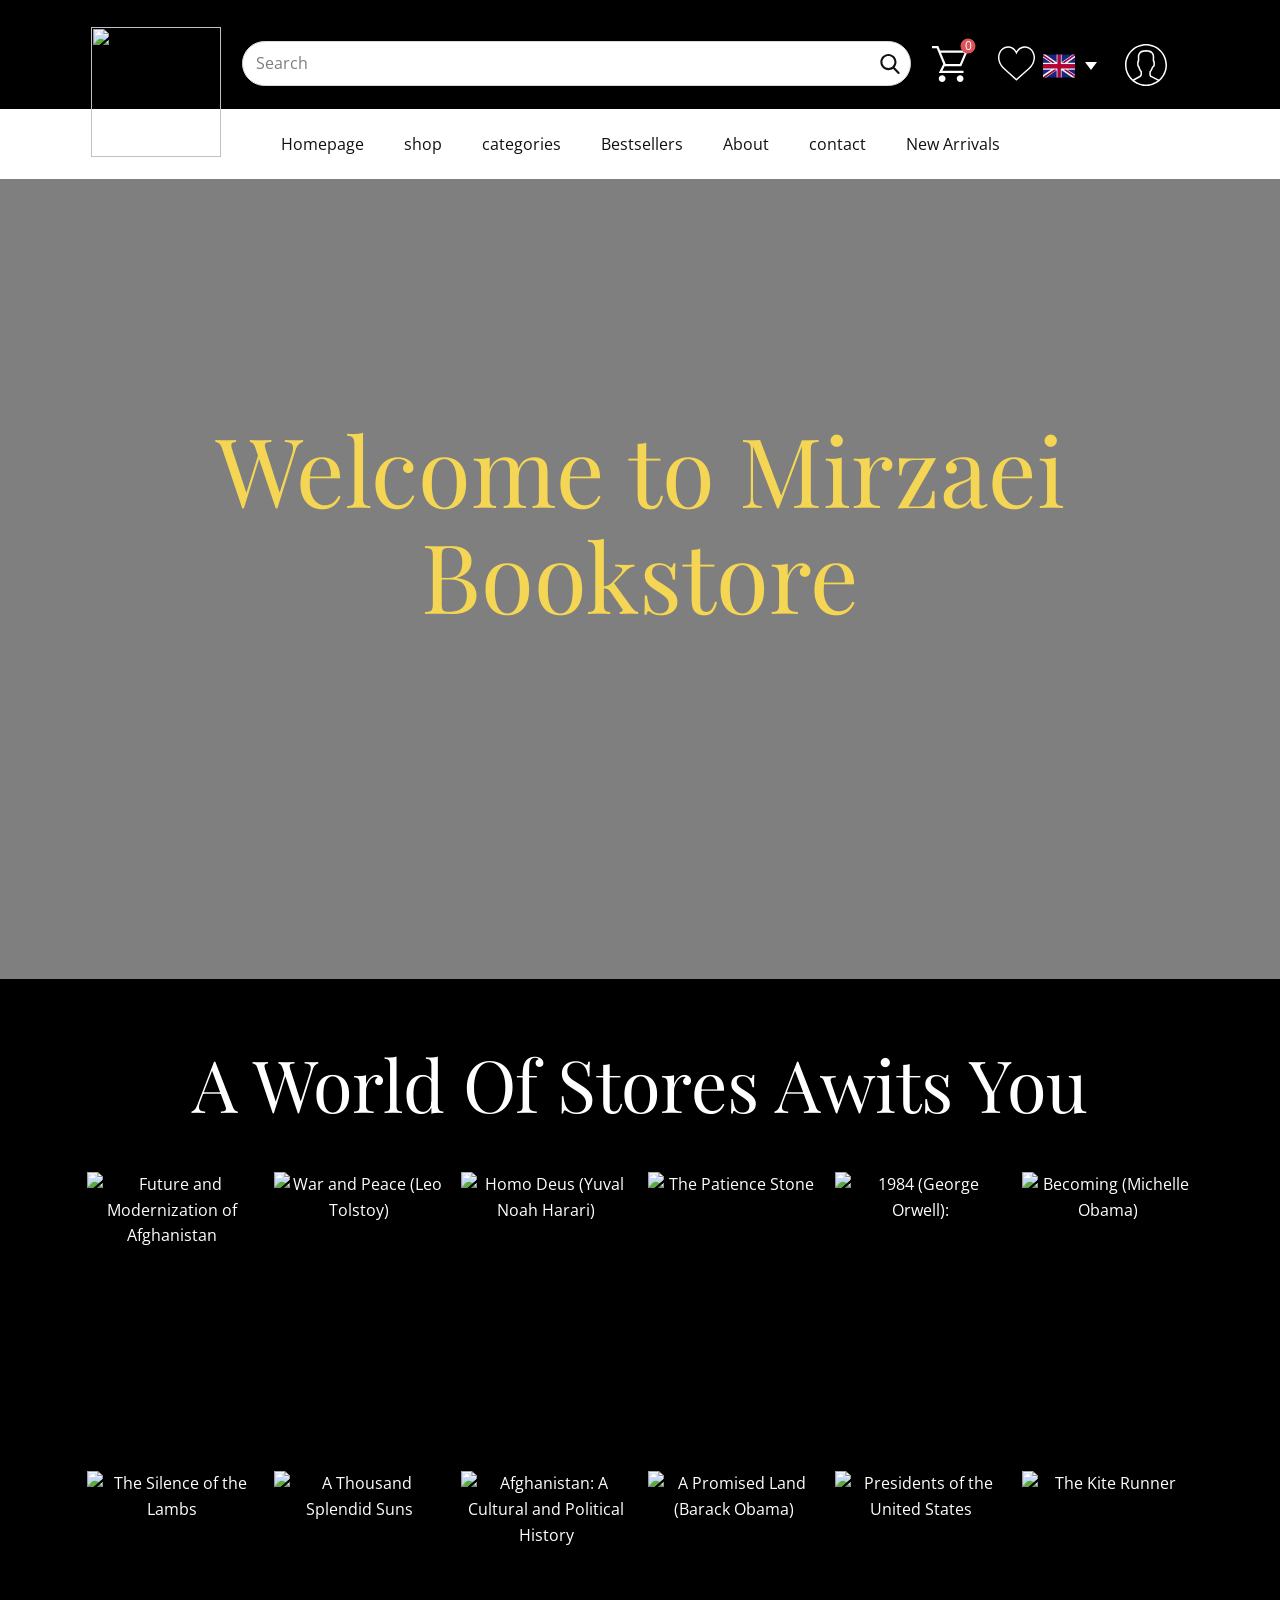
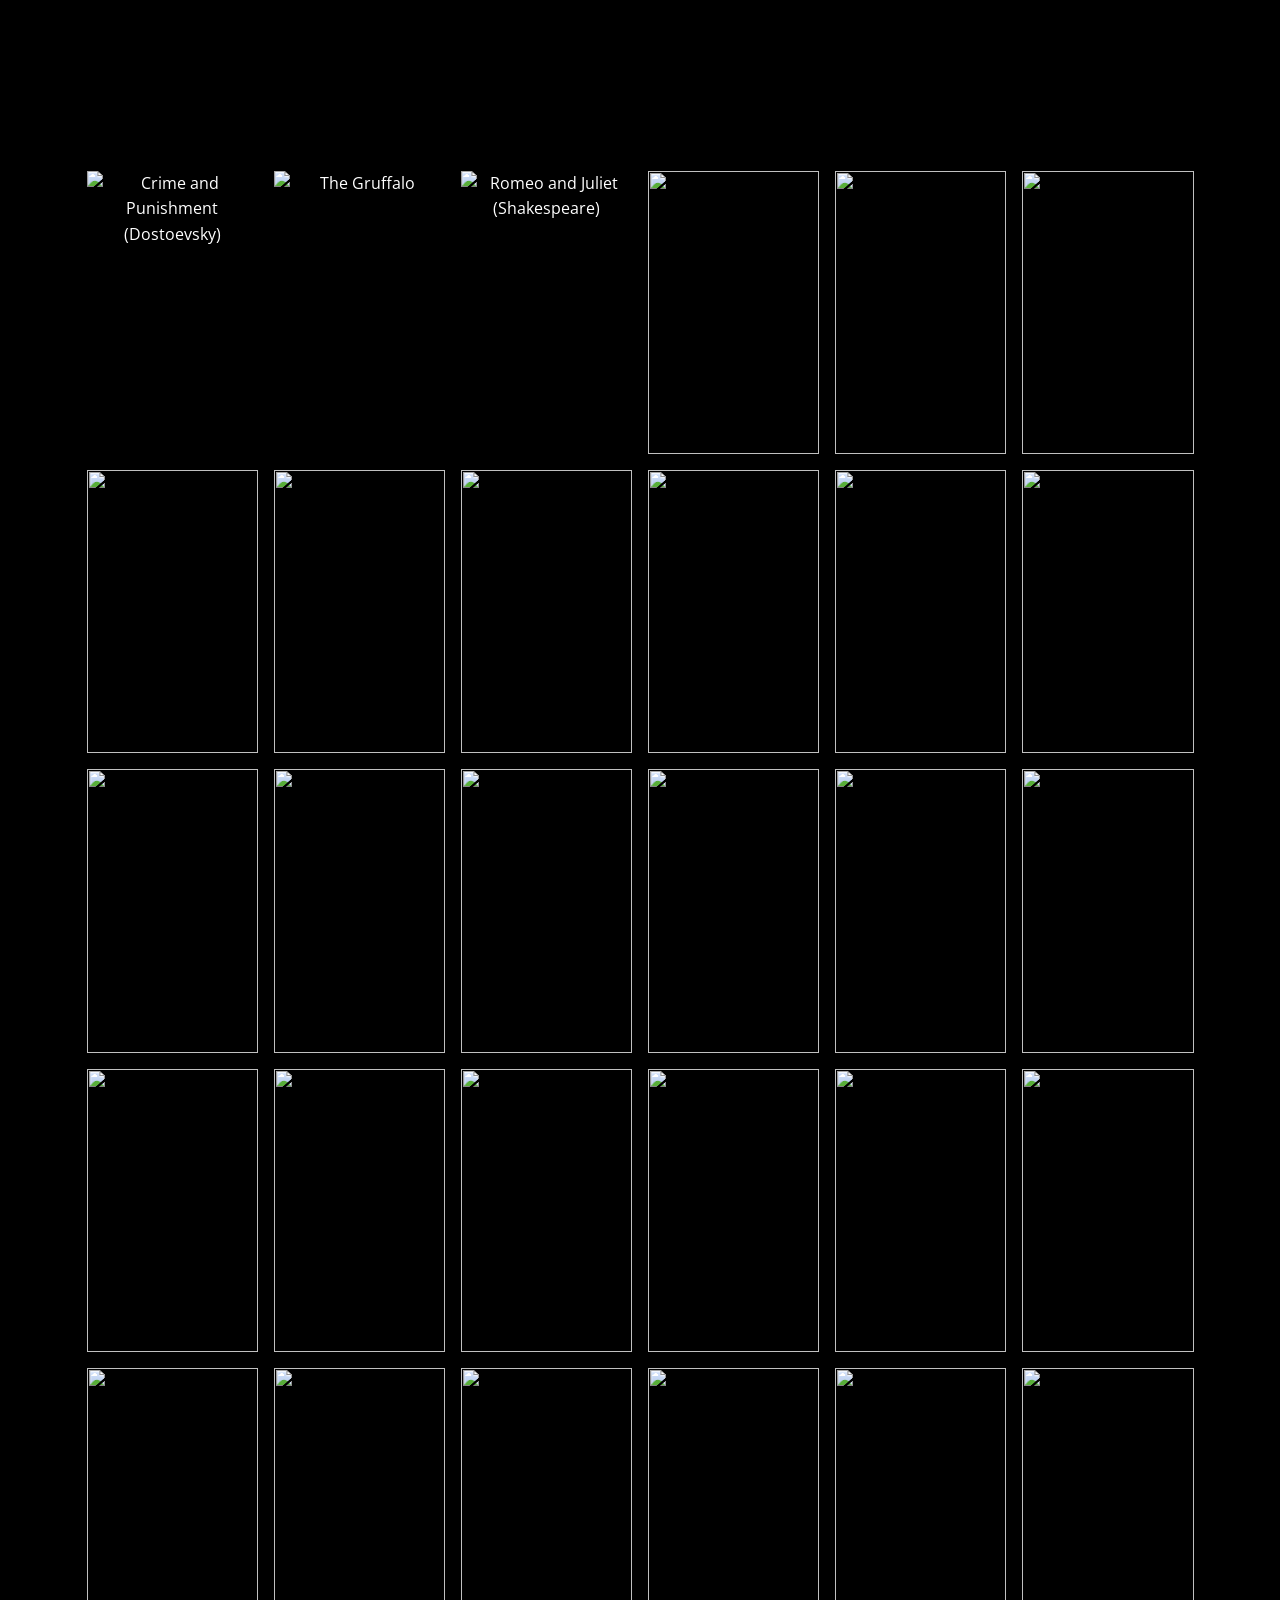
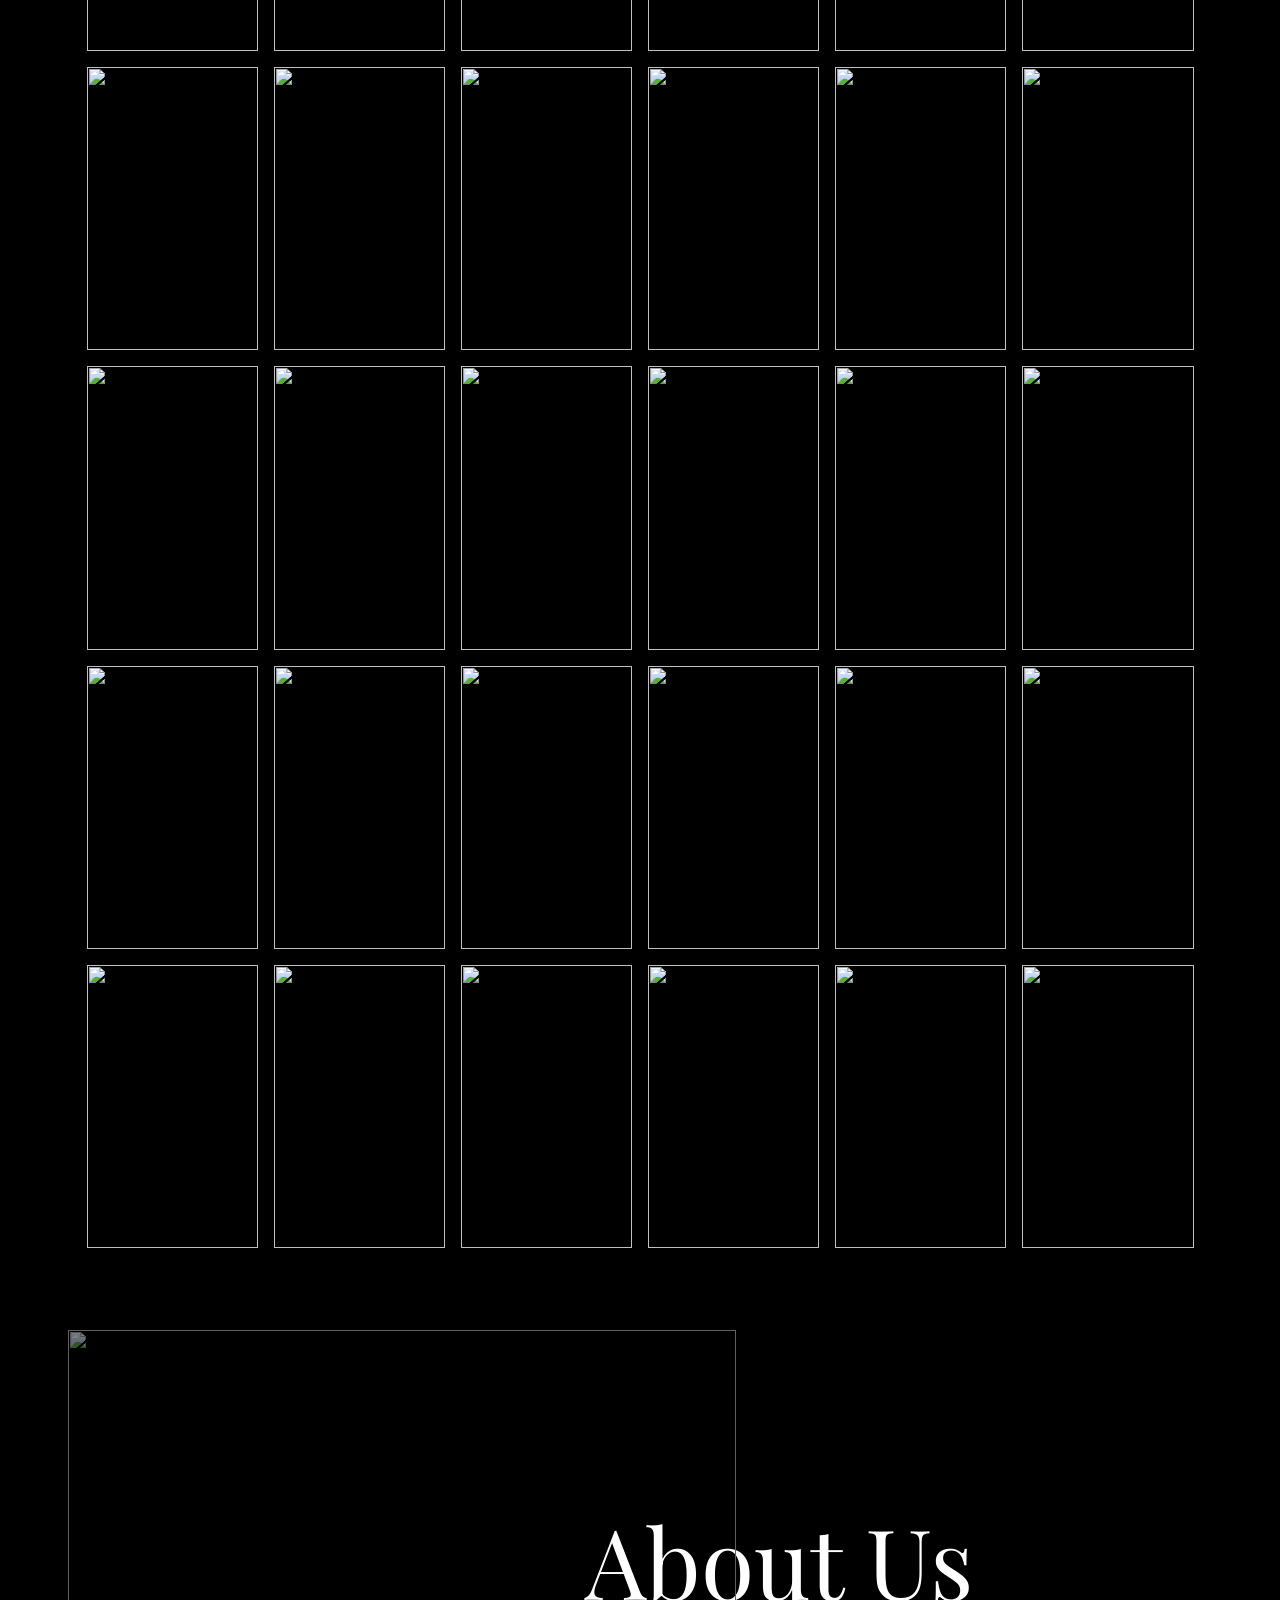
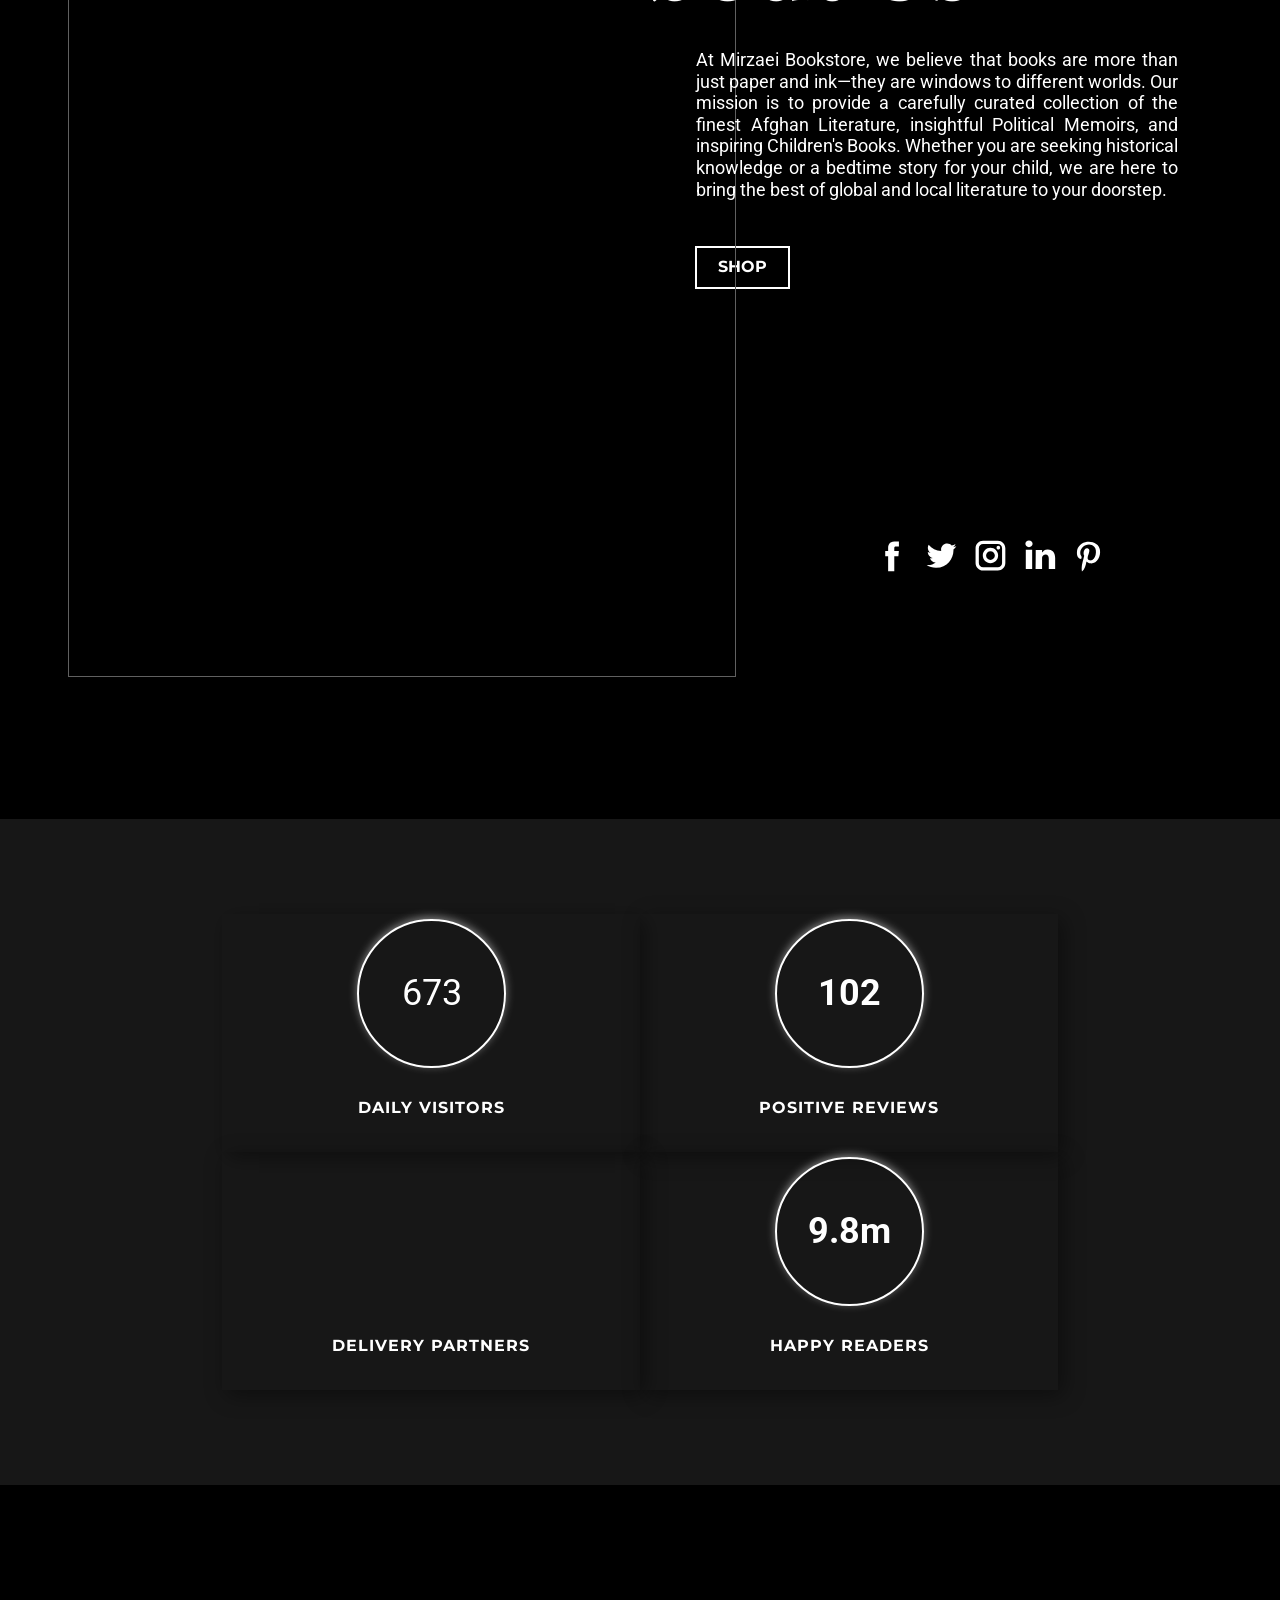
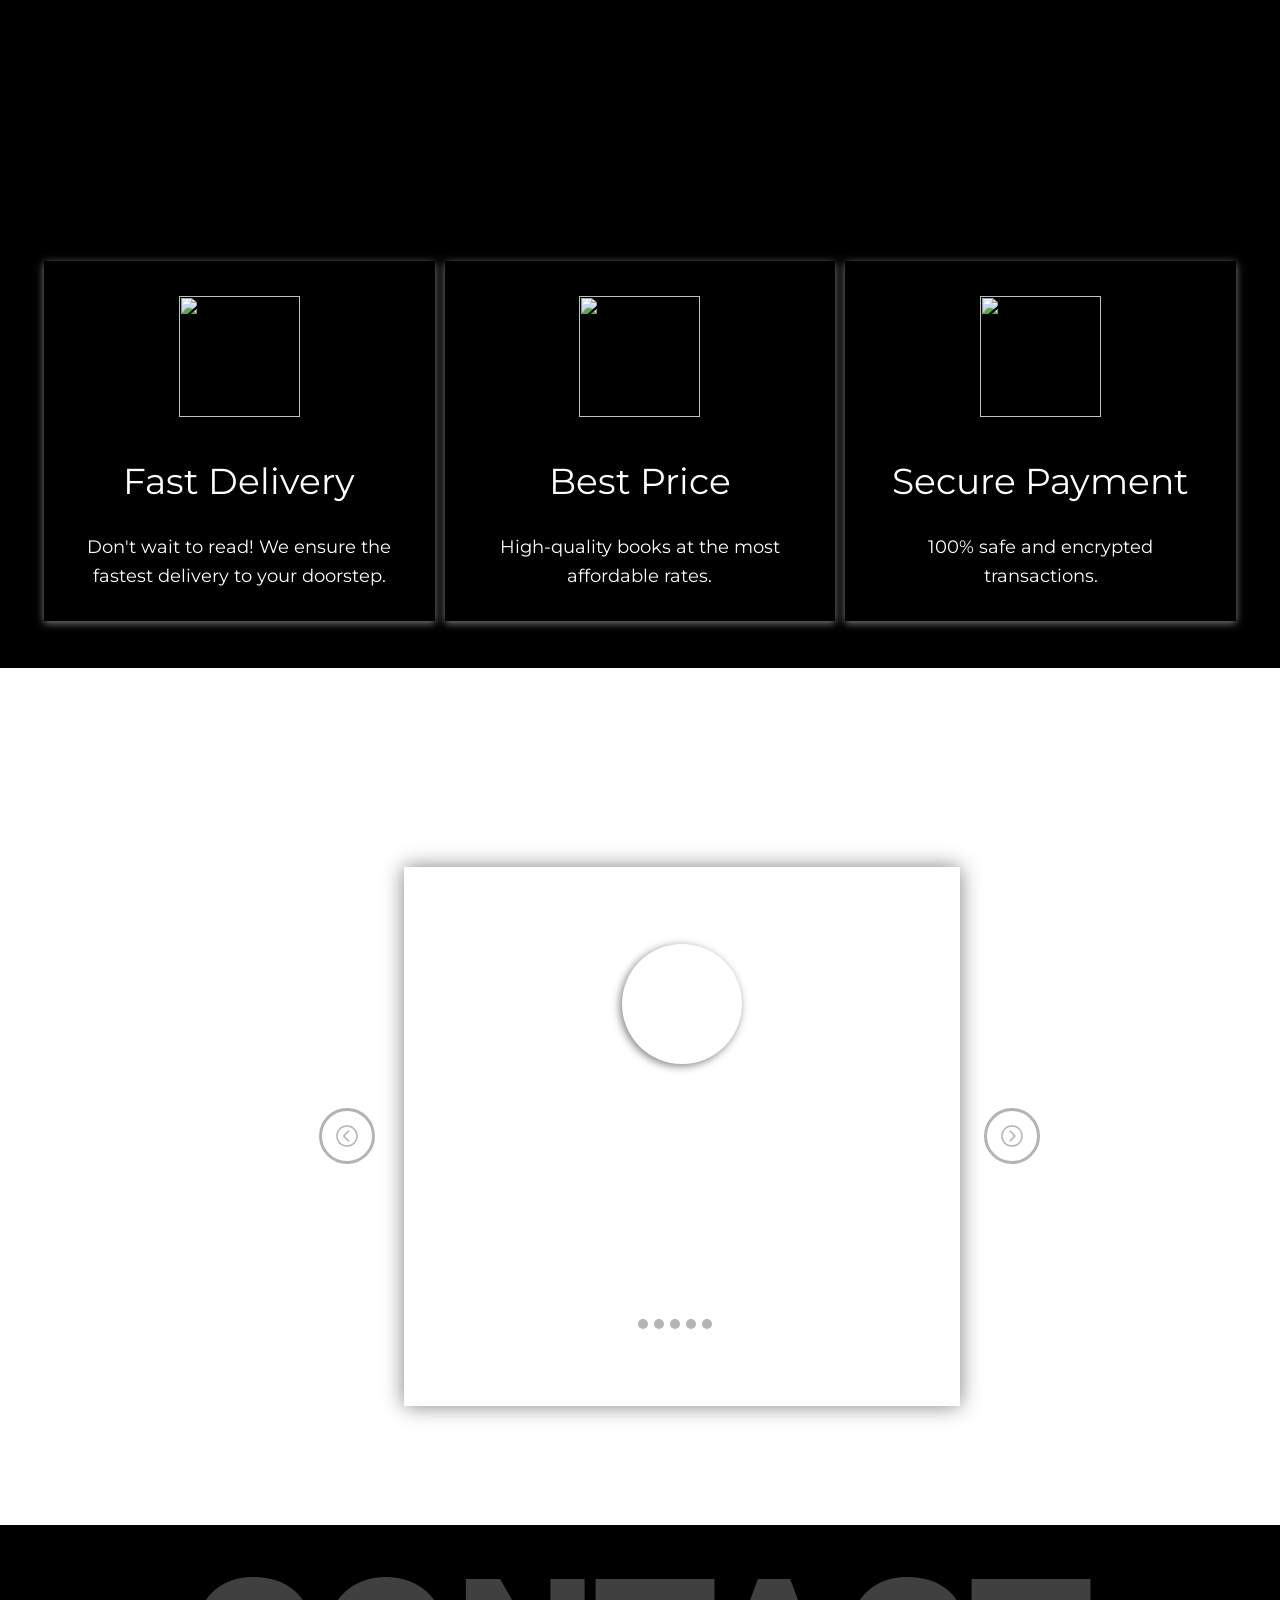
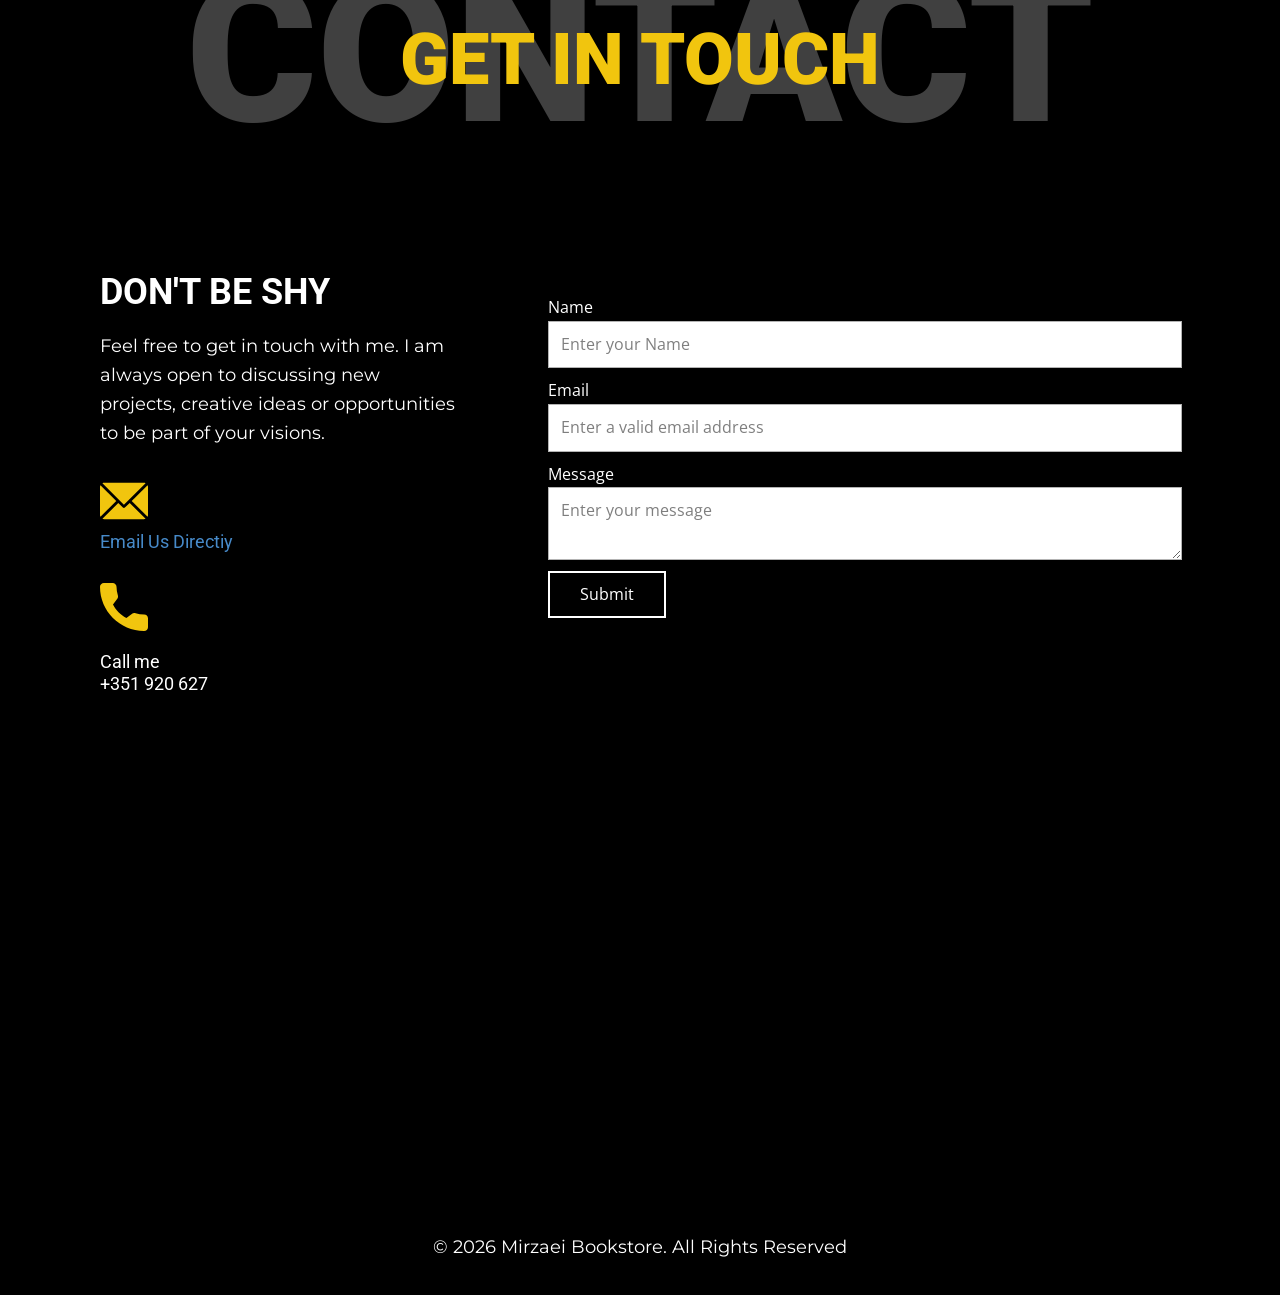
==== commit 7eaf3380: "Change logo file reference in index.html Updated logo reference in JSON-LD script." ====
--- a/index.html
+++ b/index.html
@@ -27,7 +27,7 @@
 		"@context": "http://schema.org",
 		"@type": "Organization",
 		"name": "Mirzaei Bookstore",
-		"logo": "images/logo8.PNG"
+		mylogo.jpg
 }</script>
     <meta name="theme-color" content="#478ac9">
     <meta property="og:title" content="HomePage">
